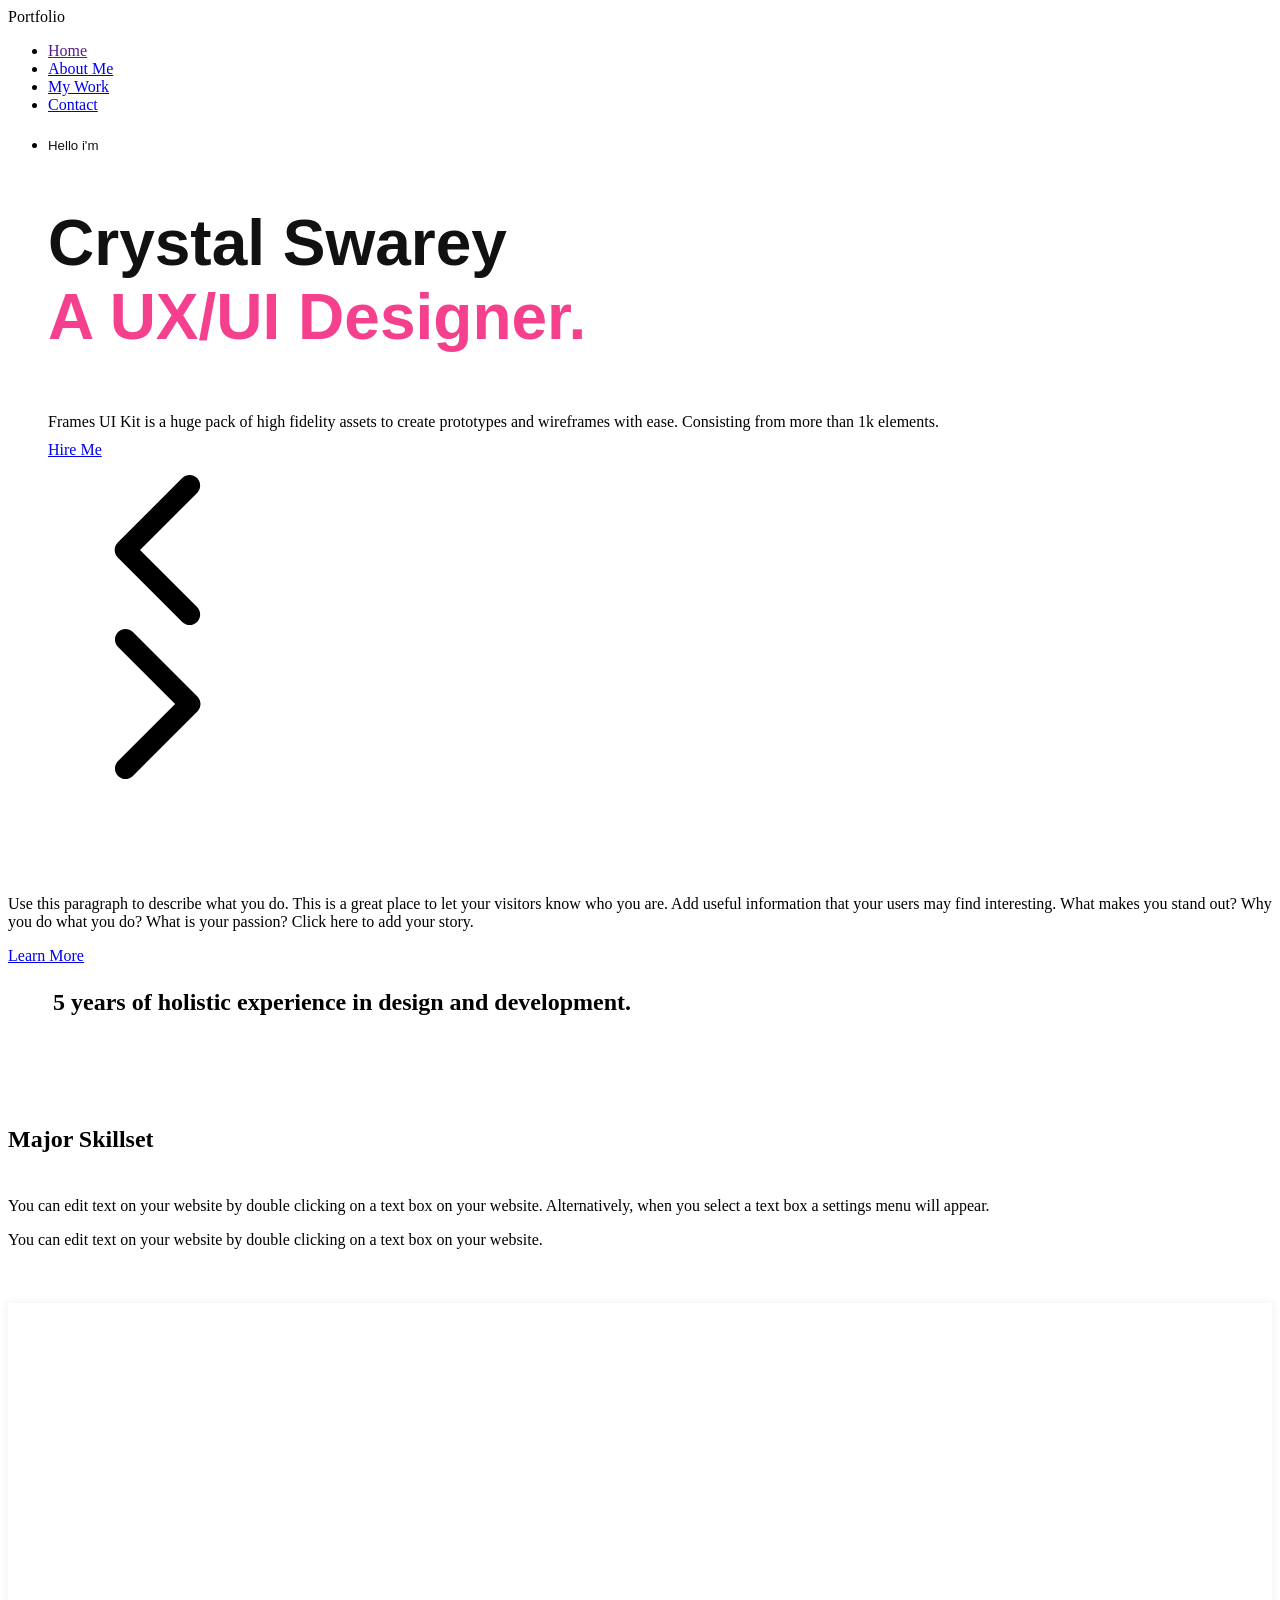
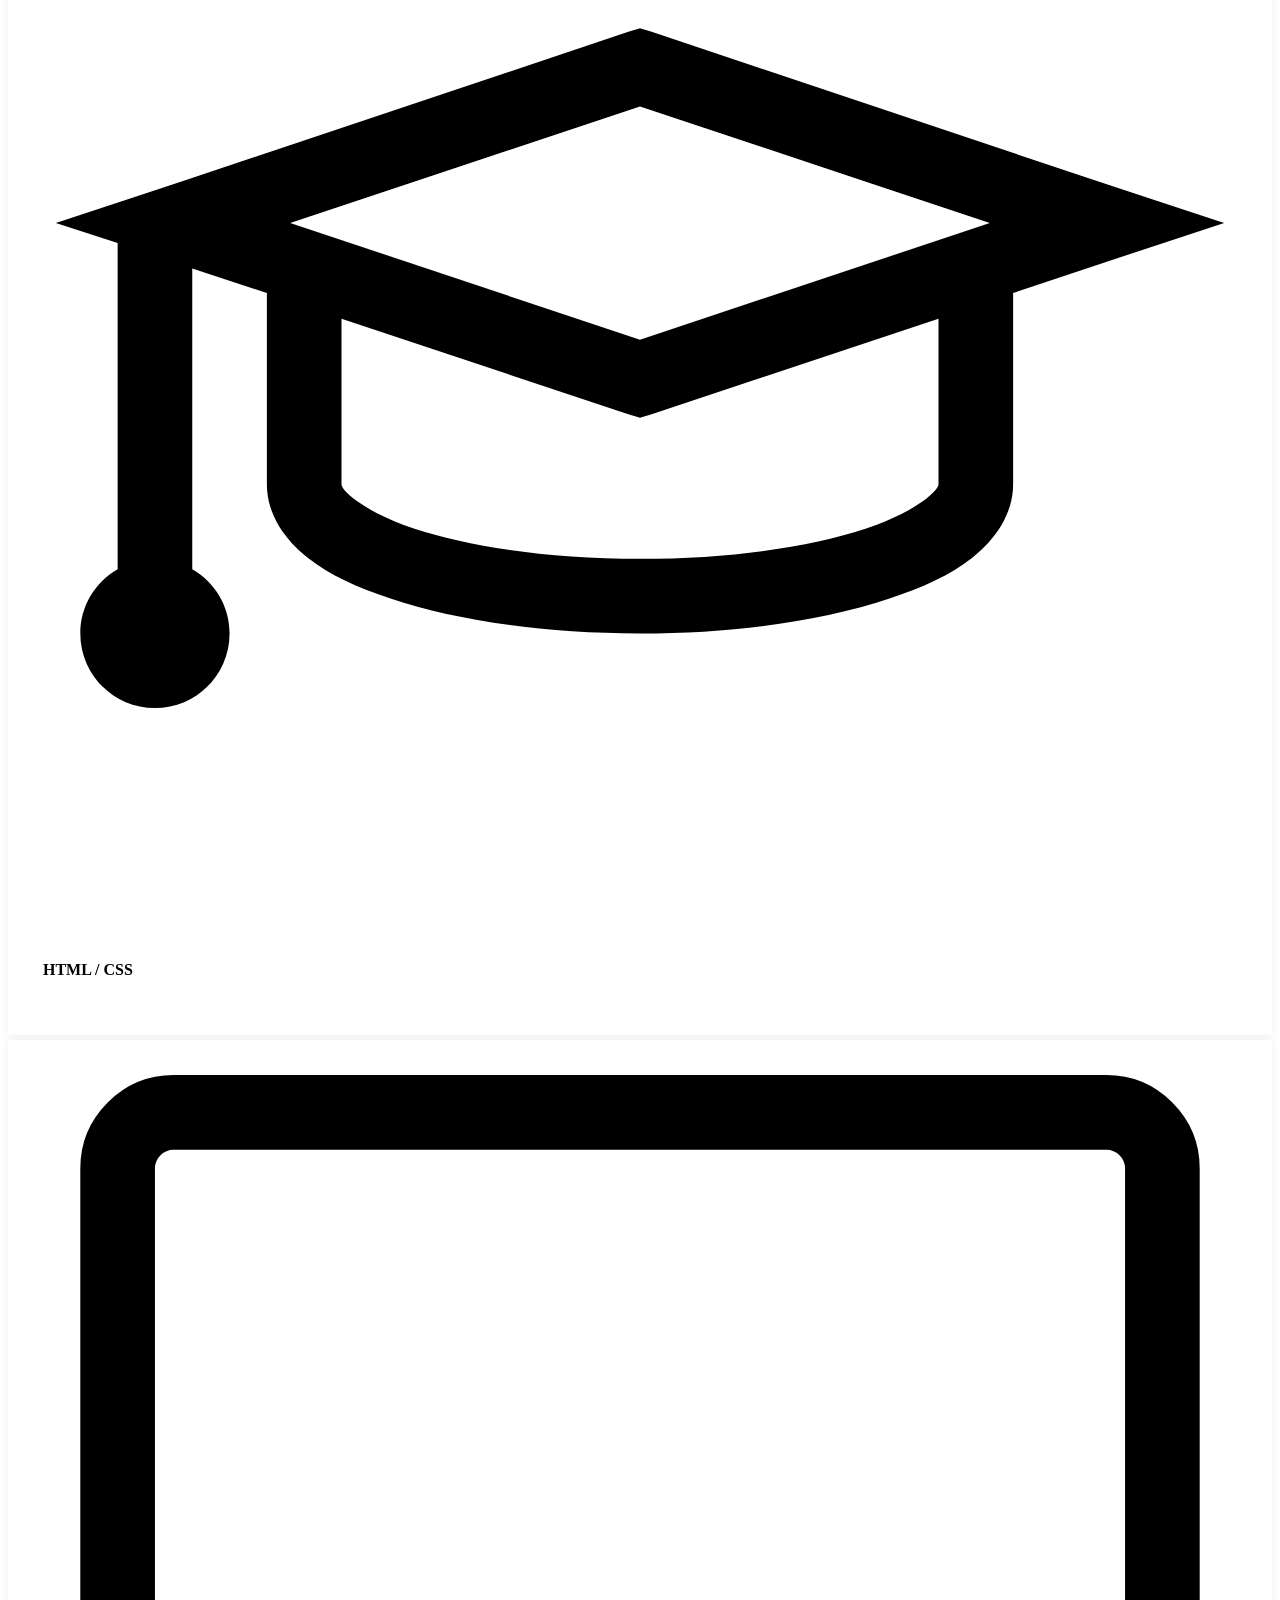
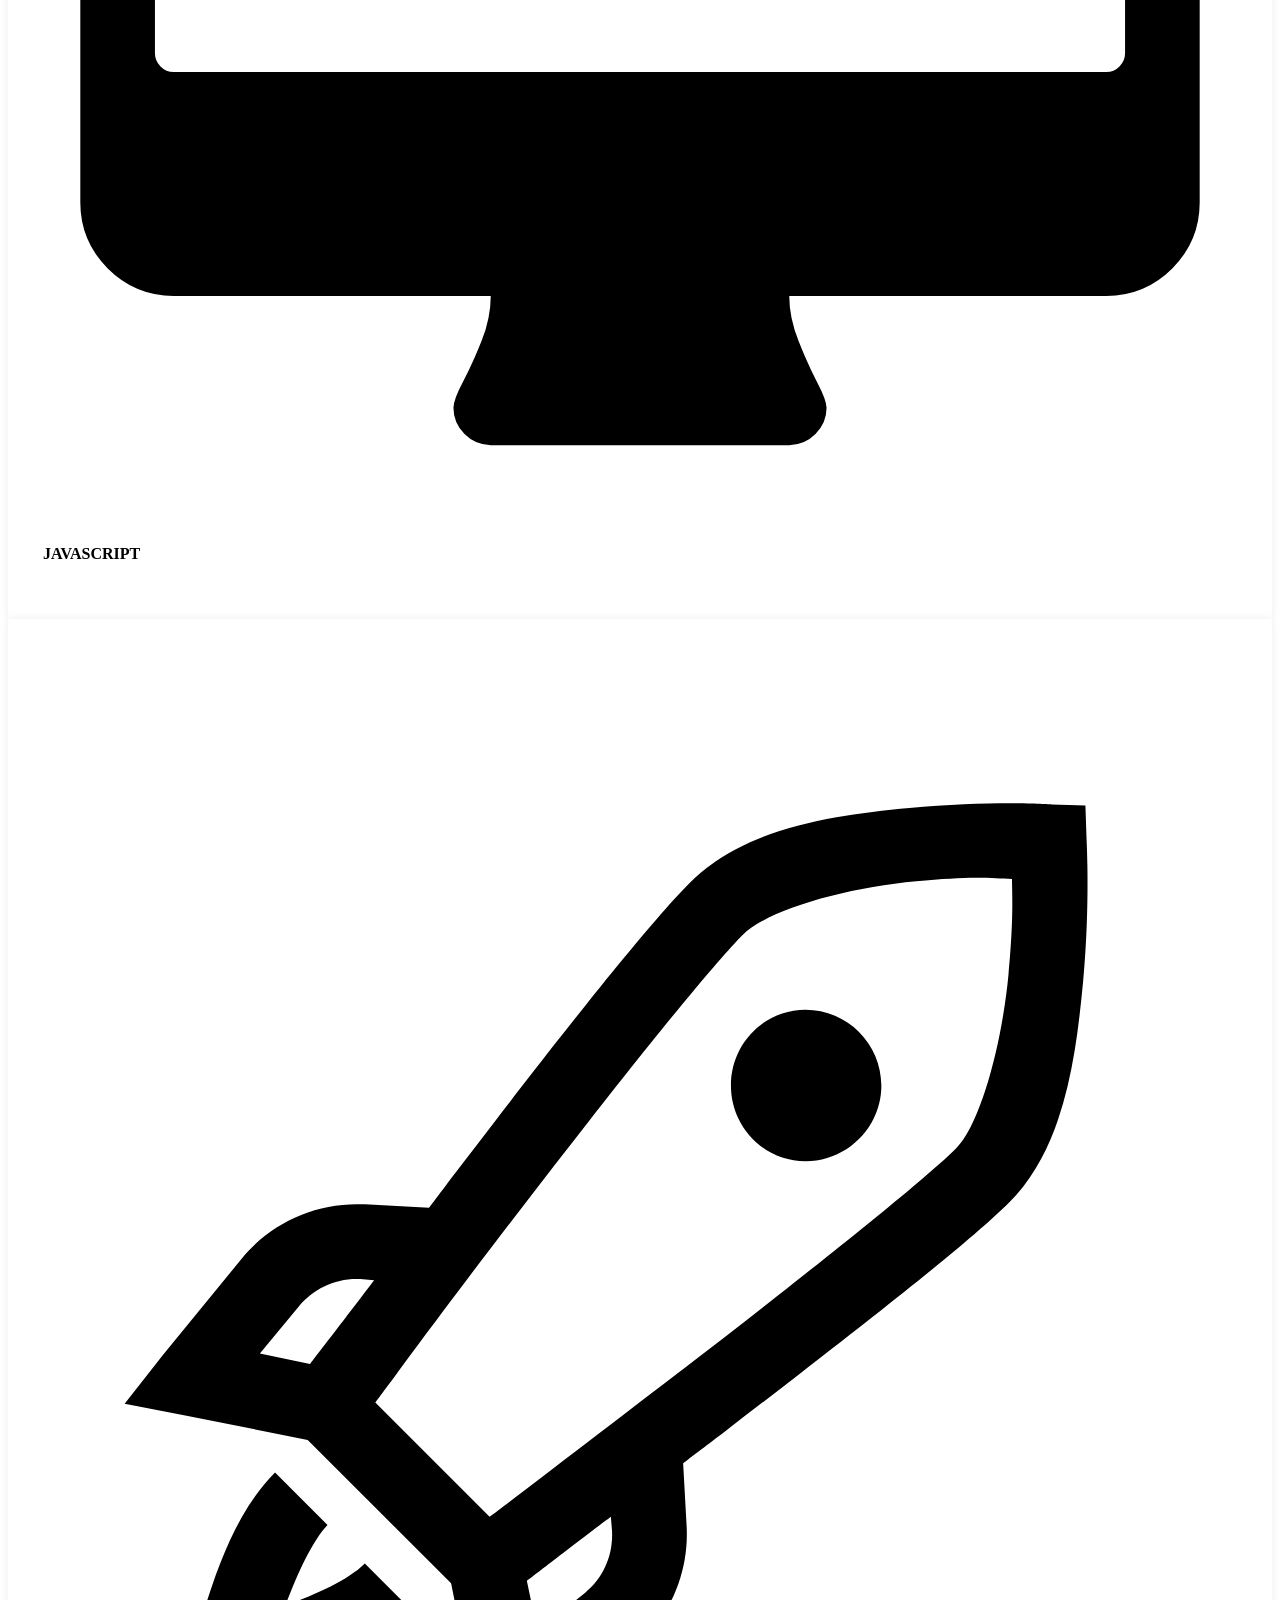
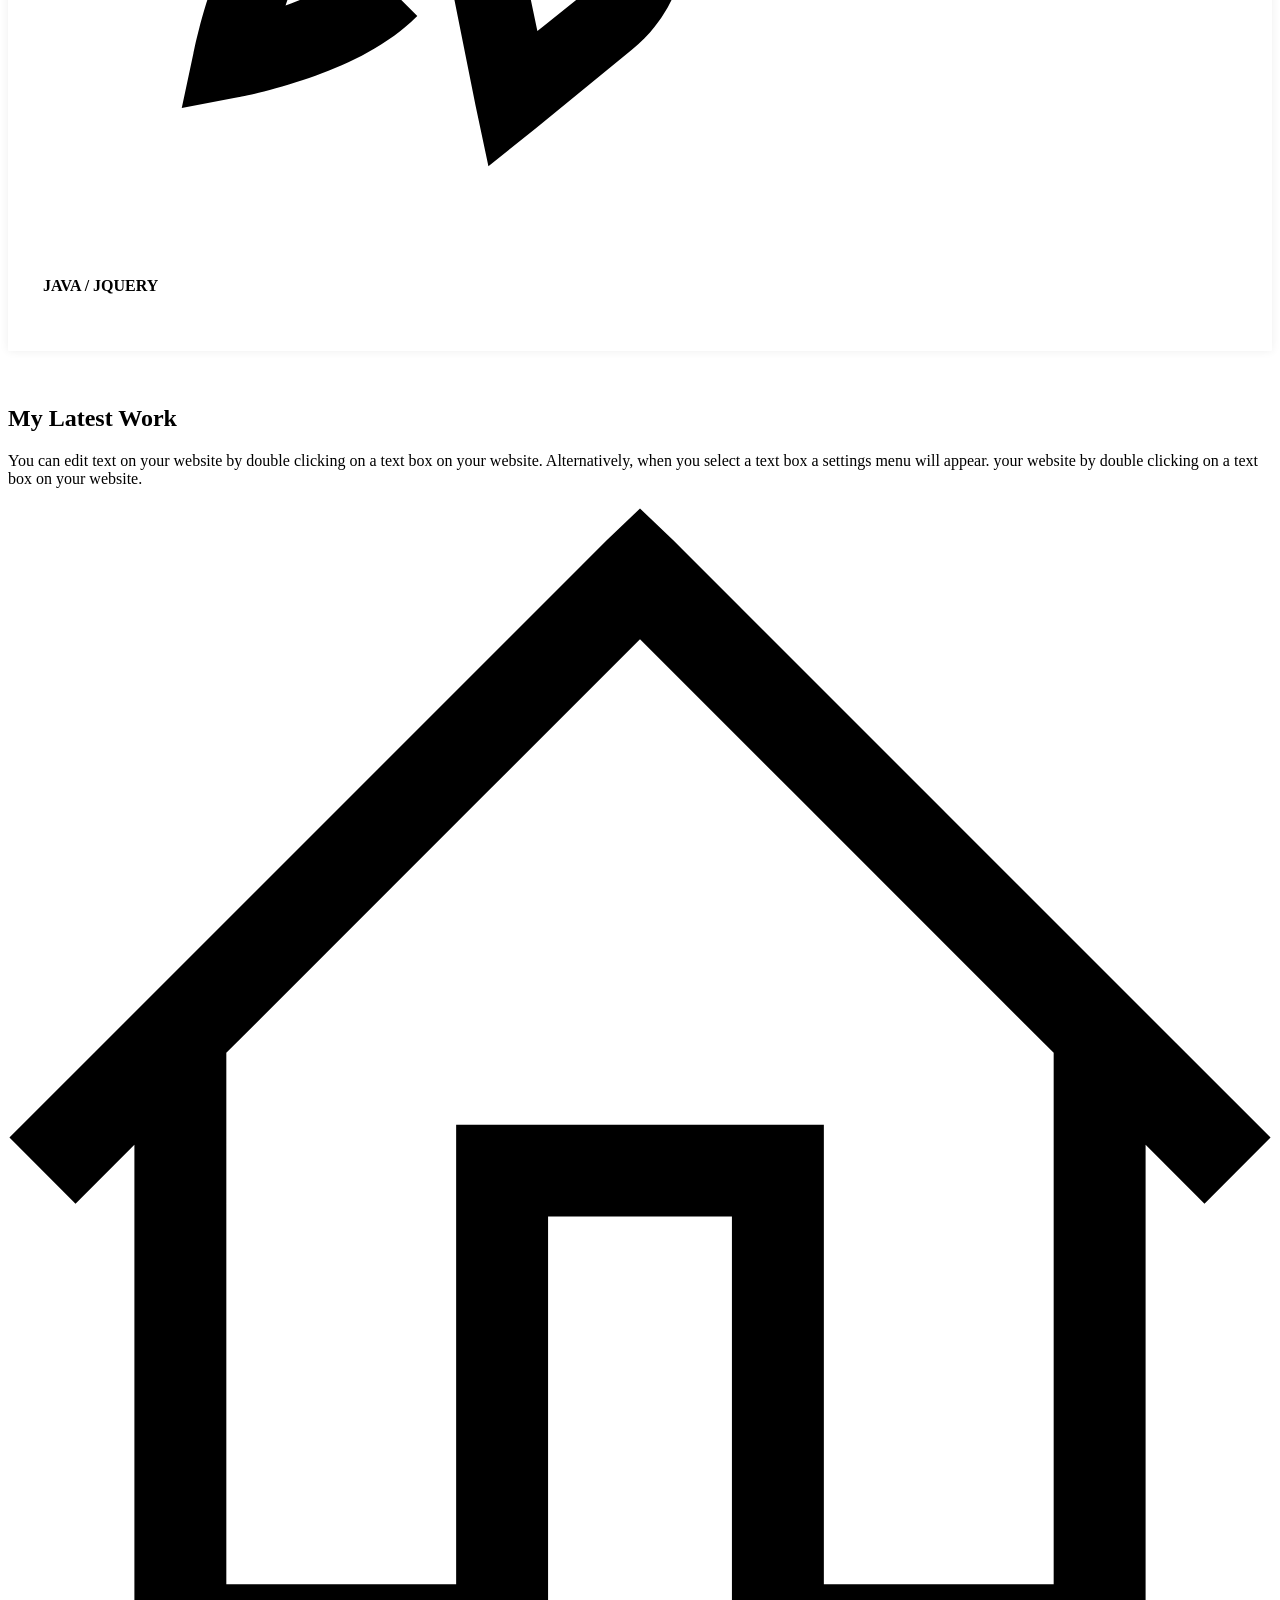
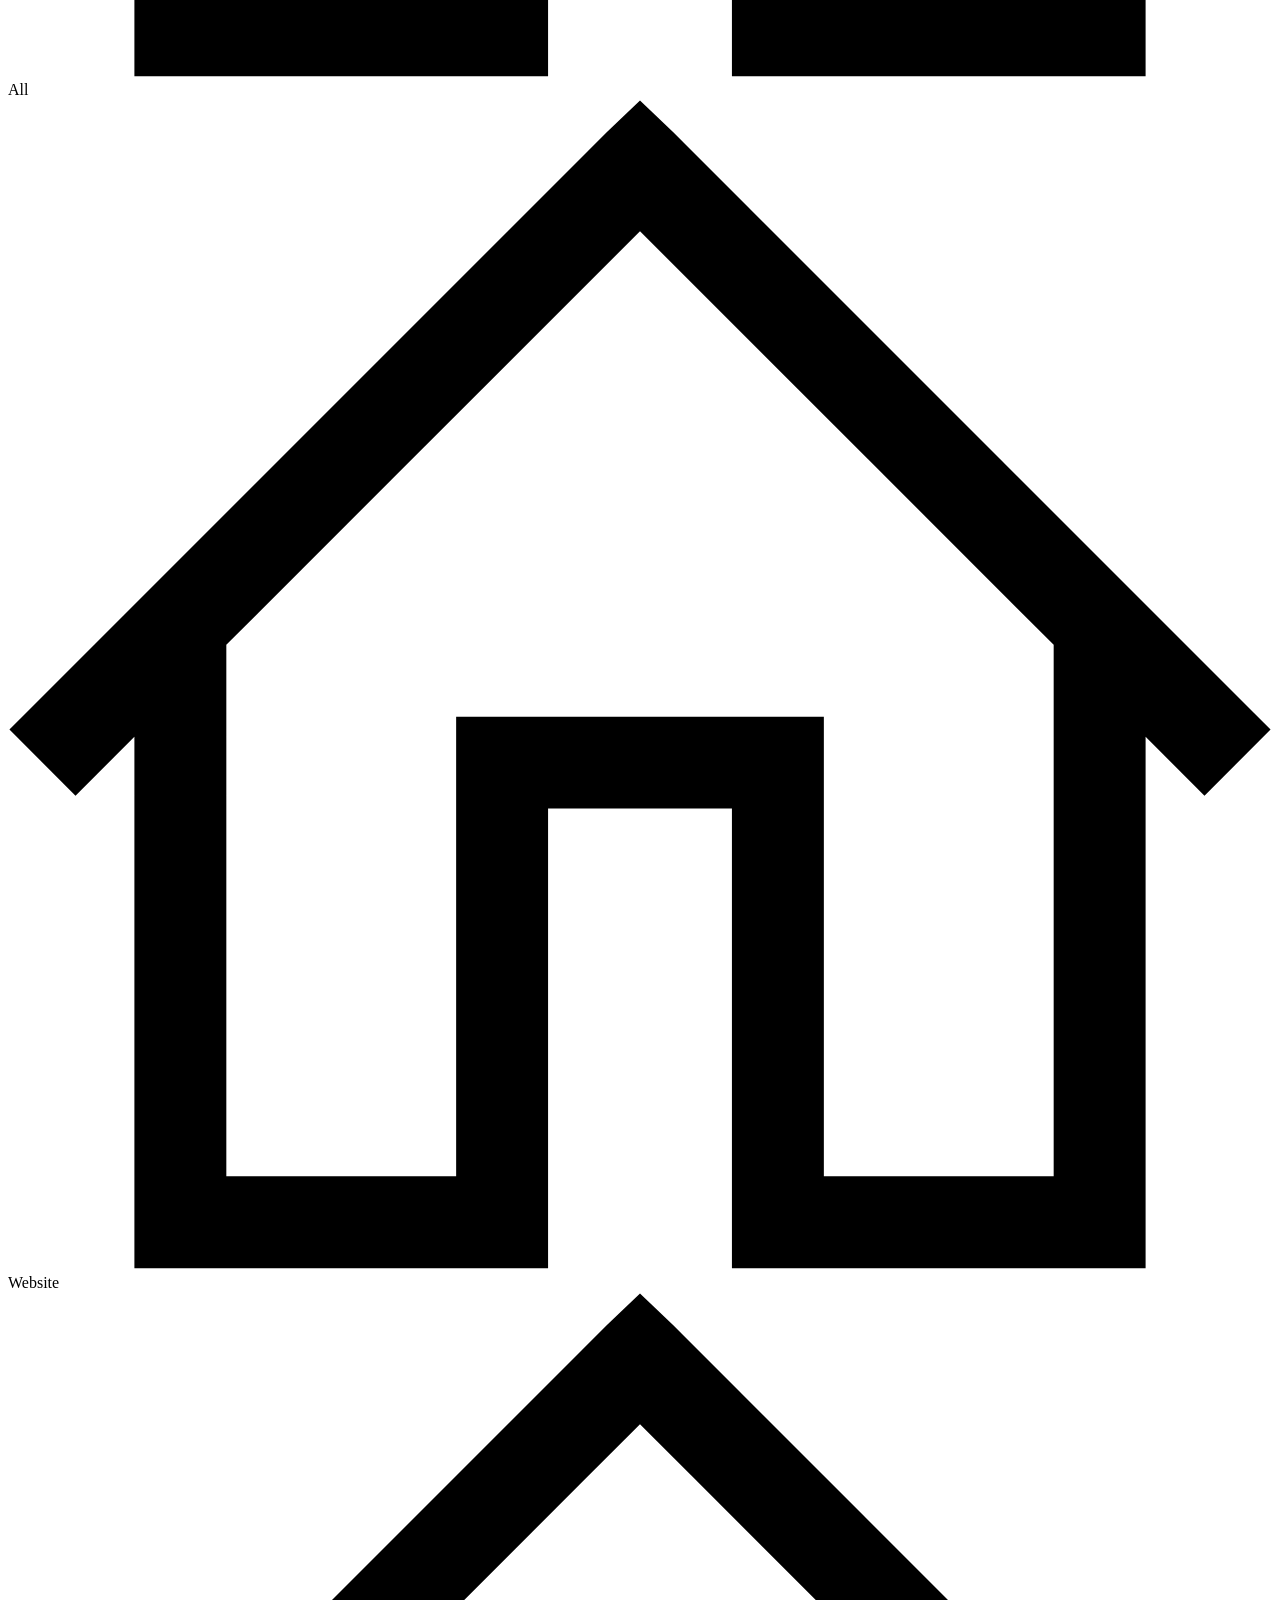
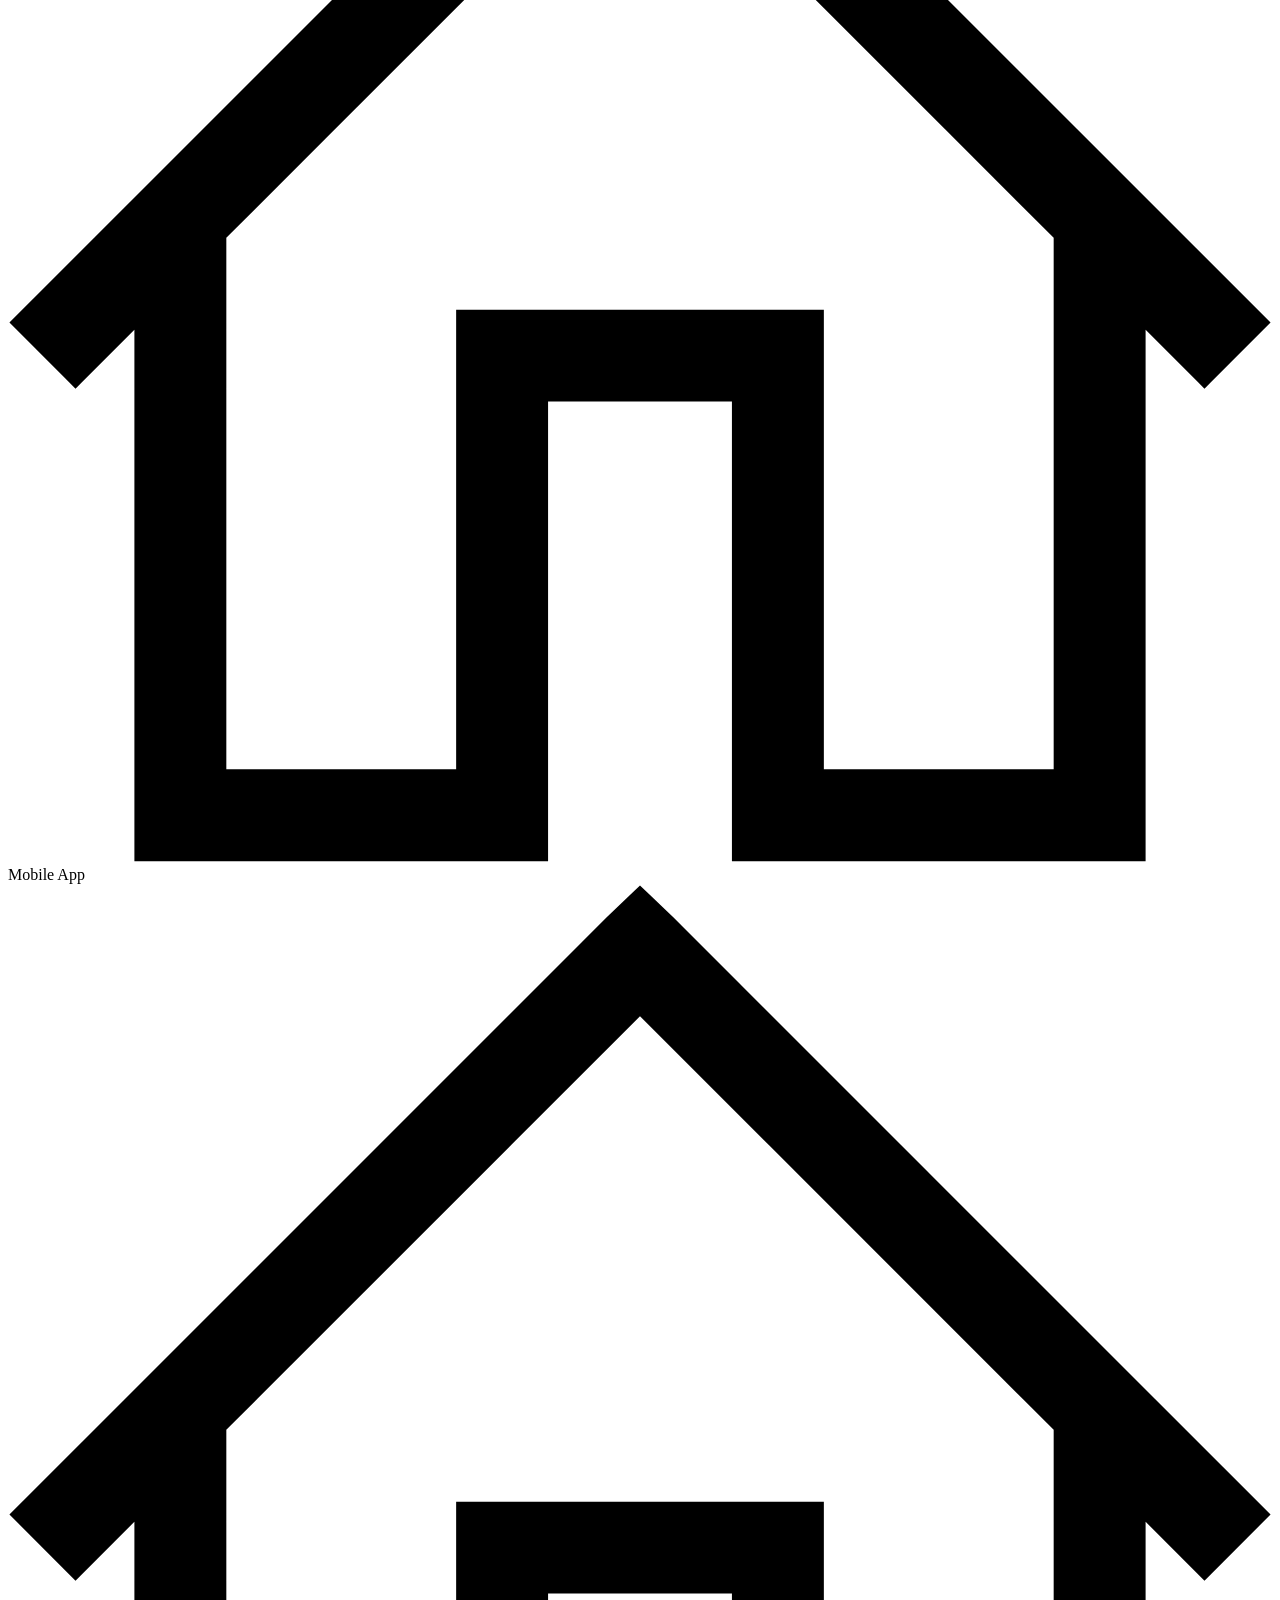
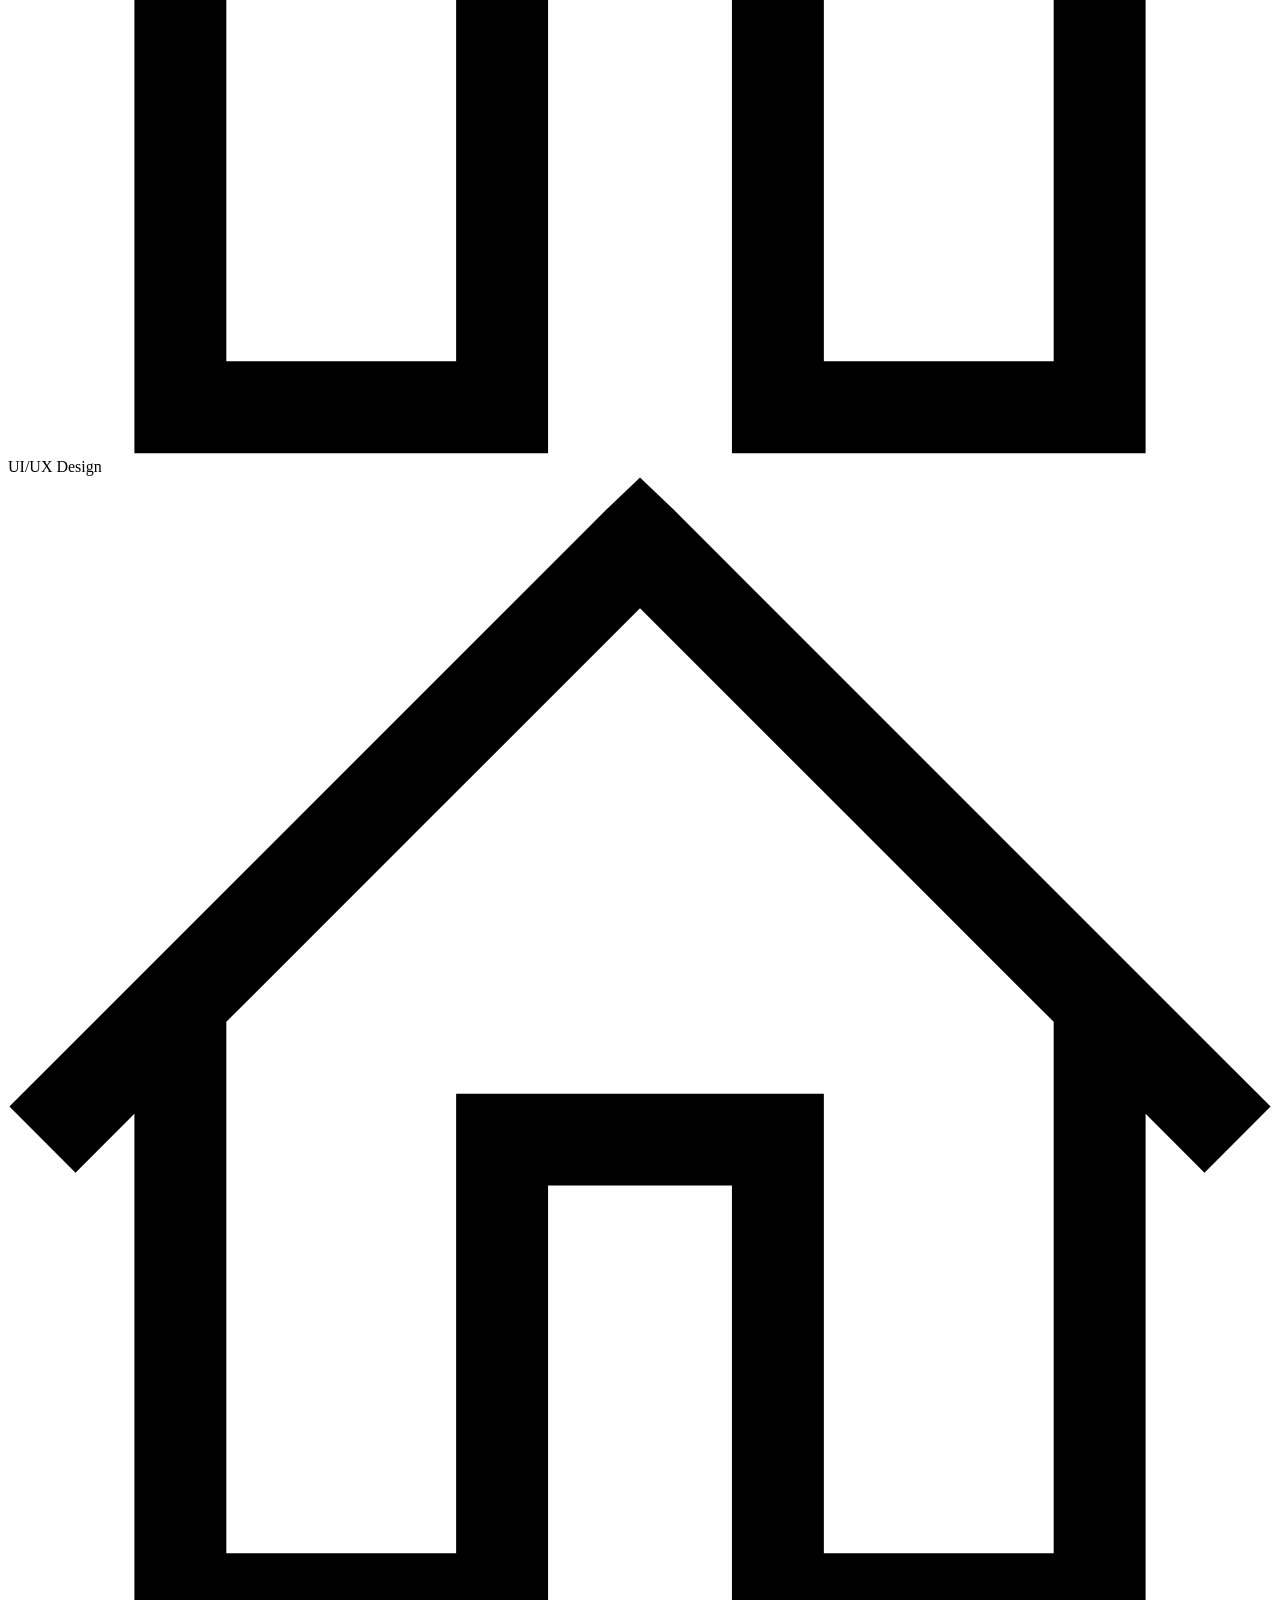
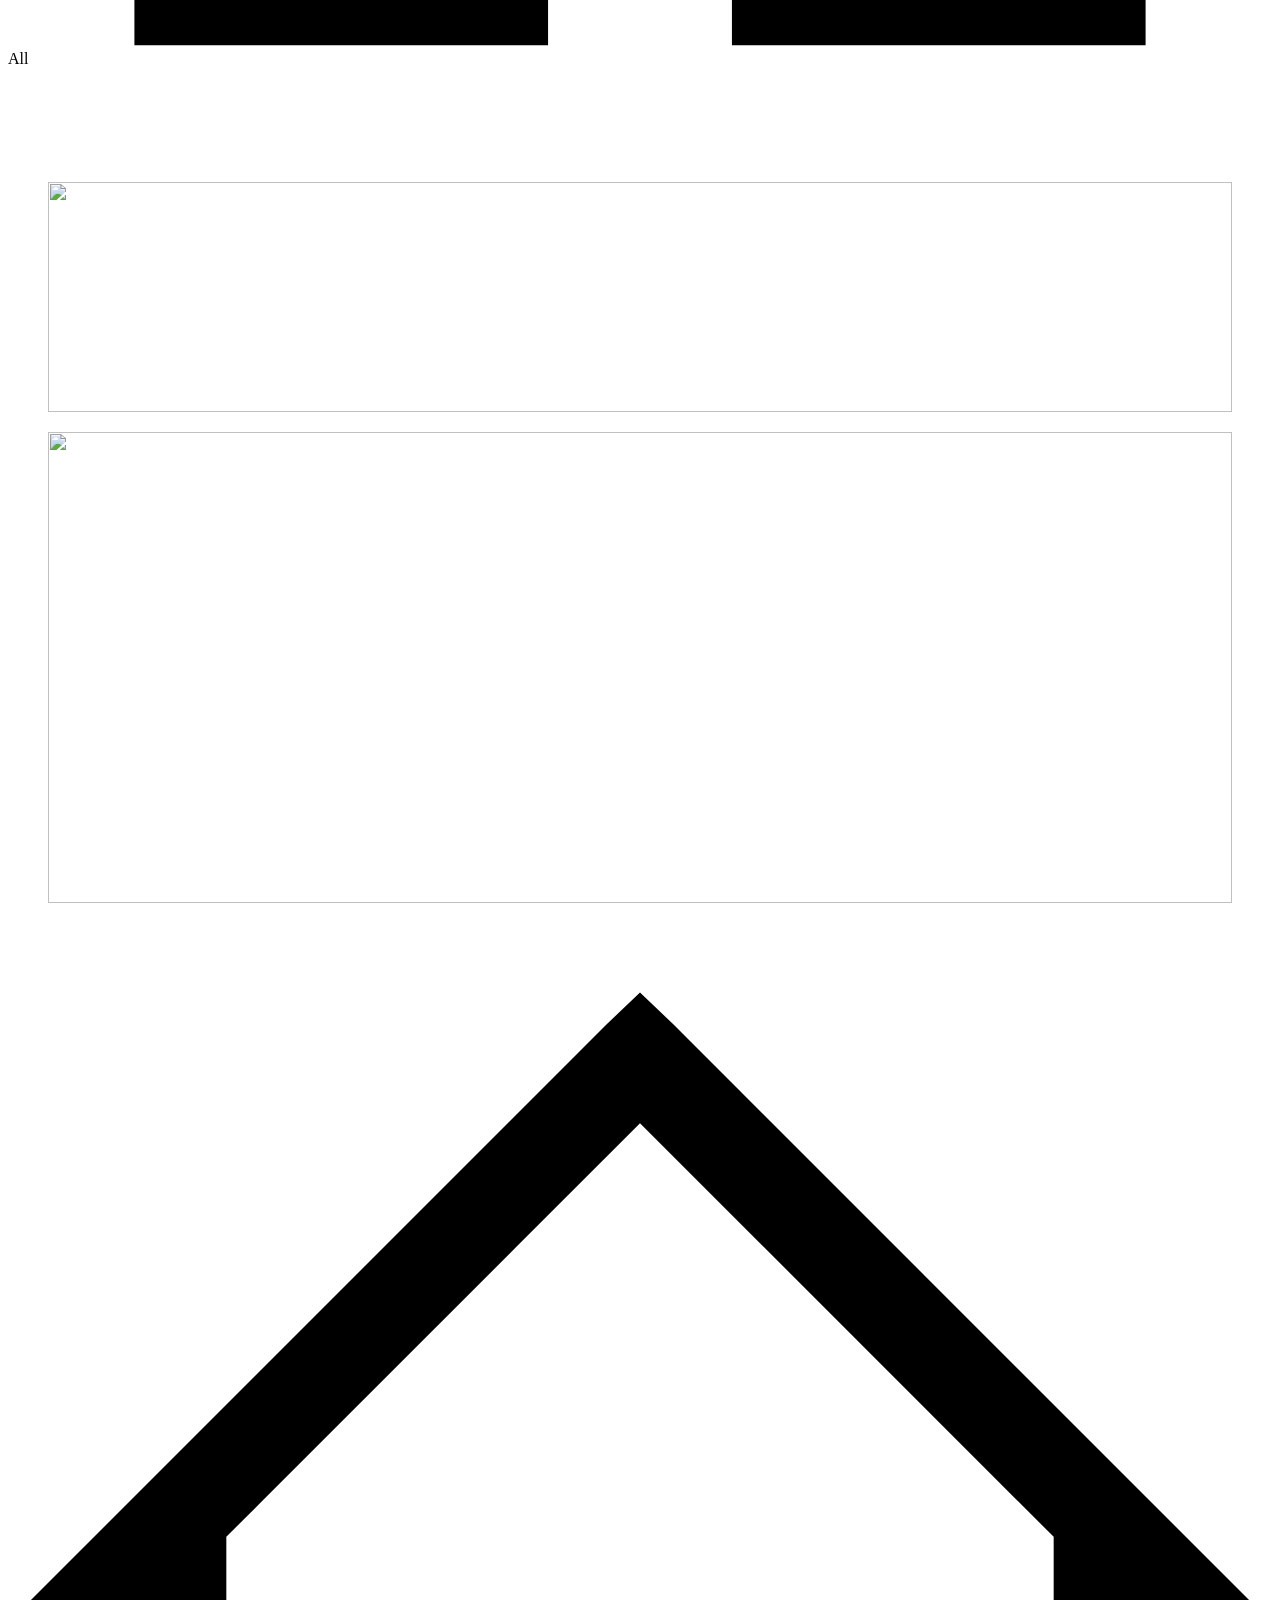
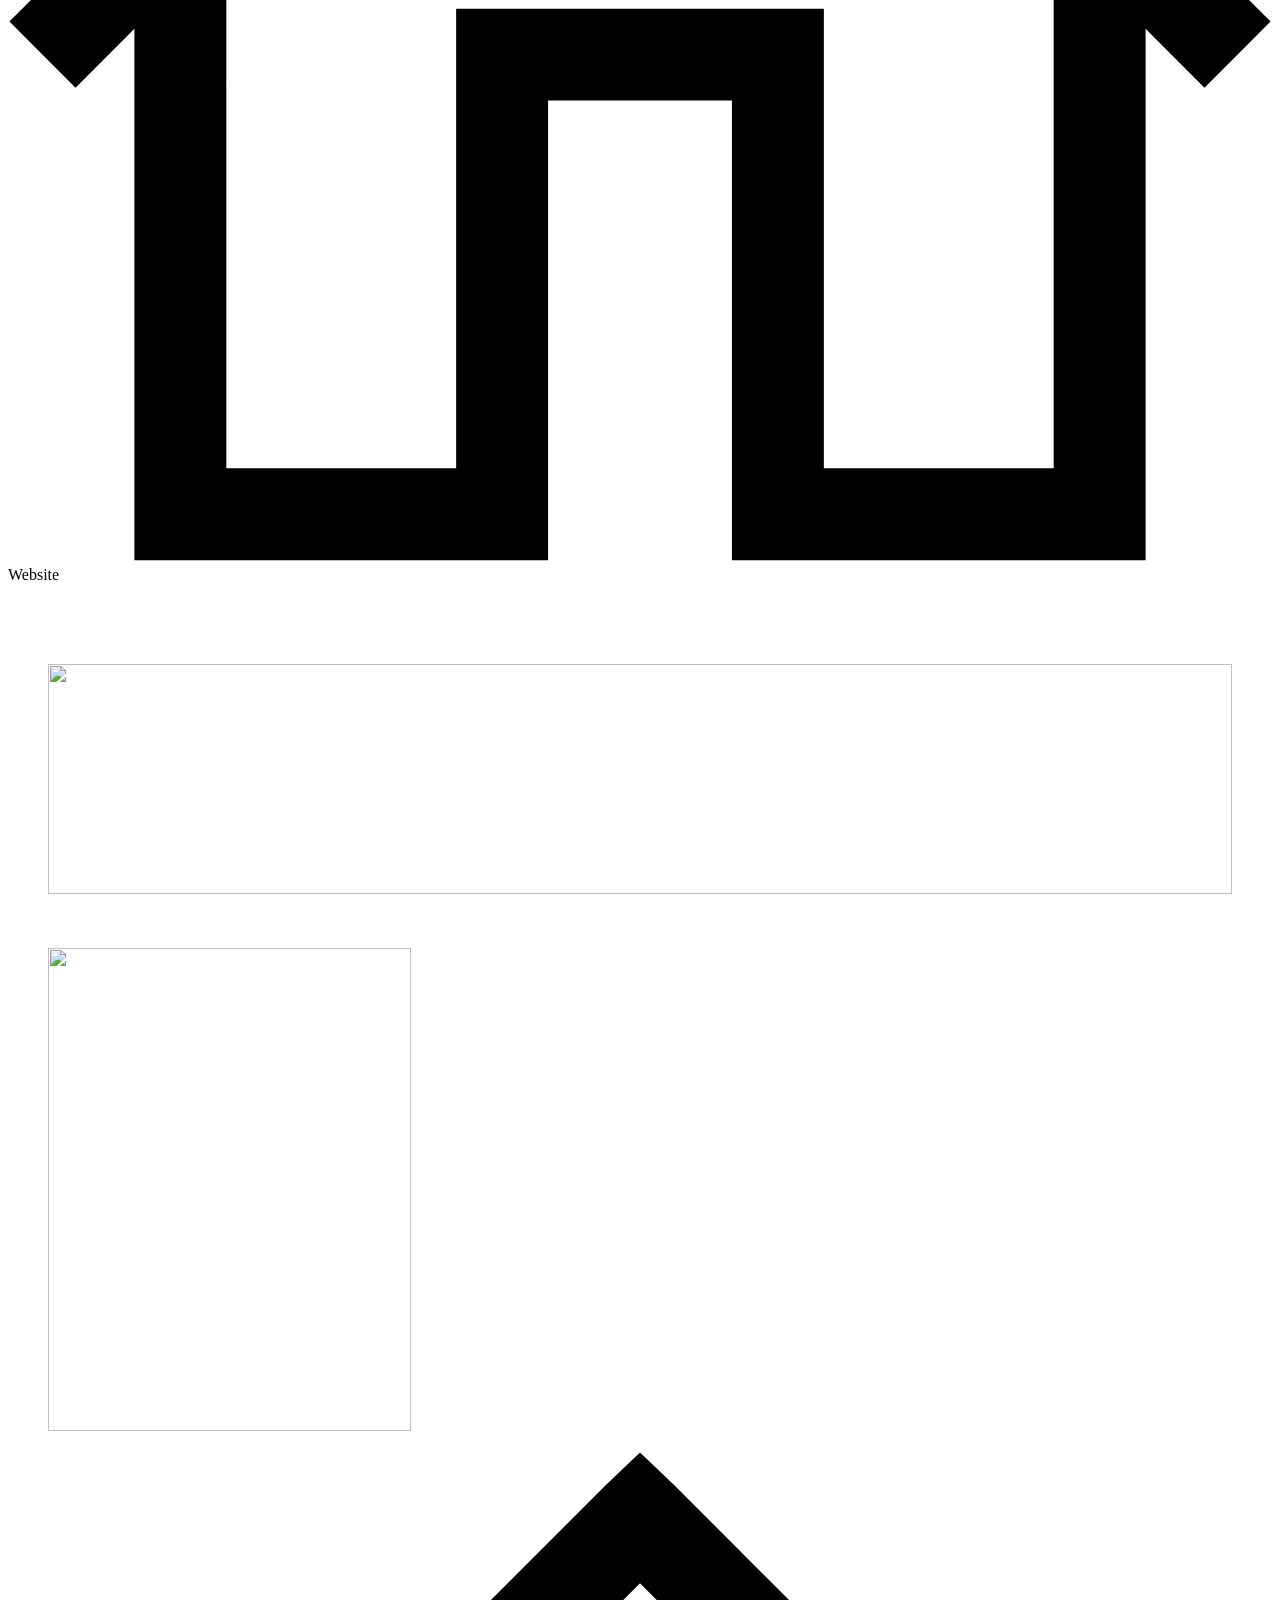
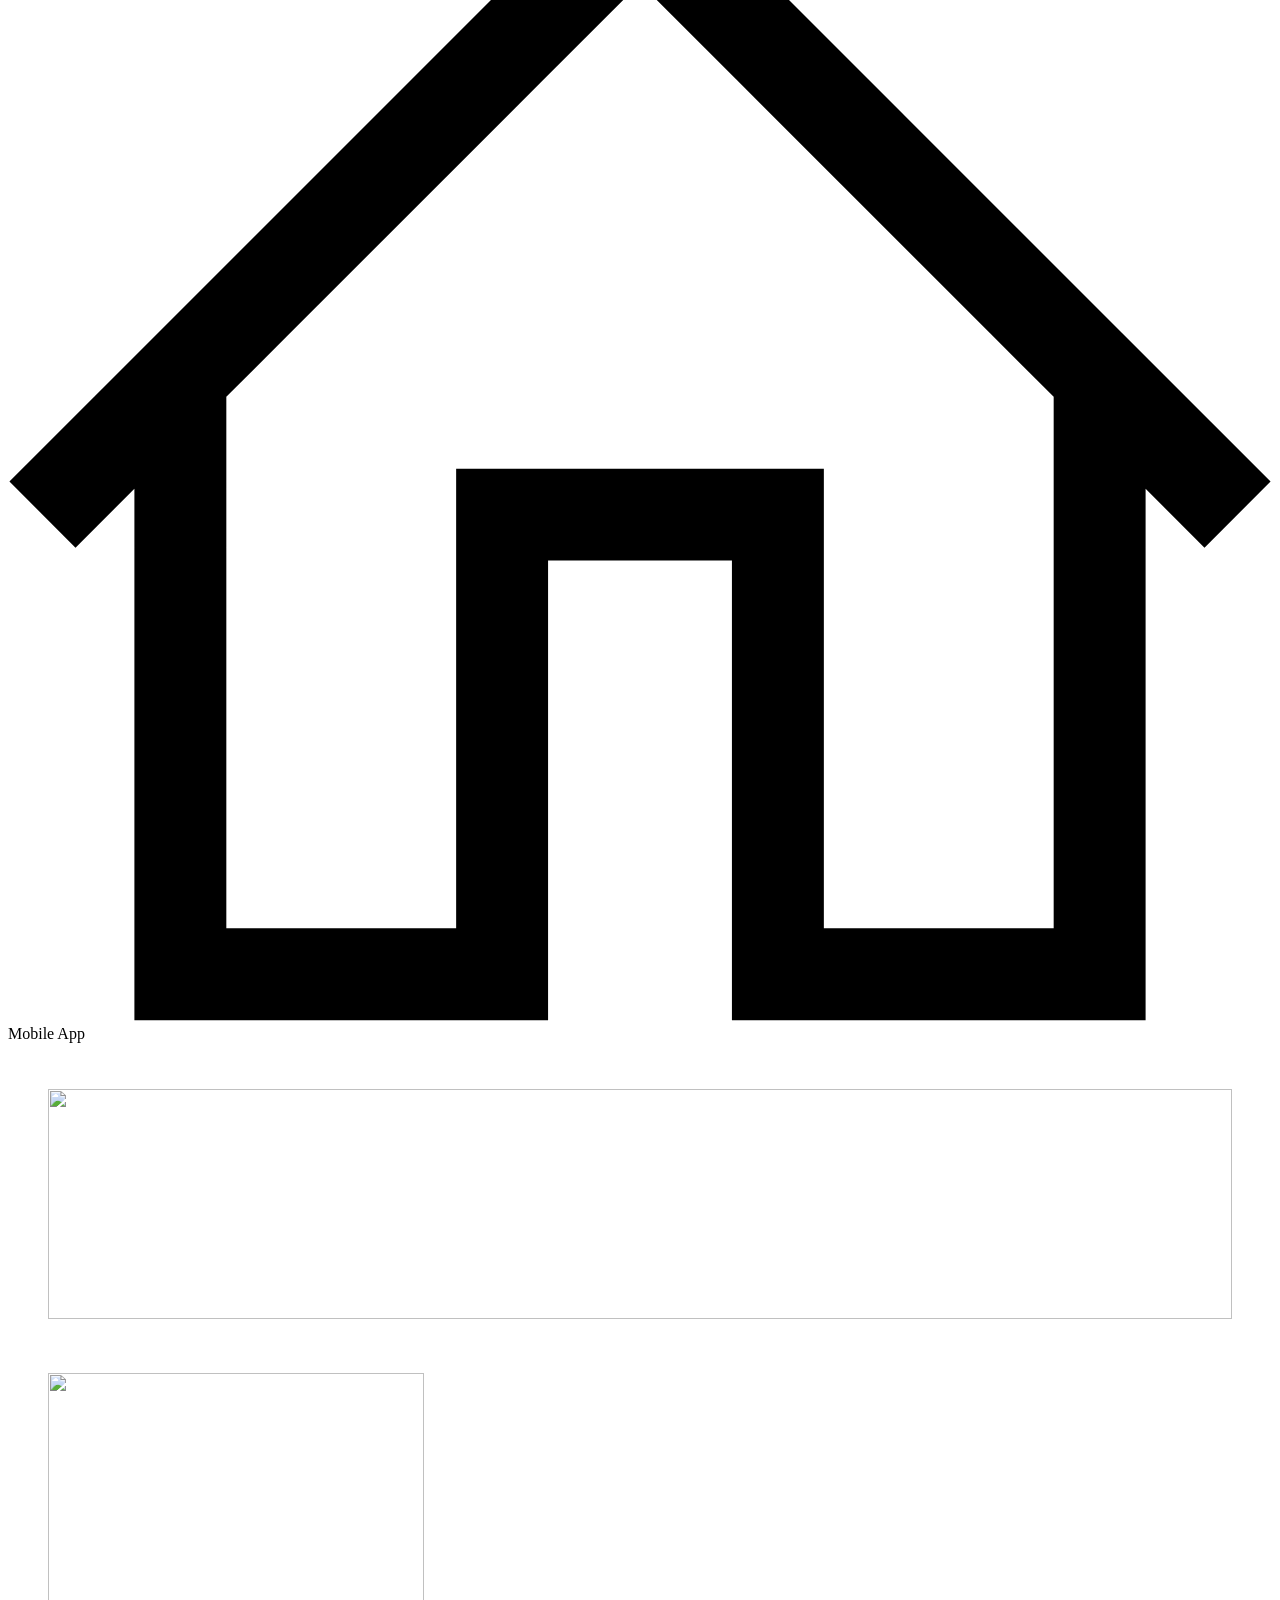
==== static/index.html @ 9805d804 "text" ====
<!doctype html><html><head><title>Home - Portfolio</title><meta name="viewport" content="width=device-width, initial-scale=1.0, shrink-to-fit=no"><meta http-equiv="Content-Type" content="text/html; charset=utf-8"><meta name="generator" content="Zoho Sites 2.0, #"><link rel="canonical" href="#"><meta name="twitter:card" content="summary"><meta name="twitter:url" content="#"><meta name="twitter:title" content="Home - Portfolio"><meta property="og:type" content="website"><meta property="og:url" content="#"><meta property="og:title" content="Home - Portfolio"><link href="static/css/zsite-core.css" rel="stylesheet" type="text/css"><link href="static/css/style.css" rel="stylesheet" type="text/css"><link href="static/css/sub-style.css" rel="stylesheet" type="text/css"><link rel="stylesheet" type="text/css" href="static/css/webfonts.css"><link href="#" rel="stylesheet" type="text/css"><script>window.zs_content_format="0";window.zs_resource_url = "#";window.isDefaultLogo = "true";window.zs_site_resource_id = "1221613000000002010";</script><script>window.is_portal_site="false";</script><script src="static/js/zs-lang_en_US.js" defer=""></script><script src="static/js/zsite-core.js" defer=""></script><script src="static/js/header.js" defer=""></script><script src="static/js/store.js" defer=""></script><script src="static/js/eventhandler.js" defer=""></script><script src="static/js/products-pagination.js" defer=""></script><script>window.stand_alone_path="";</script><script>window.zs_rendering_mode="live";</script><script>window.zs_resource_id = "1221613000000002011";window.zs_resource_type = "1";window.zs_resource_full_path = "/";window.zs_site_resource_id = "1221613000000002010";</script><script type="application/ld+json">{"@context":"#","@type":"Organization","url":"#"}</script></head><body><div data-headercontainer="zptheme-data-headercontainer" class="zpheader-style-01 theme-header-fixed " data-headercontainer="zptheme-data-headercontainer" class="zpheader-style-01 "><div class="theme-header " data-header="zptheme-data-header" data-dark-part-applied="false" data-banner-base-header="theme-banner-base-header"><div class="zpcontainer"><div class="theme-branding-info " data-theme-branding-info="zptheme-branding-info"><div class="theme-site-name-caption "><div class="theme-site-name theme-disable-sitename-mobile"> Portfolio </div>
</div></div><div class="theme-navigation-and-icons"><div class="theme-menu-area" data-zp-nonresponsive-container="mymenu1"><div class="theme-menu" data-non-res-menu='zptheme-menu-non-res' data-zp-theme-menu="id: mymenu1 ;active: theme-menu-selected; maxitem:5;position: theme-sub-menu-position-change; orientation: horizontal; submenu: theme-sub-menu; moretext: More; nonresponsive-icon-el: theme-non-responsive-menu; responsive-icon-el: theme-responsive-menu; burger-close-icon: theme-close-icon; animate-open: theme-toggle-animate; animate-close: theme-toggle-animate-end;open-icon: theme-submenu-down-arrow; close-icon: theme-submenu-up-arrow; root-icon: theme-submenu-down-arrow; subtree-icon: theme-submenu-right-arrow;"><ul><li><a href="" target="_self">Home </a></li><li><a href="#about-me" target="_self">About Me </a></li><li><a href="#my-work" target="_self">My Work </a></li><li><a href="#contact" target="_self">Contact </a></li></ul><div data-zp-submenu-icon="mymenu1" style="display:none;"><span class="theme-sub-li-menu theme-non-responsive-menu"></span><span class="theme-sub-li-menu theme-responsive-menu theme-submenu-down-arrow"></span></div>
</div></div></div></div><div class="theme-responsive-menu-area theme-navigation-and-icons zpcontainer theme-hide-burgericon-cart-mobile"><div class="theme-responsive-menu-container" data-zp-burger-clickable-area="mymenu1"><span class="theme-burger-icon" data-zp-theme-burger-icon="mymenu1"></span></div>
<div class="theme-responsive-menu theme-menu-area" data-zp-responsive-container="mymenu1"></div>
</div></div></div><div data-themebanner="zptheme-banner" class="theme-banner zphero-full-screen "><div class="zpcontent-container hero-container "><div data-element-id="elm_v5QgN7mJR2Oi5hONj0xIag" class="zphero " data-transition="slide_left" data-full-screen="" data-slider-interval="5000" data-zs-autoslide="true" data-element-type="hero" data-zs-slider="slide: zphero-slide; slides-cont: zphero-slides; content-cont : zphero-slider-container" data-zsslider-controller="01" data-zsslider-arrow="01" data-zsslider-arrow-bg="01"><ul class="zphero-slides" data-currentslide-index="0"><li data-element-id="elm_BQFCV-meTq6aF2oevIfpEg" data-slide-name="Slide 06" data-element-type="heroslide" class="zphero-slide zplight-section zplight-section-bg curslide "><div class="zpslider-img zpbackground-size-cover zpbackground-position-center-center zpbackground-repeat-no zpbackground-attachment-fixed" style="background-image:url(static/image/zpstock-image-505.jpg);"></div>
<div class="zphero-slider-container zshero-banner-style-06 "><div class="zpcontainer"><div data-element-id="elm_CZfUQtHaQGyaJMshiQUvQA" data-element-type="row" class="zprow zpalign-items-flex-start zpjustify-content-flex-end "><style type="text/css"> [data-element-id="elm_CZfUQtHaQGyaJMshiQUvQA"].zprow{ border-style:none; border-radius:1px; } </style><div data-element-id="elm_FI6eT41ITYm6PBvQuiMHtQ" data-element-type="column" class="zpelem-col zpcol-md-8 zpcol-sm-10 zpalign-self-center zpdefault-section zpdefault-section-bg "><style type="text/css"> [data-element-id="elm_FI6eT41ITYm6PBvQuiMHtQ"].zpelem-col{ border-style:none; } </style><div data-element-id="elm_9q89Wj6NCc24xmVFqAufyQ" data-element-type="heading" class="zpelement zpelem-heading "><style> [data-element-id="elm_9q89Wj6NCc24xmVFqAufyQ"] h5.zpheading{ color:#111111 ; font-family:Montserrat,sans-serif; font-weight:500; text-transform:none; } [data-element-id="elm_9q89Wj6NCc24xmVFqAufyQ"].zpelem-heading { border-style:none; border-radius:1px; box-shadow:0px 0px 0px 0px #000000; } [data-element-id="elm_9q89Wj6NCc24xmVFqAufyQ"] .zpheading:after,[data-element-id="elm_9q89Wj6NCc24xmVFqAufyQ"] .zpheading:before{ background-color:#111111 !important; } </style><h5 class="zpheading zpheading-style-none zpheading-align-left " data-editor="true">Hello i'm<br></h5></div>
<div data-element-id="elm_b9w9XUGnTYydgupgXnvKQQ" data-element-type="heading" class="zpelement zpelem-heading "><style> [data-element-id="elm_b9w9XUGnTYydgupgXnvKQQ"] h2.zpheading{ color:#111111 ; font-family:Montserrat,sans-serif; font-size:64px; font-weight:700; } [data-element-id="elm_b9w9XUGnTYydgupgXnvKQQ"].zpelem-heading { border-style:none; border-radius:1px; } [data-element-id="elm_b9w9XUGnTYydgupgXnvKQQ"] .zpheading:after,[data-element-id="elm_b9w9XUGnTYydgupgXnvKQQ"] .zpheading:before{ background-color:#111111 !important; } </style><h2 class="zpheading zpheading-style-none zpheading-align-left " data-editor="true">Crystal Swarey<br><span style="color:rgb(245, 65, 141);">A UX/UI Designer.</span></h2></div>
<div data-element-id="elm_QqMs8IapkQI4eKU2bp0D_g" data-element-type="spacer" class="zpelement zpelem-spacer "><style> div[data-element-id="elm_QqMs8IapkQI4eKU2bp0D_g"] div.zpspacer { height:6px; } @media (max-width: 768px) { div[data-element-id="elm_QqMs8IapkQI4eKU2bp0D_g"] div.zpspacer { height:calc(6px / 3); } } </style><div class="zpspacer " data-height="6"></div>
</div><div data-element-id="elm_h-LLwJRcSk64j0ocR1xXfw" data-element-type="text" class="zpelement zpelem-text "><style> [data-element-id="elm_h-LLwJRcSk64j0ocR1xXfw"].zpelem-text{ border-style:none; border-radius:1px; } </style><div class="zptext zptext-align-left " data-editor="true">Frames UI Kit is a huge pack of high fidelity assets to create prototypes and wireframes with ease. Consisting from more than 1k elements.</div>
</div><div data-element-id="elm_sD2rJQW41Di_0oT-d8rpHw" data-element-type="spacer" class="zpelement zpelem-spacer "><style> div[data-element-id="elm_sD2rJQW41Di_0oT-d8rpHw"] div.zpspacer { height:10px; } @media (max-width: 768px) { div[data-element-id="elm_sD2rJQW41Di_0oT-d8rpHw"] div.zpspacer { height:calc(10px / 3); } } </style><div class="zpspacer " data-height="10"></div>
</div><div data-element-id="elm_eP1p0L2jQ2CtNtlppJ4G0A" data-element-type="button" class="zpelement zpelem-button "><style> [data-element-id="elm_eP1p0L2jQ2CtNtlppJ4G0A"].zpelem-button{ border-style:none; } </style><div class="zpbutton-container zpbutton-align-left"><style type="text/css"></style><a class="zpbutton-wrapper zpbutton zpbutton-type-secondary zpbutton-size-md zpbutton-style-none zpbutton-outline " href="javascript:;" target="_blank"><span class="zpbutton-content">Hire Me</span></a></div>
</div></div></div></div></div></li></ul><div class="zsslider-controller-container zsslider-controller-type-01 "><div class="zsslider-controller zsslider-controller-active"></div>
</div><div class="zsslider-arrows-container zsslider-arrow-bg-01 zsslider-arrow-type-01"><div class="zsslider-arrow-left"><svg class="svg-icon-24px"><use xmlns:xlink="http://www.w3.org/1999/xlink" xlink:href="#zs-arrow-left-style01"></use></svg></div>
<div class="zsslider-arrow-right"><svg class="svg-icon-24px"><use xmlns:xlink="http://www.w3.org/1999/xlink" xlink:href="#zs-arrow-right-style01"></use></svg></div>
</div><svg xmlns="http://www.w3.org/2000/svg" style="display:none;"><symbol viewbox="0 0 512 512" id="zs-arrow-left-style01"><g><path d="M118.6,230.7L338.7,10.5c14-14,36.7-14,50.7,0c14,14,14,36.7,0,50.7L194.6,256l194.8,194.8c14,14,14,36.7,0,50.7 c-14,14-36.7,14-50.7,0L118.6,281.3c-7-7-10.5-16.2-10.5-25.3C108.1,246.8,111.6,237.7,118.6,230.7z"></path></g></symbol><symbol viewbox="0 0 32 32" id="zs-arrow-left-style02"><path id="arrow-left-style2-Arrow_Forward" d="M0,16c0,0.3,0.1,0.5,0.3,0.7l9.9,10c0.4,0.4,1,0.4,1.4,0c0.4-0.4,0.4-1,0-1.4L3.4,17H31 c0.6,0,1-0.5,1-1s-0.4-1-1-1H3.4l8.2-8.3c0.4-0.4,0.4-1,0-1.4c-0.4-0.4-1-0.4-1.4,0l-9.9,10C0.1,15.5,0,15.7,0,16z"></path></symbol><symbol viewbox="0 0 512 512" id="zs-arrow-left-style03"><g><path d="M86,256l193.7,193.6c13.9,13.9,13.9,36.5,0,50.4c-13.9,13.9-36.5,13.9-50.4,0L10.4,281.2C3.5,274.2,0,265.1,0,256 c0-9.1,3.5-18.2,10.4-25.2L229.3,12C243.2-2,265.8-2,279.7,12c13.9,13.9,13.9,36.5,0,50.4L86,256z M501.6,62.4 c13.9-13.9,13.9-36.5,0-50.4C487.6-2,465.1-2,451.2,12L232.3,230.8c-7,7-10.4,16.1-10.4,25.2c0,9.1,3.5,18.2,10.4,25.2l218.9,218.9 c13.9,13.9,36.5,13.9,50.4,0c13.9-13.9,13.9-36.5,0-50.4L307.9,256L501.6,62.4z"></path></g></symbol><symbol viewbox="0 0 512 512" id="zs-arrow-left-style04"><g><g id="arrow-left-style4-arrow-drop-up"><polygon points="384,512 128,256 384,0 		"></polygon></g></g></symbol><symbol viewbox="0 0 512 512" id="zs-arrow-right-style01"><g><path d="M390.4,281.3L170.3,501.5c-14,14-36.7,14-50.7,0c-14-14-14-36.7,0-50.7L314.4,256L119.6,61.2c-14-14-14-36.7,0-50.7 c14-14,36.7-14,50.7,0l220.2,220.1c7,7,10.5,16.2,10.5,25.3C400.9,265.2,397.4,274.3,390.4,281.3z"></path></g></symbol><symbol viewbox="0 0 32 32" id="zs-arrow-right-style02"><path id="arrow-right-style2-Arrow_Forward" d="M32,16c0-0.3-0.1-0.5-0.3-0.7l-9.9-10c-0.4-0.4-1-0.4-1.4,0c-0.4,0.4-0.4,1,0,1.4 l8.2,8.3H1c-0.6,0-1,0.5-1,1s0.4,1,1,1h27.6l-8.2,8.3c-0.4,0.4-0.4,1,0,1.4c0.4,0.4,1,0.4,1.4,0l9.9-10C31.9,16.5,32,16.3,32,16z"></path></symbol><symbol viewbox="0 0 512 512" id="zs-arrow-right-style03"><g><path d="M426,256L232.3,62.4c-13.9-13.9-13.9-36.5,0-50.4c13.9-13.9,36.5-13.9,50.4,0l218.9,218.9c7,7,10.4,16.1,10.4,25.2 c0,9.1-3.5,18.2-10.4,25.2L282.7,500c-13.9,13.9-36.5,13.9-50.4,0c-13.9-13.9-13.9-36.5,0-50.4L426,256z M10.4,449.6 c-13.9,13.9-13.9,36.5,0,50.4c13.9,13.9,36.5,13.9,50.4,0l218.9-218.9c7-7,10.4-16.1,10.4-25.2c0-9.1-3.5-18.2-10.4-25.2L60.8,11.9 C46.9-2,24.4-2,10.4,11.9c-13.9,13.9-13.9,36.5,0,50.4L204.1,256L10.4,449.6z"></path></g></symbol><symbol viewbox="0 0 512 512" id="zs-arrow-right-style04"><g><g id="arrow-right-style4-arrow-drop-up"><polygon points="128,0 384,256 128,512 		"></polygon></g></g></symbol></svg></div>
</div></div><div data-theme-content-container="theme-contnet-container" class="theme-content-area "><div class="theme-content-container"><div class="theme-content-area-inner"><div class="zpcontent-container page-container "><div id="about-me" data-element-id="elm_tTHIC8mc4tKB3Tyefq8sFQ" data-element-type="section" class="zpsection zpdefault-section zpdefault-section-bg zscustom-section-103 "><style type="text/css"> [data-element-id="elm_tTHIC8mc4tKB3Tyefq8sFQ"].zpsection{ border-style:none; } </style><div class="zpcontainer"><div data-element-id="elm_2Tfq8Ko4BsSuPU_8rEfi8Q" data-element-type="row" class="zprow zpalign-items-flex-start zpjustify-content-flex-start zpdefault-section zpdefault-section-bg "><style type="text/css"> [data-element-id="elm_2Tfq8Ko4BsSuPU_8rEfi8Q"].zprow{ border-style:none; border-radius:1px; box-shadow:0px 0px 0px 0px #000000; } </style><div data-element-id="elm_-JvtztODlq9HVUj16Gy36w" data-element-type="column" class="zpelem-col zpcol-md-12 zpcol-sm-12 zpalign-self- zpdefault-section zpdefault-section-bg "><style type="text/css"> [data-element-id="elm_-JvtztODlq9HVUj16Gy36w"].zpelem-col{ border-style:none; box-shadow:0px 0px 0px 0px #000000; } </style><div data-element-id="elm_6JWPIxdeOHbgS1NNDclHMA" data-element-type="spacer" class="zpelement zpelem-spacer "><style> div[data-element-id="elm_6JWPIxdeOHbgS1NNDclHMA"] div.zpspacer { height:30px; } @media (max-width: 768px) { div[data-element-id="elm_6JWPIxdeOHbgS1NNDclHMA"] div.zpspacer { height:calc(30px / 3); } } </style><div class="zpspacer " data-height="30"></div>
</div></div></div><div data-element-id="elm_mtxbfTjWa0lBAD6yYARTsQ" data-element-type="row" class="zprow zpalign-items-center zpjustify-content-flex-start "><style type="text/css"> [data-element-id="elm_mtxbfTjWa0lBAD6yYARTsQ"].zprow{ border-style:none; } </style><div data-element-id="elm_1b8EYrtWhh_uL0K9hQAW9g" data-element-type="column" class="zpelem-col zpcol-md-6 zpcol-sm-12 zpalign-self- zpdefault-section zpdefault-section-bg "><style type="text/css"></style><div data-element-id="elm_6_Bnlv2buAuMWps3NuipGw" data-element-type="image" class="zpelement zpelem-image "><style> [data-element-id="elm_6_Bnlv2buAuMWps3NuipGw"] .zpimage-container figure figcaption .zpimage-caption-content { text-transform:none; } [data-element-id="elm_6_Bnlv2buAuMWps3NuipGw"].zpelem-image { border-style:none; } </style><div data-caption-color="" data-align="center" class="zpimage-container zpimage-align-center zpfull-width-image zpimage-size-fit "><figure class="zpimage-data-ref"><a class="zpimage-anchor"><img class="zpimage zpimage-style-none zpimage-space-none " src="static/picture/zpstock-image-506.jpg" width="" size="fit" alt="" title="" style="width:100%;padding:0px;margin:0px;"></a></figure></div>
</div></div><div data-element-id="elm_WhmGAzgyuwTyirA0w1kSXQ" data-element-type="column" class="zpelem-col zpcol-md-5 zpcol-sm-12 zpalign-self- zpdefault-section zpdefault-section-bg "><style type="text/css"> [data-element-id="elm_WhmGAzgyuwTyirA0w1kSXQ"].zpelem-col{ border-style:none; } </style><div data-element-id="elm_RFipMkONG0-0ZW42lz478w" data-element-type="spacer" class="zpelement zpelem-spacer "><style> div[data-element-id="elm_RFipMkONG0-0ZW42lz478w"] div.zpspacer { height:16px; } @media (max-width: 768px) { div[data-element-id="elm_RFipMkONG0-0ZW42lz478w"] div.zpspacer { height:calc(16px / 3); } } </style><div class="zpspacer " data-height="16"></div>
</div><div data-element-id="elm_QfrW6dJa1nZRYESD1gO1HA" data-element-type="text" class="zpelement zpelem-text "><style> [data-element-id="elm_QfrW6dJa1nZRYESD1gO1HA"].zpelem-text{ border-style:none; } </style><div class="zptext zptext-align-left " data-editor="true"><p>Use this paragraph to describe what you do. This is a great place to let your visitors know who you are. Add useful information that your users may find interesting. What makes you stand out? Why you do what you do? What is your passion? Click here to add your story.</p></div>
</div><div data-element-id="elm_Wvx8NN7jAHAOAnrhk6-EJA" data-element-type="button" class="zpelement zpelem-button "><style> [data-element-id="elm_Wvx8NN7jAHAOAnrhk6-EJA"].zpelem-button{ border-style:none; } </style><div class="zpbutton-container zpbutton-align-left"><style type="text/css"></style><a class="zpbutton-wrapper zpbutton zpbutton-type-secondary zpbutton-size-md zpbutton-style-none zpbutton-outline " href="javascript:;" target="_blank"><span class="zpbutton-content">Learn More</span></a></div>
</div><div data-element-id="elm_SIpf25M0nb6z2adLYfW_mg" data-element-type="spacer" class="zpelement zpelem-spacer "><style> div[data-element-id="elm_SIpf25M0nb6z2adLYfW_mg"] div.zpspacer { height:4px; } @media (max-width: 768px) { div[data-element-id="elm_SIpf25M0nb6z2adLYfW_mg"] div.zpspacer { height:calc(4px / 3); } } </style><div class="zpspacer " data-height="4"></div>
</div><div data-element-id="elm_pqh4njbRHRF1qUUSFzeMHQ" data-element-type="heading" class="zpelement zpelem-heading zsoverlay-text-left "><style> [data-element-id="elm_pqh4njbRHRF1qUUSFzeMHQ"].zpelem-heading { border-style:none; padding-left:45px; } </style><h2 class="zpheading zpheading-style-none zpheading-align-left " data-editor="true">5 years of holistic experience in design and development.</h2></div>
</div></div><div data-element-id="elm_ox5ICQIL9Mn2pClxnKiXgA" data-element-type="row" class="zprow zpalign-items-flex-start zpjustify-content-flex-start zpdefault-section zpdefault-section-bg "><style type="text/css"> [data-element-id="elm_ox5ICQIL9Mn2pClxnKiXgA"].zprow{ border-style:none; border-radius:1px; box-shadow:0px 0px 0px 0px #000000; } </style><div data-element-id="elm_igrPR4v9lTcm5sprdb8x0w" data-element-type="column" class="zpelem-col zpcol-md-12 zpcol-sm-12 zpalign-self- zpdefault-section zpdefault-section-bg "><style type="text/css"> [data-element-id="elm_igrPR4v9lTcm5sprdb8x0w"].zpelem-col{ border-style:none; box-shadow:0px 0px 0px 0px #000000; } </style><div data-element-id="elm_ltciuT6jlLfaO-gYhjgLBw" data-element-type="spacer" class="zpelement zpelem-spacer "><style> div[data-element-id="elm_ltciuT6jlLfaO-gYhjgLBw"] div.zpspacer { height:48px; } @media (max-width: 768px) { div[data-element-id="elm_ltciuT6jlLfaO-gYhjgLBw"] div.zpspacer { height:calc(48px / 3); } } </style><div class="zpspacer " data-height="48"></div>
</div></div></div></div></div><div data-element-id="elm_0c9tQBedSvZwzASuDfPdHA" data-element-type="section" class="zpsection zplight-section zplight-section-bg zscustom-section-portfolio-light-01 "><style type="text/css"> [data-element-id="elm_0c9tQBedSvZwzASuDfPdHA"].zpsection{ border-style:none; } </style><div class="zpcontainer"><div data-element-id="elm_wBV4y59obB6oF7giu-WUEQ" data-element-type="row" class="zprow zpalign-items-flex-start zpjustify-content-flex-start zpdefault-section zpdefault-section-bg "><style type="text/css"> [data-element-id="elm_wBV4y59obB6oF7giu-WUEQ"].zprow{ border-style:none; border-radius:1px; box-shadow:0px 0px 0px 0px #000000; } </style><div data-element-id="elm_iQZ2GXdXH-YHaSNOQ-FozA" data-element-type="column" class="zpelem-col zpcol-md-12 zpcol-sm-12 zpalign-self- zpdefault-section zpdefault-section-bg "><style type="text/css"> [data-element-id="elm_iQZ2GXdXH-YHaSNOQ-FozA"].zpelem-col{ border-style:none; box-shadow:0px 0px 0px 0px #000000; } </style><div data-element-id="elm_esCO0nRyZY9A-YDbrI9Iuw" data-element-type="spacer" class="zpelement zpelem-spacer "><style> div[data-element-id="elm_esCO0nRyZY9A-YDbrI9Iuw"] div.zpspacer { height:22px; } @media (max-width: 768px) { div[data-element-id="elm_esCO0nRyZY9A-YDbrI9Iuw"] div.zpspacer { height:calc(22px / 3); } } </style><div class="zpspacer " data-height="22"></div>
</div></div></div><div data-element-id="elm_CaNSO0ei0DKq41UE2Gftsg" data-element-type="row" class="zprow zpalign-items-center zpjustify-content-flex-start zpdefault-section zpdefault-section-bg "><style type="text/css"> [data-element-id="elm_CaNSO0ei0DKq41UE2Gftsg"].zprow{ border-style:none; border-radius:1px; box-shadow:0px 0px 0px 0px #000000; } </style><div data-element-id="elm_wlfQmOwNq-SHEVRn_ipkwg" data-element-type="column" class="zpelem-col zpcol-md-5 zpcol-sm-12 zpalign-self- zpdefault-section zpdefault-section-bg "><style type="text/css"> [data-element-id="elm_wlfQmOwNq-SHEVRn_ipkwg"].zpelem-col{ border-style:none; border-radius:1px; box-shadow:0px 0px 0px 0px #000000; } </style><div data-element-id="elm_TdkNwZ5_Q6XPtG3FD8OT5Q" data-element-type="heading" class="zpelement zpelem-heading "><style> [data-element-id="elm_TdkNwZ5_Q6XPtG3FD8OT5Q"] h2.zpheading{ text-transform:none; } [data-element-id="elm_TdkNwZ5_Q6XPtG3FD8OT5Q"].zpelem-heading { border-style:none; border-radius:1px; box-shadow:0px 0px 0px 0px #000000; } </style><h2 class="zpheading zpheading-style-type2 zpheading-align-left " data-editor="true">Major Skillset</h2></div>
<div data-element-id="elm_-RRJ6v6i6vryOzMBYHmLmA" data-element-type="spacer" class="zpelement zpelem-spacer "><style> div[data-element-id="elm_-RRJ6v6i6vryOzMBYHmLmA"] div.zpspacer { height:8px; } @media (max-width: 768px) { div[data-element-id="elm_-RRJ6v6i6vryOzMBYHmLmA"] div.zpspacer { height:calc(8px / 3); } } </style><div class="zpspacer " data-height="8"></div>
</div><div data-element-id="elm_HdUjrdMK8TbYKLHMrNssww" data-element-type="text" class="zpelement zpelem-text "><style> [data-element-id="elm_HdUjrdMK8TbYKLHMrNssww"].zpelem-text{ text-transform:none; border-style:none; border-radius:1px; box-shadow:0px 0px 0px 0px #000000; } </style><div class="zptext zptext-align-left " data-editor="true"><p>You can edit text on your website by double clicking on a text box on your website. Alternatively, when you select a text box a settings menu will appear. <br></p></div>
</div><div data-element-id="elm_Q0QnXeFPNiMsohMW8rswNg" data-element-type="text" class="zpelement zpelem-text "><style> [data-element-id="elm_Q0QnXeFPNiMsohMW8rswNg"].zpelem-text{ text-transform:none; border-style:none; border-radius:1px; box-shadow:0px 0px 0px 0px #000000; } </style><div class="zptext zptext-align-left " data-editor="true"><p>You can edit text on your website by double clicking on a text box on your website.<br></p></div>
</div><div data-element-id="elm_FAgTVrtA5Oa9teXiaRKzqg" data-element-type="spacer" class="zpelement zpelem-spacer "><style> div[data-element-id="elm_FAgTVrtA5Oa9teXiaRKzqg"] div.zpspacer { height:8px; } @media (max-width: 768px) { div[data-element-id="elm_FAgTVrtA5Oa9teXiaRKzqg"] div.zpspacer { height:calc(8px / 3); } } </style><div class="zpspacer " data-height="8"></div>
</div></div><div data-element-id="elm_NDnwPHgnWqCczfDtcFGagw" data-element-type="column" class="zpelem-col zpcol-md-1 zpcol-sm-12 zpalign-self- zpdefault-section zpdefault-section-bg "><style type="text/css"> [data-element-id="elm_NDnwPHgnWqCczfDtcFGagw"].zpelem-col{ border-style:none; border-radius:1px; box-shadow:0px 0px 0px 0px #000000; } </style><div data-element-id="elm_GyhN_Y46xQZ99GEPFy1C8w" data-element-type="spacer" class="zpelement zpelem-spacer "><style> div[data-element-id="elm_GyhN_Y46xQZ99GEPFy1C8w"] div.zpspacer { height:30px; } @media (max-width: 768px) { div[data-element-id="elm_GyhN_Y46xQZ99GEPFy1C8w"] div.zpspacer { height:calc(30px / 3); } } </style><div class="zpspacer " data-height="30"></div>
</div></div><div data-element-id="elm_pgGAQe2Y8ZQgZRQQ_E8y6Q" data-element-type="column" class="zpelem-col zpcol-md-6 zpcol-sm-12 zpalign-self- zpdefault-section zpdefault-section-bg "><style type="text/css"> [data-element-id="elm_pgGAQe2Y8ZQgZRQQ_E8y6Q"].zpelem-col{ border-style:none; border-radius:1px; box-shadow:0px 0px 0px 0px #000000; } </style><div data-element-id="elm_FbimMgdszl6VdPC9GMy39w" data-element-type="row" class="zprow zpalign-items-flex-start zpjustify-content-center zpdefault-section zpdefault-section-bg "><style type="text/css"> [data-element-id="elm_FbimMgdszl6VdPC9GMy39w"].zprow{ border-style:none; border-radius:1px; box-shadow:0px 0px 0px 0px #000000; } </style><div data-element-id="elm_Lad3MPqd2a1Y2ezdwuhvog" data-element-type="column" class="zpelem-col zpcol-md-6 zpcol-sm-12 zpalign-self- zpdefault-section zpdefault-section-bg "><style type="text/css"> [data-element-id="elm_Lad3MPqd2a1Y2ezdwuhvog"].zpelem-col{ border-style:none; border-radius:1px; box-shadow:0px 0px 0px 0px #000000; } </style><div data-element-id="elm_bKt2AbFigkWbUHoAwU-WJA" data-element-type="box" class="zpelem-box zpelement zpbox-container zpdefault-section zpdefault-section-bg zspadding-box "><style type="text/css"> [data-element-id="elm_bKt2AbFigkWbUHoAwU-WJA"].zpelem-box{ background-color:#ffffff; border-style:none; border-radius:1px; padding:35px; box-shadow:0px 0px 10px 0px rgba(0,0,0,0.07); } </style><div data-element-id="elm_b4owux9MkLVWKLY_jlb6Xg" data-element-type="iconHeading" class="zpelement zpelem-iconheading "><style type="text/css"> [data-element-id="elm_b4owux9MkLVWKLY_jlb6Xg"].zpelem-iconheading h4.zpicon-heading{ text-transform:none; } [data-element-id="elm_b4owux9MkLVWKLY_jlb6Xg"].zpelem-iconheading{ border-style:none; border-radius:1px; box-shadow:0px 0px 0px 0px #000000; } </style><div class="zpicon-container zpicon-align-center "><style></style><span class="zpicon zpicon-common zpicon-size-lg zpicon-style-none "><svg viewbox="0 0 512 513.5" xmlns="http://www.w3.org/2000/svg"><path d="M256 124.5l5 1.5 200 67 45.5 15-45.5 15-45 15v82c0 13.112-7.988 24.003-17.5 31.5S377.187 364.27 363 369c-28.375 9.458-65.791 15-107 15s-78.625-5.542-107-15c-14.188-4.73-25.988-10.003-35.5-17.5S96 333.112 96 320v-82l-32-10.5v129c9.55 5.537 16 15.666 16 27.5 0 17.673-14.327 32-32 32s-32-14.327-32-32c0-11.834 6.45-21.963 16-27.5v-140L5.5 208 51 193l200-67zm0 33.5l-150 50 150 50 150-50zm-128 91v71c0 .144-.06 2.012 5 6s14.129 9.043 26 13c23.741 7.914 58.673 13 97 13s73.259-5.086 97-13c11.871-3.957 20.94-9.012 26-13s5-5.856 5-6v-71l-123 41-5 1.5-5-1.5z"></path></svg></span><h4 class="zpicon-heading " data-editor="true">HTML / CSS<br></h4></div>
</div></div><div data-element-id="elm_Tq8fm6OiSxtFo0cKCBfWIA" data-element-type="spacer" class="zpelement zpelem-spacer "><style> div[data-element-id="elm_Tq8fm6OiSxtFo0cKCBfWIA"] div.zpspacer { height:5px; } @media (max-width: 768px) { div[data-element-id="elm_Tq8fm6OiSxtFo0cKCBfWIA"] div.zpspacer { height:calc(5px / 3); } } </style><div class="zpspacer " data-height="5"></div>
</div></div></div><div data-element-id="elm_nhZiuV3Y3WFKQPOg1Yop5Q" data-element-type="row" class="zprow zpalign-items-flex-start zpjustify-content-center zpdefault-section zpdefault-section-bg "><style type="text/css"> [data-element-id="elm_nhZiuV3Y3WFKQPOg1Yop5Q"].zprow{ border-style:none; border-radius:1px; box-shadow:0px 0px 0px 0px #000000; } </style><div data-element-id="elm_seX5O8g1hJvANYiWTd4fOw" data-element-type="column" class="zpelem-col zpcol-md-12 zpcol-sm-12 zpalign-self- zpdefault-section zpdefault-section-bg "><style type="text/css"> [data-element-id="elm_seX5O8g1hJvANYiWTd4fOw"].zpelem-col{ border-style:none; box-shadow:0px 0px 0px 0px #000000; } </style><div data-element-id="elm_BMN4JFwtI8NX_EE56CXSMA" data-element-type="row" class="zprow zpalign-items-flex-start zpjustify-content-center zpdefault-section zpdefault-section-bg "><style type="text/css"> [data-element-id="elm_BMN4JFwtI8NX_EE56CXSMA"].zprow{ border-style:none; border-radius:1px; box-shadow:0px 0px 0px 0px #000000; } </style><div data-element-id="elm_2OLrRPqDQRvfI58dF6_Brw" data-element-type="column" class="zpelem-col zpcol-md-6 zpcol-sm-12 zpalign-self- zpdefault-section zpdefault-section-bg "><style type="text/css"> [data-element-id="elm_2OLrRPqDQRvfI58dF6_Brw"].zpelem-col{ border-style:none; border-radius:1px; box-shadow:0px 0px 0px 0px #000000; } </style><div data-element-id="elm_uProQ2UvvYKEsmcw942qNQ" data-element-type="box" class="zpelem-box zpelement zpbox-container zpdefault-section zpdefault-section-bg zspadding-box "><style type="text/css"> [data-element-id="elm_uProQ2UvvYKEsmcw942qNQ"].zpelem-box{ background-color:#ffffff; border-style:none; border-radius:1px; padding:35px; box-shadow:0px 0px 10px 0px rgba(0,0,0,0.07); } </style><div data-element-id="elm_yesau2R8Q9sCu8gGbRrsbw" data-element-type="iconHeading" class="zpelement zpelem-iconheading "><style type="text/css"> [data-element-id="elm_yesau2R8Q9sCu8gGbRrsbw"].zpelem-iconheading h4.zpicon-heading{ text-transform:none; } [data-element-id="elm_yesau2R8Q9sCu8gGbRrsbw"].zpelem-iconheading{ border-style:none; border-radius:1px; box-shadow:0px 0px 0px 0px #000000; } </style><div class="zpicon-container zpicon-align-center "><style></style><span class="zpicon zpicon-common zpicon-size-lg zpicon-style-none "><svg viewbox="0 0 2048 1792" xmlns="http://www.w3.org/2000/svg"><path d="M1856 992V160q0-13-9.5-22.5T1824 128H224q-13 0-22.5 9.5T192 160v832q0 13 9.5 22.5t22.5 9.5h1600q13 0 22.5-9.5t9.5-22.5zm128-832v1088q0 66-47 113t-113 47h-544q0 37 16 77.5t32 71 16 43.5q0 26-19 45t-45 19H768q-26 0-45-19t-19-45q0-14 16-44t32-70 16-78H224q-66 0-113-47t-47-113V160q0-66 47-113T224 0h1600q66 0 113 47t47 113z"></path></svg></span><h4 class="zpicon-heading " data-editor="true">JAVASCRIPT<br></h4></div>
</div></div></div><div data-element-id="elm_bRHNUscZMjApdcEr-c9OFw" data-element-type="column" class="zpelem-col zpcol-md-6 zpcol-sm-12 zpalign-self- zpdefault-section zpdefault-section-bg "><style type="text/css"> [data-element-id="elm_bRHNUscZMjApdcEr-c9OFw"].zpelem-col{ border-style:none; border-radius:1px; box-shadow:0px 0px 0px 0px #000000; } </style><div data-element-id="elm_F0FP7drHV9UF6s3lxnQJzQ" data-element-type="box" class="zpelem-box zpelement zpbox-container zpdefault-section zpdefault-section-bg zspadding-box "><style type="text/css"> [data-element-id="elm_F0FP7drHV9UF6s3lxnQJzQ"].zpelem-box{ background-color:#ffffff; border-style:none; border-radius:1px; padding:35px; box-shadow:0px 0px 10px 0px rgba(0,0,0,0.07); } </style><div data-element-id="elm_WkWWAK_E-k9QvABd91UZ_Q" data-element-type="iconHeading" class="zpelement zpelem-iconheading "><style type="text/css"> [data-element-id="elm_WkWWAK_E-k9QvABd91UZ_Q"].zpelem-iconheading h4.zpicon-heading{ text-transform:none; } [data-element-id="elm_WkWWAK_E-k9QvABd91UZ_Q"].zpelem-iconheading{ border-style:none; border-radius:1px; box-shadow:0px 0px 0px 0px #000000; } </style><div class="zpicon-container zpicon-align-center "><style></style><span class="zpicon zpicon-common zpicon-size-lg zpicon-style-none "><svg viewbox="0 0 512 513.5" xmlns="http://www.w3.org/2000/svg"><path d="M414.5 64c11.153.006 18 .5 18 .5l14.5.5.5 14.5s1.581 28.133-1.5 61-8.242 71.254-31.5 94.5c-19.403 19.395-71.8 59.786-121 97.5-9.982 7.651-9.718 7.454-19 14.5l1.5 27c1.088 20.452-7.567 40.117-23.5 53l-41 33.5L191 477l-5.5-26-10.5-52.5-61.5-61.5L61 326.5l-26-5 16.5-21 33.5-41c12.884-15.913 32.548-24.588 53-23.5l27.5 1.5c6.88-9.028 6.56-8.8 14-18.5 37.648-49.083 78.293-101.302 98-121 23.46-23.45 61.224-28.957 94-32 16.389-1.522 31.847-2.006 43-2zM400 96c-6.362.023-14.555.483-25.5 1.5-30.168 2.8-63.56 12.066-74.5 23-14.692 14.685-58.02 69.135-95.5 118-33.031 43.065-55.411 73.669-62 82.5l49 49c8.696-6.49 39.187-29.799 82.5-63 48.987-37.55 103.224-80.73 117.5-95 10.423-10.418 19.657-44.176 22.5-74.5 2.063-22.007 1.687-31.706 1.5-41-4.607-.111-9.138-.523-15.5-.5zm-73 56.5c17.867 0 32.5 14.633 32.5 32.5s-14.633 32.5-32.5 32.5-32-14.633-32-32.5 14.133-32.5 32-32.5zM136 268c-10.235-.544-20.056 4.041-26.5 12L93 300l21.5 4.5c2.111-2.809 17.863-23.257 27.5-36zm-36.5 83l22.5 22.5c-6.03 6.035-13.124 21.168-18 34.5 12.77-4.636 26.868-10.868 34-18l22.5 22.5c-14.297 14.297-33.266 22.156-49 27.5S83 447.5 83 447.5L59.5 452l5-23.5s2.475-13.122 8-29 13.33-34.818 27-48.5zm144 19c-12.752 9.572-33.188 25.406-36 27.5L212 419l20.5-16.5c7.972-6.445 12.044-16.265 11.5-26.5z"></path></svg></span><h4 class="zpicon-heading " data-editor="true">JAVA / JQUERY<br></h4></div>
</div></div></div></div></div></div></div></div><div data-element-id="elm_XVf7ym-vqEb48Ejtq0-tuw" data-element-type="row" class="zprow zpalign-items-flex-start zpjustify-content-flex-start zpdefault-section zpdefault-section-bg "><style type="text/css"> [data-element-id="elm_XVf7ym-vqEb48Ejtq0-tuw"].zprow{ border-style:none; border-radius:1px; box-shadow:0px 0px 0px 0px #000000; } </style><div data-element-id="elm_fLdtdu7LJYfNu6fyBpszvg" data-element-type="column" class="zpelem-col zpcol-md-12 zpcol-sm-12 zpalign-self- zpdefault-section zpdefault-section-bg "><style type="text/css"> [data-element-id="elm_fLdtdu7LJYfNu6fyBpszvg"].zpelem-col{ border-style:none; box-shadow:0px 0px 0px 0px #000000; } </style><div data-element-id="elm_Q4kgSwsNfrKC2kLnPTq0JA" data-element-type="spacer" class="zpelement zpelem-spacer "><style> div[data-element-id="elm_Q4kgSwsNfrKC2kLnPTq0JA"] div.zpspacer { height:34px; } @media (max-width: 768px) { div[data-element-id="elm_Q4kgSwsNfrKC2kLnPTq0JA"] div.zpspacer { height:calc(34px / 3); } } </style><div class="zpspacer " data-height="34"></div>
</div></div></div></div></div><div id="my-work" data-element-id="elm_uKfyTdwaey-1aNAZ1RIA2A" data-element-type="section" class="zpsection zpdefault-section zpdefault-section-bg "><style type="text/css"> [data-element-id="elm_uKfyTdwaey-1aNAZ1RIA2A"].zpsection{ border-style:none; } </style><div class="zpcontainer"><div data-element-id="elm_pAABgLNwhMWnex5GZdl61Q" data-element-type="row" class="zprow zpalign-items-flex-start zpjustify-content-flex-start zpdefault-section zpdefault-section-bg "><style type="text/css"> [data-element-id="elm_pAABgLNwhMWnex5GZdl61Q"].zprow{ border-style:none; box-shadow:0px 0px 0px 0px #000000; } </style><div data-element-id="elm_E5VNjpWzK2GtkGzYCM5_5w" data-element-type="column" class="zpelem-col zpcol-md-12 zpcol-sm-12 zpalign-self- zpdefault-section zpdefault-section-bg "><style type="text/css"> [data-element-id="elm_E5VNjpWzK2GtkGzYCM5_5w"].zpelem-col{ border-style:none; box-shadow:0px 0px 0px 0px #000000; } </style><div data-element-id="elm_UHeomfMAuD96Pk2wQVtpeg" data-element-type="heading" class="zpelement zpelem-heading "><style> [data-element-id="elm_UHeomfMAuD96Pk2wQVtpeg"] h2.zpheading{ text-transform:none; } [data-element-id="elm_UHeomfMAuD96Pk2wQVtpeg"].zpelem-heading { border-style:none; border-radius:1px; box-shadow:0px 0px 0px 0px #000000; } </style><h2 class="zpheading zpheading-style-type1 zpheading-align-center " data-editor="true">My Latest Work</h2></div>
<div data-element-id="elm_L9SH5-H6H3QeAoFLHj45og" data-element-type="text" class="zpelement zpelem-text "><style> [data-element-id="elm_L9SH5-H6H3QeAoFLHj45og"].zpelem-text{ text-transform:none; border-style:none; border-radius:1px; box-shadow:0px 0px 0px 0px #000000; } </style><div class="zptext zptext-align-center " data-editor="true"><p>You can edit text on your website by double clicking on a text box on your website. Alternatively, when you select a text box a settings menu will appear. your website by double clicking on a text box on your website.<br></p></div>
</div><div data-element-id="elm_GoXpO3MPw25reccXqKodBg" data-element-type="divider" class="zpelement zpelem-divider "><style type="text/css"> [data-element-id="elm_GoXpO3MPw25reccXqKodBg"].zpelem-divider{ border-style:none; border-radius:1px; box-shadow:0px 0px 0px 0px #000000; } </style><style></style><div class="zpdivider-container zpdivider-line zpdivider-align-center zpdivider-width40 zpdivider-line-style-solid "><div class="zpdivider-common"></div>
</div></div><div data-element-id="elm_I1cY7t8zDgs5zG3WJ1dUzg" data-element-type="spacer" class="zpelement zpelem-spacer "><style> div[data-element-id="elm_I1cY7t8zDgs5zG3WJ1dUzg"] div.zpspacer { height:3px; } @media (max-width: 768px) { div[data-element-id="elm_I1cY7t8zDgs5zG3WJ1dUzg"] div.zpspacer { height:calc(3px / 3); } } </style><div class="zpspacer " data-height="3"></div>
</div><div data-element-id="elm_hrd_1ejIUgSivI3wH8DiJA" data-element-type="tabs" class="zpelement zpelem-tabs zscustom-tab "><div class="zptabelem-inner-container zptabs-style-01 zptab-type-03 zptabs-align-center zptabicon-align-left zptabicon-size-sm zptabicon-disable "><div class="zptabs-container"><div data-element-id="elm_tqyTJdm2536tOkPBDAJgBQ" data-element-type="tabheader" data-tab-name="All" data-content-id="elm_hKn-h261ooezQLMICPaZrw" class="zpelement zptab " style="margin-top:0;"><span class="zptabicon"><svg viewbox="0 0 256 237" xmlns="http://www.w3.org/2000/svg"><path d="M128,0.289999962 L134.690909,6.68999996 L255.709091,127.708182 L242.327273,141.09 L230.4,129.162727 L230.4,227.49 L230.4,236.799091 L221.090909,236.799091 L155.927273,236.799091 L146.618182,236.799091 L146.618182,227.49 L146.618182,143.708182 L109.381818,143.708182 L109.381818,227.49 L109.381818,236.799091 L100.072727,236.799091 L34.9090909,236.799091 L25.6,236.799091 L25.6,227.49 L25.6,129.162727 L13.6727273,141.09 L0.290909091,127.708182 L121.309091,6.68999996 L128,0.289999962 Z M128,26.7627272 L44.2181818,110.544545 L44.2181818,218.180909 L90.7636364,218.180909 L90.7636364,134.399091 L90.7636364,125.09 L100.072727,125.09 L155.927273,125.09 L165.236364,125.09 L165.236364,134.399091 L165.236364,218.180909 L211.781818,218.180909 L211.781818,110.544545 L128,26.7627272 Z" fill-rule="evenodd"></path></svg></span><div><span class="zptab-name">All</span></div>
</div><div data-element-id="elm_LfF960XWOL8QPHMzJEStBw" data-element-type="tabheader" data-tab-name="Website" data-content-id="elm_pkjMJpO7cUAhnj260nW6aQ" class="zpelement zptab " style="margin-top:0;"><span class="zptabicon"><svg viewbox="0 0 256 237" xmlns="http://www.w3.org/2000/svg"><path d="M128,0.289999962 L134.690909,6.68999996 L255.709091,127.708182 L242.327273,141.09 L230.4,129.162727 L230.4,227.49 L230.4,236.799091 L221.090909,236.799091 L155.927273,236.799091 L146.618182,236.799091 L146.618182,227.49 L146.618182,143.708182 L109.381818,143.708182 L109.381818,227.49 L109.381818,236.799091 L100.072727,236.799091 L34.9090909,236.799091 L25.6,236.799091 L25.6,227.49 L25.6,129.162727 L13.6727273,141.09 L0.290909091,127.708182 L121.309091,6.68999996 L128,0.289999962 Z M128,26.7627272 L44.2181818,110.544545 L44.2181818,218.180909 L90.7636364,218.180909 L90.7636364,134.399091 L90.7636364,125.09 L100.072727,125.09 L155.927273,125.09 L165.236364,125.09 L165.236364,134.399091 L165.236364,218.180909 L211.781818,218.180909 L211.781818,110.544545 L128,26.7627272 Z" fill-rule="evenodd"></path></svg></span><div><span class="zptab-name">Website</span></div>
</div><div data-element-id="elm_b9b1fTsOdj7FmQZ90eDlCg" data-element-type="tabheader" data-tab-name="Mobile App" data-content-id="elm_xuv4ql-QBLlLcSSeT3HrtA" class="zpelement zptab " style="margin-top:0;"><span class="zptabicon"><svg viewbox="0 0 256 237" xmlns="http://www.w3.org/2000/svg"><path d="M128,0.289999962 L134.690909,6.68999996 L255.709091,127.708182 L242.327273,141.09 L230.4,129.162727 L230.4,227.49 L230.4,236.799091 L221.090909,236.799091 L155.927273,236.799091 L146.618182,236.799091 L146.618182,227.49 L146.618182,143.708182 L109.381818,143.708182 L109.381818,227.49 L109.381818,236.799091 L100.072727,236.799091 L34.9090909,236.799091 L25.6,236.799091 L25.6,227.49 L25.6,129.162727 L13.6727273,141.09 L0.290909091,127.708182 L121.309091,6.68999996 L128,0.289999962 Z M128,26.7627272 L44.2181818,110.544545 L44.2181818,218.180909 L90.7636364,218.180909 L90.7636364,134.399091 L90.7636364,125.09 L100.072727,125.09 L155.927273,125.09 L165.236364,125.09 L165.236364,134.399091 L165.236364,218.180909 L211.781818,218.180909 L211.781818,110.544545 L128,26.7627272 Z" fill-rule="evenodd"></path></svg></span><div><span class="zptab-name">Mobile App</span></div>
</div><div data-element-id="elm_adG42EqAYtRkvrRrEGcsjw" data-element-type="tabheader" data-tab-name="UI/UX Design" data-content-id="elm_VpUS81H-7_FBN1yggw_Lug" class="zpelement zptab " style="margin-top:0;"><span class="zptabicon"><svg viewbox="0 0 256 237" xmlns="http://www.w3.org/2000/svg"><path d="M128,0.289999962 L134.690909,6.68999996 L255.709091,127.708182 L242.327273,141.09 L230.4,129.162727 L230.4,227.49 L230.4,236.799091 L221.090909,236.799091 L155.927273,236.799091 L146.618182,236.799091 L146.618182,227.49 L146.618182,143.708182 L109.381818,143.708182 L109.381818,227.49 L109.381818,236.799091 L100.072727,236.799091 L34.9090909,236.799091 L25.6,236.799091 L25.6,227.49 L25.6,129.162727 L13.6727273,141.09 L0.290909091,127.708182 L121.309091,6.68999996 L128,0.289999962 Z M128,26.7627272 L44.2181818,110.544545 L44.2181818,218.180909 L90.7636364,218.180909 L90.7636364,134.399091 L90.7636364,125.09 L100.072727,125.09 L155.927273,125.09 L165.236364,125.09 L165.236364,134.399091 L165.236364,218.180909 L211.781818,218.180909 L211.781818,110.544545 L128,26.7627272 Z" fill-rule="evenodd"></path></svg></span><div><span class="zptab-name">UI/UX Design</span></div>
</div></div><div class="zptabs-content-container"><div data-element-id="elm_tqyTJdm2536tOkPBDAJgBQ" data-element-type="tabheader" data-tab-name="All" data-content-id="elm_hKn-h261ooezQLMICPaZrw" class="zpelement zptab " style="margin-top:0;"><span class="zptabicon"><svg viewbox="0 0 256 237" xmlns="http://www.w3.org/2000/svg"><path d="M128,0.289999962 L134.690909,6.68999996 L255.709091,127.708182 L242.327273,141.09 L230.4,129.162727 L230.4,227.49 L230.4,236.799091 L221.090909,236.799091 L155.927273,236.799091 L146.618182,236.799091 L146.618182,227.49 L146.618182,143.708182 L109.381818,143.708182 L109.381818,227.49 L109.381818,236.799091 L100.072727,236.799091 L34.9090909,236.799091 L25.6,236.799091 L25.6,227.49 L25.6,129.162727 L13.6727273,141.09 L0.290909091,127.708182 L121.309091,6.68999996 L128,0.289999962 Z M128,26.7627272 L44.2181818,110.544545 L44.2181818,218.180909 L90.7636364,218.180909 L90.7636364,134.399091 L90.7636364,125.09 L100.072727,125.09 L155.927273,125.09 L165.236364,125.09 L165.236364,134.399091 L165.236364,218.180909 L211.781818,218.180909 L211.781818,110.544545 L128,26.7627272 Z" fill-rule="evenodd"></path></svg></span><div><span class="zptab-name">All</span></div>
</div><div data-element-id="elm_hKn-h261ooezQLMICPaZrw" data-element-type="tabcontainer" data-header-id="elm_tqyTJdm2536tOkPBDAJgBQ" class="zpelement zptab-content " style="margin-top:0;"><div class="zptab-element-container"><div data-element-id="elm_C5OSBltscC4uc1DPTfksvg" data-element-type="row" class="zprow zpalign-items-flex-start zpjustify-content-flex-start zpdefault-section zpdefault-section-bg "><style type="text/css"> [data-element-id="elm_C5OSBltscC4uc1DPTfksvg"].zprow{ border-style:none; border-radius:1px; box-shadow:0px 0px 0px 0px #000000; } </style><div data-element-id="elm_-3ZuRxcQlQXv5UL6bBJuDw" data-element-type="column" class="zpelem-col zpcol-md-12 zpcol-sm-12 zpalign-self- zpdefault-section zpdefault-section-bg "><style type="text/css"> [data-element-id="elm_-3ZuRxcQlQXv5UL6bBJuDw"].zpelem-col{ border-style:none; border-radius:1px; box-shadow:0px 0px 0px 0px #000000; } </style><div data-element-id="elm_o42n4n87AHG77U8qQXGR5Q" data-element-type="spacer" class="zpelement zpelem-spacer "><style> div[data-element-id="elm_o42n4n87AHG77U8qQXGR5Q"] div.zpspacer { height:30px; } @media (max-width: 768px) { div[data-element-id="elm_o42n4n87AHG77U8qQXGR5Q"] div.zpspacer { height:calc(30px / 3); } } </style><div class="zpspacer " data-height="30"></div>
</div><div data-element-id="elm_vpwzIjNri3R1Nc32DrjHZw" data-element-type="row" class="zprow zpalign-items-flex-start zpjustify-content-flex-start zpdefault-section zpdefault-section-bg "><style type="text/css"> [data-element-id="elm_vpwzIjNri3R1Nc32DrjHZw"].zprow{ border-style:none; border-radius:1px; box-shadow:0px 0px 0px 0px #000000; } </style><div data-element-id="elm_PtU5mLeyoqpdcVkd1lvjKw" data-element-type="column" class="zpelem-col zpcol-md-4 zpcol-sm-12 zpalign-self- zpdefault-section zpdefault-section-bg "><style type="text/css"> [data-element-id="elm_PtU5mLeyoqpdcVkd1lvjKw"].zpelem-col{ border-style:none; border-radius:1px; box-shadow:0px 0px 0px 0px #000000; } </style><div data-element-id="elm_hgoSwS3UJUdKPJAuaJUyuQ" data-element-type="image" class="zpelement zpelem-image "><style> [data-element-id="elm_hgoSwS3UJUdKPJAuaJUyuQ"] .zpimage-container figure figcaption .zpimage-caption-content { text-transform:none; } [data-element-id="elm_hgoSwS3UJUdKPJAuaJUyuQ"].zpelem-image { border-style:none; border-radius:1px; box-shadow:0px 0px 0px 0px #000000; } </style><div data-caption-color="" data-align="center" class="zpimage-container zpimage-align-center zpfull-width-image zpimage-size-fit hb-lightbox " data-lightbox-options="
                type:fullscreen,
                theme:dark"><figure class="zpimage-data-ref"><a class="zpimage-anchor" style="cursor:pointer;"><img class="zpimage zpimage-style-none zpimage-space-none " src="static/picture/zpstock-image-507.jpg" width="" size="fit" alt="" title="" data-lightbox="true" style="width:100%;padding:0px;margin:0px;"></a></figure></div>
</div><div data-element-id="elm_bbRl1-ilwJ81gFPl8nJdxw" data-element-type="image" class="zpelement zpelem-image "><style> [data-element-id="elm_bbRl1-ilwJ81gFPl8nJdxw"] .zpimage-container figure figcaption .zpimage-caption-content { text-transform:none; } [data-element-id="elm_bbRl1-ilwJ81gFPl8nJdxw"].zpelem-image { border-style:none; border-radius:1px; box-shadow:0px 0px 0px 0px #000000; } </style><div data-caption-color="" data-align="center" class="zpimage-container zpimage-align-center zpfull-width-image zpimage-size-fit hb-lightbox " data-lightbox-options="
                type:fullscreen,
                theme:dark"><figure class="zpimage-data-ref"><a class="zpimage-anchor" style="cursor:pointer;"><img class="zpimage zpimage-style-none zpimage-space-none " src="static/picture/zpstock-image-508.jpg" width="" size="fit" alt="" title="" data-lightbox="true" style="width:100%;padding:0px;margin:0px;"></a></figure></div>
</div></div><div data-element-id="elm_bbQU87KYK8Wjy80iQLI4Kw" data-element-type="column" class="zpelem-col zpcol-md-4 zpcol-sm-12 zpalign-self- zpdefault-section zpdefault-section-bg "><style type="text/css"> [data-element-id="elm_bbQU87KYK8Wjy80iQLI4Kw"].zpelem-col{ border-style:none; border-radius:1px; box-shadow:0px 0px 0px 0px #000000; } </style><div data-element-id="elm_HMu3GiR7eAWHma_UZCz64w" data-element-type="image" class="zpelement zpelem-image "><style> [data-element-id="elm_HMu3GiR7eAWHma_UZCz64w"] .zpimage-container figure figcaption .zpimage-caption-content { text-transform:none; } [data-element-id="elm_HMu3GiR7eAWHma_UZCz64w"].zpelem-image { border-style:none; border-radius:1px; box-shadow:0px 0px 0px 0px #000000; } </style><div data-caption-color="" data-align="center" class="zpimage-container zpimage-align-center zpfull-width-image zpimage-size-fit hb-lightbox " data-lightbox-options="
                type:fullscreen,
                theme:dark"><figure class="zpimage-data-ref"><a class="zpimage-anchor" style="cursor:pointer;"><img class="zpimage zpimage-style-none zpimage-space-none " src="static/picture/zpstock-image-509.jpg" width="" size="fit" alt="" title="" data-lightbox="true" style="height:230px;width:100%;padding:0px;margin:0px;"></a></figure></div>
</div><div data-element-id="elm_UwY-Mhn5t0Y_kOfGnhp15Q" data-element-type="image" class="zpelement zpelem-image "><style> [data-element-id="elm_UwY-Mhn5t0Y_kOfGnhp15Q"] .zpimage-container figure figcaption .zpimage-caption-content { text-transform:none; } [data-element-id="elm_UwY-Mhn5t0Y_kOfGnhp15Q"].zpelem-image { border-style:none; border-radius:1px; box-shadow:0px 0px 0px 0px #000000; } </style><div data-caption-color="" data-align="center" class="zpimage-container zpimage-align-center zpfull-width-image zpimage-size-fit hb-lightbox " data-lightbox-options="
                type:fullscreen,
                theme:dark"><figure class="zpimage-data-ref"><a class="zpimage-anchor" style="cursor:pointer;"><img class="zpimage zpimage-style-none zpimage-space-none " src="static/picture/zpstock-image-510.jpg" width="" size="fit" alt="" title="" data-lightbox="true" style="height:471.4px;width:100%;padding:0px;margin:0px;"></a></figure></div>
</div></div><div data-element-id="elm_GGb2OIpotY55u1PxAj0Cpg" data-element-type="column" class="zpelem-col zpcol-md-4 zpcol-sm-12 zpalign-self- zpdefault-section zpdefault-section-bg "><style type="text/css"> [data-element-id="elm_GGb2OIpotY55u1PxAj0Cpg"].zpelem-col{ border-style:none; border-radius:1px; box-shadow:0px 0px 0px 0px #000000; } </style><div data-element-id="elm_-6PPG9MEqWa3OXr37QeRVA" data-element-type="image" class="zpelement zpelem-image "><style> [data-element-id="elm_-6PPG9MEqWa3OXr37QeRVA"] .zpimage-container figure figcaption .zpimage-caption-content { text-transform:none; } [data-element-id="elm_-6PPG9MEqWa3OXr37QeRVA"].zpelem-image { border-style:none; border-radius:1px; box-shadow:0px 0px 0px 0px #000000; } </style><div data-caption-color="" data-align="center" class="zpimage-container zpimage-align-center zpfull-width-image zpimage-size-fit hb-lightbox " data-lightbox-options="
                type:fullscreen,
                theme:dark"><figure class="zpimage-data-ref"><a class="zpimage-anchor" style="cursor:pointer;"><img class="zpimage zpimage-style-none zpimage-space-none " src="static/picture/zpstock-image-511.jpg" width="" size="fit" alt="" title="" data-lightbox="true" style="width:100%;padding:0px;margin:0px;"></a></figure></div>
</div><div data-element-id="elm_nNy8CIdKAdwHozS-8PN9HQ" data-element-type="image" class="zpelement zpelem-image "><style> [data-element-id="elm_nNy8CIdKAdwHozS-8PN9HQ"] .zpimage-container figure figcaption .zpimage-caption-content { text-transform:none; } [data-element-id="elm_nNy8CIdKAdwHozS-8PN9HQ"].zpelem-image { border-style:none; border-radius:1px; box-shadow:0px 0px 0px 0px #000000; } </style><div data-caption-color="" data-align="center" class="zpimage-container zpimage-align-center zpfull-width-image zpimage-size-fit hb-lightbox " data-lightbox-options="
                type:fullscreen,
                theme:dark"><figure class="zpimage-data-ref"><a class="zpimage-anchor" style="cursor:pointer;"><img class="zpimage zpimage-style-none zpimage-space-none " src="static/picture/zpstock-image-512.jpg" width="" size="fit" alt="" title="" data-lightbox="true" style="width:100%;padding:0px;margin:0px;"></a></figure></div>
</div></div></div></div></div></div></div><div data-element-id="elm_LfF960XWOL8QPHMzJEStBw" data-element-type="tabheader" data-tab-name="Website" data-content-id="elm_pkjMJpO7cUAhnj260nW6aQ" class="zpelement zptab " style="margin-top:0;"><span class="zptabicon"><svg viewbox="0 0 256 237" xmlns="http://www.w3.org/2000/svg"><path d="M128,0.289999962 L134.690909,6.68999996 L255.709091,127.708182 L242.327273,141.09 L230.4,129.162727 L230.4,227.49 L230.4,236.799091 L221.090909,236.799091 L155.927273,236.799091 L146.618182,236.799091 L146.618182,227.49 L146.618182,143.708182 L109.381818,143.708182 L109.381818,227.49 L109.381818,236.799091 L100.072727,236.799091 L34.9090909,236.799091 L25.6,236.799091 L25.6,227.49 L25.6,129.162727 L13.6727273,141.09 L0.290909091,127.708182 L121.309091,6.68999996 L128,0.289999962 Z M128,26.7627272 L44.2181818,110.544545 L44.2181818,218.180909 L90.7636364,218.180909 L90.7636364,134.399091 L90.7636364,125.09 L100.072727,125.09 L155.927273,125.09 L165.236364,125.09 L165.236364,134.399091 L165.236364,218.180909 L211.781818,218.180909 L211.781818,110.544545 L128,26.7627272 Z" fill-rule="evenodd"></path></svg></span><div><span class="zptab-name">Website</span></div>
</div><div data-element-id="elm_pkjMJpO7cUAhnj260nW6aQ" data-element-type="tabcontainer" data-header-id="elm_LfF960XWOL8QPHMzJEStBw" class="zpelement zptab-content " style="margin-top:0;"><div class="zptab-element-container"><div data-element-id="elm_8m92zeXXcqxqwOEfGdk7YA" data-element-type="row" class="zprow zpalign-items-flex-start zpjustify-content-flex-start zpdefault-section zpdefault-section-bg "><style type="text/css"> [data-element-id="elm_8m92zeXXcqxqwOEfGdk7YA"].zprow{ border-style:none; box-shadow:0px 0px 0px 0px #000000; } </style><div data-element-id="elm_1gJkuurttpEBuQu-iwT6sw" data-element-type="column" class="zpelem-col zpcol-md-12 zpcol-sm-12 zpalign-self- zpdefault-section zpdefault-section-bg "><style type="text/css"> [data-element-id="elm_1gJkuurttpEBuQu-iwT6sw"].zpelem-col{ border-style:none; box-shadow:0px 0px 0px 0px #000000; } </style><div data-element-id="elm_SP62TXnOYYXcFAD5Ys0vLQ" data-element-type="spacer" class="zpelement zpelem-spacer "><style> div[data-element-id="elm_SP62TXnOYYXcFAD5Ys0vLQ"] div.zpspacer { height:30px; } @media (max-width: 768px) { div[data-element-id="elm_SP62TXnOYYXcFAD5Ys0vLQ"] div.zpspacer { height:calc(30px / 3); } } </style><div class="zpspacer " data-height="30"></div>
</div><div data-element-id="elm_K-ZAQ7Q9MiiLZaDkmfAmWQ" data-element-type="row" class="zprow zpalign-items-flex-start zpjustify-content-flex-start zpdefault-section zpdefault-section-bg " data-animation-name="slideInUp"><style type="text/css"> [data-element-id="elm_K-ZAQ7Q9MiiLZaDkmfAmWQ"].zprow{ border-style:none; border-radius:1px; box-shadow:0px 0px 0px 0px #000000; } </style><div data-element-id="elm_UXVG6jOIqBVy0usxJrF52A" data-element-type="column" class="zpelem-col zpcol-md-4 zpcol-sm-12 zpalign-self- zpdefault-section zpdefault-section-bg "><style type="text/css"> [data-element-id="elm_UXVG6jOIqBVy0usxJrF52A"].zpelem-col{ border-style:none; border-radius:1px; box-shadow:0px 0px 0px 0px #000000; } </style><div data-element-id="elm_puE5p2iJhF78nzqw7J0-9g" data-element-type="image" class="zpelement zpelem-image "><style> [data-element-id="elm_puE5p2iJhF78nzqw7J0-9g"] .zpimage-container figure figcaption .zpimage-caption-content { text-transform:none; } [data-element-id="elm_puE5p2iJhF78nzqw7J0-9g"].zpelem-image { border-style:none; border-radius:1px; box-shadow:0px 0px 0px 0px #000000; } </style><div data-caption-color="" data-align="center" class="zpimage-container zpimage-align-center zpfull-width-image zpimage-size-fit hb-lightbox " data-lightbox-options="
                type:fullscreen,
                theme:dark"><figure class="zpimage-data-ref"><a class="zpimage-anchor" style="cursor:pointer;"><img class="zpimage zpimage-style-none zpimage-space-none " src="static/picture/zpstock-image-507.jpg" width="" size="fit" alt="" title="" data-lightbox="true" style="width:100%;padding:0px;margin:0px;"></a></figure></div>
</div></div><div data-element-id="elm_HnwlLEtQciFdfJ7b4Oqdow" data-element-type="column" class="zpelem-col zpcol-md-4 zpcol-sm-12 zpalign-self- zpdefault-section zpdefault-section-bg "><style type="text/css"> [data-element-id="elm_HnwlLEtQciFdfJ7b4Oqdow"].zpelem-col{ border-style:none; border-radius:1px; box-shadow:0px 0px 0px 0px #000000; } </style><div data-element-id="elm_dy_TUIgNnANnV-9dkQk2MA" data-element-type="image" class="zpelement zpelem-image "><style> [data-element-id="elm_dy_TUIgNnANnV-9dkQk2MA"] .zpimage-container figure figcaption .zpimage-caption-content { text-transform:none; } [data-element-id="elm_dy_TUIgNnANnV-9dkQk2MA"].zpelem-image { border-style:none; border-radius:1px; box-shadow:0px 0px 0px 0px #000000; } </style><div data-caption-color="" data-align="center" class="zpimage-container zpimage-align-center zpfull-width-image zpimage-size-fit hb-lightbox " data-lightbox-options="
                type:fullscreen,
                theme:dark"><figure class="zpimage-data-ref"><a class="zpimage-anchor" style="cursor:pointer;"><img class="zpimage zpimage-style-none zpimage-space-none " src="static/picture/zpstock-image-509.jpg" width="" size="fit" alt="" title="" data-lightbox="true" style="height:230px;width:100%;padding:0px;margin:0px;"></a></figure></div>
</div><div data-element-id="elm_AZc9NwSGFGyqXkAquia2kA" data-element-type="image" class="zpelement zpelem-image "><style> [data-element-id="elm_AZc9NwSGFGyqXkAquia2kA"] .zpimage-container figure figcaption .zpimage-caption-content { text-transform:none; } [data-element-id="elm_AZc9NwSGFGyqXkAquia2kA"].zpelem-image { border-style:none; border-radius:1px; box-shadow:0px 0px 0px 0px #000000; } </style><div data-caption-color="" data-align="center" class="zpimage-container zpimage-align-center zpfull-width-image zpimage-size-fit hb-lightbox " data-lightbox-options="
                type:fullscreen,
                theme:dark"><figure class="zpimage-data-ref"><a class="zpimage-anchor" style="cursor:pointer;"><img class="zpimage zpimage-style-none zpimage-space-none " src="static/picture/zpstock-image-508.jpg" width="" size="fit" alt="" title="" data-lightbox="true" style="width:100%;padding:0px;margin:0px;"></a></figure></div>
</div></div><div data-element-id="elm_2joIPzSwjo8rmJxfDjKQKg" data-element-type="column" class="zpelem-col zpcol-md-4 zpcol-sm-12 zpalign-self- zpdefault-section zpdefault-section-bg "><style type="text/css"> [data-element-id="elm_2joIPzSwjo8rmJxfDjKQKg"].zpelem-col{ border-style:none; border-radius:1px; box-shadow:0px 0px 0px 0px #000000; } </style><div data-element-id="elm_8NNfQY-kC9MVSmIkA9SyOg" data-element-type="image" class="zpelement zpelem-image "><style> [data-element-id="elm_8NNfQY-kC9MVSmIkA9SyOg"] .zpimage-container figure figcaption .zpimage-caption-content { text-transform:none; } [data-element-id="elm_8NNfQY-kC9MVSmIkA9SyOg"].zpelem-image { border-style:none; border-radius:1px; box-shadow:0px 0px 0px 0px #000000; } </style><div data-caption-color="" data-align="center" class="zpimage-container zpimage-align-center zpfull-width-image zpimage-size-fit hb-lightbox " data-lightbox-options="
                type:fullscreen,
                theme:dark"><figure class="zpimage-data-ref"><a class="zpimage-anchor" style="cursor:pointer;"><img class="zpimage zpimage-style-none zpimage-space-none " src="static/picture/zpstock-image-511.jpg" width="" size="fit" alt="" title="" data-lightbox="true" style="height:483.62px;width:363px;"></a></figure></div>
</div></div></div></div></div></div></div><div data-element-id="elm_b9b1fTsOdj7FmQZ90eDlCg" data-element-type="tabheader" data-tab-name="Mobile App" data-content-id="elm_xuv4ql-QBLlLcSSeT3HrtA" class="zpelement zptab " style="margin-top:0;"><span class="zptabicon"><svg viewbox="0 0 256 237" xmlns="http://www.w3.org/2000/svg"><path d="M128,0.289999962 L134.690909,6.68999996 L255.709091,127.708182 L242.327273,141.09 L230.4,129.162727 L230.4,227.49 L230.4,236.799091 L221.090909,236.799091 L155.927273,236.799091 L146.618182,236.799091 L146.618182,227.49 L146.618182,143.708182 L109.381818,143.708182 L109.381818,227.49 L109.381818,236.799091 L100.072727,236.799091 L34.9090909,236.799091 L25.6,236.799091 L25.6,227.49 L25.6,129.162727 L13.6727273,141.09 L0.290909091,127.708182 L121.309091,6.68999996 L128,0.289999962 Z M128,26.7627272 L44.2181818,110.544545 L44.2181818,218.180909 L90.7636364,218.180909 L90.7636364,134.399091 L90.7636364,125.09 L100.072727,125.09 L155.927273,125.09 L165.236364,125.09 L165.236364,134.399091 L165.236364,218.180909 L211.781818,218.180909 L211.781818,110.544545 L128,26.7627272 Z" fill-rule="evenodd"></path></svg></span><div><span class="zptab-name">Mobile App</span></div>
</div><div data-element-id="elm_xuv4ql-QBLlLcSSeT3HrtA" data-element-type="tabcontainer" data-header-id="elm_b9b1fTsOdj7FmQZ90eDlCg" class="zpelement zptab-content " style="margin-top:0;"><div class="zptab-element-container"><div data-element-id="elm_tzBns1ljZ37ZCfzVGfY4gw" data-element-type="row" class="zprow zpalign-items-flex-start zpjustify-content-flex-start zpdefault-section zpdefault-section-bg "><style type="text/css"> [data-element-id="elm_tzBns1ljZ37ZCfzVGfY4gw"].zprow{ border-style:none; box-shadow:0px 0px 0px 0px #000000; } </style><div data-element-id="elm_y5ThuXvgn8-vgQ3NVsIUtA" data-element-type="column" class="zpelem-col zpcol-md-12 zpcol-sm-12 zpalign-self- zpdefault-section zpdefault-section-bg "><style type="text/css"> [data-element-id="elm_y5ThuXvgn8-vgQ3NVsIUtA"].zpelem-col{ border-style:none; box-shadow:0px 0px 0px 0px #000000; } </style><div data-element-id="elm_k9Zd04WLv2RanNj0zRKmNQ" data-element-type="spacer" class="zpelement zpelem-spacer "><style> div[data-element-id="elm_k9Zd04WLv2RanNj0zRKmNQ"] div.zpspacer { height:30px; } @media (max-width: 768px) { div[data-element-id="elm_k9Zd04WLv2RanNj0zRKmNQ"] div.zpspacer { height:calc(30px / 3); } } </style><div class="zpspacer " data-height="30"></div>
</div><div data-element-id="elm_x4a9rEGmlzo7dmTfxgj1-g" data-element-type="row" class="zprow zpalign-items-flex-start zpjustify-content-flex-start zpdefault-section zpdefault-section-bg " data-animation-name="slideInUp"><style type="text/css"> [data-element-id="elm_x4a9rEGmlzo7dmTfxgj1-g"].zprow{ border-style:none; border-radius:1px; box-shadow:0px 0px 0px 0px #000000; } </style><div data-element-id="elm_P4SFanHky7FGm3bI13WkLg" data-element-type="column" class="zpelem-col zpcol-md-4 zpcol-sm-12 zpalign-self- zpdefault-section zpdefault-section-bg "><style type="text/css"> [data-element-id="elm_P4SFanHky7FGm3bI13WkLg"].zpelem-col{ border-style:none; border-radius:1px; box-shadow:0px 0px 0px 0px #000000; } </style><div data-element-id="elm_B4jh1FaiLWNCENKwYhhTzQ" data-element-type="image" class="zpelement zpelem-image "><style> [data-element-id="elm_B4jh1FaiLWNCENKwYhhTzQ"] .zpimage-container figure figcaption .zpimage-caption-content { text-transform:none; } [data-element-id="elm_B4jh1FaiLWNCENKwYhhTzQ"].zpelem-image { border-style:none; border-radius:1px; box-shadow:0px 0px 0px 0px #000000; } </style><div data-caption-color="" data-align="center" class="zpimage-container zpimage-align-center zpfull-width-image zpimage-size-fit hb-lightbox " data-lightbox-options="
                type:fullscreen,
                theme:dark"><figure class="zpimage-data-ref"><a class="zpimage-anchor" style="cursor:pointer;"><img class="zpimage zpimage-style-none zpimage-space-none " src="static/picture/zpstock-image-509.jpg" width="" size="fit" alt="" title="" data-lightbox="true" style="height:230px;width:100%;padding:0px;margin:0px;"></a></figure></div>
</div><div data-element-id="elm_Ys49j0jfS1afK3h3AakZUQ" data-element-type="image" class="zpelement zpelem-image "><style> [data-element-id="elm_Ys49j0jfS1afK3h3AakZUQ"] .zpimage-container figure figcaption .zpimage-caption-content { text-transform:none; } [data-element-id="elm_Ys49j0jfS1afK3h3AakZUQ"].zpelem-image { border-style:none; border-radius:1px; box-shadow:0px 0px 0px 0px #000000; } </style><div data-caption-color="" data-align="center" class="zpimage-container zpimage-align-center zpfull-width-image zpimage-size-fit hb-lightbox " data-lightbox-options="
                type:fullscreen,
                theme:dark"><figure class="zpimage-data-ref"><a class="zpimage-anchor" style="cursor:pointer;"><img class="zpimage zpimage-style-none zpimage-space-none " src="static/picture/zpstock-image-508.jpg" width="" size="fit" alt="" title="" data-lightbox="true" style="width:100%;padding:0px;margin:0px;"></a></figure></div>
</div></div><div data-element-id="elm_UGac0kmPhvRtcLKQEYl5Dw" data-element-type="column" class="zpelem-col zpcol-md-4 zpcol-sm-12 zpalign-self- zpdefault-section zpdefault-section-bg "><style type="text/css"> [data-element-id="elm_UGac0kmPhvRtcLKQEYl5Dw"].zpelem-col{ border-style:none; border-radius:1px; box-shadow:0px 0px 0px 0px #000000; } </style><div data-element-id="elm_8OA5962Vv8t07n1jUJYfIg" data-element-type="image" class="zpelement zpelem-image "><style> [data-element-id="elm_8OA5962Vv8t07n1jUJYfIg"] .zpimage-container figure figcaption .zpimage-caption-content { text-transform:none; } [data-element-id="elm_8OA5962Vv8t07n1jUJYfIg"].zpelem-image { border-style:none; border-radius:1px; box-shadow:0px 0px 0px 0px #000000; } </style><div data-caption-color="" data-align="center" class="zpimage-container zpimage-align-center zpfull-width-image zpimage-size-fit hb-lightbox " data-lightbox-options="
                type:fullscreen,
                theme:dark"><figure class="zpimage-data-ref"><a class="zpimage-anchor" style="cursor:pointer;"><img class="zpimage zpimage-style-none zpimage-space-none " src="static/picture/zpstock-image-510.jpg" width="" size="fit" alt="" title="" data-lightbox="true" style="height:479.56px;width:376px;"></a></figure></div>
</div></div><div data-element-id="elm_YH7ycoLJpC2u7r9JfUoa0w" data-element-type="column" class="zpelem-col zpcol-md-4 zpcol-sm-12 zpalign-self- zpdefault-section zpdefault-section-bg "><style type="text/css"> [data-element-id="elm_YH7ycoLJpC2u7r9JfUoa0w"].zpelem-col{ border-style:none; border-radius:1px; box-shadow:0px 0px 0px 0px #000000; } </style><div data-element-id="elm_5iUF9IkoeSeJhx8kb3uWkA" data-element-type="image" class="zpelement zpelem-image "><style> [data-element-id="elm_5iUF9IkoeSeJhx8kb3uWkA"] .zpimage-container figure figcaption .zpimage-caption-content { text-transform:none; } [data-element-id="elm_5iUF9IkoeSeJhx8kb3uWkA"].zpelem-image { border-style:none; border-radius:1px; box-shadow:0px 0px 0px 0px #000000; } </style><div data-caption-color="" data-align="center" class="zpimage-container zpimage-align-center zpfull-width-image zpimage-size-fit hb-lightbox " data-lightbox-options="
                type:fullscreen,
                theme:dark"><figure class="zpimage-data-ref"><a class="zpimage-anchor" style="cursor:pointer;"><img class="zpimage zpimage-style-none zpimage-space-none " src="static/picture/zpstock-image-507.jpg" width="" size="fit" alt="" title="" data-lightbox="true" style="height:478.3px;width:359px;"></a></figure></div>
</div></div></div></div></div></div></div><div data-element-id="elm_adG42EqAYtRkvrRrEGcsjw" data-element-type="tabheader" data-tab-name="UI/UX Design" data-content-id="elm_VpUS81H-7_FBN1yggw_Lug" class="zpelement zptab " style="margin-top:0;"><span class="zptabicon"><svg viewbox="0 0 256 237" xmlns="http://www.w3.org/2000/svg"><path d="M128,0.289999962 L134.690909,6.68999996 L255.709091,127.708182 L242.327273,141.09 L230.4,129.162727 L230.4,227.49 L230.4,236.799091 L221.090909,236.799091 L155.927273,236.799091 L146.618182,236.799091 L146.618182,227.49 L146.618182,143.708182 L109.381818,143.708182 L109.381818,227.49 L109.381818,236.799091 L100.072727,236.799091 L34.9090909,236.799091 L25.6,236.799091 L25.6,227.49 L25.6,129.162727 L13.6727273,141.09 L0.290909091,127.708182 L121.309091,6.68999996 L128,0.289999962 Z M128,26.7627272 L44.2181818,110.544545 L44.2181818,218.180909 L90.7636364,218.180909 L90.7636364,134.399091 L90.7636364,125.09 L100.072727,125.09 L155.927273,125.09 L165.236364,125.09 L165.236364,134.399091 L165.236364,218.180909 L211.781818,218.180909 L211.781818,110.544545 L128,26.7627272 Z" fill-rule="evenodd"></path></svg></span><div><span class="zptab-name">UI/UX Design</span></div>
</div><div data-element-id="elm_VpUS81H-7_FBN1yggw_Lug" data-element-type="tabcontainer" data-header-id="elm_adG42EqAYtRkvrRrEGcsjw" class="zpelement zptab-content " style="margin-top:0;"><div class="zptab-element-container"><div data-element-id="elm_uxCvX6Ir1SPn10DOiAu20Q" data-element-type="row" class="zprow zpalign-items-flex-start zpjustify-content-flex-start zpdefault-section zpdefault-section-bg "><style type="text/css"> [data-element-id="elm_uxCvX6Ir1SPn10DOiAu20Q"].zprow{ border-style:none; box-shadow:0px 0px 0px 0px #000000; } </style><div data-element-id="elm_EWkPw_NNPFQQ6my69FqxeQ" data-element-type="column" class="zpelem-col zpcol-md-12 zpcol-sm-12 zpalign-self- zpdefault-section zpdefault-section-bg "><style type="text/css"> [data-element-id="elm_EWkPw_NNPFQQ6my69FqxeQ"].zpelem-col{ border-style:none; box-shadow:0px 0px 0px 0px #000000; } </style><div data-element-id="elm_FF6dnc2CYfMwotJ6L-7JQw" data-element-type="spacer" class="zpelement zpelem-spacer "><style> div[data-element-id="elm_FF6dnc2CYfMwotJ6L-7JQw"] div.zpspacer { height:30px; } @media (max-width: 768px) { div[data-element-id="elm_FF6dnc2CYfMwotJ6L-7JQw"] div.zpspacer { height:calc(30px / 3); } } </style><div class="zpspacer " data-height="30"></div>
</div><div data-element-id="elm_MM-7I4S0vtHSVd1MfvUVCA" data-element-type="row" class="zprow zpalign-items-flex-start zpjustify-content-flex-start zpdefault-section zpdefault-section-bg " data-animation-name="slideInUp"><style type="text/css"> [data-element-id="elm_MM-7I4S0vtHSVd1MfvUVCA"].zprow{ border-style:none; border-radius:1px; box-shadow:0px 0px 0px 0px #000000; } </style><div data-element-id="elm_uLQxBk1woCJdK-KOYDCQaw" data-element-type="column" class="zpelem-col zpcol-md-4 zpcol-sm-12 zpalign-self- zpdefault-section zpdefault-section-bg "><style type="text/css"> [data-element-id="elm_uLQxBk1woCJdK-KOYDCQaw"].zpelem-col{ border-style:none; border-radius:1px; box-shadow:0px 0px 0px 0px #000000; } </style><div data-element-id="elm_MFibA8aoOWpXZ2qLJbN6Tg" data-element-type="image" class="zpelement zpelem-image "><style> [data-element-id="elm_MFibA8aoOWpXZ2qLJbN6Tg"] .zpimage-container figure figcaption .zpimage-caption-content { text-transform:none; } [data-element-id="elm_MFibA8aoOWpXZ2qLJbN6Tg"].zpelem-image { border-style:none; border-radius:1px; box-shadow:0px 0px 0px 0px #000000; } </style><div data-caption-color="" data-align="center" class="zpimage-container zpimage-align-center zpfull-width-image zpimage-size-fit hb-lightbox " data-lightbox-options="
                type:fullscreen,
                theme:dark"><figure class="zpimage-data-ref"><a class="zpimage-anchor" style="cursor:pointer;"><img class="zpimage zpimage-style-none zpimage-space-none " src="static/picture/zpstock-image-509.jpg" width="" size="fit" alt="" title="" data-lightbox="true" style="height:230px;width:100%;padding:0px;margin:0px;"></a></figure></div>
</div></div><div data-element-id="elm_6StbxINA7TGGmjRF2M01Gw" data-element-type="column" class="zpelem-col zpcol-md-4 zpcol-sm-12 zpalign-self- zpdefault-section zpdefault-section-bg "><style type="text/css"> [data-element-id="elm_6StbxINA7TGGmjRF2M01Gw"].zpelem-col{ border-style:none; border-radius:1px; box-shadow:0px 0px 0px 0px #000000; } </style><div data-element-id="elm__QKq-Rs-GtX5RukbZEoBJQ" data-element-type="image" class="zpelement zpelem-image "><style> [data-element-id="elm__QKq-Rs-GtX5RukbZEoBJQ"] .zpimage-container figure figcaption .zpimage-caption-content { text-transform:none; } [data-element-id="elm__QKq-Rs-GtX5RukbZEoBJQ"].zpelem-image { border-style:none; border-radius:1px; box-shadow:0px 0px 0px 0px #000000; } </style><div data-caption-color="" data-align="center" class="zpimage-container zpimage-align-center zpfull-width-image zpimage-size-fit hb-lightbox " data-lightbox-options="
                type:fullscreen,
                theme:dark"><figure class="zpimage-data-ref"><a class="zpimage-anchor" style="cursor:pointer;"><img class="zpimage zpimage-style-none zpimage-space-none " src="static/picture/zpstock-image-508.jpg" width="" size="fit" alt="" title="" data-lightbox="true" style="width:100%;padding:0px;margin:0px;"></a></figure></div>
</div></div><div data-element-id="elm_WeBBq8U_agrUaCrVTQGVdQ" data-element-type="column" class="zpelem-col zpcol-md-4 zpcol-sm-12 zpalign-self- zpdefault-section zpdefault-section-bg "><style type="text/css"> [data-element-id="elm_WeBBq8U_agrUaCrVTQGVdQ"].zpelem-col{ border-style:none; border-radius:1px; box-shadow:0px 0px 0px 0px #000000; } </style><div data-element-id="elm_TkLJmY6gZ8EFBdJX-zotRQ" data-element-type="image" class="zpelement zpelem-image "><style> [data-element-id="elm_TkLJmY6gZ8EFBdJX-zotRQ"] .zpimage-container figure figcaption .zpimage-caption-content { text-transform:none; } [data-element-id="elm_TkLJmY6gZ8EFBdJX-zotRQ"].zpelem-image { border-style:none; border-radius:1px; box-shadow:0px 0px 0px 0px #000000; } </style><div data-caption-color="" data-align="center" class="zpimage-container zpimage-align-center zpfull-width-image zpimage-size-fit hb-lightbox " data-lightbox-options="
                type:fullscreen,
                theme:dark"><figure class="zpimage-data-ref"><a class="zpimage-anchor" style="cursor:pointer;"><img class="zpimage zpimage-style-none zpimage-space-none " src="static/picture/zpstock-image-512.jpg" width="" size="fit" alt="" title="" data-lightbox="true" style="width:100%;padding:0px;margin:0px;"></a></figure></div>
</div></div></div></div></div></div></div></div></div></div></div></div><div data-element-id="elm_OA1BXnLAn3Z0inMfjPTMIg" data-element-type="row" class="zprow zpalign-items-flex-start zpjustify-content-flex-start zpdefault-section zpdefault-section-bg "><style type="text/css"> [data-element-id="elm_OA1BXnLAn3Z0inMfjPTMIg"].zprow{ border-style:none; border-radius:1px; box-shadow:0px 0px 0px 0px #000000; } </style><div data-element-id="elm_2F49wHG1Gy0WDjYIdNzxqg" data-element-type="column" class="zpelem-col zpcol-md-12 zpcol-sm-12 zpalign-self- zpdefault-section zpdefault-section-bg "><style type="text/css"> [data-element-id="elm_2F49wHG1Gy0WDjYIdNzxqg"].zpelem-col{ border-style:none; box-shadow:0px 0px 0px 0px #000000; } </style><div data-element-id="elm_ECHzoB6bx1z5Ujpc0H3dkA" data-element-type="spacer" class="zpelement zpelem-spacer "><style> div[data-element-id="elm_ECHzoB6bx1z5Ujpc0H3dkA"] div.zpspacer { height:30px; } @media (max-width: 768px) { div[data-element-id="elm_ECHzoB6bx1z5Ujpc0H3dkA"] div.zpspacer { height:calc(30px / 3); } } </style><div class="zpspacer " data-height="30"></div>
</div></div></div></div></div><div id="contact" data-element-id="elm_ItuD0Y63sR0qCjYX4gXl-Q" data-element-type="section" class="zpsection zplight-section zplight-section-bg zscustom-section-188 zsmap-in-color "><style type="text/css"> [data-element-id="elm_ItuD0Y63sR0qCjYX4gXl-Q"].zpsection{ border-style:none; border-radius:1px; } </style><div class="zpcontainer"><div data-element-id="elm_IJhGcKTE46CYxBsFoFmz0w" data-element-type="row" class="zprow zpalign-items-flex-start zpjustify-content-flex-start "><style type="text/css"></style><div data-element-id="elm_JQs87zIunCCuwfZ2sOkGPg" data-element-type="column" class="zpelem-col zpcol-md-12 zpcol-sm-12 zpalign-self- zpdefault-section zpdefault-section-bg "><style type="text/css"> [data-element-id="elm_JQs87zIunCCuwfZ2sOkGPg"].zpelem-col{ border-style:none; } </style><div data-element-id="elm_61oy0SMci8R4asTabAHTOw" data-element-type="heading" class="zpelement zpelem-heading "><style> [data-element-id="elm_61oy0SMci8R4asTabAHTOw"].zpelem-heading { border-style:none; } </style><h2 class="zpheading zpheading-style-type2 zpheading-align-left " data-editor="true">Get in Touch with Me</h2></div>
<div data-element-id="elm_qefaWvF2XcntrdHASvKmFg" data-element-type="text" class="zpelement zpelem-text "><style> [data-element-id="elm_qefaWvF2XcntrdHASvKmFg"].zpelem-text{ border-style:none; } </style><div class="zptext zptext-align-left " data-editor="true"><p>You can contact me via one of the following options.</p></div>
</div><div data-element-id="elm_kcjZspuVX_MhcZuRwO9_Lw" data-element-type="divider" class="zpelement zpelem-divider "><style type="text/css"></style><style></style><div class="zpdivider-container zpdivider-line zpdivider-align-center zpdivider-width100 zpdivider-line-style-solid "><div class="zpdivider-common"></div>
</div></div><div data-element-id="elm_Ev1_hIQKs0ZshfcF0DvzYQ" data-element-type="spacer" class="zpelement zpelem-spacer "><style> div[data-element-id="elm_Ev1_hIQKs0ZshfcF0DvzYQ"] div.zpspacer { height:0px; } @media (max-width: 768px) { div[data-element-id="elm_Ev1_hIQKs0ZshfcF0DvzYQ"] div.zpspacer { height:calc(0px / 3); } } </style><div class="zpspacer " data-height="0"></div>
</div></div></div><div data-element-id="elm_XcbLfQHYhL5euOXWl-NNJw" data-element-type="row" class="zprow zpalign-items-flex-start zpjustify-content-flex-start "><style type="text/css"></style><div data-element-id="elm_yQA3lCoDaaRNPxcEfo2Ujw" data-element-type="column" class="zpelem-col zpcol-md-4 zpcol-sm-12 zpalign-self- zpdefault-section zpdefault-section-bg "><style type="text/css"></style><div data-element-id="elm_EIZBSYCFY6KdxBlXmY-uOw" data-element-type="text" class="zpelement zpelem-text "><style> [data-element-id="elm_EIZBSYCFY6KdxBlXmY-uOw"].zpelem-text{ border-radius:1px; } </style><div class="zptext zptext-align-left " data-editor="true"><p>Kelley A. Fleming 196 Woodside Circle <br>Mobile, FL 36602 <br>Phone:240-256-1942</p></div>
</div></div><div data-element-id="elm_dURPFw_2idr9CZmclmDBGQ" data-element-type="column" class="zpelem-col zpcol-md-4 zpcol-sm-12 zpalign-self- zpdefault-section zpdefault-section-bg "><style type="text/css"></style><div data-element-id="elm_h-DQ_o2N5UuNua-pQs5ZAA" data-element-type="text" class="zpelement zpelem-text "><style></style><div class="zptext zptext-align-left " data-editor="true"><p>Phone : 240-256-1942</p></div>
</div></div><div data-element-id="elm_UqerkUZrkCaNwvn4PL7eaA" data-element-type="column" class="zpelem-col zpcol-md-4 zpcol-sm-12 zpalign-self- zpdefault-section zpdefault-section-bg "><style type="text/css"></style><div data-element-id="elm_4q7iRYjfXTKciFE5gNf5PA" data-element-type="text" class="zpelement zpelem-text "><style> [data-element-id="elm_4q7iRYjfXTKciFE5gNf5PA"].zpelem-text{ text-transform:none; border-style:none; border-radius:1px; box-shadow:0px 0px 0px 0px #000000; } </style><div class="zptext zptext-align-left " data-editor="true"><p>Email : info@crystalswarey.com www.crystalswarey.com</p></div>
</div></div></div><div data-element-id="elm_GwJc92PD6H-gRAkfx70xfg" data-element-type="row" class="zprow zpalign-items-flex-start zpjustify-content-flex-start "><style type="text/css"></style><div data-element-id="elm_TKOP_LGvV4-No2hRALebHg" data-element-type="column" class="zpelem-col zpcol-md-12 zpcol-sm-12 zpalign-self- zpdefault-section zpdefault-section-bg "><style type="text/css"></style><div data-element-id="elm_B7FiDNOWeMsnuq4Td6t6dg" data-element-type="divider" class="zpelement zpelem-divider "><style type="text/css"></style><style></style><div class="zpdivider-container zpdivider-line zpdivider-align-center zpdivider-width100 zpdivider-line-style-solid "><div class="zpdivider-common"></div>
</div></div></div></div><div data-element-id="elm_OfPkF_P85QT7M_KnwryBgw" data-element-type="row" class="zprow zpalign-items-flex-start zpjustify-content-center "><style type="text/css"></style><div data-element-id="elm__YBBCjr9DHI1Y8WVAkE8jQ" data-element-type="column" class="zpelem-col zpcol-md-12 zpcol-sm-12 zpalign-self- zpdefault-section zpdefault-section-bg "><style type="text/css"> [data-element-id="elm__YBBCjr9DHI1Y8WVAkE8jQ"].zpelem-col{ border-style:none; } </style><div data-element-id="elm_EJs5FclZJrjhDNdivl_z-A" data-element-type="spacer" class="zpelement zpelem-spacer "><style> div[data-element-id="elm_EJs5FclZJrjhDNdivl_z-A"] div.zpspacer { height:13px; } @media (max-width: 768px) { div[data-element-id="elm_EJs5FclZJrjhDNdivl_z-A"] div.zpspacer { height:calc(13px / 3); } } </style><div class="zpspacer " data-height="13"></div>
</div><div data-element-id="elm_iuixb7pPrnIBtY8ilr4zJg" data-element-type="iframe" class="zpelement zpelem-iframe "><style type="text/css"> [data-element-id="elm_iuixb7pPrnIBtY8ilr4zJg"].zpelem-iframe{ background-color:#ffffff; border-style:none; padding:20px; } </style><div class="zpiframe-container zpiframe-align-left"><iframe class="zpiframe " src="javascript:;" width="800" height="450" align="left" frameborder="0" style="width:100%;" data-element-id="elm_m-uGNNCxyd5jnC8w5z8cKQ"></iframe></div>
</div></div></div></div></div></div></div></div></div><div style="clear:both;"></div>
<div class="theme-footer-area zpdark-section "><div class="zpcontent-container footer-container "><div data-element-id="elm_jaBPYnQNSoqyZ9Q9FWiOgg" data-element-type="section" class="zpsection zpdefault-section zpdefault-section-bg "><style type="text/css"> [data-element-id="elm_jaBPYnQNSoqyZ9Q9FWiOgg"].zpsection{ border-style:none; } </style><div class="zpcontainer"><div data-element-id="elm_0buB5UQgRbyqFek1o5ZSwQ" data-element-type="row" class="zprow zpalign-items- zpjustify-content-center "><style type="text/css"> [data-element-id="elm_0buB5UQgRbyqFek1o5ZSwQ"].zprow{ border-style:none; } </style><div data-element-id="elm_FPTZks12RiqJrD47Jv7kqA" data-element-type="column" class="zpelem-col zpcol-md-7 zpcol-sm-12 zpalign-self- zpdefault-section zpdefault-section-bg "><style type="text/css"> [data-element-id="elm_FPTZks12RiqJrD47Jv7kqA"].zpelem-col{ border-style:none; } </style><div data-element-id="elm_MrECTmjzpm2ipSOYYGR-vg" data-element-type="heading" class="zpelement zpelem-heading "><style> [data-element-id="elm_MrECTmjzpm2ipSOYYGR-vg"] h2.zpheading{ text-transform:none; } [data-element-id="elm_MrECTmjzpm2ipSOYYGR-vg"].zpelem-heading { border-style:none; border-radius:1px; box-shadow:0px 0px 0px 0px #000000; } </style><h2 class="zpheading zpheading-style-type1 zpheading-align-center " data-editor="true">Collaborate to Create.</h2></div>
<div data-element-id="elm_niUqzYGWP7tHgSf0M12VaQ" data-element-type="spacer" class="zpelement zpelem-spacer "><style> div[data-element-id="elm_niUqzYGWP7tHgSf0M12VaQ"] div.zpspacer { height:4px; } @media (max-width: 768px) { div[data-element-id="elm_niUqzYGWP7tHgSf0M12VaQ"] div.zpspacer { height:calc(4px / 3); } } </style><div class="zpspacer " data-height="4"></div>
</div><div data-element-id="elm_3WzvtXBKEv7PEObxoOKUXA" data-element-type="button" class="zpelement zpelem-button "><style> [data-element-id="elm_3WzvtXBKEv7PEObxoOKUXA"].zpelem-button{ text-transform:none; border-style:none; border-radius:1px; box-shadow:0px 0px 0px 0px #000000; } </style><div class="zpbutton-container zpbutton-align-center"><style type="text/css"> [data-element-id="elm_3WzvtXBKEv7PEObxoOKUXA"] .zpbutton:hover{ border-color:#000000; } [data-element-id="elm_3WzvtXBKEv7PEObxoOKUXA"] .zpbutton.zpbutton-type-secondary{ text-transform:none; border-style:none; border-radius:1px; box-shadow:0px 0px 0px 0px #000000; } </style><a class="zpbutton-wrapper zpbutton zpbutton-type-secondary zpbutton-size-md zpbutton-style-none " href="javascript:;" target="_blank"><span class="zpbutton-content">Get Quote</span></a></div>
</div><div class="zpapp " data-element-id="elm_br7zcTPQK6k32opsiozNGw" data-element-type="app" data-zs-app="social_share" data-app-type="social_share" data-count="false" data-style="05" data-align="top" data-halign="center"><div class="app-container"></div>
</div></div></div></div></div></div></div></body></html>
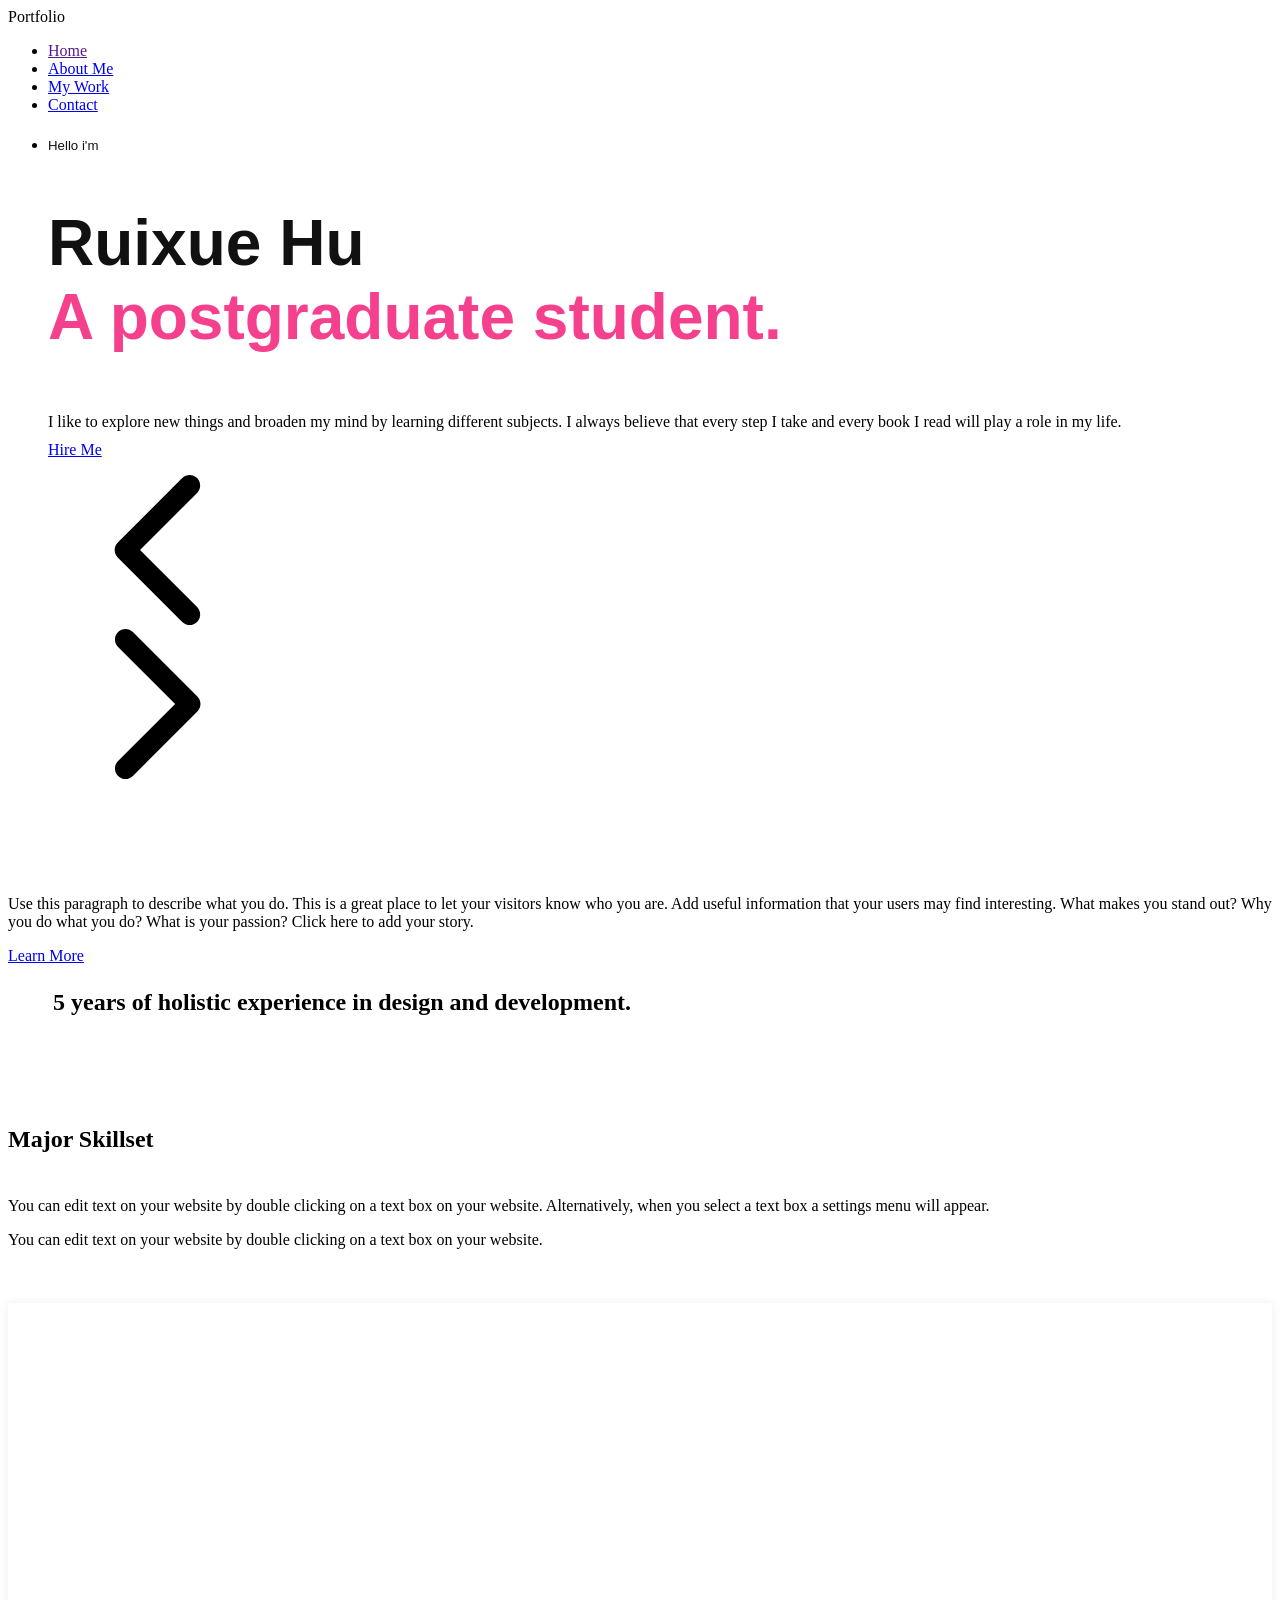
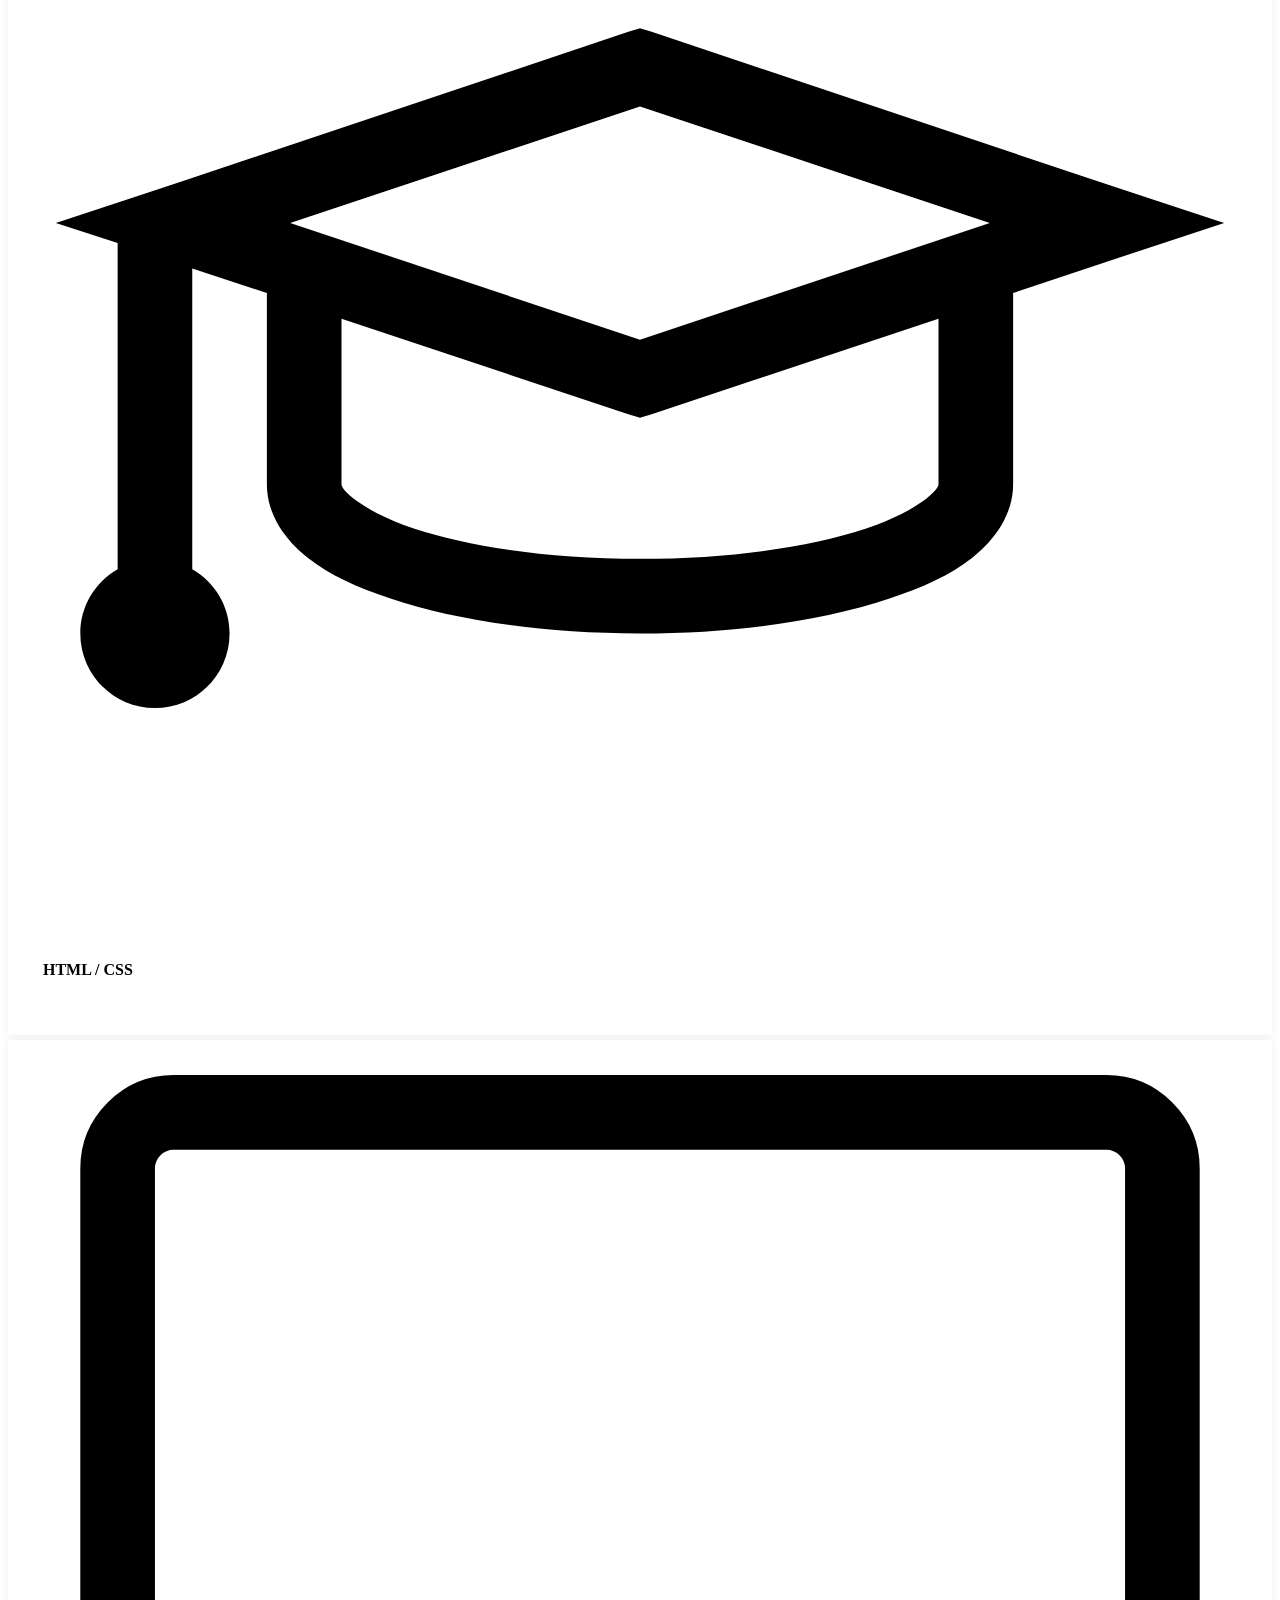
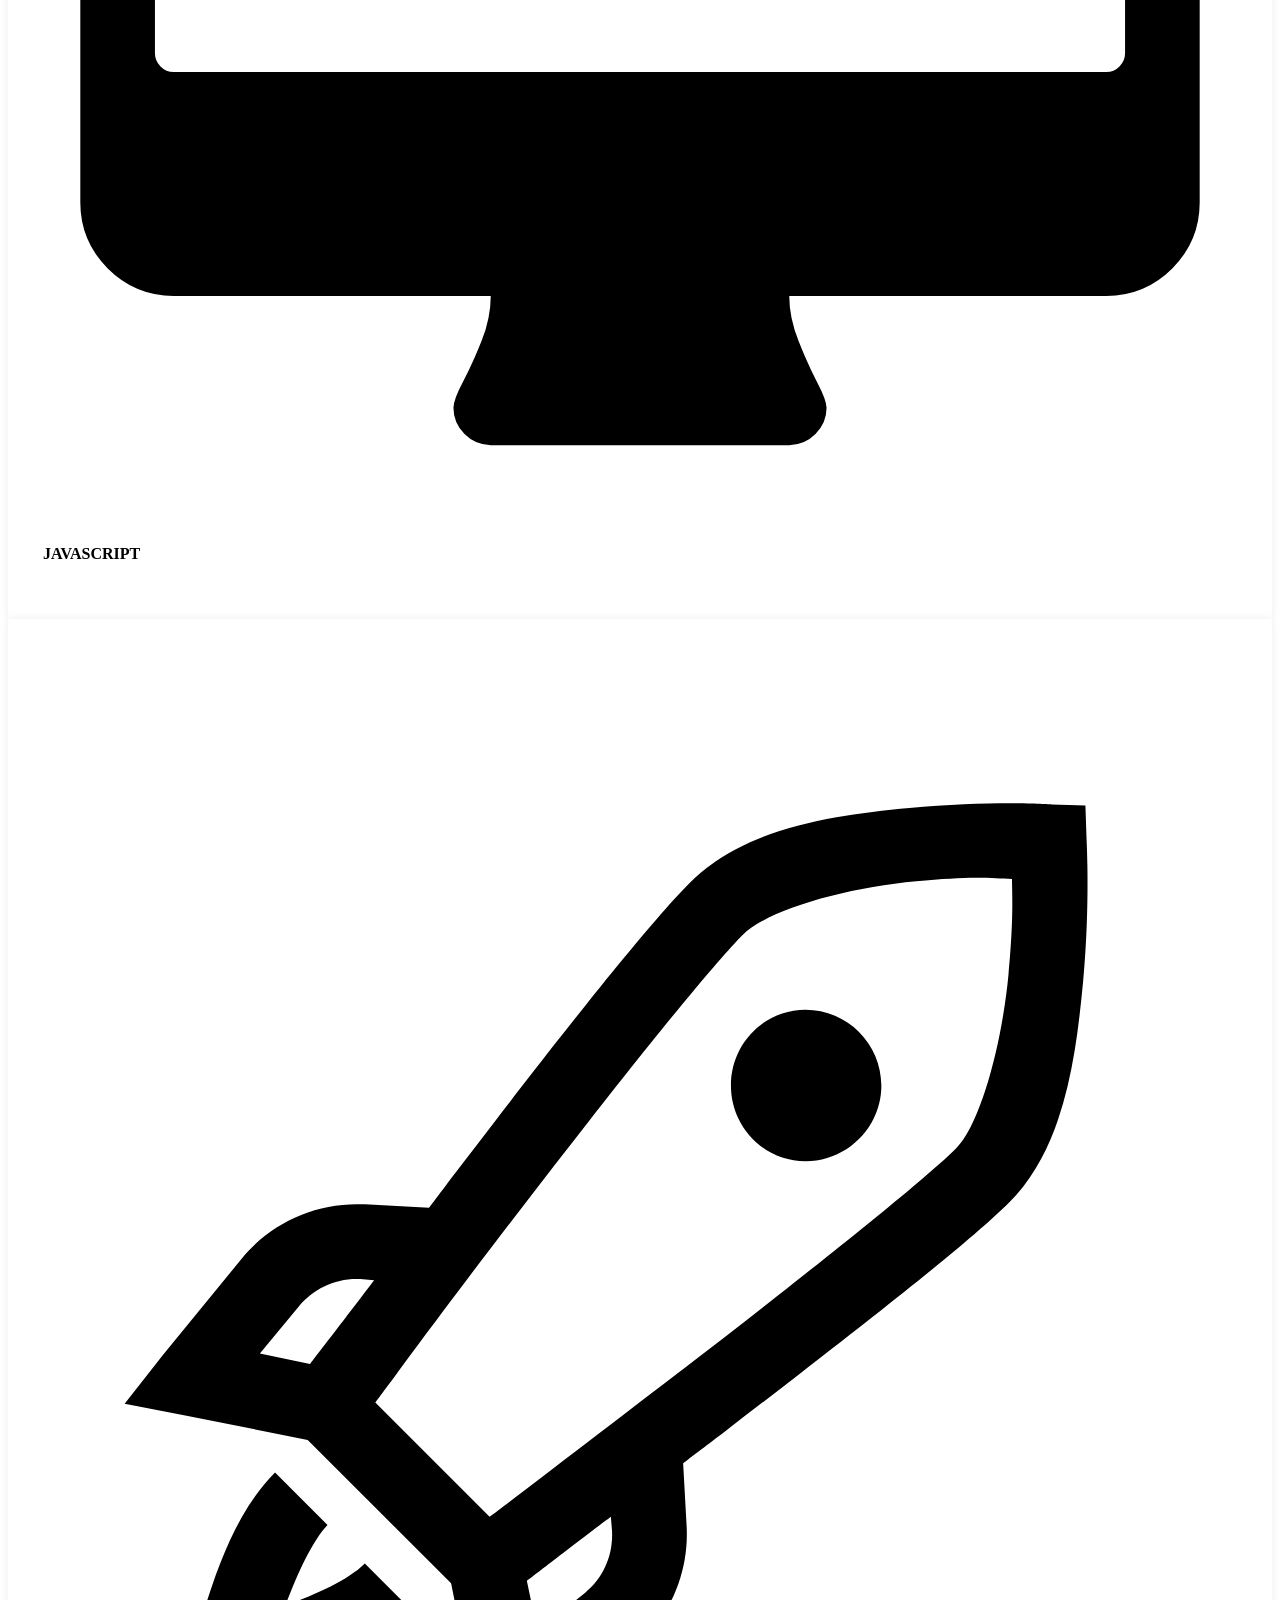
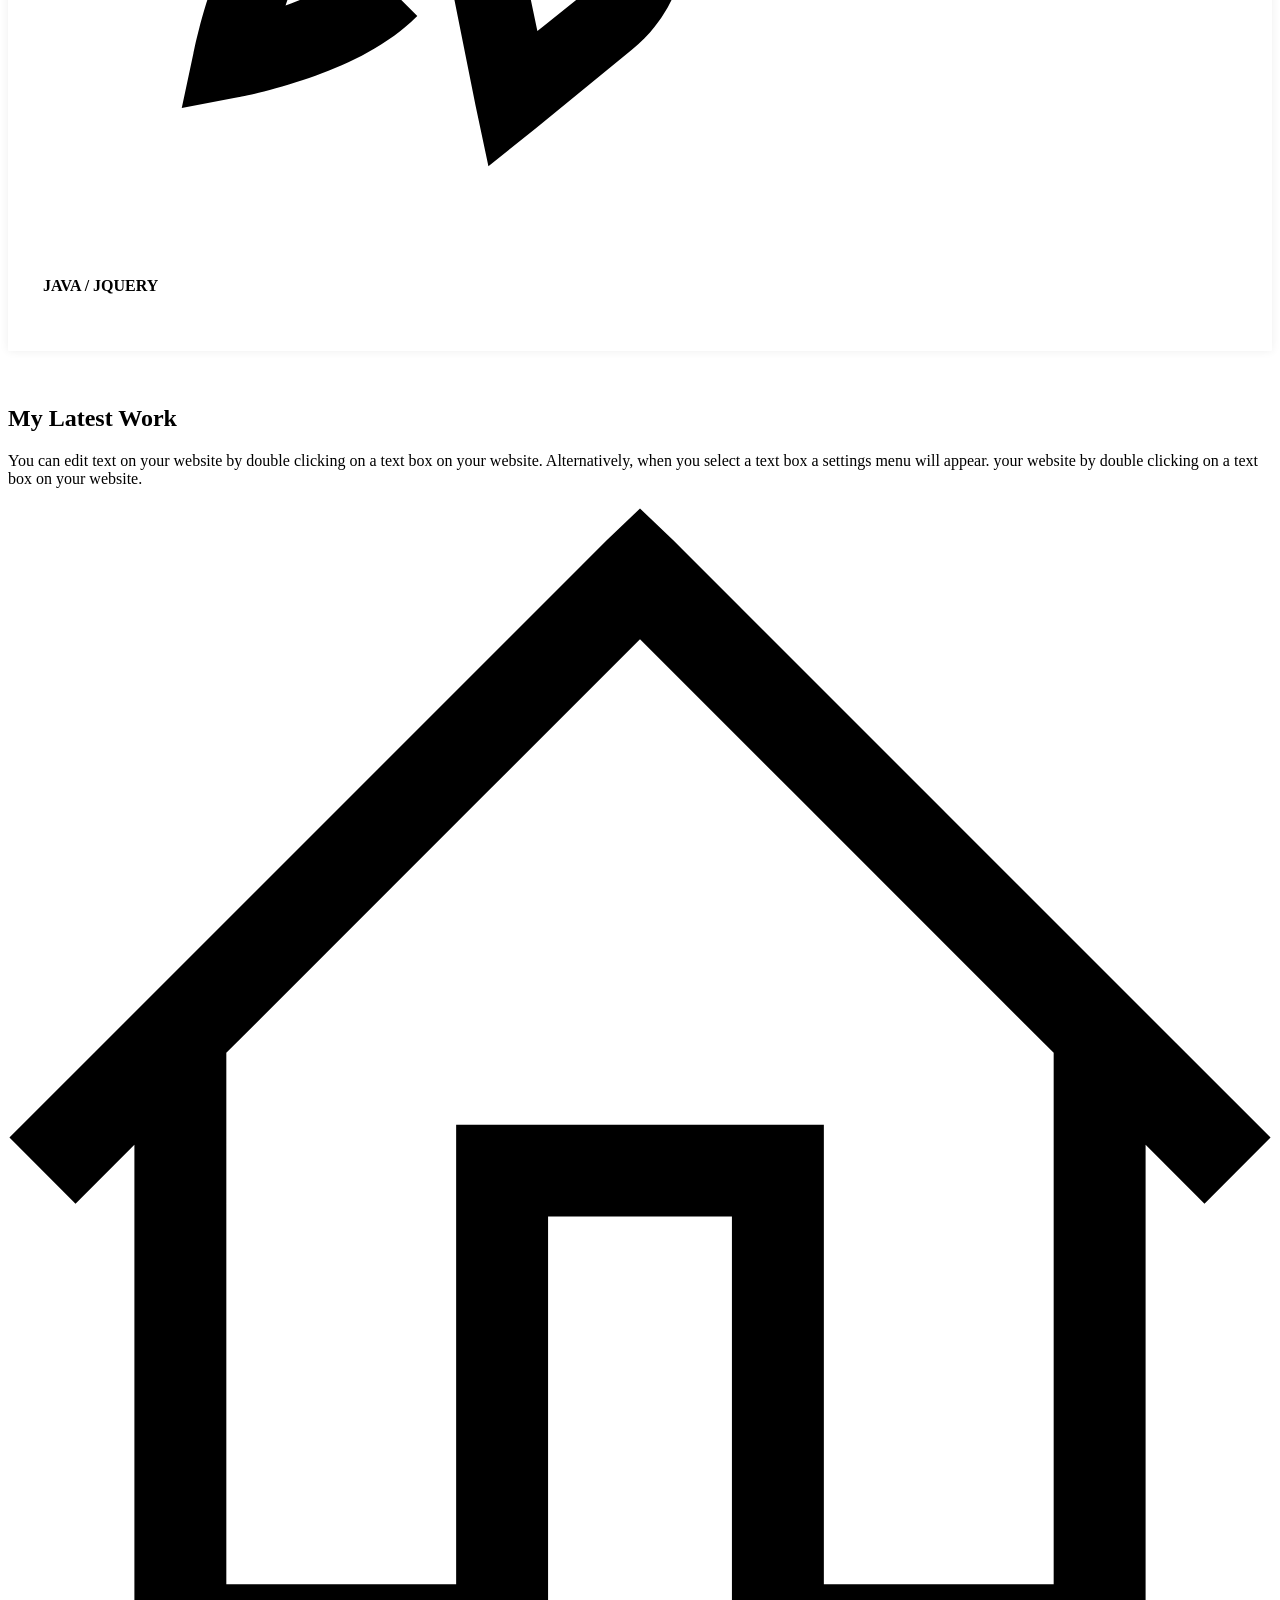
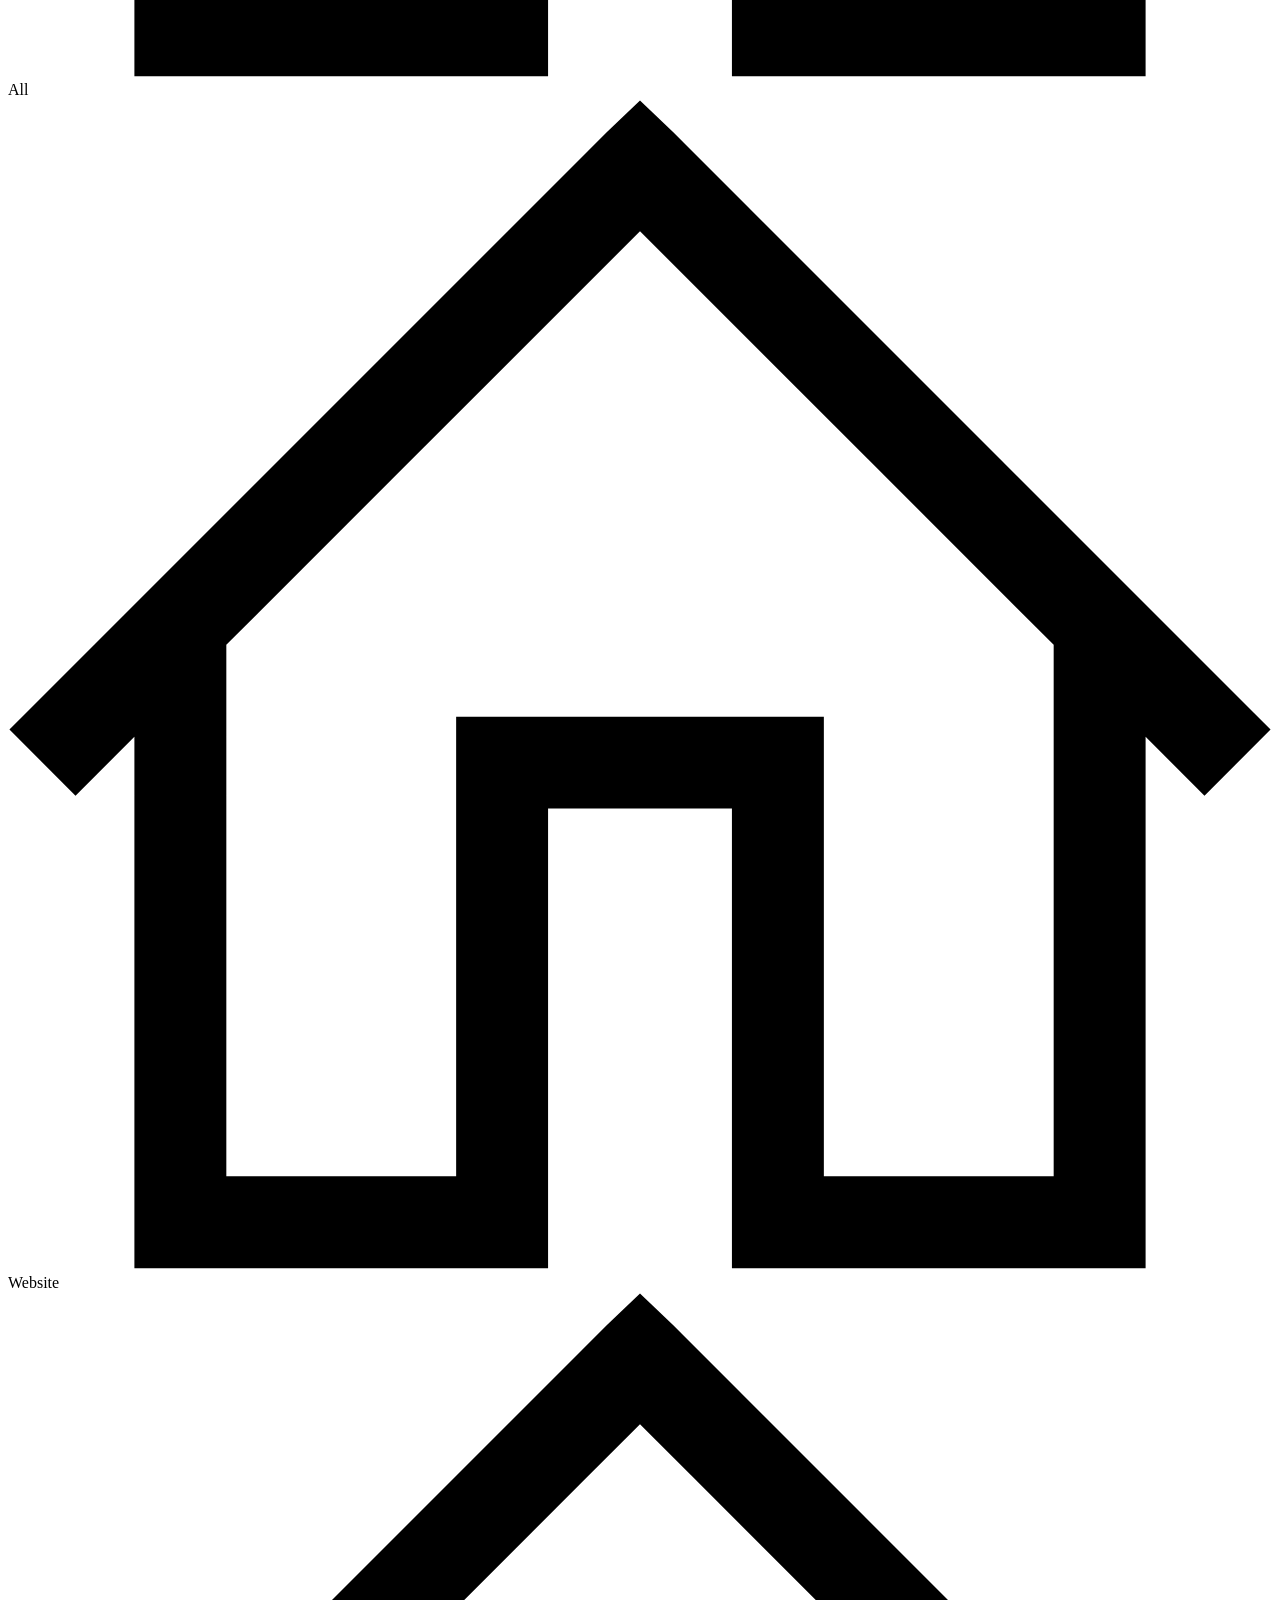
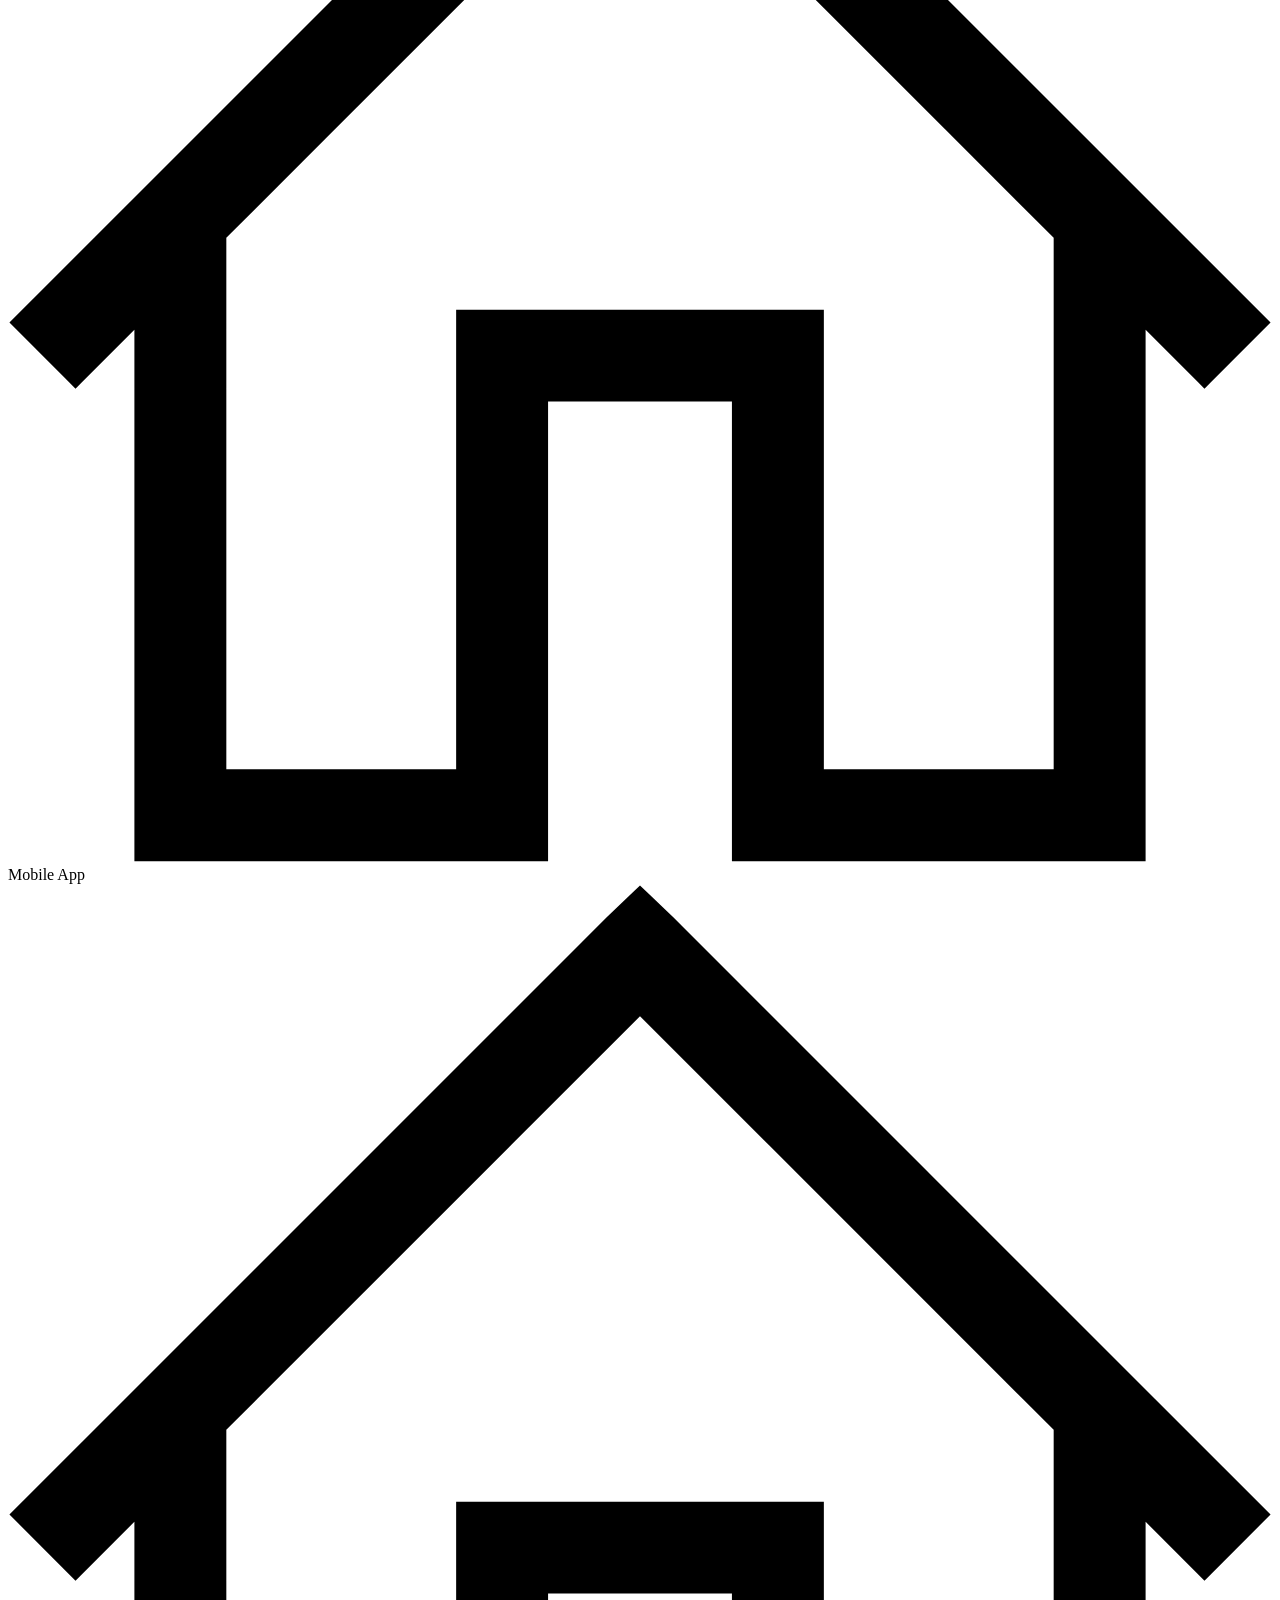
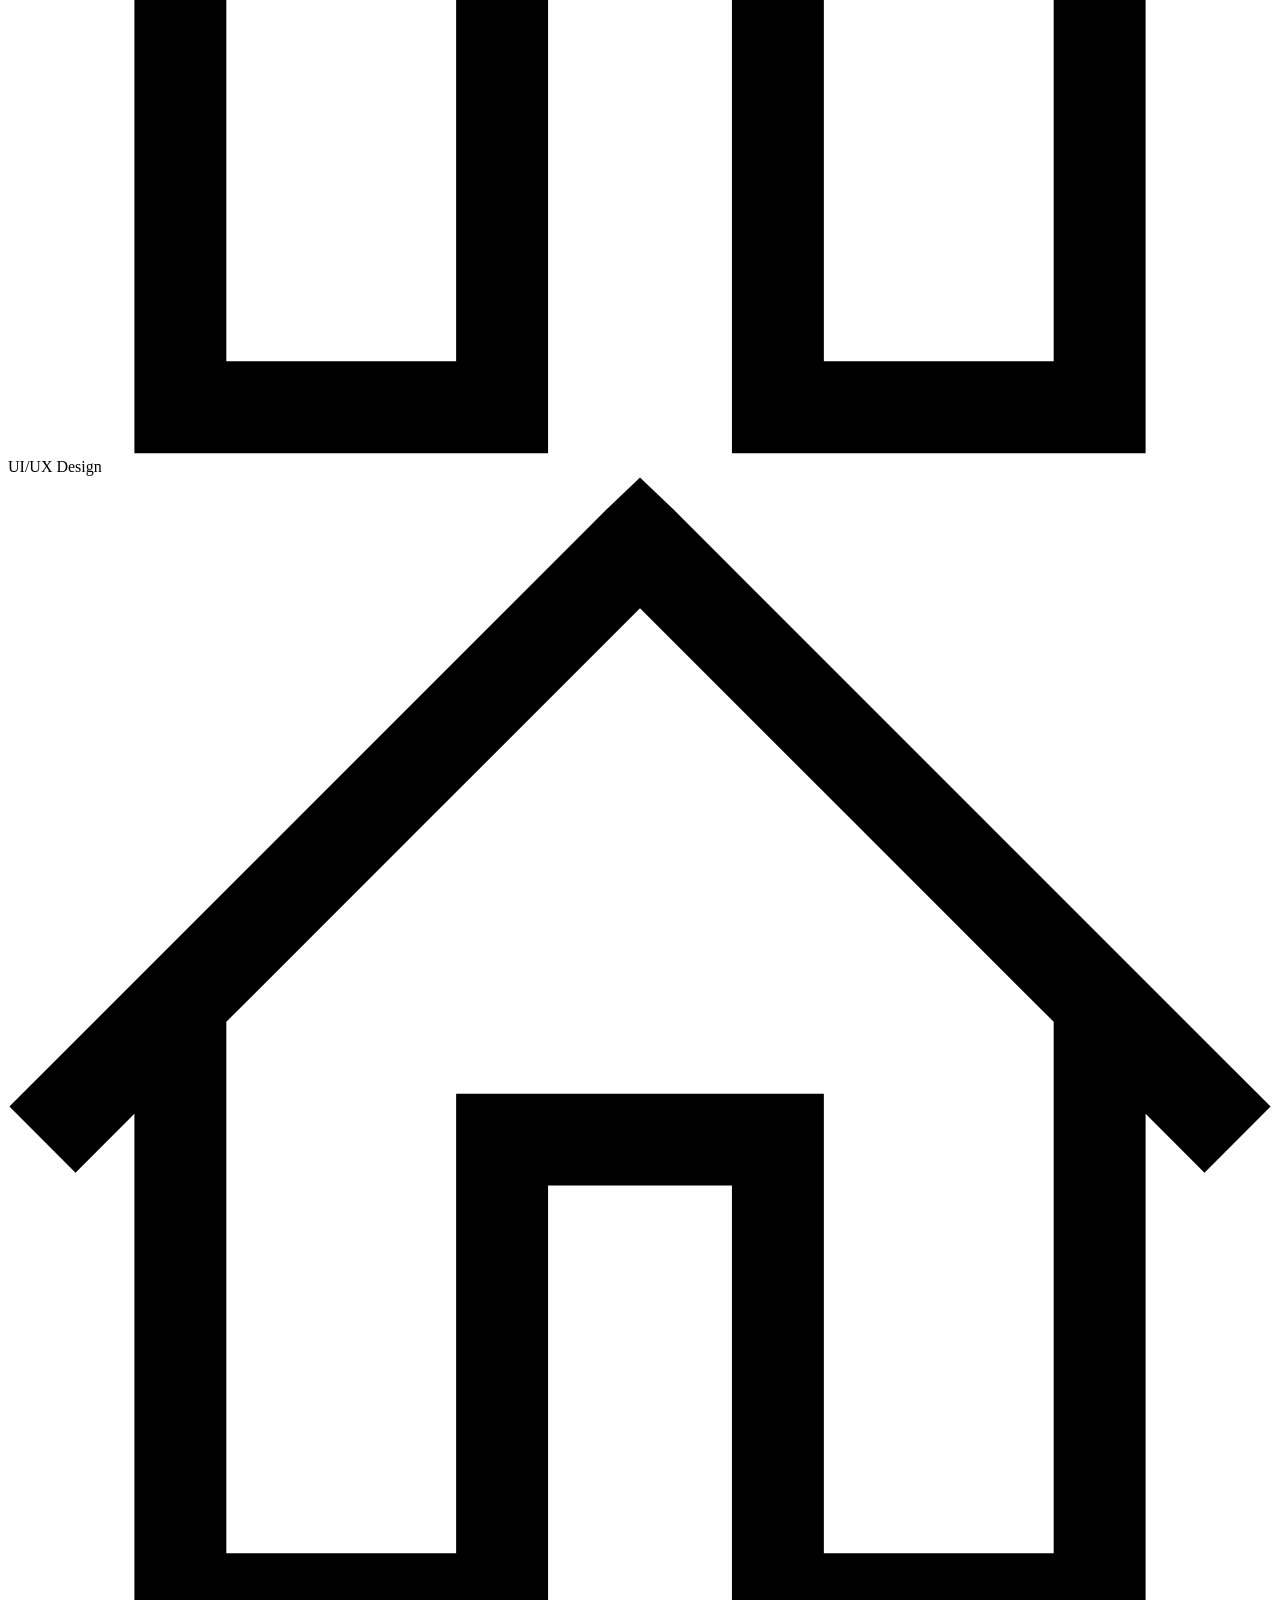
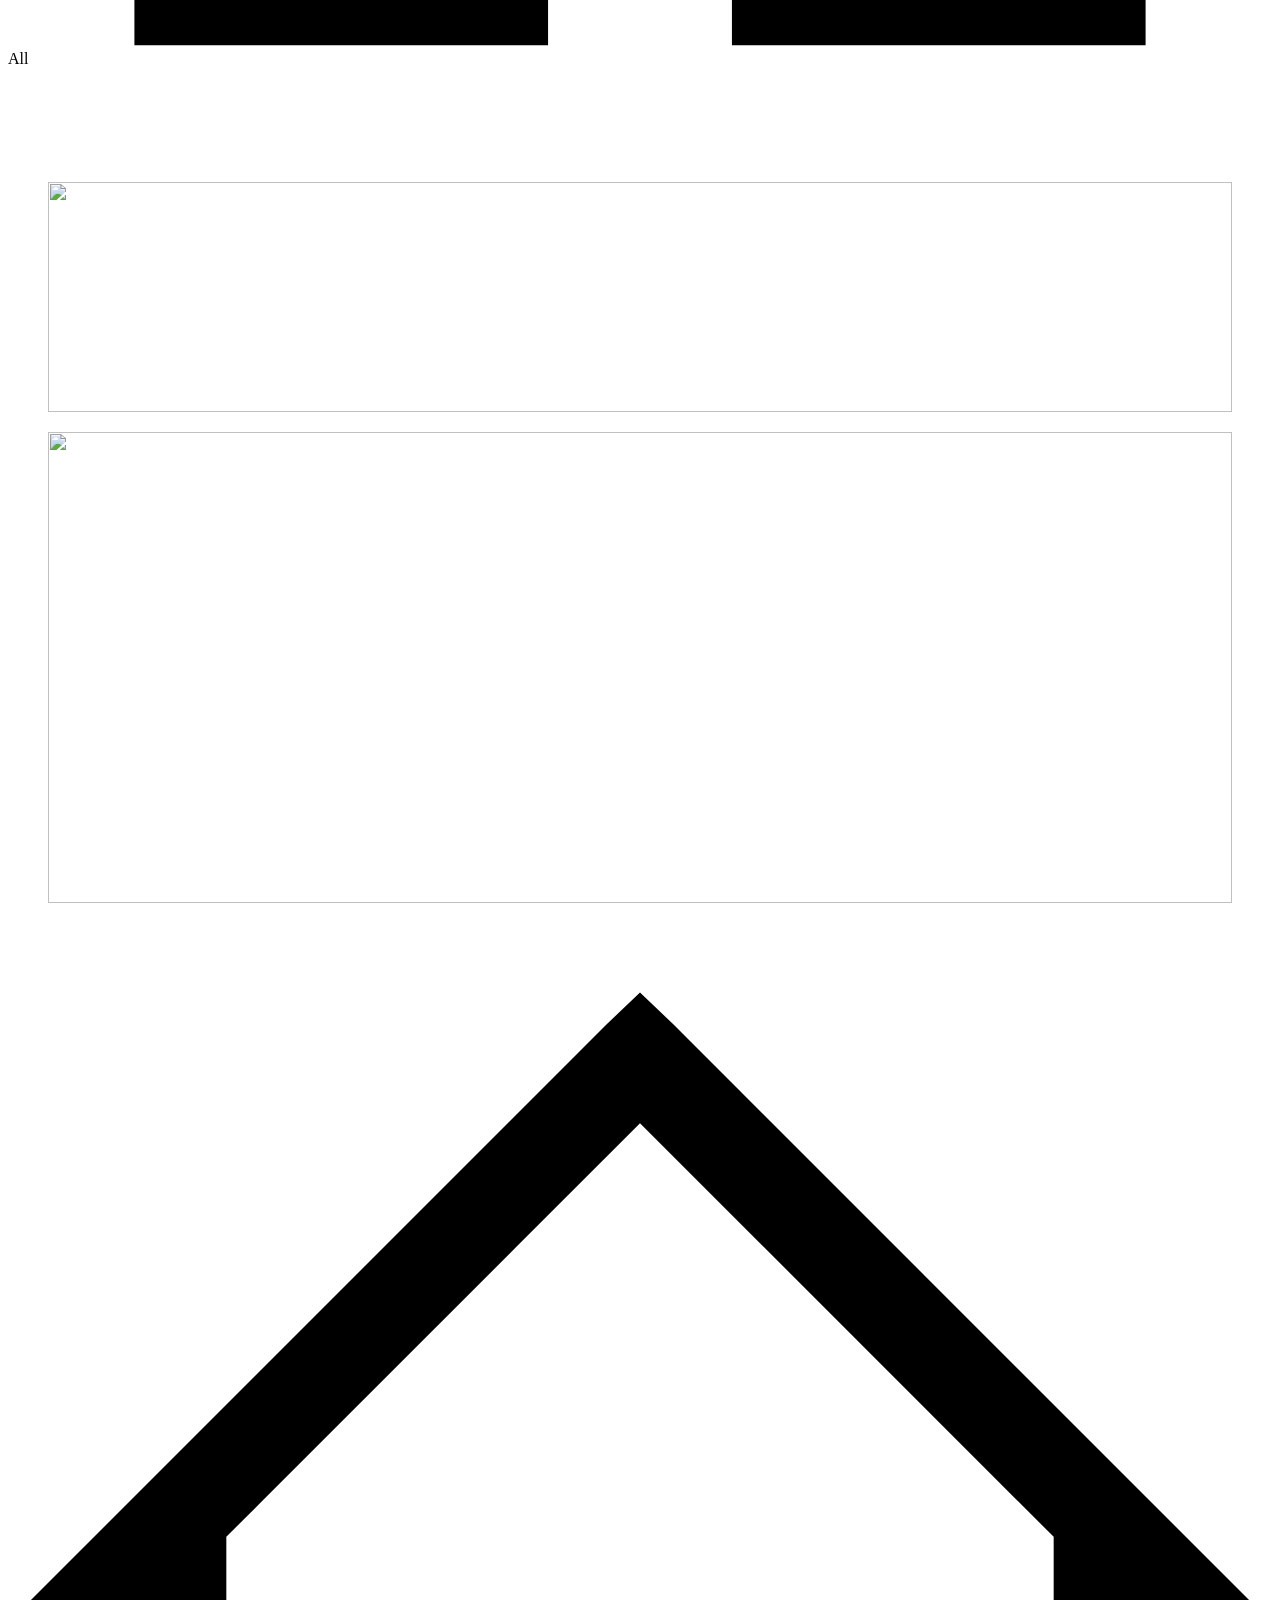
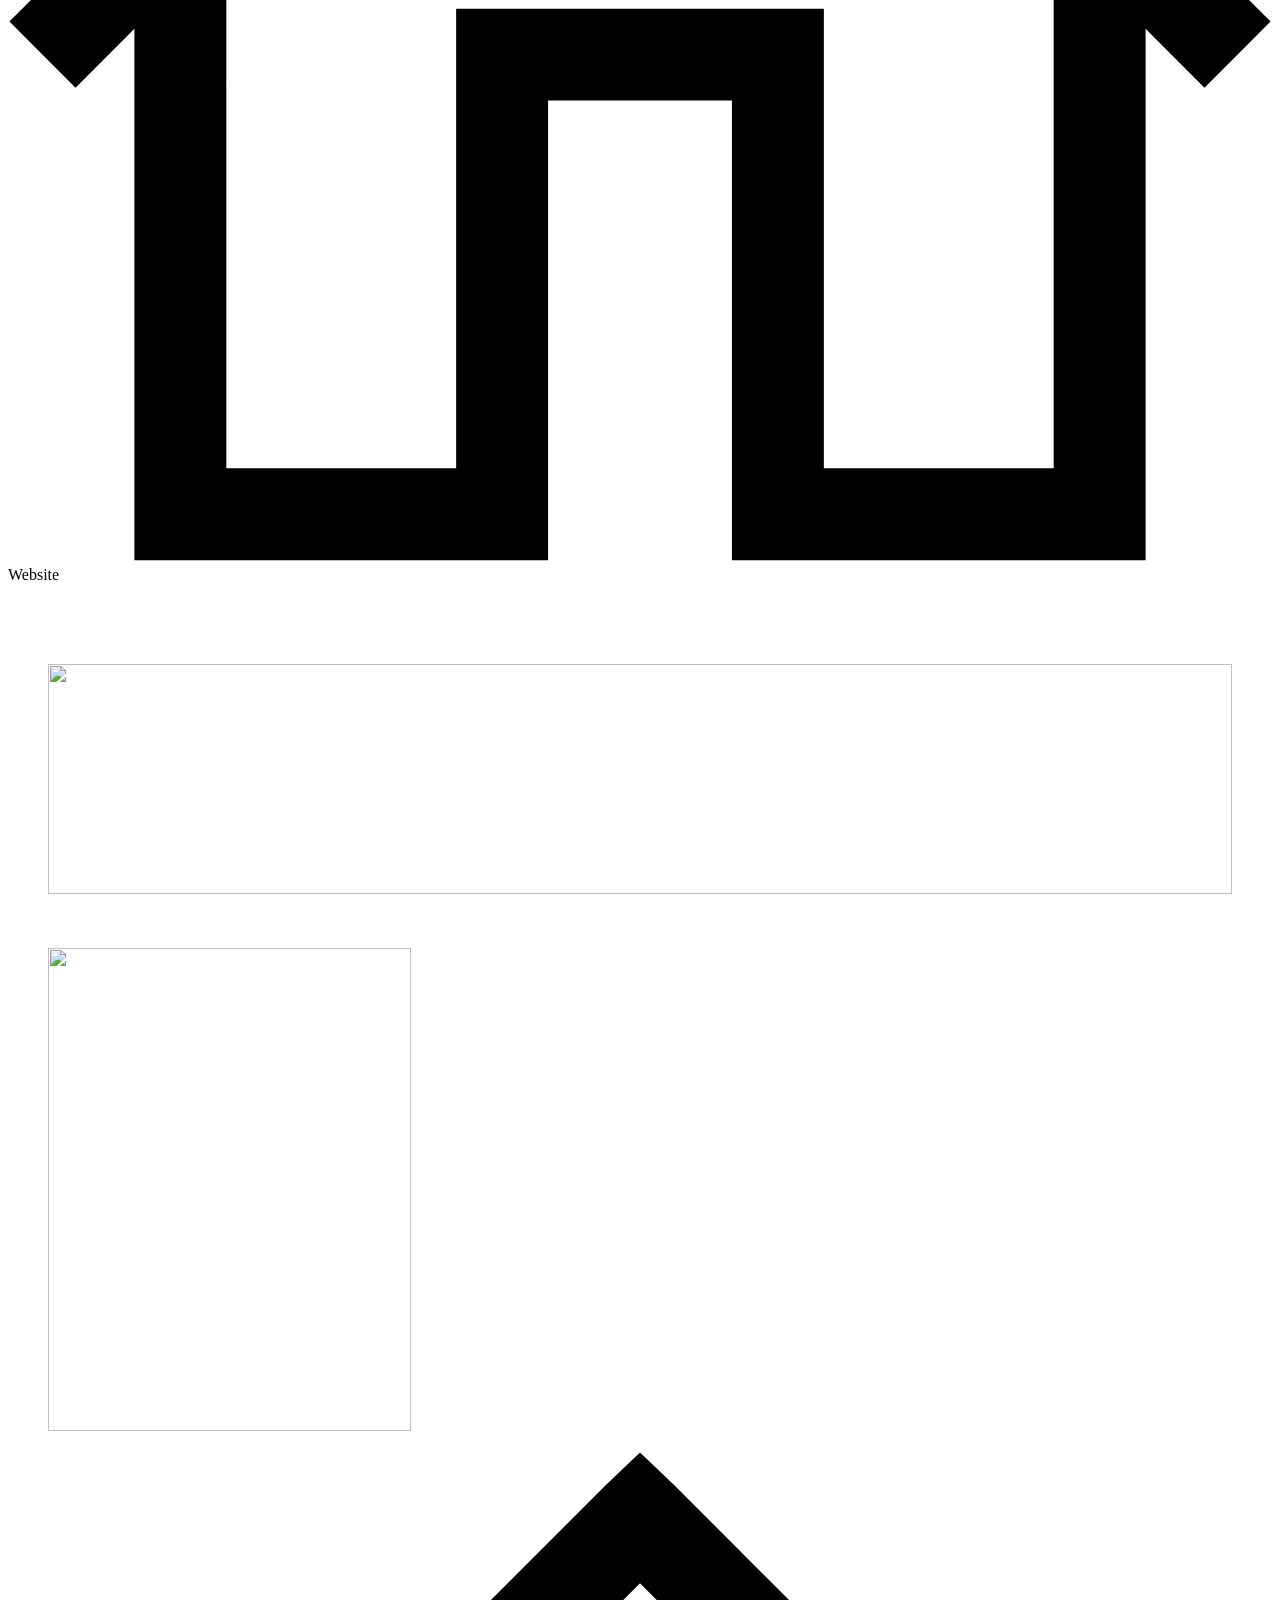
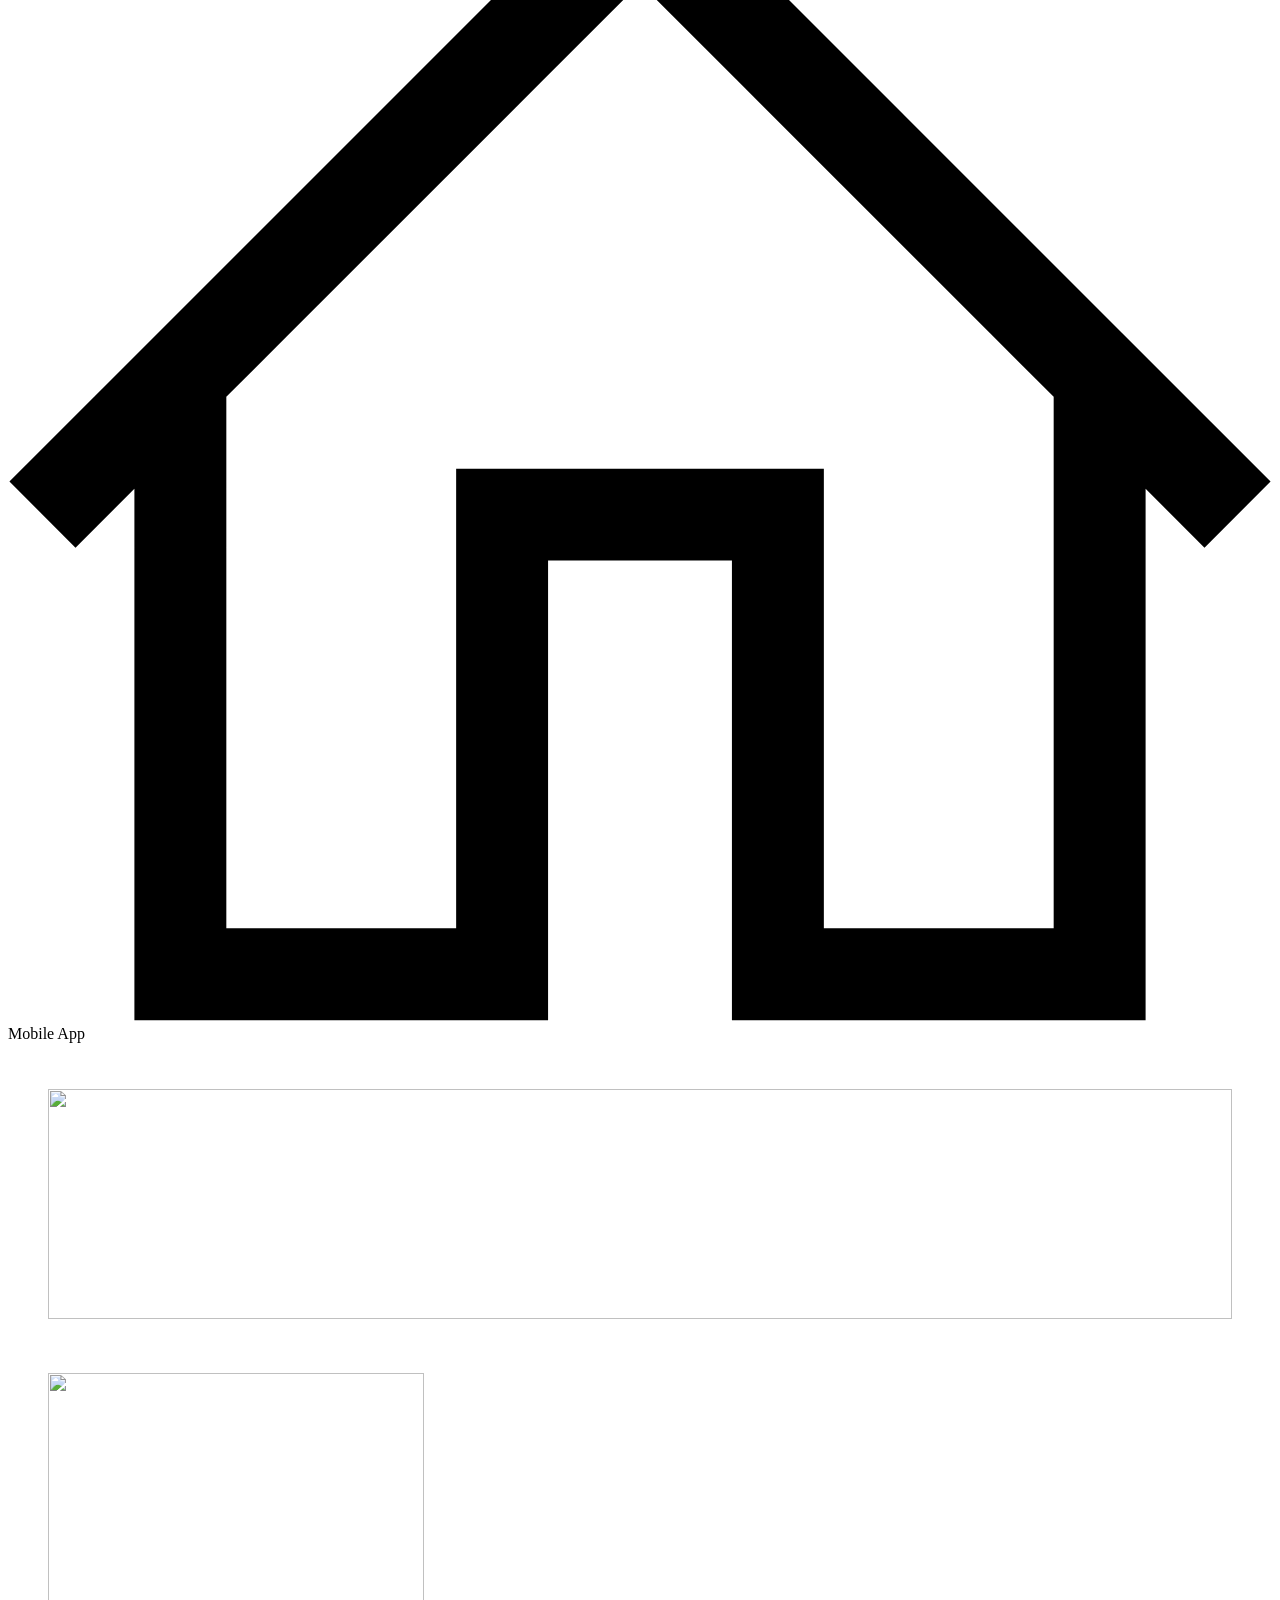
==== commit a933cde3: "text3" ====
--- a/static/index.html
+++ b/static/index.html
@@ -1,119 +1,1859 @@
-<!doctype html><html><head><title>Home - Portfolio</title><meta name="viewport" content="width=device-width, initial-scale=1.0, shrink-to-fit=no"><meta http-equiv="Content-Type" content="text/html; charset=utf-8"><meta name="generator" content="Zoho Sites 2.0, #"><link rel="canonical" href="#"><meta name="twitter:card" content="summary"><meta name="twitter:url" content="#"><meta name="twitter:title" content="Home - Portfolio"><meta property="og:type" content="website"><meta property="og:url" content="#"><meta property="og:title" content="Home - Portfolio"><link href="static/css/zsite-core.css" rel="stylesheet" type="text/css"><link href="static/css/style.css" rel="stylesheet" type="text/css"><link href="static/css/sub-style.css" rel="stylesheet" type="text/css"><link rel="stylesheet" type="text/css" href="static/css/webfonts.css"><link href="#" rel="stylesheet" type="text/css"><script>window.zs_content_format="0";window.zs_resource_url = "#";window.isDefaultLogo = "true";window.zs_site_resource_id = "1221613000000002010";</script><script>window.is_portal_site="false";</script><script src="static/js/zs-lang_en_US.js" defer=""></script><script src="static/js/zsite-core.js" defer=""></script><script src="static/js/header.js" defer=""></script><script src="static/js/store.js" defer=""></script><script src="static/js/eventhandler.js" defer=""></script><script src="static/js/products-pagination.js" defer=""></script><script>window.stand_alone_path="";</script><script>window.zs_rendering_mode="live";</script><script>window.zs_resource_id = "1221613000000002011";window.zs_resource_type = "1";window.zs_resource_full_path = "/";window.zs_site_resource_id = "1221613000000002010";</script><script type="application/ld+json">{"@context":"#","@type":"Organization","url":"#"}</script></head><body><div data-headercontainer="zptheme-data-headercontainer" class="zpheader-style-01 theme-header-fixed " data-headercontainer="zptheme-data-headercontainer" class="zpheader-style-01 "><div class="theme-header " data-header="zptheme-data-header" data-dark-part-applied="false" data-banner-base-header="theme-banner-base-header"><div class="zpcontainer"><div class="theme-branding-info " data-theme-branding-info="zptheme-branding-info"><div class="theme-site-name-caption "><div class="theme-site-name theme-disable-sitename-mobile"> Portfolio </div>
-</div></div><div class="theme-navigation-and-icons"><div class="theme-menu-area" data-zp-nonresponsive-container="mymenu1"><div class="theme-menu" data-non-res-menu='zptheme-menu-non-res' data-zp-theme-menu="id: mymenu1 ;active: theme-menu-selected; maxitem:5;position: theme-sub-menu-position-change; orientation: horizontal; submenu: theme-sub-menu; moretext: More; nonresponsive-icon-el: theme-non-responsive-menu; responsive-icon-el: theme-responsive-menu; burger-close-icon: theme-close-icon; animate-open: theme-toggle-animate; animate-close: theme-toggle-animate-end;open-icon: theme-submenu-down-arrow; close-icon: theme-submenu-up-arrow; root-icon: theme-submenu-down-arrow; subtree-icon: theme-submenu-right-arrow;"><ul><li><a href="" target="_self">Home </a></li><li><a href="#about-me" target="_self">About Me </a></li><li><a href="#my-work" target="_self">My Work </a></li><li><a href="#contact" target="_self">Contact </a></li></ul><div data-zp-submenu-icon="mymenu1" style="display:none;"><span class="theme-sub-li-menu theme-non-responsive-menu"></span><span class="theme-sub-li-menu theme-responsive-menu theme-submenu-down-arrow"></span></div>
-</div></div></div></div><div class="theme-responsive-menu-area theme-navigation-and-icons zpcontainer theme-hide-burgericon-cart-mobile"><div class="theme-responsive-menu-container" data-zp-burger-clickable-area="mymenu1"><span class="theme-burger-icon" data-zp-theme-burger-icon="mymenu1"></span></div>
-<div class="theme-responsive-menu theme-menu-area" data-zp-responsive-container="mymenu1"></div>
-</div></div></div><div data-themebanner="zptheme-banner" class="theme-banner zphero-full-screen "><div class="zpcontent-container hero-container "><div data-element-id="elm_v5QgN7mJR2Oi5hONj0xIag" class="zphero " data-transition="slide_left" data-full-screen="" data-slider-interval="5000" data-zs-autoslide="true" data-element-type="hero" data-zs-slider="slide: zphero-slide; slides-cont: zphero-slides; content-cont : zphero-slider-container" data-zsslider-controller="01" data-zsslider-arrow="01" data-zsslider-arrow-bg="01"><ul class="zphero-slides" data-currentslide-index="0"><li data-element-id="elm_BQFCV-meTq6aF2oevIfpEg" data-slide-name="Slide 06" data-element-type="heroslide" class="zphero-slide zplight-section zplight-section-bg curslide "><div class="zpslider-img zpbackground-size-cover zpbackground-position-center-center zpbackground-repeat-no zpbackground-attachment-fixed" style="background-image:url(static/image/zpstock-image-505.jpg);"></div>
-<div class="zphero-slider-container zshero-banner-style-06 "><div class="zpcontainer"><div data-element-id="elm_CZfUQtHaQGyaJMshiQUvQA" data-element-type="row" class="zprow zpalign-items-flex-start zpjustify-content-flex-end "><style type="text/css"> [data-element-id="elm_CZfUQtHaQGyaJMshiQUvQA"].zprow{ border-style:none; border-radius:1px; } </style><div data-element-id="elm_FI6eT41ITYm6PBvQuiMHtQ" data-element-type="column" class="zpelem-col zpcol-md-8 zpcol-sm-10 zpalign-self-center zpdefault-section zpdefault-section-bg "><style type="text/css"> [data-element-id="elm_FI6eT41ITYm6PBvQuiMHtQ"].zpelem-col{ border-style:none; } </style><div data-element-id="elm_9q89Wj6NCc24xmVFqAufyQ" data-element-type="heading" class="zpelement zpelem-heading "><style> [data-element-id="elm_9q89Wj6NCc24xmVFqAufyQ"] h5.zpheading{ color:#111111 ; font-family:Montserrat,sans-serif; font-weight:500; text-transform:none; } [data-element-id="elm_9q89Wj6NCc24xmVFqAufyQ"].zpelem-heading { border-style:none; border-radius:1px; box-shadow:0px 0px 0px 0px #000000; } [data-element-id="elm_9q89Wj6NCc24xmVFqAufyQ"] .zpheading:after,[data-element-id="elm_9q89Wj6NCc24xmVFqAufyQ"] .zpheading:before{ background-color:#111111 !important; } </style><h5 class="zpheading zpheading-style-none zpheading-align-left " data-editor="true">Hello i'm<br></h5></div>
-<div data-element-id="elm_b9w9XUGnTYydgupgXnvKQQ" data-element-type="heading" class="zpelement zpelem-heading "><style> [data-element-id="elm_b9w9XUGnTYydgupgXnvKQQ"] h2.zpheading{ color:#111111 ; font-family:Montserrat,sans-serif; font-size:64px; font-weight:700; } [data-element-id="elm_b9w9XUGnTYydgupgXnvKQQ"].zpelem-heading { border-style:none; border-radius:1px; } [data-element-id="elm_b9w9XUGnTYydgupgXnvKQQ"] .zpheading:after,[data-element-id="elm_b9w9XUGnTYydgupgXnvKQQ"] .zpheading:before{ background-color:#111111 !important; } </style><h2 class="zpheading zpheading-style-none zpheading-align-left " data-editor="true">Crystal Swarey<br><span style="color:rgb(245, 65, 141);">A UX/UI Designer.</span></h2></div>
-<div data-element-id="elm_QqMs8IapkQI4eKU2bp0D_g" data-element-type="spacer" class="zpelement zpelem-spacer "><style> div[data-element-id="elm_QqMs8IapkQI4eKU2bp0D_g"] div.zpspacer { height:6px; } @media (max-width: 768px) { div[data-element-id="elm_QqMs8IapkQI4eKU2bp0D_g"] div.zpspacer { height:calc(6px / 3); } } </style><div class="zpspacer " data-height="6"></div>
-</div><div data-element-id="elm_h-LLwJRcSk64j0ocR1xXfw" data-element-type="text" class="zpelement zpelem-text "><style> [data-element-id="elm_h-LLwJRcSk64j0ocR1xXfw"].zpelem-text{ border-style:none; border-radius:1px; } </style><div class="zptext zptext-align-left " data-editor="true">Frames UI Kit is a huge pack of high fidelity assets to create prototypes and wireframes with ease. Consisting from more than 1k elements.</div>
-</div><div data-element-id="elm_sD2rJQW41Di_0oT-d8rpHw" data-element-type="spacer" class="zpelement zpelem-spacer "><style> div[data-element-id="elm_sD2rJQW41Di_0oT-d8rpHw"] div.zpspacer { height:10px; } @media (max-width: 768px) { div[data-element-id="elm_sD2rJQW41Di_0oT-d8rpHw"] div.zpspacer { height:calc(10px / 3); } } </style><div class="zpspacer " data-height="10"></div>
-</div><div data-element-id="elm_eP1p0L2jQ2CtNtlppJ4G0A" data-element-type="button" class="zpelement zpelem-button "><style> [data-element-id="elm_eP1p0L2jQ2CtNtlppJ4G0A"].zpelem-button{ border-style:none; } </style><div class="zpbutton-container zpbutton-align-left"><style type="text/css"></style><a class="zpbutton-wrapper zpbutton zpbutton-type-secondary zpbutton-size-md zpbutton-style-none zpbutton-outline " href="javascript:;" target="_blank"><span class="zpbutton-content">Hire Me</span></a></div>
-</div></div></div></div></div></li></ul><div class="zsslider-controller-container zsslider-controller-type-01 "><div class="zsslider-controller zsslider-controller-active"></div>
-</div><div class="zsslider-arrows-container zsslider-arrow-bg-01 zsslider-arrow-type-01"><div class="zsslider-arrow-left"><svg class="svg-icon-24px"><use xmlns:xlink="http://www.w3.org/1999/xlink" xlink:href="#zs-arrow-left-style01"></use></svg></div>
-<div class="zsslider-arrow-right"><svg class="svg-icon-24px"><use xmlns:xlink="http://www.w3.org/1999/xlink" xlink:href="#zs-arrow-right-style01"></use></svg></div>
-</div><svg xmlns="http://www.w3.org/2000/svg" style="display:none;"><symbol viewbox="0 0 512 512" id="zs-arrow-left-style01"><g><path d="M118.6,230.7L338.7,10.5c14-14,36.7-14,50.7,0c14,14,14,36.7,0,50.7L194.6,256l194.8,194.8c14,14,14,36.7,0,50.7 c-14,14-36.7,14-50.7,0L118.6,281.3c-7-7-10.5-16.2-10.5-25.3C108.1,246.8,111.6,237.7,118.6,230.7z"></path></g></symbol><symbol viewbox="0 0 32 32" id="zs-arrow-left-style02"><path id="arrow-left-style2-Arrow_Forward" d="M0,16c0,0.3,0.1,0.5,0.3,0.7l9.9,10c0.4,0.4,1,0.4,1.4,0c0.4-0.4,0.4-1,0-1.4L3.4,17H31 c0.6,0,1-0.5,1-1s-0.4-1-1-1H3.4l8.2-8.3c0.4-0.4,0.4-1,0-1.4c-0.4-0.4-1-0.4-1.4,0l-9.9,10C0.1,15.5,0,15.7,0,16z"></path></symbol><symbol viewbox="0 0 512 512" id="zs-arrow-left-style03"><g><path d="M86,256l193.7,193.6c13.9,13.9,13.9,36.5,0,50.4c-13.9,13.9-36.5,13.9-50.4,0L10.4,281.2C3.5,274.2,0,265.1,0,256 c0-9.1,3.5-18.2,10.4-25.2L229.3,12C243.2-2,265.8-2,279.7,12c13.9,13.9,13.9,36.5,0,50.4L86,256z M501.6,62.4 c13.9-13.9,13.9-36.5,0-50.4C487.6-2,465.1-2,451.2,12L232.3,230.8c-7,7-10.4,16.1-10.4,25.2c0,9.1,3.5,18.2,10.4,25.2l218.9,218.9 c13.9,13.9,36.5,13.9,50.4,0c13.9-13.9,13.9-36.5,0-50.4L307.9,256L501.6,62.4z"></path></g></symbol><symbol viewbox="0 0 512 512" id="zs-arrow-left-style04"><g><g id="arrow-left-style4-arrow-drop-up"><polygon points="384,512 128,256 384,0 		"></polygon></g></g></symbol><symbol viewbox="0 0 512 512" id="zs-arrow-right-style01"><g><path d="M390.4,281.3L170.3,501.5c-14,14-36.7,14-50.7,0c-14-14-14-36.7,0-50.7L314.4,256L119.6,61.2c-14-14-14-36.7,0-50.7 c14-14,36.7-14,50.7,0l220.2,220.1c7,7,10.5,16.2,10.5,25.3C400.9,265.2,397.4,274.3,390.4,281.3z"></path></g></symbol><symbol viewbox="0 0 32 32" id="zs-arrow-right-style02"><path id="arrow-right-style2-Arrow_Forward" d="M32,16c0-0.3-0.1-0.5-0.3-0.7l-9.9-10c-0.4-0.4-1-0.4-1.4,0c-0.4,0.4-0.4,1,0,1.4 l8.2,8.3H1c-0.6,0-1,0.5-1,1s0.4,1,1,1h27.6l-8.2,8.3c-0.4,0.4-0.4,1,0,1.4c0.4,0.4,1,0.4,1.4,0l9.9-10C31.9,16.5,32,16.3,32,16z"></path></symbol><symbol viewbox="0 0 512 512" id="zs-arrow-right-style03"><g><path d="M426,256L232.3,62.4c-13.9-13.9-13.9-36.5,0-50.4c13.9-13.9,36.5-13.9,50.4,0l218.9,218.9c7,7,10.4,16.1,10.4,25.2 c0,9.1-3.5,18.2-10.4,25.2L282.7,500c-13.9,13.9-36.5,13.9-50.4,0c-13.9-13.9-13.9-36.5,0-50.4L426,256z M10.4,449.6 c-13.9,13.9-13.9,36.5,0,50.4c13.9,13.9,36.5,13.9,50.4,0l218.9-218.9c7-7,10.4-16.1,10.4-25.2c0-9.1-3.5-18.2-10.4-25.2L60.8,11.9 C46.9-2,24.4-2,10.4,11.9c-13.9,13.9-13.9,36.5,0,50.4L204.1,256L10.4,449.6z"></path></g></symbol><symbol viewbox="0 0 512 512" id="zs-arrow-right-style04"><g><g id="arrow-right-style4-arrow-drop-up"><polygon points="128,0 384,256 128,512 		"></polygon></g></g></symbol></svg></div>
-</div></div><div data-theme-content-container="theme-contnet-container" class="theme-content-area "><div class="theme-content-container"><div class="theme-content-area-inner"><div class="zpcontent-container page-container "><div id="about-me" data-element-id="elm_tTHIC8mc4tKB3Tyefq8sFQ" data-element-type="section" class="zpsection zpdefault-section zpdefault-section-bg zscustom-section-103 "><style type="text/css"> [data-element-id="elm_tTHIC8mc4tKB3Tyefq8sFQ"].zpsection{ border-style:none; } </style><div class="zpcontainer"><div data-element-id="elm_2Tfq8Ko4BsSuPU_8rEfi8Q" data-element-type="row" class="zprow zpalign-items-flex-start zpjustify-content-flex-start zpdefault-section zpdefault-section-bg "><style type="text/css"> [data-element-id="elm_2Tfq8Ko4BsSuPU_8rEfi8Q"].zprow{ border-style:none; border-radius:1px; box-shadow:0px 0px 0px 0px #000000; } </style><div data-element-id="elm_-JvtztODlq9HVUj16Gy36w" data-element-type="column" class="zpelem-col zpcol-md-12 zpcol-sm-12 zpalign-self- zpdefault-section zpdefault-section-bg "><style type="text/css"> [data-element-id="elm_-JvtztODlq9HVUj16Gy36w"].zpelem-col{ border-style:none; box-shadow:0px 0px 0px 0px #000000; } </style><div data-element-id="elm_6JWPIxdeOHbgS1NNDclHMA" data-element-type="spacer" class="zpelement zpelem-spacer "><style> div[data-element-id="elm_6JWPIxdeOHbgS1NNDclHMA"] div.zpspacer { height:30px; } @media (max-width: 768px) { div[data-element-id="elm_6JWPIxdeOHbgS1NNDclHMA"] div.zpspacer { height:calc(30px / 3); } } </style><div class="zpspacer " data-height="30"></div>
-</div></div></div><div data-element-id="elm_mtxbfTjWa0lBAD6yYARTsQ" data-element-type="row" class="zprow zpalign-items-center zpjustify-content-flex-start "><style type="text/css"> [data-element-id="elm_mtxbfTjWa0lBAD6yYARTsQ"].zprow{ border-style:none; } </style><div data-element-id="elm_1b8EYrtWhh_uL0K9hQAW9g" data-element-type="column" class="zpelem-col zpcol-md-6 zpcol-sm-12 zpalign-self- zpdefault-section zpdefault-section-bg "><style type="text/css"></style><div data-element-id="elm_6_Bnlv2buAuMWps3NuipGw" data-element-type="image" class="zpelement zpelem-image "><style> [data-element-id="elm_6_Bnlv2buAuMWps3NuipGw"] .zpimage-container figure figcaption .zpimage-caption-content { text-transform:none; } [data-element-id="elm_6_Bnlv2buAuMWps3NuipGw"].zpelem-image { border-style:none; } </style><div data-caption-color="" data-align="center" class="zpimage-container zpimage-align-center zpfull-width-image zpimage-size-fit "><figure class="zpimage-data-ref"><a class="zpimage-anchor"><img class="zpimage zpimage-style-none zpimage-space-none " src="static/picture/zpstock-image-506.jpg" width="" size="fit" alt="" title="" style="width:100%;padding:0px;margin:0px;"></a></figure></div>
-</div></div><div data-element-id="elm_WhmGAzgyuwTyirA0w1kSXQ" data-element-type="column" class="zpelem-col zpcol-md-5 zpcol-sm-12 zpalign-self- zpdefault-section zpdefault-section-bg "><style type="text/css"> [data-element-id="elm_WhmGAzgyuwTyirA0w1kSXQ"].zpelem-col{ border-style:none; } </style><div data-element-id="elm_RFipMkONG0-0ZW42lz478w" data-element-type="spacer" class="zpelement zpelem-spacer "><style> div[data-element-id="elm_RFipMkONG0-0ZW42lz478w"] div.zpspacer { height:16px; } @media (max-width: 768px) { div[data-element-id="elm_RFipMkONG0-0ZW42lz478w"] div.zpspacer { height:calc(16px / 3); } } </style><div class="zpspacer " data-height="16"></div>
-</div><div data-element-id="elm_QfrW6dJa1nZRYESD1gO1HA" data-element-type="text" class="zpelement zpelem-text "><style> [data-element-id="elm_QfrW6dJa1nZRYESD1gO1HA"].zpelem-text{ border-style:none; } </style><div class="zptext zptext-align-left " data-editor="true"><p>Use this paragraph to describe what you do. This is a great place to let your visitors know who you are. Add useful information that your users may find interesting. What makes you stand out? Why you do what you do? What is your passion? Click here to add your story.</p></div>
-</div><div data-element-id="elm_Wvx8NN7jAHAOAnrhk6-EJA" data-element-type="button" class="zpelement zpelem-button "><style> [data-element-id="elm_Wvx8NN7jAHAOAnrhk6-EJA"].zpelem-button{ border-style:none; } </style><div class="zpbutton-container zpbutton-align-left"><style type="text/css"></style><a class="zpbutton-wrapper zpbutton zpbutton-type-secondary zpbutton-size-md zpbutton-style-none zpbutton-outline " href="javascript:;" target="_blank"><span class="zpbutton-content">Learn More</span></a></div>
-</div><div data-element-id="elm_SIpf25M0nb6z2adLYfW_mg" data-element-type="spacer" class="zpelement zpelem-spacer "><style> div[data-element-id="elm_SIpf25M0nb6z2adLYfW_mg"] div.zpspacer { height:4px; } @media (max-width: 768px) { div[data-element-id="elm_SIpf25M0nb6z2adLYfW_mg"] div.zpspacer { height:calc(4px / 3); } } </style><div class="zpspacer " data-height="4"></div>
-</div><div data-element-id="elm_pqh4njbRHRF1qUUSFzeMHQ" data-element-type="heading" class="zpelement zpelem-heading zsoverlay-text-left "><style> [data-element-id="elm_pqh4njbRHRF1qUUSFzeMHQ"].zpelem-heading { border-style:none; padding-left:45px; } </style><h2 class="zpheading zpheading-style-none zpheading-align-left " data-editor="true">5 years of holistic experience in design and development.</h2></div>
-</div></div><div data-element-id="elm_ox5ICQIL9Mn2pClxnKiXgA" data-element-type="row" class="zprow zpalign-items-flex-start zpjustify-content-flex-start zpdefault-section zpdefault-section-bg "><style type="text/css"> [data-element-id="elm_ox5ICQIL9Mn2pClxnKiXgA"].zprow{ border-style:none; border-radius:1px; box-shadow:0px 0px 0px 0px #000000; } </style><div data-element-id="elm_igrPR4v9lTcm5sprdb8x0w" data-element-type="column" class="zpelem-col zpcol-md-12 zpcol-sm-12 zpalign-self- zpdefault-section zpdefault-section-bg "><style type="text/css"> [data-element-id="elm_igrPR4v9lTcm5sprdb8x0w"].zpelem-col{ border-style:none; box-shadow:0px 0px 0px 0px #000000; } </style><div data-element-id="elm_ltciuT6jlLfaO-gYhjgLBw" data-element-type="spacer" class="zpelement zpelem-spacer "><style> div[data-element-id="elm_ltciuT6jlLfaO-gYhjgLBw"] div.zpspacer { height:48px; } @media (max-width: 768px) { div[data-element-id="elm_ltciuT6jlLfaO-gYhjgLBw"] div.zpspacer { height:calc(48px / 3); } } </style><div class="zpspacer " data-height="48"></div>
-</div></div></div></div></div><div data-element-id="elm_0c9tQBedSvZwzASuDfPdHA" data-element-type="section" class="zpsection zplight-section zplight-section-bg zscustom-section-portfolio-light-01 "><style type="text/css"> [data-element-id="elm_0c9tQBedSvZwzASuDfPdHA"].zpsection{ border-style:none; } </style><div class="zpcontainer"><div data-element-id="elm_wBV4y59obB6oF7giu-WUEQ" data-element-type="row" class="zprow zpalign-items-flex-start zpjustify-content-flex-start zpdefault-section zpdefault-section-bg "><style type="text/css"> [data-element-id="elm_wBV4y59obB6oF7giu-WUEQ"].zprow{ border-style:none; border-radius:1px; box-shadow:0px 0px 0px 0px #000000; } </style><div data-element-id="elm_iQZ2GXdXH-YHaSNOQ-FozA" data-element-type="column" class="zpelem-col zpcol-md-12 zpcol-sm-12 zpalign-self- zpdefault-section zpdefault-section-bg "><style type="text/css"> [data-element-id="elm_iQZ2GXdXH-YHaSNOQ-FozA"].zpelem-col{ border-style:none; box-shadow:0px 0px 0px 0px #000000; } </style><div data-element-id="elm_esCO0nRyZY9A-YDbrI9Iuw" data-element-type="spacer" class="zpelement zpelem-spacer "><style> div[data-element-id="elm_esCO0nRyZY9A-YDbrI9Iuw"] div.zpspacer { height:22px; } @media (max-width: 768px) { div[data-element-id="elm_esCO0nRyZY9A-YDbrI9Iuw"] div.zpspacer { height:calc(22px / 3); } } </style><div class="zpspacer " data-height="22"></div>
-</div></div></div><div data-element-id="elm_CaNSO0ei0DKq41UE2Gftsg" data-element-type="row" class="zprow zpalign-items-center zpjustify-content-flex-start zpdefault-section zpdefault-section-bg "><style type="text/css"> [data-element-id="elm_CaNSO0ei0DKq41UE2Gftsg"].zprow{ border-style:none; border-radius:1px; box-shadow:0px 0px 0px 0px #000000; } </style><div data-element-id="elm_wlfQmOwNq-SHEVRn_ipkwg" data-element-type="column" class="zpelem-col zpcol-md-5 zpcol-sm-12 zpalign-self- zpdefault-section zpdefault-section-bg "><style type="text/css"> [data-element-id="elm_wlfQmOwNq-SHEVRn_ipkwg"].zpelem-col{ border-style:none; border-radius:1px; box-shadow:0px 0px 0px 0px #000000; } </style><div data-element-id="elm_TdkNwZ5_Q6XPtG3FD8OT5Q" data-element-type="heading" class="zpelement zpelem-heading "><style> [data-element-id="elm_TdkNwZ5_Q6XPtG3FD8OT5Q"] h2.zpheading{ text-transform:none; } [data-element-id="elm_TdkNwZ5_Q6XPtG3FD8OT5Q"].zpelem-heading { border-style:none; border-radius:1px; box-shadow:0px 0px 0px 0px #000000; } </style><h2 class="zpheading zpheading-style-type2 zpheading-align-left " data-editor="true">Major Skillset</h2></div>
-<div data-element-id="elm_-RRJ6v6i6vryOzMBYHmLmA" data-element-type="spacer" class="zpelement zpelem-spacer "><style> div[data-element-id="elm_-RRJ6v6i6vryOzMBYHmLmA"] div.zpspacer { height:8px; } @media (max-width: 768px) { div[data-element-id="elm_-RRJ6v6i6vryOzMBYHmLmA"] div.zpspacer { height:calc(8px / 3); } } </style><div class="zpspacer " data-height="8"></div>
-</div><div data-element-id="elm_HdUjrdMK8TbYKLHMrNssww" data-element-type="text" class="zpelement zpelem-text "><style> [data-element-id="elm_HdUjrdMK8TbYKLHMrNssww"].zpelem-text{ text-transform:none; border-style:none; border-radius:1px; box-shadow:0px 0px 0px 0px #000000; } </style><div class="zptext zptext-align-left " data-editor="true"><p>You can edit text on your website by double clicking on a text box on your website. Alternatively, when you select a text box a settings menu will appear. <br></p></div>
-</div><div data-element-id="elm_Q0QnXeFPNiMsohMW8rswNg" data-element-type="text" class="zpelement zpelem-text "><style> [data-element-id="elm_Q0QnXeFPNiMsohMW8rswNg"].zpelem-text{ text-transform:none; border-style:none; border-radius:1px; box-shadow:0px 0px 0px 0px #000000; } </style><div class="zptext zptext-align-left " data-editor="true"><p>You can edit text on your website by double clicking on a text box on your website.<br></p></div>
-</div><div data-element-id="elm_FAgTVrtA5Oa9teXiaRKzqg" data-element-type="spacer" class="zpelement zpelem-spacer "><style> div[data-element-id="elm_FAgTVrtA5Oa9teXiaRKzqg"] div.zpspacer { height:8px; } @media (max-width: 768px) { div[data-element-id="elm_FAgTVrtA5Oa9teXiaRKzqg"] div.zpspacer { height:calc(8px / 3); } } </style><div class="zpspacer " data-height="8"></div>
-</div></div><div data-element-id="elm_NDnwPHgnWqCczfDtcFGagw" data-element-type="column" class="zpelem-col zpcol-md-1 zpcol-sm-12 zpalign-self- zpdefault-section zpdefault-section-bg "><style type="text/css"> [data-element-id="elm_NDnwPHgnWqCczfDtcFGagw"].zpelem-col{ border-style:none; border-radius:1px; box-shadow:0px 0px 0px 0px #000000; } </style><div data-element-id="elm_GyhN_Y46xQZ99GEPFy1C8w" data-element-type="spacer" class="zpelement zpelem-spacer "><style> div[data-element-id="elm_GyhN_Y46xQZ99GEPFy1C8w"] div.zpspacer { height:30px; } @media (max-width: 768px) { div[data-element-id="elm_GyhN_Y46xQZ99GEPFy1C8w"] div.zpspacer { height:calc(30px / 3); } } </style><div class="zpspacer " data-height="30"></div>
-</div></div><div data-element-id="elm_pgGAQe2Y8ZQgZRQQ_E8y6Q" data-element-type="column" class="zpelem-col zpcol-md-6 zpcol-sm-12 zpalign-self- zpdefault-section zpdefault-section-bg "><style type="text/css"> [data-element-id="elm_pgGAQe2Y8ZQgZRQQ_E8y6Q"].zpelem-col{ border-style:none; border-radius:1px; box-shadow:0px 0px 0px 0px #000000; } </style><div data-element-id="elm_FbimMgdszl6VdPC9GMy39w" data-element-type="row" class="zprow zpalign-items-flex-start zpjustify-content-center zpdefault-section zpdefault-section-bg "><style type="text/css"> [data-element-id="elm_FbimMgdszl6VdPC9GMy39w"].zprow{ border-style:none; border-radius:1px; box-shadow:0px 0px 0px 0px #000000; } </style><div data-element-id="elm_Lad3MPqd2a1Y2ezdwuhvog" data-element-type="column" class="zpelem-col zpcol-md-6 zpcol-sm-12 zpalign-self- zpdefault-section zpdefault-section-bg "><style type="text/css"> [data-element-id="elm_Lad3MPqd2a1Y2ezdwuhvog"].zpelem-col{ border-style:none; border-radius:1px; box-shadow:0px 0px 0px 0px #000000; } </style><div data-element-id="elm_bKt2AbFigkWbUHoAwU-WJA" data-element-type="box" class="zpelem-box zpelement zpbox-container zpdefault-section zpdefault-section-bg zspadding-box "><style type="text/css"> [data-element-id="elm_bKt2AbFigkWbUHoAwU-WJA"].zpelem-box{ background-color:#ffffff; border-style:none; border-radius:1px; padding:35px; box-shadow:0px 0px 10px 0px rgba(0,0,0,0.07); } </style><div data-element-id="elm_b4owux9MkLVWKLY_jlb6Xg" data-element-type="iconHeading" class="zpelement zpelem-iconheading "><style type="text/css"> [data-element-id="elm_b4owux9MkLVWKLY_jlb6Xg"].zpelem-iconheading h4.zpicon-heading{ text-transform:none; } [data-element-id="elm_b4owux9MkLVWKLY_jlb6Xg"].zpelem-iconheading{ border-style:none; border-radius:1px; box-shadow:0px 0px 0px 0px #000000; } </style><div class="zpicon-container zpicon-align-center "><style></style><span class="zpicon zpicon-common zpicon-size-lg zpicon-style-none "><svg viewbox="0 0 512 513.5" xmlns="http://www.w3.org/2000/svg"><path d="M256 124.5l5 1.5 200 67 45.5 15-45.5 15-45 15v82c0 13.112-7.988 24.003-17.5 31.5S377.187 364.27 363 369c-28.375 9.458-65.791 15-107 15s-78.625-5.542-107-15c-14.188-4.73-25.988-10.003-35.5-17.5S96 333.112 96 320v-82l-32-10.5v129c9.55 5.537 16 15.666 16 27.5 0 17.673-14.327 32-32 32s-32-14.327-32-32c0-11.834 6.45-21.963 16-27.5v-140L5.5 208 51 193l200-67zm0 33.5l-150 50 150 50 150-50zm-128 91v71c0 .144-.06 2.012 5 6s14.129 9.043 26 13c23.741 7.914 58.673 13 97 13s73.259-5.086 97-13c11.871-3.957 20.94-9.012 26-13s5-5.856 5-6v-71l-123 41-5 1.5-5-1.5z"></path></svg></span><h4 class="zpicon-heading " data-editor="true">HTML / CSS<br></h4></div>
-</div></div><div data-element-id="elm_Tq8fm6OiSxtFo0cKCBfWIA" data-element-type="spacer" class="zpelement zpelem-spacer "><style> div[data-element-id="elm_Tq8fm6OiSxtFo0cKCBfWIA"] div.zpspacer { height:5px; } @media (max-width: 768px) { div[data-element-id="elm_Tq8fm6OiSxtFo0cKCBfWIA"] div.zpspacer { height:calc(5px / 3); } } </style><div class="zpspacer " data-height="5"></div>
-</div></div></div><div data-element-id="elm_nhZiuV3Y3WFKQPOg1Yop5Q" data-element-type="row" class="zprow zpalign-items-flex-start zpjustify-content-center zpdefault-section zpdefault-section-bg "><style type="text/css"> [data-element-id="elm_nhZiuV3Y3WFKQPOg1Yop5Q"].zprow{ border-style:none; border-radius:1px; box-shadow:0px 0px 0px 0px #000000; } </style><div data-element-id="elm_seX5O8g1hJvANYiWTd4fOw" data-element-type="column" class="zpelem-col zpcol-md-12 zpcol-sm-12 zpalign-self- zpdefault-section zpdefault-section-bg "><style type="text/css"> [data-element-id="elm_seX5O8g1hJvANYiWTd4fOw"].zpelem-col{ border-style:none; box-shadow:0px 0px 0px 0px #000000; } </style><div data-element-id="elm_BMN4JFwtI8NX_EE56CXSMA" data-element-type="row" class="zprow zpalign-items-flex-start zpjustify-content-center zpdefault-section zpdefault-section-bg "><style type="text/css"> [data-element-id="elm_BMN4JFwtI8NX_EE56CXSMA"].zprow{ border-style:none; border-radius:1px; box-shadow:0px 0px 0px 0px #000000; } </style><div data-element-id="elm_2OLrRPqDQRvfI58dF6_Brw" data-element-type="column" class="zpelem-col zpcol-md-6 zpcol-sm-12 zpalign-self- zpdefault-section zpdefault-section-bg "><style type="text/css"> [data-element-id="elm_2OLrRPqDQRvfI58dF6_Brw"].zpelem-col{ border-style:none; border-radius:1px; box-shadow:0px 0px 0px 0px #000000; } </style><div data-element-id="elm_uProQ2UvvYKEsmcw942qNQ" data-element-type="box" class="zpelem-box zpelement zpbox-container zpdefault-section zpdefault-section-bg zspadding-box "><style type="text/css"> [data-element-id="elm_uProQ2UvvYKEsmcw942qNQ"].zpelem-box{ background-color:#ffffff; border-style:none; border-radius:1px; padding:35px; box-shadow:0px 0px 10px 0px rgba(0,0,0,0.07); } </style><div data-element-id="elm_yesau2R8Q9sCu8gGbRrsbw" data-element-type="iconHeading" class="zpelement zpelem-iconheading "><style type="text/css"> [data-element-id="elm_yesau2R8Q9sCu8gGbRrsbw"].zpelem-iconheading h4.zpicon-heading{ text-transform:none; } [data-element-id="elm_yesau2R8Q9sCu8gGbRrsbw"].zpelem-iconheading{ border-style:none; border-radius:1px; box-shadow:0px 0px 0px 0px #000000; } </style><div class="zpicon-container zpicon-align-center "><style></style><span class="zpicon zpicon-common zpicon-size-lg zpicon-style-none "><svg viewbox="0 0 2048 1792" xmlns="http://www.w3.org/2000/svg"><path d="M1856 992V160q0-13-9.5-22.5T1824 128H224q-13 0-22.5 9.5T192 160v832q0 13 9.5 22.5t22.5 9.5h1600q13 0 22.5-9.5t9.5-22.5zm128-832v1088q0 66-47 113t-113 47h-544q0 37 16 77.5t32 71 16 43.5q0 26-19 45t-45 19H768q-26 0-45-19t-19-45q0-14 16-44t32-70 16-78H224q-66 0-113-47t-47-113V160q0-66 47-113T224 0h1600q66 0 113 47t47 113z"></path></svg></span><h4 class="zpicon-heading " data-editor="true">JAVASCRIPT<br></h4></div>
-</div></div></div><div data-element-id="elm_bRHNUscZMjApdcEr-c9OFw" data-element-type="column" class="zpelem-col zpcol-md-6 zpcol-sm-12 zpalign-self- zpdefault-section zpdefault-section-bg "><style type="text/css"> [data-element-id="elm_bRHNUscZMjApdcEr-c9OFw"].zpelem-col{ border-style:none; border-radius:1px; box-shadow:0px 0px 0px 0px #000000; } </style><div data-element-id="elm_F0FP7drHV9UF6s3lxnQJzQ" data-element-type="box" class="zpelem-box zpelement zpbox-container zpdefault-section zpdefault-section-bg zspadding-box "><style type="text/css"> [data-element-id="elm_F0FP7drHV9UF6s3lxnQJzQ"].zpelem-box{ background-color:#ffffff; border-style:none; border-radius:1px; padding:35px; box-shadow:0px 0px 10px 0px rgba(0,0,0,0.07); } </style><div data-element-id="elm_WkWWAK_E-k9QvABd91UZ_Q" data-element-type="iconHeading" class="zpelement zpelem-iconheading "><style type="text/css"> [data-element-id="elm_WkWWAK_E-k9QvABd91UZ_Q"].zpelem-iconheading h4.zpicon-heading{ text-transform:none; } [data-element-id="elm_WkWWAK_E-k9QvABd91UZ_Q"].zpelem-iconheading{ border-style:none; border-radius:1px; box-shadow:0px 0px 0px 0px #000000; } </style><div class="zpicon-container zpicon-align-center "><style></style><span class="zpicon zpicon-common zpicon-size-lg zpicon-style-none "><svg viewbox="0 0 512 513.5" xmlns="http://www.w3.org/2000/svg"><path d="M414.5 64c11.153.006 18 .5 18 .5l14.5.5.5 14.5s1.581 28.133-1.5 61-8.242 71.254-31.5 94.5c-19.403 19.395-71.8 59.786-121 97.5-9.982 7.651-9.718 7.454-19 14.5l1.5 27c1.088 20.452-7.567 40.117-23.5 53l-41 33.5L191 477l-5.5-26-10.5-52.5-61.5-61.5L61 326.5l-26-5 16.5-21 33.5-41c12.884-15.913 32.548-24.588 53-23.5l27.5 1.5c6.88-9.028 6.56-8.8 14-18.5 37.648-49.083 78.293-101.302 98-121 23.46-23.45 61.224-28.957 94-32 16.389-1.522 31.847-2.006 43-2zM400 96c-6.362.023-14.555.483-25.5 1.5-30.168 2.8-63.56 12.066-74.5 23-14.692 14.685-58.02 69.135-95.5 118-33.031 43.065-55.411 73.669-62 82.5l49 49c8.696-6.49 39.187-29.799 82.5-63 48.987-37.55 103.224-80.73 117.5-95 10.423-10.418 19.657-44.176 22.5-74.5 2.063-22.007 1.687-31.706 1.5-41-4.607-.111-9.138-.523-15.5-.5zm-73 56.5c17.867 0 32.5 14.633 32.5 32.5s-14.633 32.5-32.5 32.5-32-14.633-32-32.5 14.133-32.5 32-32.5zM136 268c-10.235-.544-20.056 4.041-26.5 12L93 300l21.5 4.5c2.111-2.809 17.863-23.257 27.5-36zm-36.5 83l22.5 22.5c-6.03 6.035-13.124 21.168-18 34.5 12.77-4.636 26.868-10.868 34-18l22.5 22.5c-14.297 14.297-33.266 22.156-49 27.5S83 447.5 83 447.5L59.5 452l5-23.5s2.475-13.122 8-29 13.33-34.818 27-48.5zm144 19c-12.752 9.572-33.188 25.406-36 27.5L212 419l20.5-16.5c7.972-6.445 12.044-16.265 11.5-26.5z"></path></svg></span><h4 class="zpicon-heading " data-editor="true">JAVA / JQUERY<br></h4></div>
-</div></div></div></div></div></div></div></div><div data-element-id="elm_XVf7ym-vqEb48Ejtq0-tuw" data-element-type="row" class="zprow zpalign-items-flex-start zpjustify-content-flex-start zpdefault-section zpdefault-section-bg "><style type="text/css"> [data-element-id="elm_XVf7ym-vqEb48Ejtq0-tuw"].zprow{ border-style:none; border-radius:1px; box-shadow:0px 0px 0px 0px #000000; } </style><div data-element-id="elm_fLdtdu7LJYfNu6fyBpszvg" data-element-type="column" class="zpelem-col zpcol-md-12 zpcol-sm-12 zpalign-self- zpdefault-section zpdefault-section-bg "><style type="text/css"> [data-element-id="elm_fLdtdu7LJYfNu6fyBpszvg"].zpelem-col{ border-style:none; box-shadow:0px 0px 0px 0px #000000; } </style><div data-element-id="elm_Q4kgSwsNfrKC2kLnPTq0JA" data-element-type="spacer" class="zpelement zpelem-spacer "><style> div[data-element-id="elm_Q4kgSwsNfrKC2kLnPTq0JA"] div.zpspacer { height:34px; } @media (max-width: 768px) { div[data-element-id="elm_Q4kgSwsNfrKC2kLnPTq0JA"] div.zpspacer { height:calc(34px / 3); } } </style><div class="zpspacer " data-height="34"></div>
-</div></div></div></div></div><div id="my-work" data-element-id="elm_uKfyTdwaey-1aNAZ1RIA2A" data-element-type="section" class="zpsection zpdefault-section zpdefault-section-bg "><style type="text/css"> [data-element-id="elm_uKfyTdwaey-1aNAZ1RIA2A"].zpsection{ border-style:none; } </style><div class="zpcontainer"><div data-element-id="elm_pAABgLNwhMWnex5GZdl61Q" data-element-type="row" class="zprow zpalign-items-flex-start zpjustify-content-flex-start zpdefault-section zpdefault-section-bg "><style type="text/css"> [data-element-id="elm_pAABgLNwhMWnex5GZdl61Q"].zprow{ border-style:none; box-shadow:0px 0px 0px 0px #000000; } </style><div data-element-id="elm_E5VNjpWzK2GtkGzYCM5_5w" data-element-type="column" class="zpelem-col zpcol-md-12 zpcol-sm-12 zpalign-self- zpdefault-section zpdefault-section-bg "><style type="text/css"> [data-element-id="elm_E5VNjpWzK2GtkGzYCM5_5w"].zpelem-col{ border-style:none; box-shadow:0px 0px 0px 0px #000000; } </style><div data-element-id="elm_UHeomfMAuD96Pk2wQVtpeg" data-element-type="heading" class="zpelement zpelem-heading "><style> [data-element-id="elm_UHeomfMAuD96Pk2wQVtpeg"] h2.zpheading{ text-transform:none; } [data-element-id="elm_UHeomfMAuD96Pk2wQVtpeg"].zpelem-heading { border-style:none; border-radius:1px; box-shadow:0px 0px 0px 0px #000000; } </style><h2 class="zpheading zpheading-style-type1 zpheading-align-center " data-editor="true">My Latest Work</h2></div>
-<div data-element-id="elm_L9SH5-H6H3QeAoFLHj45og" data-element-type="text" class="zpelement zpelem-text "><style> [data-element-id="elm_L9SH5-H6H3QeAoFLHj45og"].zpelem-text{ text-transform:none; border-style:none; border-radius:1px; box-shadow:0px 0px 0px 0px #000000; } </style><div class="zptext zptext-align-center " data-editor="true"><p>You can edit text on your website by double clicking on a text box on your website. Alternatively, when you select a text box a settings menu will appear. your website by double clicking on a text box on your website.<br></p></div>
-</div><div data-element-id="elm_GoXpO3MPw25reccXqKodBg" data-element-type="divider" class="zpelement zpelem-divider "><style type="text/css"> [data-element-id="elm_GoXpO3MPw25reccXqKodBg"].zpelem-divider{ border-style:none; border-radius:1px; box-shadow:0px 0px 0px 0px #000000; } </style><style></style><div class="zpdivider-container zpdivider-line zpdivider-align-center zpdivider-width40 zpdivider-line-style-solid "><div class="zpdivider-common"></div>
-</div></div><div data-element-id="elm_I1cY7t8zDgs5zG3WJ1dUzg" data-element-type="spacer" class="zpelement zpelem-spacer "><style> div[data-element-id="elm_I1cY7t8zDgs5zG3WJ1dUzg"] div.zpspacer { height:3px; } @media (max-width: 768px) { div[data-element-id="elm_I1cY7t8zDgs5zG3WJ1dUzg"] div.zpspacer { height:calc(3px / 3); } } </style><div class="zpspacer " data-height="3"></div>
-</div><div data-element-id="elm_hrd_1ejIUgSivI3wH8DiJA" data-element-type="tabs" class="zpelement zpelem-tabs zscustom-tab "><div class="zptabelem-inner-container zptabs-style-01 zptab-type-03 zptabs-align-center zptabicon-align-left zptabicon-size-sm zptabicon-disable "><div class="zptabs-container"><div data-element-id="elm_tqyTJdm2536tOkPBDAJgBQ" data-element-type="tabheader" data-tab-name="All" data-content-id="elm_hKn-h261ooezQLMICPaZrw" class="zpelement zptab " style="margin-top:0;"><span class="zptabicon"><svg viewbox="0 0 256 237" xmlns="http://www.w3.org/2000/svg"><path d="M128,0.289999962 L134.690909,6.68999996 L255.709091,127.708182 L242.327273,141.09 L230.4,129.162727 L230.4,227.49 L230.4,236.799091 L221.090909,236.799091 L155.927273,236.799091 L146.618182,236.799091 L146.618182,227.49 L146.618182,143.708182 L109.381818,143.708182 L109.381818,227.49 L109.381818,236.799091 L100.072727,236.799091 L34.9090909,236.799091 L25.6,236.799091 L25.6,227.49 L25.6,129.162727 L13.6727273,141.09 L0.290909091,127.708182 L121.309091,6.68999996 L128,0.289999962 Z M128,26.7627272 L44.2181818,110.544545 L44.2181818,218.180909 L90.7636364,218.180909 L90.7636364,134.399091 L90.7636364,125.09 L100.072727,125.09 L155.927273,125.09 L165.236364,125.09 L165.236364,134.399091 L165.236364,218.180909 L211.781818,218.180909 L211.781818,110.544545 L128,26.7627272 Z" fill-rule="evenodd"></path></svg></span><div><span class="zptab-name">All</span></div>
-</div><div data-element-id="elm_LfF960XWOL8QPHMzJEStBw" data-element-type="tabheader" data-tab-name="Website" data-content-id="elm_pkjMJpO7cUAhnj260nW6aQ" class="zpelement zptab " style="margin-top:0;"><span class="zptabicon"><svg viewbox="0 0 256 237" xmlns="http://www.w3.org/2000/svg"><path d="M128,0.289999962 L134.690909,6.68999996 L255.709091,127.708182 L242.327273,141.09 L230.4,129.162727 L230.4,227.49 L230.4,236.799091 L221.090909,236.799091 L155.927273,236.799091 L146.618182,236.799091 L146.618182,227.49 L146.618182,143.708182 L109.381818,143.708182 L109.381818,227.49 L109.381818,236.799091 L100.072727,236.799091 L34.9090909,236.799091 L25.6,236.799091 L25.6,227.49 L25.6,129.162727 L13.6727273,141.09 L0.290909091,127.708182 L121.309091,6.68999996 L128,0.289999962 Z M128,26.7627272 L44.2181818,110.544545 L44.2181818,218.180909 L90.7636364,218.180909 L90.7636364,134.399091 L90.7636364,125.09 L100.072727,125.09 L155.927273,125.09 L165.236364,125.09 L165.236364,134.399091 L165.236364,218.180909 L211.781818,218.180909 L211.781818,110.544545 L128,26.7627272 Z" fill-rule="evenodd"></path></svg></span><div><span class="zptab-name">Website</span></div>
-</div><div data-element-id="elm_b9b1fTsOdj7FmQZ90eDlCg" data-element-type="tabheader" data-tab-name="Mobile App" data-content-id="elm_xuv4ql-QBLlLcSSeT3HrtA" class="zpelement zptab " style="margin-top:0;"><span class="zptabicon"><svg viewbox="0 0 256 237" xmlns="http://www.w3.org/2000/svg"><path d="M128,0.289999962 L134.690909,6.68999996 L255.709091,127.708182 L242.327273,141.09 L230.4,129.162727 L230.4,227.49 L230.4,236.799091 L221.090909,236.799091 L155.927273,236.799091 L146.618182,236.799091 L146.618182,227.49 L146.618182,143.708182 L109.381818,143.708182 L109.381818,227.49 L109.381818,236.799091 L100.072727,236.799091 L34.9090909,236.799091 L25.6,236.799091 L25.6,227.49 L25.6,129.162727 L13.6727273,141.09 L0.290909091,127.708182 L121.309091,6.68999996 L128,0.289999962 Z M128,26.7627272 L44.2181818,110.544545 L44.2181818,218.180909 L90.7636364,218.180909 L90.7636364,134.399091 L90.7636364,125.09 L100.072727,125.09 L155.927273,125.09 L165.236364,125.09 L165.236364,134.399091 L165.236364,218.180909 L211.781818,218.180909 L211.781818,110.544545 L128,26.7627272 Z" fill-rule="evenodd"></path></svg></span><div><span class="zptab-name">Mobile App</span></div>
-</div><div data-element-id="elm_adG42EqAYtRkvrRrEGcsjw" data-element-type="tabheader" data-tab-name="UI/UX Design" data-content-id="elm_VpUS81H-7_FBN1yggw_Lug" class="zpelement zptab " style="margin-top:0;"><span class="zptabicon"><svg viewbox="0 0 256 237" xmlns="http://www.w3.org/2000/svg"><path d="M128,0.289999962 L134.690909,6.68999996 L255.709091,127.708182 L242.327273,141.09 L230.4,129.162727 L230.4,227.49 L230.4,236.799091 L221.090909,236.799091 L155.927273,236.799091 L146.618182,236.799091 L146.618182,227.49 L146.618182,143.708182 L109.381818,143.708182 L109.381818,227.49 L109.381818,236.799091 L100.072727,236.799091 L34.9090909,236.799091 L25.6,236.799091 L25.6,227.49 L25.6,129.162727 L13.6727273,141.09 L0.290909091,127.708182 L121.309091,6.68999996 L128,0.289999962 Z M128,26.7627272 L44.2181818,110.544545 L44.2181818,218.180909 L90.7636364,218.180909 L90.7636364,134.399091 L90.7636364,125.09 L100.072727,125.09 L155.927273,125.09 L165.236364,125.09 L165.236364,134.399091 L165.236364,218.180909 L211.781818,218.180909 L211.781818,110.544545 L128,26.7627272 Z" fill-rule="evenodd"></path></svg></span><div><span class="zptab-name">UI/UX Design</span></div>
-</div></div><div class="zptabs-content-container"><div data-element-id="elm_tqyTJdm2536tOkPBDAJgBQ" data-element-type="tabheader" data-tab-name="All" data-content-id="elm_hKn-h261ooezQLMICPaZrw" class="zpelement zptab " style="margin-top:0;"><span class="zptabicon"><svg viewbox="0 0 256 237" xmlns="http://www.w3.org/2000/svg"><path d="M128,0.289999962 L134.690909,6.68999996 L255.709091,127.708182 L242.327273,141.09 L230.4,129.162727 L230.4,227.49 L230.4,236.799091 L221.090909,236.799091 L155.927273,236.799091 L146.618182,236.799091 L146.618182,227.49 L146.618182,143.708182 L109.381818,143.708182 L109.381818,227.49 L109.381818,236.799091 L100.072727,236.799091 L34.9090909,236.799091 L25.6,236.799091 L25.6,227.49 L25.6,129.162727 L13.6727273,141.09 L0.290909091,127.708182 L121.309091,6.68999996 L128,0.289999962 Z M128,26.7627272 L44.2181818,110.544545 L44.2181818,218.180909 L90.7636364,218.180909 L90.7636364,134.399091 L90.7636364,125.09 L100.072727,125.09 L155.927273,125.09 L165.236364,125.09 L165.236364,134.399091 L165.236364,218.180909 L211.781818,218.180909 L211.781818,110.544545 L128,26.7627272 Z" fill-rule="evenodd"></path></svg></span><div><span class="zptab-name">All</span></div>
-</div><div data-element-id="elm_hKn-h261ooezQLMICPaZrw" data-element-type="tabcontainer" data-header-id="elm_tqyTJdm2536tOkPBDAJgBQ" class="zpelement zptab-content " style="margin-top:0;"><div class="zptab-element-container"><div data-element-id="elm_C5OSBltscC4uc1DPTfksvg" data-element-type="row" class="zprow zpalign-items-flex-start zpjustify-content-flex-start zpdefault-section zpdefault-section-bg "><style type="text/css"> [data-element-id="elm_C5OSBltscC4uc1DPTfksvg"].zprow{ border-style:none; border-radius:1px; box-shadow:0px 0px 0px 0px #000000; } </style><div data-element-id="elm_-3ZuRxcQlQXv5UL6bBJuDw" data-element-type="column" class="zpelem-col zpcol-md-12 zpcol-sm-12 zpalign-self- zpdefault-section zpdefault-section-bg "><style type="text/css"> [data-element-id="elm_-3ZuRxcQlQXv5UL6bBJuDw"].zpelem-col{ border-style:none; border-radius:1px; box-shadow:0px 0px 0px 0px #000000; } </style><div data-element-id="elm_o42n4n87AHG77U8qQXGR5Q" data-element-type="spacer" class="zpelement zpelem-spacer "><style> div[data-element-id="elm_o42n4n87AHG77U8qQXGR5Q"] div.zpspacer { height:30px; } @media (max-width: 768px) { div[data-element-id="elm_o42n4n87AHG77U8qQXGR5Q"] div.zpspacer { height:calc(30px / 3); } } </style><div class="zpspacer " data-height="30"></div>
-</div><div data-element-id="elm_vpwzIjNri3R1Nc32DrjHZw" data-element-type="row" class="zprow zpalign-items-flex-start zpjustify-content-flex-start zpdefault-section zpdefault-section-bg "><style type="text/css"> [data-element-id="elm_vpwzIjNri3R1Nc32DrjHZw"].zprow{ border-style:none; border-radius:1px; box-shadow:0px 0px 0px 0px #000000; } </style><div data-element-id="elm_PtU5mLeyoqpdcVkd1lvjKw" data-element-type="column" class="zpelem-col zpcol-md-4 zpcol-sm-12 zpalign-self- zpdefault-section zpdefault-section-bg "><style type="text/css"> [data-element-id="elm_PtU5mLeyoqpdcVkd1lvjKw"].zpelem-col{ border-style:none; border-radius:1px; box-shadow:0px 0px 0px 0px #000000; } </style><div data-element-id="elm_hgoSwS3UJUdKPJAuaJUyuQ" data-element-type="image" class="zpelement zpelem-image "><style> [data-element-id="elm_hgoSwS3UJUdKPJAuaJUyuQ"] .zpimage-container figure figcaption .zpimage-caption-content { text-transform:none; } [data-element-id="elm_hgoSwS3UJUdKPJAuaJUyuQ"].zpelem-image { border-style:none; border-radius:1px; box-shadow:0px 0px 0px 0px #000000; } </style><div data-caption-color="" data-align="center" class="zpimage-container zpimage-align-center zpfull-width-image zpimage-size-fit hb-lightbox " data-lightbox-options="
-                type:fullscreen,
-                theme:dark"><figure class="zpimage-data-ref"><a class="zpimage-anchor" style="cursor:pointer;"><img class="zpimage zpimage-style-none zpimage-space-none " src="static/picture/zpstock-image-507.jpg" width="" size="fit" alt="" title="" data-lightbox="true" style="width:100%;padding:0px;margin:0px;"></a></figure></div>
-</div><div data-element-id="elm_bbRl1-ilwJ81gFPl8nJdxw" data-element-type="image" class="zpelement zpelem-image "><style> [data-element-id="elm_bbRl1-ilwJ81gFPl8nJdxw"] .zpimage-container figure figcaption .zpimage-caption-content { text-transform:none; } [data-element-id="elm_bbRl1-ilwJ81gFPl8nJdxw"].zpelem-image { border-style:none; border-radius:1px; box-shadow:0px 0px 0px 0px #000000; } </style><div data-caption-color="" data-align="center" class="zpimage-container zpimage-align-center zpfull-width-image zpimage-size-fit hb-lightbox " data-lightbox-options="
-                type:fullscreen,
-                theme:dark"><figure class="zpimage-data-ref"><a class="zpimage-anchor" style="cursor:pointer;"><img class="zpimage zpimage-style-none zpimage-space-none " src="static/picture/zpstock-image-508.jpg" width="" size="fit" alt="" title="" data-lightbox="true" style="width:100%;padding:0px;margin:0px;"></a></figure></div>
-</div></div><div data-element-id="elm_bbQU87KYK8Wjy80iQLI4Kw" data-element-type="column" class="zpelem-col zpcol-md-4 zpcol-sm-12 zpalign-self- zpdefault-section zpdefault-section-bg "><style type="text/css"> [data-element-id="elm_bbQU87KYK8Wjy80iQLI4Kw"].zpelem-col{ border-style:none; border-radius:1px; box-shadow:0px 0px 0px 0px #000000; } </style><div data-element-id="elm_HMu3GiR7eAWHma_UZCz64w" data-element-type="image" class="zpelement zpelem-image "><style> [data-element-id="elm_HMu3GiR7eAWHma_UZCz64w"] .zpimage-container figure figcaption .zpimage-caption-content { text-transform:none; } [data-element-id="elm_HMu3GiR7eAWHma_UZCz64w"].zpelem-image { border-style:none; border-radius:1px; box-shadow:0px 0px 0px 0px #000000; } </style><div data-caption-color="" data-align="center" class="zpimage-container zpimage-align-center zpfull-width-image zpimage-size-fit hb-lightbox " data-lightbox-options="
-                type:fullscreen,
-                theme:dark"><figure class="zpimage-data-ref"><a class="zpimage-anchor" style="cursor:pointer;"><img class="zpimage zpimage-style-none zpimage-space-none " src="static/picture/zpstock-image-509.jpg" width="" size="fit" alt="" title="" data-lightbox="true" style="height:230px;width:100%;padding:0px;margin:0px;"></a></figure></div>
-</div><div data-element-id="elm_UwY-Mhn5t0Y_kOfGnhp15Q" data-element-type="image" class="zpelement zpelem-image "><style> [data-element-id="elm_UwY-Mhn5t0Y_kOfGnhp15Q"] .zpimage-container figure figcaption .zpimage-caption-content { text-transform:none; } [data-element-id="elm_UwY-Mhn5t0Y_kOfGnhp15Q"].zpelem-image { border-style:none; border-radius:1px; box-shadow:0px 0px 0px 0px #000000; } </style><div data-caption-color="" data-align="center" class="zpimage-container zpimage-align-center zpfull-width-image zpimage-size-fit hb-lightbox " data-lightbox-options="
-                type:fullscreen,
-                theme:dark"><figure class="zpimage-data-ref"><a class="zpimage-anchor" style="cursor:pointer;"><img class="zpimage zpimage-style-none zpimage-space-none " src="static/picture/zpstock-image-510.jpg" width="" size="fit" alt="" title="" data-lightbox="true" style="height:471.4px;width:100%;padding:0px;margin:0px;"></a></figure></div>
-</div></div><div data-element-id="elm_GGb2OIpotY55u1PxAj0Cpg" data-element-type="column" class="zpelem-col zpcol-md-4 zpcol-sm-12 zpalign-self- zpdefault-section zpdefault-section-bg "><style type="text/css"> [data-element-id="elm_GGb2OIpotY55u1PxAj0Cpg"].zpelem-col{ border-style:none; border-radius:1px; box-shadow:0px 0px 0px 0px #000000; } </style><div data-element-id="elm_-6PPG9MEqWa3OXr37QeRVA" data-element-type="image" class="zpelement zpelem-image "><style> [data-element-id="elm_-6PPG9MEqWa3OXr37QeRVA"] .zpimage-container figure figcaption .zpimage-caption-content { text-transform:none; } [data-element-id="elm_-6PPG9MEqWa3OXr37QeRVA"].zpelem-image { border-style:none; border-radius:1px; box-shadow:0px 0px 0px 0px #000000; } </style><div data-caption-color="" data-align="center" class="zpimage-container zpimage-align-center zpfull-width-image zpimage-size-fit hb-lightbox " data-lightbox-options="
-                type:fullscreen,
-                theme:dark"><figure class="zpimage-data-ref"><a class="zpimage-anchor" style="cursor:pointer;"><img class="zpimage zpimage-style-none zpimage-space-none " src="static/picture/zpstock-image-511.jpg" width="" size="fit" alt="" title="" data-lightbox="true" style="width:100%;padding:0px;margin:0px;"></a></figure></div>
-</div><div data-element-id="elm_nNy8CIdKAdwHozS-8PN9HQ" data-element-type="image" class="zpelement zpelem-image "><style> [data-element-id="elm_nNy8CIdKAdwHozS-8PN9HQ"] .zpimage-container figure figcaption .zpimage-caption-content { text-transform:none; } [data-element-id="elm_nNy8CIdKAdwHozS-8PN9HQ"].zpelem-image { border-style:none; border-radius:1px; box-shadow:0px 0px 0px 0px #000000; } </style><div data-caption-color="" data-align="center" class="zpimage-container zpimage-align-center zpfull-width-image zpimage-size-fit hb-lightbox " data-lightbox-options="
-                type:fullscreen,
-                theme:dark"><figure class="zpimage-data-ref"><a class="zpimage-anchor" style="cursor:pointer;"><img class="zpimage zpimage-style-none zpimage-space-none " src="static/picture/zpstock-image-512.jpg" width="" size="fit" alt="" title="" data-lightbox="true" style="width:100%;padding:0px;margin:0px;"></a></figure></div>
-</div></div></div></div></div></div></div><div data-element-id="elm_LfF960XWOL8QPHMzJEStBw" data-element-type="tabheader" data-tab-name="Website" data-content-id="elm_pkjMJpO7cUAhnj260nW6aQ" class="zpelement zptab " style="margin-top:0;"><span class="zptabicon"><svg viewbox="0 0 256 237" xmlns="http://www.w3.org/2000/svg"><path d="M128,0.289999962 L134.690909,6.68999996 L255.709091,127.708182 L242.327273,141.09 L230.4,129.162727 L230.4,227.49 L230.4,236.799091 L221.090909,236.799091 L155.927273,236.799091 L146.618182,236.799091 L146.618182,227.49 L146.618182,143.708182 L109.381818,143.708182 L109.381818,227.49 L109.381818,236.799091 L100.072727,236.799091 L34.9090909,236.799091 L25.6,236.799091 L25.6,227.49 L25.6,129.162727 L13.6727273,141.09 L0.290909091,127.708182 L121.309091,6.68999996 L128,0.289999962 Z M128,26.7627272 L44.2181818,110.544545 L44.2181818,218.180909 L90.7636364,218.180909 L90.7636364,134.399091 L90.7636364,125.09 L100.072727,125.09 L155.927273,125.09 L165.236364,125.09 L165.236364,134.399091 L165.236364,218.180909 L211.781818,218.180909 L211.781818,110.544545 L128,26.7627272 Z" fill-rule="evenodd"></path></svg></span><div><span class="zptab-name">Website</span></div>
-</div><div data-element-id="elm_pkjMJpO7cUAhnj260nW6aQ" data-element-type="tabcontainer" data-header-id="elm_LfF960XWOL8QPHMzJEStBw" class="zpelement zptab-content " style="margin-top:0;"><div class="zptab-element-container"><div data-element-id="elm_8m92zeXXcqxqwOEfGdk7YA" data-element-type="row" class="zprow zpalign-items-flex-start zpjustify-content-flex-start zpdefault-section zpdefault-section-bg "><style type="text/css"> [data-element-id="elm_8m92zeXXcqxqwOEfGdk7YA"].zprow{ border-style:none; box-shadow:0px 0px 0px 0px #000000; } </style><div data-element-id="elm_1gJkuurttpEBuQu-iwT6sw" data-element-type="column" class="zpelem-col zpcol-md-12 zpcol-sm-12 zpalign-self- zpdefault-section zpdefault-section-bg "><style type="text/css"> [data-element-id="elm_1gJkuurttpEBuQu-iwT6sw"].zpelem-col{ border-style:none; box-shadow:0px 0px 0px 0px #000000; } </style><div data-element-id="elm_SP62TXnOYYXcFAD5Ys0vLQ" data-element-type="spacer" class="zpelement zpelem-spacer "><style> div[data-element-id="elm_SP62TXnOYYXcFAD5Ys0vLQ"] div.zpspacer { height:30px; } @media (max-width: 768px) { div[data-element-id="elm_SP62TXnOYYXcFAD5Ys0vLQ"] div.zpspacer { height:calc(30px / 3); } } </style><div class="zpspacer " data-height="30"></div>
-</div><div data-element-id="elm_K-ZAQ7Q9MiiLZaDkmfAmWQ" data-element-type="row" class="zprow zpalign-items-flex-start zpjustify-content-flex-start zpdefault-section zpdefault-section-bg " data-animation-name="slideInUp"><style type="text/css"> [data-element-id="elm_K-ZAQ7Q9MiiLZaDkmfAmWQ"].zprow{ border-style:none; border-radius:1px; box-shadow:0px 0px 0px 0px #000000; } </style><div data-element-id="elm_UXVG6jOIqBVy0usxJrF52A" data-element-type="column" class="zpelem-col zpcol-md-4 zpcol-sm-12 zpalign-self- zpdefault-section zpdefault-section-bg "><style type="text/css"> [data-element-id="elm_UXVG6jOIqBVy0usxJrF52A"].zpelem-col{ border-style:none; border-radius:1px; box-shadow:0px 0px 0px 0px #000000; } </style><div data-element-id="elm_puE5p2iJhF78nzqw7J0-9g" data-element-type="image" class="zpelement zpelem-image "><style> [data-element-id="elm_puE5p2iJhF78nzqw7J0-9g"] .zpimage-container figure figcaption .zpimage-caption-content { text-transform:none; } [data-element-id="elm_puE5p2iJhF78nzqw7J0-9g"].zpelem-image { border-style:none; border-radius:1px; box-shadow:0px 0px 0px 0px #000000; } </style><div data-caption-color="" data-align="center" class="zpimage-container zpimage-align-center zpfull-width-image zpimage-size-fit hb-lightbox " data-lightbox-options="
-                type:fullscreen,
-                theme:dark"><figure class="zpimage-data-ref"><a class="zpimage-anchor" style="cursor:pointer;"><img class="zpimage zpimage-style-none zpimage-space-none " src="static/picture/zpstock-image-507.jpg" width="" size="fit" alt="" title="" data-lightbox="true" style="width:100%;padding:0px;margin:0px;"></a></figure></div>
-</div></div><div data-element-id="elm_HnwlLEtQciFdfJ7b4Oqdow" data-element-type="column" class="zpelem-col zpcol-md-4 zpcol-sm-12 zpalign-self- zpdefault-section zpdefault-section-bg "><style type="text/css"> [data-element-id="elm_HnwlLEtQciFdfJ7b4Oqdow"].zpelem-col{ border-style:none; border-radius:1px; box-shadow:0px 0px 0px 0px #000000; } </style><div data-element-id="elm_dy_TUIgNnANnV-9dkQk2MA" data-element-type="image" class="zpelement zpelem-image "><style> [data-element-id="elm_dy_TUIgNnANnV-9dkQk2MA"] .zpimage-container figure figcaption .zpimage-caption-content { text-transform:none; } [data-element-id="elm_dy_TUIgNnANnV-9dkQk2MA"].zpelem-image { border-style:none; border-radius:1px; box-shadow:0px 0px 0px 0px #000000; } </style><div data-caption-color="" data-align="center" class="zpimage-container zpimage-align-center zpfull-width-image zpimage-size-fit hb-lightbox " data-lightbox-options="
-                type:fullscreen,
-                theme:dark"><figure class="zpimage-data-ref"><a class="zpimage-anchor" style="cursor:pointer;"><img class="zpimage zpimage-style-none zpimage-space-none " src="static/picture/zpstock-image-509.jpg" width="" size="fit" alt="" title="" data-lightbox="true" style="height:230px;width:100%;padding:0px;margin:0px;"></a></figure></div>
-</div><div data-element-id="elm_AZc9NwSGFGyqXkAquia2kA" data-element-type="image" class="zpelement zpelem-image "><style> [data-element-id="elm_AZc9NwSGFGyqXkAquia2kA"] .zpimage-container figure figcaption .zpimage-caption-content { text-transform:none; } [data-element-id="elm_AZc9NwSGFGyqXkAquia2kA"].zpelem-image { border-style:none; border-radius:1px; box-shadow:0px 0px 0px 0px #000000; } </style><div data-caption-color="" data-align="center" class="zpimage-container zpimage-align-center zpfull-width-image zpimage-size-fit hb-lightbox " data-lightbox-options="
-                type:fullscreen,
-                theme:dark"><figure class="zpimage-data-ref"><a class="zpimage-anchor" style="cursor:pointer;"><img class="zpimage zpimage-style-none zpimage-space-none " src="static/picture/zpstock-image-508.jpg" width="" size="fit" alt="" title="" data-lightbox="true" style="width:100%;padding:0px;margin:0px;"></a></figure></div>
-</div></div><div data-element-id="elm_2joIPzSwjo8rmJxfDjKQKg" data-element-type="column" class="zpelem-col zpcol-md-4 zpcol-sm-12 zpalign-self- zpdefault-section zpdefault-section-bg "><style type="text/css"> [data-element-id="elm_2joIPzSwjo8rmJxfDjKQKg"].zpelem-col{ border-style:none; border-radius:1px; box-shadow:0px 0px 0px 0px #000000; } </style><div data-element-id="elm_8NNfQY-kC9MVSmIkA9SyOg" data-element-type="image" class="zpelement zpelem-image "><style> [data-element-id="elm_8NNfQY-kC9MVSmIkA9SyOg"] .zpimage-container figure figcaption .zpimage-caption-content { text-transform:none; } [data-element-id="elm_8NNfQY-kC9MVSmIkA9SyOg"].zpelem-image { border-style:none; border-radius:1px; box-shadow:0px 0px 0px 0px #000000; } </style><div data-caption-color="" data-align="center" class="zpimage-container zpimage-align-center zpfull-width-image zpimage-size-fit hb-lightbox " data-lightbox-options="
-                type:fullscreen,
-                theme:dark"><figure class="zpimage-data-ref"><a class="zpimage-anchor" style="cursor:pointer;"><img class="zpimage zpimage-style-none zpimage-space-none " src="static/picture/zpstock-image-511.jpg" width="" size="fit" alt="" title="" data-lightbox="true" style="height:483.62px;width:363px;"></a></figure></div>
-</div></div></div></div></div></div></div><div data-element-id="elm_b9b1fTsOdj7FmQZ90eDlCg" data-element-type="tabheader" data-tab-name="Mobile App" data-content-id="elm_xuv4ql-QBLlLcSSeT3HrtA" class="zpelement zptab " style="margin-top:0;"><span class="zptabicon"><svg viewbox="0 0 256 237" xmlns="http://www.w3.org/2000/svg"><path d="M128,0.289999962 L134.690909,6.68999996 L255.709091,127.708182 L242.327273,141.09 L230.4,129.162727 L230.4,227.49 L230.4,236.799091 L221.090909,236.799091 L155.927273,236.799091 L146.618182,236.799091 L146.618182,227.49 L146.618182,143.708182 L109.381818,143.708182 L109.381818,227.49 L109.381818,236.799091 L100.072727,236.799091 L34.9090909,236.799091 L25.6,236.799091 L25.6,227.49 L25.6,129.162727 L13.6727273,141.09 L0.290909091,127.708182 L121.309091,6.68999996 L128,0.289999962 Z M128,26.7627272 L44.2181818,110.544545 L44.2181818,218.180909 L90.7636364,218.180909 L90.7636364,134.399091 L90.7636364,125.09 L100.072727,125.09 L155.927273,125.09 L165.236364,125.09 L165.236364,134.399091 L165.236364,218.180909 L211.781818,218.180909 L211.781818,110.544545 L128,26.7627272 Z" fill-rule="evenodd"></path></svg></span><div><span class="zptab-name">Mobile App</span></div>
-</div><div data-element-id="elm_xuv4ql-QBLlLcSSeT3HrtA" data-element-type="tabcontainer" data-header-id="elm_b9b1fTsOdj7FmQZ90eDlCg" class="zpelement zptab-content " style="margin-top:0;"><div class="zptab-element-container"><div data-element-id="elm_tzBns1ljZ37ZCfzVGfY4gw" data-element-type="row" class="zprow zpalign-items-flex-start zpjustify-content-flex-start zpdefault-section zpdefault-section-bg "><style type="text/css"> [data-element-id="elm_tzBns1ljZ37ZCfzVGfY4gw"].zprow{ border-style:none; box-shadow:0px 0px 0px 0px #000000; } </style><div data-element-id="elm_y5ThuXvgn8-vgQ3NVsIUtA" data-element-type="column" class="zpelem-col zpcol-md-12 zpcol-sm-12 zpalign-self- zpdefault-section zpdefault-section-bg "><style type="text/css"> [data-element-id="elm_y5ThuXvgn8-vgQ3NVsIUtA"].zpelem-col{ border-style:none; box-shadow:0px 0px 0px 0px #000000; } </style><div data-element-id="elm_k9Zd04WLv2RanNj0zRKmNQ" data-element-type="spacer" class="zpelement zpelem-spacer "><style> div[data-element-id="elm_k9Zd04WLv2RanNj0zRKmNQ"] div.zpspacer { height:30px; } @media (max-width: 768px) { div[data-element-id="elm_k9Zd04WLv2RanNj0zRKmNQ"] div.zpspacer { height:calc(30px / 3); } } </style><div class="zpspacer " data-height="30"></div>
-</div><div data-element-id="elm_x4a9rEGmlzo7dmTfxgj1-g" data-element-type="row" class="zprow zpalign-items-flex-start zpjustify-content-flex-start zpdefault-section zpdefault-section-bg " data-animation-name="slideInUp"><style type="text/css"> [data-element-id="elm_x4a9rEGmlzo7dmTfxgj1-g"].zprow{ border-style:none; border-radius:1px; box-shadow:0px 0px 0px 0px #000000; } </style><div data-element-id="elm_P4SFanHky7FGm3bI13WkLg" data-element-type="column" class="zpelem-col zpcol-md-4 zpcol-sm-12 zpalign-self- zpdefault-section zpdefault-section-bg "><style type="text/css"> [data-element-id="elm_P4SFanHky7FGm3bI13WkLg"].zpelem-col{ border-style:none; border-radius:1px; box-shadow:0px 0px 0px 0px #000000; } </style><div data-element-id="elm_B4jh1FaiLWNCENKwYhhTzQ" data-element-type="image" class="zpelement zpelem-image "><style> [data-element-id="elm_B4jh1FaiLWNCENKwYhhTzQ"] .zpimage-container figure figcaption .zpimage-caption-content { text-transform:none; } [data-element-id="elm_B4jh1FaiLWNCENKwYhhTzQ"].zpelem-image { border-style:none; border-radius:1px; box-shadow:0px 0px 0px 0px #000000; } </style><div data-caption-color="" data-align="center" class="zpimage-container zpimage-align-center zpfull-width-image zpimage-size-fit hb-lightbox " data-lightbox-options="
-                type:fullscreen,
-                theme:dark"><figure class="zpimage-data-ref"><a class="zpimage-anchor" style="cursor:pointer;"><img class="zpimage zpimage-style-none zpimage-space-none " src="static/picture/zpstock-image-509.jpg" width="" size="fit" alt="" title="" data-lightbox="true" style="height:230px;width:100%;padding:0px;margin:0px;"></a></figure></div>
-</div><div data-element-id="elm_Ys49j0jfS1afK3h3AakZUQ" data-element-type="image" class="zpelement zpelem-image "><style> [data-element-id="elm_Ys49j0jfS1afK3h3AakZUQ"] .zpimage-container figure figcaption .zpimage-caption-content { text-transform:none; } [data-element-id="elm_Ys49j0jfS1afK3h3AakZUQ"].zpelem-image { border-style:none; border-radius:1px; box-shadow:0px 0px 0px 0px #000000; } </style><div data-caption-color="" data-align="center" class="zpimage-container zpimage-align-center zpfull-width-image zpimage-size-fit hb-lightbox " data-lightbox-options="
-                type:fullscreen,
-                theme:dark"><figure class="zpimage-data-ref"><a class="zpimage-anchor" style="cursor:pointer;"><img class="zpimage zpimage-style-none zpimage-space-none " src="static/picture/zpstock-image-508.jpg" width="" size="fit" alt="" title="" data-lightbox="true" style="width:100%;padding:0px;margin:0px;"></a></figure></div>
-</div></div><div data-element-id="elm_UGac0kmPhvRtcLKQEYl5Dw" data-element-type="column" class="zpelem-col zpcol-md-4 zpcol-sm-12 zpalign-self- zpdefault-section zpdefault-section-bg "><style type="text/css"> [data-element-id="elm_UGac0kmPhvRtcLKQEYl5Dw"].zpelem-col{ border-style:none; border-radius:1px; box-shadow:0px 0px 0px 0px #000000; } </style><div data-element-id="elm_8OA5962Vv8t07n1jUJYfIg" data-element-type="image" class="zpelement zpelem-image "><style> [data-element-id="elm_8OA5962Vv8t07n1jUJYfIg"] .zpimage-container figure figcaption .zpimage-caption-content { text-transform:none; } [data-element-id="elm_8OA5962Vv8t07n1jUJYfIg"].zpelem-image { border-style:none; border-radius:1px; box-shadow:0px 0px 0px 0px #000000; } </style><div data-caption-color="" data-align="center" class="zpimage-container zpimage-align-center zpfull-width-image zpimage-size-fit hb-lightbox " data-lightbox-options="
-                type:fullscreen,
-                theme:dark"><figure class="zpimage-data-ref"><a class="zpimage-anchor" style="cursor:pointer;"><img class="zpimage zpimage-style-none zpimage-space-none " src="static/picture/zpstock-image-510.jpg" width="" size="fit" alt="" title="" data-lightbox="true" style="height:479.56px;width:376px;"></a></figure></div>
-</div></div><div data-element-id="elm_YH7ycoLJpC2u7r9JfUoa0w" data-element-type="column" class="zpelem-col zpcol-md-4 zpcol-sm-12 zpalign-self- zpdefault-section zpdefault-section-bg "><style type="text/css"> [data-element-id="elm_YH7ycoLJpC2u7r9JfUoa0w"].zpelem-col{ border-style:none; border-radius:1px; box-shadow:0px 0px 0px 0px #000000; } </style><div data-element-id="elm_5iUF9IkoeSeJhx8kb3uWkA" data-element-type="image" class="zpelement zpelem-image "><style> [data-element-id="elm_5iUF9IkoeSeJhx8kb3uWkA"] .zpimage-container figure figcaption .zpimage-caption-content { text-transform:none; } [data-element-id="elm_5iUF9IkoeSeJhx8kb3uWkA"].zpelem-image { border-style:none; border-radius:1px; box-shadow:0px 0px 0px 0px #000000; } </style><div data-caption-color="" data-align="center" class="zpimage-container zpimage-align-center zpfull-width-image zpimage-size-fit hb-lightbox " data-lightbox-options="
-                type:fullscreen,
-                theme:dark"><figure class="zpimage-data-ref"><a class="zpimage-anchor" style="cursor:pointer;"><img class="zpimage zpimage-style-none zpimage-space-none " src="static/picture/zpstock-image-507.jpg" width="" size="fit" alt="" title="" data-lightbox="true" style="height:478.3px;width:359px;"></a></figure></div>
-</div></div></div></div></div></div></div><div data-element-id="elm_adG42EqAYtRkvrRrEGcsjw" data-element-type="tabheader" data-tab-name="UI/UX Design" data-content-id="elm_VpUS81H-7_FBN1yggw_Lug" class="zpelement zptab " style="margin-top:0;"><span class="zptabicon"><svg viewbox="0 0 256 237" xmlns="http://www.w3.org/2000/svg"><path d="M128,0.289999962 L134.690909,6.68999996 L255.709091,127.708182 L242.327273,141.09 L230.4,129.162727 L230.4,227.49 L230.4,236.799091 L221.090909,236.799091 L155.927273,236.799091 L146.618182,236.799091 L146.618182,227.49 L146.618182,143.708182 L109.381818,143.708182 L109.381818,227.49 L109.381818,236.799091 L100.072727,236.799091 L34.9090909,236.799091 L25.6,236.799091 L25.6,227.49 L25.6,129.162727 L13.6727273,141.09 L0.290909091,127.708182 L121.309091,6.68999996 L128,0.289999962 Z M128,26.7627272 L44.2181818,110.544545 L44.2181818,218.180909 L90.7636364,218.180909 L90.7636364,134.399091 L90.7636364,125.09 L100.072727,125.09 L155.927273,125.09 L165.236364,125.09 L165.236364,134.399091 L165.236364,218.180909 L211.781818,218.180909 L211.781818,110.544545 L128,26.7627272 Z" fill-rule="evenodd"></path></svg></span><div><span class="zptab-name">UI/UX Design</span></div>
-</div><div data-element-id="elm_VpUS81H-7_FBN1yggw_Lug" data-element-type="tabcontainer" data-header-id="elm_adG42EqAYtRkvrRrEGcsjw" class="zpelement zptab-content " style="margin-top:0;"><div class="zptab-element-container"><div data-element-id="elm_uxCvX6Ir1SPn10DOiAu20Q" data-element-type="row" class="zprow zpalign-items-flex-start zpjustify-content-flex-start zpdefault-section zpdefault-section-bg "><style type="text/css"> [data-element-id="elm_uxCvX6Ir1SPn10DOiAu20Q"].zprow{ border-style:none; box-shadow:0px 0px 0px 0px #000000; } </style><div data-element-id="elm_EWkPw_NNPFQQ6my69FqxeQ" data-element-type="column" class="zpelem-col zpcol-md-12 zpcol-sm-12 zpalign-self- zpdefault-section zpdefault-section-bg "><style type="text/css"> [data-element-id="elm_EWkPw_NNPFQQ6my69FqxeQ"].zpelem-col{ border-style:none; box-shadow:0px 0px 0px 0px #000000; } </style><div data-element-id="elm_FF6dnc2CYfMwotJ6L-7JQw" data-element-type="spacer" class="zpelement zpelem-spacer "><style> div[data-element-id="elm_FF6dnc2CYfMwotJ6L-7JQw"] div.zpspacer { height:30px; } @media (max-width: 768px) { div[data-element-id="elm_FF6dnc2CYfMwotJ6L-7JQw"] div.zpspacer { height:calc(30px / 3); } } </style><div class="zpspacer " data-height="30"></div>
-</div><div data-element-id="elm_MM-7I4S0vtHSVd1MfvUVCA" data-element-type="row" class="zprow zpalign-items-flex-start zpjustify-content-flex-start zpdefault-section zpdefault-section-bg " data-animation-name="slideInUp"><style type="text/css"> [data-element-id="elm_MM-7I4S0vtHSVd1MfvUVCA"].zprow{ border-style:none; border-radius:1px; box-shadow:0px 0px 0px 0px #000000; } </style><div data-element-id="elm_uLQxBk1woCJdK-KOYDCQaw" data-element-type="column" class="zpelem-col zpcol-md-4 zpcol-sm-12 zpalign-self- zpdefault-section zpdefault-section-bg "><style type="text/css"> [data-element-id="elm_uLQxBk1woCJdK-KOYDCQaw"].zpelem-col{ border-style:none; border-radius:1px; box-shadow:0px 0px 0px 0px #000000; } </style><div data-element-id="elm_MFibA8aoOWpXZ2qLJbN6Tg" data-element-type="image" class="zpelement zpelem-image "><style> [data-element-id="elm_MFibA8aoOWpXZ2qLJbN6Tg"] .zpimage-container figure figcaption .zpimage-caption-content { text-transform:none; } [data-element-id="elm_MFibA8aoOWpXZ2qLJbN6Tg"].zpelem-image { border-style:none; border-radius:1px; box-shadow:0px 0px 0px 0px #000000; } </style><div data-caption-color="" data-align="center" class="zpimage-container zpimage-align-center zpfull-width-image zpimage-size-fit hb-lightbox " data-lightbox-options="
-                type:fullscreen,
-                theme:dark"><figure class="zpimage-data-ref"><a class="zpimage-anchor" style="cursor:pointer;"><img class="zpimage zpimage-style-none zpimage-space-none " src="static/picture/zpstock-image-509.jpg" width="" size="fit" alt="" title="" data-lightbox="true" style="height:230px;width:100%;padding:0px;margin:0px;"></a></figure></div>
-</div></div><div data-element-id="elm_6StbxINA7TGGmjRF2M01Gw" data-element-type="column" class="zpelem-col zpcol-md-4 zpcol-sm-12 zpalign-self- zpdefault-section zpdefault-section-bg "><style type="text/css"> [data-element-id="elm_6StbxINA7TGGmjRF2M01Gw"].zpelem-col{ border-style:none; border-radius:1px; box-shadow:0px 0px 0px 0px #000000; } </style><div data-element-id="elm__QKq-Rs-GtX5RukbZEoBJQ" data-element-type="image" class="zpelement zpelem-image "><style> [data-element-id="elm__QKq-Rs-GtX5RukbZEoBJQ"] .zpimage-container figure figcaption .zpimage-caption-content { text-transform:none; } [data-element-id="elm__QKq-Rs-GtX5RukbZEoBJQ"].zpelem-image { border-style:none; border-radius:1px; box-shadow:0px 0px 0px 0px #000000; } </style><div data-caption-color="" data-align="center" class="zpimage-container zpimage-align-center zpfull-width-image zpimage-size-fit hb-lightbox " data-lightbox-options="
-                type:fullscreen,
-                theme:dark"><figure class="zpimage-data-ref"><a class="zpimage-anchor" style="cursor:pointer;"><img class="zpimage zpimage-style-none zpimage-space-none " src="static/picture/zpstock-image-508.jpg" width="" size="fit" alt="" title="" data-lightbox="true" style="width:100%;padding:0px;margin:0px;"></a></figure></div>
-</div></div><div data-element-id="elm_WeBBq8U_agrUaCrVTQGVdQ" data-element-type="column" class="zpelem-col zpcol-md-4 zpcol-sm-12 zpalign-self- zpdefault-section zpdefault-section-bg "><style type="text/css"> [data-element-id="elm_WeBBq8U_agrUaCrVTQGVdQ"].zpelem-col{ border-style:none; border-radius:1px; box-shadow:0px 0px 0px 0px #000000; } </style><div data-element-id="elm_TkLJmY6gZ8EFBdJX-zotRQ" data-element-type="image" class="zpelement zpelem-image "><style> [data-element-id="elm_TkLJmY6gZ8EFBdJX-zotRQ"] .zpimage-container figure figcaption .zpimage-caption-content { text-transform:none; } [data-element-id="elm_TkLJmY6gZ8EFBdJX-zotRQ"].zpelem-image { border-style:none; border-radius:1px; box-shadow:0px 0px 0px 0px #000000; } </style><div data-caption-color="" data-align="center" class="zpimage-container zpimage-align-center zpfull-width-image zpimage-size-fit hb-lightbox " data-lightbox-options="
-                type:fullscreen,
-                theme:dark"><figure class="zpimage-data-ref"><a class="zpimage-anchor" style="cursor:pointer;"><img class="zpimage zpimage-style-none zpimage-space-none " src="static/picture/zpstock-image-512.jpg" width="" size="fit" alt="" title="" data-lightbox="true" style="width:100%;padding:0px;margin:0px;"></a></figure></div>
-</div></div></div></div></div></div></div></div></div></div></div></div><div data-element-id="elm_OA1BXnLAn3Z0inMfjPTMIg" data-element-type="row" class="zprow zpalign-items-flex-start zpjustify-content-flex-start zpdefault-section zpdefault-section-bg "><style type="text/css"> [data-element-id="elm_OA1BXnLAn3Z0inMfjPTMIg"].zprow{ border-style:none; border-radius:1px; box-shadow:0px 0px 0px 0px #000000; } </style><div data-element-id="elm_2F49wHG1Gy0WDjYIdNzxqg" data-element-type="column" class="zpelem-col zpcol-md-12 zpcol-sm-12 zpalign-self- zpdefault-section zpdefault-section-bg "><style type="text/css"> [data-element-id="elm_2F49wHG1Gy0WDjYIdNzxqg"].zpelem-col{ border-style:none; box-shadow:0px 0px 0px 0px #000000; } </style><div data-element-id="elm_ECHzoB6bx1z5Ujpc0H3dkA" data-element-type="spacer" class="zpelement zpelem-spacer "><style> div[data-element-id="elm_ECHzoB6bx1z5Ujpc0H3dkA"] div.zpspacer { height:30px; } @media (max-width: 768px) { div[data-element-id="elm_ECHzoB6bx1z5Ujpc0H3dkA"] div.zpspacer { height:calc(30px / 3); } } </style><div class="zpspacer " data-height="30"></div>
-</div></div></div></div></div><div id="contact" data-element-id="elm_ItuD0Y63sR0qCjYX4gXl-Q" data-element-type="section" class="zpsection zplight-section zplight-section-bg zscustom-section-188 zsmap-in-color "><style type="text/css"> [data-element-id="elm_ItuD0Y63sR0qCjYX4gXl-Q"].zpsection{ border-style:none; border-radius:1px; } </style><div class="zpcontainer"><div data-element-id="elm_IJhGcKTE46CYxBsFoFmz0w" data-element-type="row" class="zprow zpalign-items-flex-start zpjustify-content-flex-start "><style type="text/css"></style><div data-element-id="elm_JQs87zIunCCuwfZ2sOkGPg" data-element-type="column" class="zpelem-col zpcol-md-12 zpcol-sm-12 zpalign-self- zpdefault-section zpdefault-section-bg "><style type="text/css"> [data-element-id="elm_JQs87zIunCCuwfZ2sOkGPg"].zpelem-col{ border-style:none; } </style><div data-element-id="elm_61oy0SMci8R4asTabAHTOw" data-element-type="heading" class="zpelement zpelem-heading "><style> [data-element-id="elm_61oy0SMci8R4asTabAHTOw"].zpelem-heading { border-style:none; } </style><h2 class="zpheading zpheading-style-type2 zpheading-align-left " data-editor="true">Get in Touch with Me</h2></div>
-<div data-element-id="elm_qefaWvF2XcntrdHASvKmFg" data-element-type="text" class="zpelement zpelem-text "><style> [data-element-id="elm_qefaWvF2XcntrdHASvKmFg"].zpelem-text{ border-style:none; } </style><div class="zptext zptext-align-left " data-editor="true"><p>You can contact me via one of the following options.</p></div>
-</div><div data-element-id="elm_kcjZspuVX_MhcZuRwO9_Lw" data-element-type="divider" class="zpelement zpelem-divider "><style type="text/css"></style><style></style><div class="zpdivider-container zpdivider-line zpdivider-align-center zpdivider-width100 zpdivider-line-style-solid "><div class="zpdivider-common"></div>
-</div></div><div data-element-id="elm_Ev1_hIQKs0ZshfcF0DvzYQ" data-element-type="spacer" class="zpelement zpelem-spacer "><style> div[data-element-id="elm_Ev1_hIQKs0ZshfcF0DvzYQ"] div.zpspacer { height:0px; } @media (max-width: 768px) { div[data-element-id="elm_Ev1_hIQKs0ZshfcF0DvzYQ"] div.zpspacer { height:calc(0px / 3); } } </style><div class="zpspacer " data-height="0"></div>
-</div></div></div><div data-element-id="elm_XcbLfQHYhL5euOXWl-NNJw" data-element-type="row" class="zprow zpalign-items-flex-start zpjustify-content-flex-start "><style type="text/css"></style><div data-element-id="elm_yQA3lCoDaaRNPxcEfo2Ujw" data-element-type="column" class="zpelem-col zpcol-md-4 zpcol-sm-12 zpalign-self- zpdefault-section zpdefault-section-bg "><style type="text/css"></style><div data-element-id="elm_EIZBSYCFY6KdxBlXmY-uOw" data-element-type="text" class="zpelement zpelem-text "><style> [data-element-id="elm_EIZBSYCFY6KdxBlXmY-uOw"].zpelem-text{ border-radius:1px; } </style><div class="zptext zptext-align-left " data-editor="true"><p>Kelley A. Fleming 196 Woodside Circle <br>Mobile, FL 36602 <br>Phone:240-256-1942</p></div>
-</div></div><div data-element-id="elm_dURPFw_2idr9CZmclmDBGQ" data-element-type="column" class="zpelem-col zpcol-md-4 zpcol-sm-12 zpalign-self- zpdefault-section zpdefault-section-bg "><style type="text/css"></style><div data-element-id="elm_h-DQ_o2N5UuNua-pQs5ZAA" data-element-type="text" class="zpelement zpelem-text "><style></style><div class="zptext zptext-align-left " data-editor="true"><p>Phone : 240-256-1942</p></div>
-</div></div><div data-element-id="elm_UqerkUZrkCaNwvn4PL7eaA" data-element-type="column" class="zpelem-col zpcol-md-4 zpcol-sm-12 zpalign-self- zpdefault-section zpdefault-section-bg "><style type="text/css"></style><div data-element-id="elm_4q7iRYjfXTKciFE5gNf5PA" data-element-type="text" class="zpelement zpelem-text "><style> [data-element-id="elm_4q7iRYjfXTKciFE5gNf5PA"].zpelem-text{ text-transform:none; border-style:none; border-radius:1px; box-shadow:0px 0px 0px 0px #000000; } </style><div class="zptext zptext-align-left " data-editor="true"><p>Email : info@crystalswarey.com www.crystalswarey.com</p></div>
-</div></div></div><div data-element-id="elm_GwJc92PD6H-gRAkfx70xfg" data-element-type="row" class="zprow zpalign-items-flex-start zpjustify-content-flex-start "><style type="text/css"></style><div data-element-id="elm_TKOP_LGvV4-No2hRALebHg" data-element-type="column" class="zpelem-col zpcol-md-12 zpcol-sm-12 zpalign-self- zpdefault-section zpdefault-section-bg "><style type="text/css"></style><div data-element-id="elm_B7FiDNOWeMsnuq4Td6t6dg" data-element-type="divider" class="zpelement zpelem-divider "><style type="text/css"></style><style></style><div class="zpdivider-container zpdivider-line zpdivider-align-center zpdivider-width100 zpdivider-line-style-solid "><div class="zpdivider-common"></div>
-</div></div></div></div><div data-element-id="elm_OfPkF_P85QT7M_KnwryBgw" data-element-type="row" class="zprow zpalign-items-flex-start zpjustify-content-center "><style type="text/css"></style><div data-element-id="elm__YBBCjr9DHI1Y8WVAkE8jQ" data-element-type="column" class="zpelem-col zpcol-md-12 zpcol-sm-12 zpalign-self- zpdefault-section zpdefault-section-bg "><style type="text/css"> [data-element-id="elm__YBBCjr9DHI1Y8WVAkE8jQ"].zpelem-col{ border-style:none; } </style><div data-element-id="elm_EJs5FclZJrjhDNdivl_z-A" data-element-type="spacer" class="zpelement zpelem-spacer "><style> div[data-element-id="elm_EJs5FclZJrjhDNdivl_z-A"] div.zpspacer { height:13px; } @media (max-width: 768px) { div[data-element-id="elm_EJs5FclZJrjhDNdivl_z-A"] div.zpspacer { height:calc(13px / 3); } } </style><div class="zpspacer " data-height="13"></div>
-</div><div data-element-id="elm_iuixb7pPrnIBtY8ilr4zJg" data-element-type="iframe" class="zpelement zpelem-iframe "><style type="text/css"> [data-element-id="elm_iuixb7pPrnIBtY8ilr4zJg"].zpelem-iframe{ background-color:#ffffff; border-style:none; padding:20px; } </style><div class="zpiframe-container zpiframe-align-left"><iframe class="zpiframe " src="javascript:;" width="800" height="450" align="left" frameborder="0" style="width:100%;" data-element-id="elm_m-uGNNCxyd5jnC8w5z8cKQ"></iframe></div>
-</div></div></div></div></div></div></div></div></div><div style="clear:both;"></div>
-<div class="theme-footer-area zpdark-section "><div class="zpcontent-container footer-container "><div data-element-id="elm_jaBPYnQNSoqyZ9Q9FWiOgg" data-element-type="section" class="zpsection zpdefault-section zpdefault-section-bg "><style type="text/css"> [data-element-id="elm_jaBPYnQNSoqyZ9Q9FWiOgg"].zpsection{ border-style:none; } </style><div class="zpcontainer"><div data-element-id="elm_0buB5UQgRbyqFek1o5ZSwQ" data-element-type="row" class="zprow zpalign-items- zpjustify-content-center "><style type="text/css"> [data-element-id="elm_0buB5UQgRbyqFek1o5ZSwQ"].zprow{ border-style:none; } </style><div data-element-id="elm_FPTZks12RiqJrD47Jv7kqA" data-element-type="column" class="zpelem-col zpcol-md-7 zpcol-sm-12 zpalign-self- zpdefault-section zpdefault-section-bg "><style type="text/css"> [data-element-id="elm_FPTZks12RiqJrD47Jv7kqA"].zpelem-col{ border-style:none; } </style><div data-element-id="elm_MrECTmjzpm2ipSOYYGR-vg" data-element-type="heading" class="zpelement zpelem-heading "><style> [data-element-id="elm_MrECTmjzpm2ipSOYYGR-vg"] h2.zpheading{ text-transform:none; } [data-element-id="elm_MrECTmjzpm2ipSOYYGR-vg"].zpelem-heading { border-style:none; border-radius:1px; box-shadow:0px 0px 0px 0px #000000; } </style><h2 class="zpheading zpheading-style-type1 zpheading-align-center " data-editor="true">Collaborate to Create.</h2></div>
-<div data-element-id="elm_niUqzYGWP7tHgSf0M12VaQ" data-element-type="spacer" class="zpelement zpelem-spacer "><style> div[data-element-id="elm_niUqzYGWP7tHgSf0M12VaQ"] div.zpspacer { height:4px; } @media (max-width: 768px) { div[data-element-id="elm_niUqzYGWP7tHgSf0M12VaQ"] div.zpspacer { height:calc(4px / 3); } } </style><div class="zpspacer " data-height="4"></div>
-</div><div data-element-id="elm_3WzvtXBKEv7PEObxoOKUXA" data-element-type="button" class="zpelement zpelem-button "><style> [data-element-id="elm_3WzvtXBKEv7PEObxoOKUXA"].zpelem-button{ text-transform:none; border-style:none; border-radius:1px; box-shadow:0px 0px 0px 0px #000000; } </style><div class="zpbutton-container zpbutton-align-center"><style type="text/css"> [data-element-id="elm_3WzvtXBKEv7PEObxoOKUXA"] .zpbutton:hover{ border-color:#000000; } [data-element-id="elm_3WzvtXBKEv7PEObxoOKUXA"] .zpbutton.zpbutton-type-secondary{ text-transform:none; border-style:none; border-radius:1px; box-shadow:0px 0px 0px 0px #000000; } </style><a class="zpbutton-wrapper zpbutton zpbutton-type-secondary zpbutton-size-md zpbutton-style-none " href="javascript:;" target="_blank"><span class="zpbutton-content">Get Quote</span></a></div>
-</div><div class="zpapp " data-element-id="elm_br7zcTPQK6k32opsiozNGw" data-element-type="app" data-zs-app="social_share" data-app-type="social_share" data-count="false" data-style="05" data-align="top" data-halign="center"><div class="app-container"></div>
-</div></div></div></div></div></div></div></body></html>+<!doctype html>
+<html>
+	<head>
+		<title>Home - Portfolio</title>
+		<meta name="viewport" content="width=device-width, initial-scale=1.0, shrink-to-fit=no">
+		<meta http-equiv="Content-Type" content="text/html; charset=utf-8">
+		<meta name="generator" content="Zoho Sites 2.0, #">
+		<link rel="canonical" href="#">
+		<meta name="twitter:card" content="summary">
+		<meta name="twitter:url" content="#">
+		<meta name="twitter:title" content="Home - Portfolio">
+		<meta property="og:type" content="website">
+		<meta property="og:url" content="#">
+		<meta property="og:title" content="Home - Portfolio">
+		<link href="static/css/zsite-core.css" rel="stylesheet" type="text/css">
+		<link href="static/css/style.css" rel="stylesheet" type="text/css">
+		<link href="static/css/sub-style.css" rel="stylesheet" type="text/css">
+		<link rel="stylesheet" type="text/css" href="static/css/webfonts.css">
+		<link href="#" rel="stylesheet" type="text/css">
+		<script>
+			window.zs_content_format = "0";
+			window.zs_resource_url = "#";
+			window.isDefaultLogo = "true";
+			window.zs_site_resource_id = "1221613000000002010";
+		</script>
+		<script>
+			window.is_portal_site = "false";
+		</script>
+		<script src="static/js/zs-lang_en_US.js" defer=""></script>
+		<script src="static/js/zsite-core.js" defer=""></script>
+		<script src="static/js/header.js" defer=""></script>
+		<script src="static/js/store.js" defer=""></script>
+		<script src="static/js/eventhandler.js" defer=""></script>
+		<script src="static/js/products-pagination.js" defer=""></script>
+		<script>
+			window.stand_alone_path = "";
+		</script>
+		<script>
+			window.zs_rendering_mode = "live";
+		</script>
+		<script>
+			window.zs_resource_id = "1221613000000002011";
+			window.zs_resource_type = "1";
+			window.zs_resource_full_path = "/";
+			window.zs_site_resource_id = "1221613000000002010";
+		</script>
+		<script type="application/ld+json">
+			{
+				"@context": "#",
+				"@type": "Organization",
+				"url": "#"
+			}
+		</script>
+	</head>
+	<body>
+		<div data-headercontainer="zptheme-data-headercontainer" class="zpheader-style-01 theme-header-fixed "
+		 data-headercontainer="zptheme-data-headercontainer" class="zpheader-style-01 ">
+			<div class="theme-header " data-header="zptheme-data-header" data-dark-part-applied="false" data-banner-base-header="theme-banner-base-header">
+				<div class="zpcontainer">
+					<div class="theme-branding-info " data-theme-branding-info="zptheme-branding-info">
+						<div class="theme-site-name-caption ">
+							<div class="theme-site-name theme-disable-sitename-mobile"> Portfolio </div>
+						</div>
+					</div>
+					<div class="theme-navigation-and-icons">
+						<div class="theme-menu-area" data-zp-nonresponsive-container="mymenu1">
+							<div class="theme-menu" data-non-res-menu='zptheme-menu-non-res' data-zp-theme-menu="id: mymenu1 ;active: theme-menu-selected; maxitem:5;position: theme-sub-menu-position-change; orientation: horizontal; submenu: theme-sub-menu; moretext: More; nonresponsive-icon-el: theme-non-responsive-menu; responsive-icon-el: theme-responsive-menu; burger-close-icon: theme-close-icon; animate-open: theme-toggle-animate; animate-close: theme-toggle-animate-end;open-icon: theme-submenu-down-arrow; close-icon: theme-submenu-up-arrow; root-icon: theme-submenu-down-arrow; subtree-icon: theme-submenu-right-arrow;">
+								<ul>
+									<li><a href="" target="_self">Home </a></li>
+									<li><a href="#about-me" target="_self">About Me </a></li>
+									<li><a href="#my-work" target="_self">My Work </a></li>
+									<li><a href="#contact" target="_self">Contact </a></li>
+								</ul>
+								<div data-zp-submenu-icon="mymenu1" style="display:none;"><span class="theme-sub-li-menu theme-non-responsive-menu"></span><span
+									 class="theme-sub-li-menu theme-responsive-menu theme-submenu-down-arrow"></span></div>
+							</div>
+						</div>
+					</div>
+				</div>
+				<div class="theme-responsive-menu-area theme-navigation-and-icons zpcontainer theme-hide-burgericon-cart-mobile">
+					<div class="theme-responsive-menu-container" data-zp-burger-clickable-area="mymenu1"><span class="theme-burger-icon"
+						 data-zp-theme-burger-icon="mymenu1"></span></div>
+					<div class="theme-responsive-menu theme-menu-area" data-zp-responsive-container="mymenu1"></div>
+				</div>
+			</div>
+		</div>
+		<div data-themebanner="zptheme-banner" class="theme-banner zphero-full-screen ">
+			<div class="zpcontent-container hero-container ">
+				<div data-element-id="elm_v5QgN7mJR2Oi5hONj0xIag" class="zphero " data-transition="slide_left" data-full-screen=""
+				 data-slider-interval="5000" data-zs-autoslide="true" data-element-type="hero" data-zs-slider="slide: zphero-slide; slides-cont: zphero-slides; content-cont : zphero-slider-container"
+				 data-zsslider-controller="01" data-zsslider-arrow="01" data-zsslider-arrow-bg="01">
+					<ul class="zphero-slides" data-currentslide-index="0">
+						<li data-element-id="elm_BQFCV-meTq6aF2oevIfpEg" data-slide-name="Slide 06" data-element-type="heroslide" class="zphero-slide zplight-section zplight-section-bg curslide ">
+							<div class="zpslider-img zpbackground-size-cover zpbackground-position-center-center zpbackground-repeat-no zpbackground-attachment-fixed"
+							 style="background-image:url(static/image/zpstock-image-505.jpg);"></div>
+							<div class="zphero-slider-container zshero-banner-style-06 ">
+								<div class="zpcontainer">
+									<div data-element-id="elm_CZfUQtHaQGyaJMshiQUvQA" data-element-type="row" class="zprow zpalign-items-flex-start zpjustify-content-flex-end ">
+										<style type="text/css">
+											[data-element-id="elm_CZfUQtHaQGyaJMshiQUvQA"].zprow {
+												border-style: none;
+												border-radius: 1px;
+											}
+										</style>
+										<div data-element-id="elm_FI6eT41ITYm6PBvQuiMHtQ" data-element-type="column" class="zpelem-col zpcol-md-8 zpcol-sm-10 zpalign-self-center zpdefault-section zpdefault-section-bg ">
+											<style type="text/css">
+												[data-element-id="elm_FI6eT41ITYm6PBvQuiMHtQ"].zpelem-col {
+													border-style: none;
+												}
+											</style>
+											<div data-element-id="elm_9q89Wj6NCc24xmVFqAufyQ" data-element-type="heading" class="zpelement zpelem-heading ">
+												<style>
+													[data-element-id="elm_9q89Wj6NCc24xmVFqAufyQ"] h5.zpheading {
+														color: #111111;
+														font-family: Montserrat, sans-serif;
+														font-weight: 500;
+														text-transform: none;
+													}
+
+													[data-element-id="elm_9q89Wj6NCc24xmVFqAufyQ"].zpelem-heading {
+														border-style: none;
+														border-radius: 1px;
+														box-shadow: 0px 0px 0px 0px #000000;
+													}
+
+													[data-element-id="elm_9q89Wj6NCc24xmVFqAufyQ"] .zpheading:after,
+													[data-element-id="elm_9q89Wj6NCc24xmVFqAufyQ"] .zpheading:before {
+														background-color: #111111 !important;
+													}
+												</style>
+												<h5 class="zpheading zpheading-style-none zpheading-align-left " data-editor="true">Hello i'm<br></h5>
+											</div>
+											<div data-element-id="elm_b9w9XUGnTYydgupgXnvKQQ" data-element-type="heading" class="zpelement zpelem-heading ">
+												<style>
+													[data-element-id="elm_b9w9XUGnTYydgupgXnvKQQ"] h2.zpheading {
+														color: #111111;
+														font-family: Montserrat, sans-serif;
+														font-size: 64px;
+														font-weight: 700;
+													}
+
+													[data-element-id="elm_b9w9XUGnTYydgupgXnvKQQ"].zpelem-heading {
+														border-style: none;
+														border-radius: 1px;
+													}
+
+													[data-element-id="elm_b9w9XUGnTYydgupgXnvKQQ"] .zpheading:after,
+													[data-element-id="elm_b9w9XUGnTYydgupgXnvKQQ"] .zpheading:before {
+														background-color: #111111 !important;
+													}
+												</style>
+												<h2 class="zpheading zpheading-style-none zpheading-align-left " data-editor="true">Ruixue Hu<br><span
+													 style="color:rgb(245, 65, 141);">A postgraduate student.</span></h2>
+											</div>
+											<div data-element-id="elm_QqMs8IapkQI4eKU2bp0D_g" data-element-type="spacer" class="zpelement zpelem-spacer ">
+												<style>
+													div[data-element-id="elm_QqMs8IapkQI4eKU2bp0D_g"] div.zpspacer {
+														height: 6px;
+													}
+
+													@media (max-width: 768px) {
+														div[data-element-id="elm_QqMs8IapkQI4eKU2bp0D_g"] div.zpspacer {
+															height: calc(6px / 3);
+														}
+													}
+												</style>
+												<div class="zpspacer " data-height="6"></div>
+											</div>
+											<div data-element-id="elm_h-LLwJRcSk64j0ocR1xXfw" data-element-type="text" class="zpelement zpelem-text ">
+												<style>
+													[data-element-id="elm_h-LLwJRcSk64j0ocR1xXfw"].zpelem-text {
+														border-style: none;
+														border-radius: 1px;
+													}
+												</style>
+												<div class="zptext zptext-align-left " data-editor="true">I like to explore new things and broaden my mind by learning different subjects. I always believe that every step I take and every book I read will play a role in my life.</div>
+											</div>
+											<div data-element-id="elm_sD2rJQW41Di_0oT-d8rpHw" data-element-type="spacer" class="zpelement zpelem-spacer ">
+												<style>
+													div[data-element-id="elm_sD2rJQW41Di_0oT-d8rpHw"] div.zpspacer {
+														height: 10px;
+													}
+
+													@media (max-width: 768px) {
+														div[data-element-id="elm_sD2rJQW41Di_0oT-d8rpHw"] div.zpspacer {
+															height: calc(10px / 3);
+														}
+													}
+												</style>
+												<div class="zpspacer " data-height="10"></div>
+											</div>
+											<div data-element-id="elm_eP1p0L2jQ2CtNtlppJ4G0A" data-element-type="button" class="zpelement zpelem-button ">
+												<style>
+													[data-element-id="elm_eP1p0L2jQ2CtNtlppJ4G0A"].zpelem-button {
+														border-style: none;
+													}
+												</style>
+												<div class="zpbutton-container zpbutton-align-left">
+													<style type="text/css"></style><a class="zpbutton-wrapper zpbutton zpbutton-type-secondary zpbutton-size-md zpbutton-style-none zpbutton-outline "
+													 href="javascript:;" target="_blank"><span class="zpbutton-content">Hire Me</span></a>
+												</div>
+											</div>
+										</div>
+									</div>
+								</div>
+							</div>
+						</li>
+					</ul>
+					<div class="zsslider-controller-container zsslider-controller-type-01 ">
+						<div class="zsslider-controller zsslider-controller-active"></div>
+					</div>
+					<div class="zsslider-arrows-container zsslider-arrow-bg-01 zsslider-arrow-type-01">
+						<div class="zsslider-arrow-left"><svg class="svg-icon-24px">
+								<use xmlns:xlink="http://www.w3.org/1999/xlink" xlink:href="#zs-arrow-left-style01"></use>
+							</svg></div>
+						<div class="zsslider-arrow-right"><svg class="svg-icon-24px">
+								<use xmlns:xlink="http://www.w3.org/1999/xlink" xlink:href="#zs-arrow-right-style01"></use>
+							</svg></div>
+					</div><svg xmlns="http://www.w3.org/2000/svg" style="display:none;">
+						<symbol viewbox="0 0 512 512" id="zs-arrow-left-style01">
+							<g>
+								<path d="M118.6,230.7L338.7,10.5c14-14,36.7-14,50.7,0c14,14,14,36.7,0,50.7L194.6,256l194.8,194.8c14,14,14,36.7,0,50.7 c-14,14-36.7,14-50.7,0L118.6,281.3c-7-7-10.5-16.2-10.5-25.3C108.1,246.8,111.6,237.7,118.6,230.7z"></path>
+							</g>
+						</symbol>
+						<symbol viewbox="0 0 32 32" id="zs-arrow-left-style02">
+							<path id="arrow-left-style2-Arrow_Forward" d="M0,16c0,0.3,0.1,0.5,0.3,0.7l9.9,10c0.4,0.4,1,0.4,1.4,0c0.4-0.4,0.4-1,0-1.4L3.4,17H31 c0.6,0,1-0.5,1-1s-0.4-1-1-1H3.4l8.2-8.3c0.4-0.4,0.4-1,0-1.4c-0.4-0.4-1-0.4-1.4,0l-9.9,10C0.1,15.5,0,15.7,0,16z"></path>
+						</symbol>
+						<symbol viewbox="0 0 512 512" id="zs-arrow-left-style03">
+							<g>
+								<path d="M86,256l193.7,193.6c13.9,13.9,13.9,36.5,0,50.4c-13.9,13.9-36.5,13.9-50.4,0L10.4,281.2C3.5,274.2,0,265.1,0,256 c0-9.1,3.5-18.2,10.4-25.2L229.3,12C243.2-2,265.8-2,279.7,12c13.9,13.9,13.9,36.5,0,50.4L86,256z M501.6,62.4 c13.9-13.9,13.9-36.5,0-50.4C487.6-2,465.1-2,451.2,12L232.3,230.8c-7,7-10.4,16.1-10.4,25.2c0,9.1,3.5,18.2,10.4,25.2l218.9,218.9 c13.9,13.9,36.5,13.9,50.4,0c13.9-13.9,13.9-36.5,0-50.4L307.9,256L501.6,62.4z"></path>
+							</g>
+						</symbol>
+						<symbol viewbox="0 0 512 512" id="zs-arrow-left-style04">
+							<g>
+								<g id="arrow-left-style4-arrow-drop-up">
+									<polygon points="384,512 128,256 384,0 		"></polygon>
+								</g>
+							</g>
+						</symbol>
+						<symbol viewbox="0 0 512 512" id="zs-arrow-right-style01">
+							<g>
+								<path d="M390.4,281.3L170.3,501.5c-14,14-36.7,14-50.7,0c-14-14-14-36.7,0-50.7L314.4,256L119.6,61.2c-14-14-14-36.7,0-50.7 c14-14,36.7-14,50.7,0l220.2,220.1c7,7,10.5,16.2,10.5,25.3C400.9,265.2,397.4,274.3,390.4,281.3z"></path>
+							</g>
+						</symbol>
+						<symbol viewbox="0 0 32 32" id="zs-arrow-right-style02">
+							<path id="arrow-right-style2-Arrow_Forward" d="M32,16c0-0.3-0.1-0.5-0.3-0.7l-9.9-10c-0.4-0.4-1-0.4-1.4,0c-0.4,0.4-0.4,1,0,1.4 l8.2,8.3H1c-0.6,0-1,0.5-1,1s0.4,1,1,1h27.6l-8.2,8.3c-0.4,0.4-0.4,1,0,1.4c0.4,0.4,1,0.4,1.4,0l9.9-10C31.9,16.5,32,16.3,32,16z"></path>
+						</symbol>
+						<symbol viewbox="0 0 512 512" id="zs-arrow-right-style03">
+							<g>
+								<path d="M426,256L232.3,62.4c-13.9-13.9-13.9-36.5,0-50.4c13.9-13.9,36.5-13.9,50.4,0l218.9,218.9c7,7,10.4,16.1,10.4,25.2 c0,9.1-3.5,18.2-10.4,25.2L282.7,500c-13.9,13.9-36.5,13.9-50.4,0c-13.9-13.9-13.9-36.5,0-50.4L426,256z M10.4,449.6 c-13.9,13.9-13.9,36.5,0,50.4c13.9,13.9,36.5,13.9,50.4,0l218.9-218.9c7-7,10.4-16.1,10.4-25.2c0-9.1-3.5-18.2-10.4-25.2L60.8,11.9 C46.9-2,24.4-2,10.4,11.9c-13.9,13.9-13.9,36.5,0,50.4L204.1,256L10.4,449.6z"></path>
+							</g>
+						</symbol>
+						<symbol viewbox="0 0 512 512" id="zs-arrow-right-style04">
+							<g>
+								<g id="arrow-right-style4-arrow-drop-up">
+									<polygon points="128,0 384,256 128,512 		"></polygon>
+								</g>
+							</g>
+						</symbol>
+					</svg>
+				</div>
+			</div>
+		</div>
+		<div data-theme-content-container="theme-contnet-container" class="theme-content-area ">
+			<div class="theme-content-container">
+				<div class="theme-content-area-inner">
+					<div class="zpcontent-container page-container ">
+						<div id="about-me" data-element-id="elm_tTHIC8mc4tKB3Tyefq8sFQ" data-element-type="section" class="zpsection zpdefault-section zpdefault-section-bg zscustom-section-103 ">
+							<style type="text/css">
+								[data-element-id="elm_tTHIC8mc4tKB3Tyefq8sFQ"].zpsection {
+									border-style: none;
+								}
+							</style>
+							<div class="zpcontainer">
+								<div data-element-id="elm_2Tfq8Ko4BsSuPU_8rEfi8Q" data-element-type="row" class="zprow zpalign-items-flex-start zpjustify-content-flex-start zpdefault-section zpdefault-section-bg ">
+									<style type="text/css">
+										[data-element-id="elm_2Tfq8Ko4BsSuPU_8rEfi8Q"].zprow {
+											border-style: none;
+											border-radius: 1px;
+											box-shadow: 0px 0px 0px 0px #000000;
+										}
+									</style>
+									<div data-element-id="elm_-JvtztODlq9HVUj16Gy36w" data-element-type="column" class="zpelem-col zpcol-md-12 zpcol-sm-12 zpalign-self- zpdefault-section zpdefault-section-bg ">
+										<style type="text/css">
+											[data-element-id="elm_-JvtztODlq9HVUj16Gy36w"].zpelem-col {
+												border-style: none;
+												box-shadow: 0px 0px 0px 0px #000000;
+											}
+										</style>
+										<div data-element-id="elm_6JWPIxdeOHbgS1NNDclHMA" data-element-type="spacer" class="zpelement zpelem-spacer ">
+											<style>
+												div[data-element-id="elm_6JWPIxdeOHbgS1NNDclHMA"] div.zpspacer {
+													height: 30px;
+												}
+
+												@media (max-width: 768px) {
+													div[data-element-id="elm_6JWPIxdeOHbgS1NNDclHMA"] div.zpspacer {
+														height: calc(30px / 3);
+													}
+												}
+											</style>
+											<div class="zpspacer " data-height="30"></div>
+										</div>
+									</div>
+								</div>
+								<div data-element-id="elm_mtxbfTjWa0lBAD6yYARTsQ" data-element-type="row" class="zprow zpalign-items-center zpjustify-content-flex-start ">
+									<style type="text/css">
+										[data-element-id="elm_mtxbfTjWa0lBAD6yYARTsQ"].zprow {
+											border-style: none;
+										}
+									</style>
+									<div data-element-id="elm_1b8EYrtWhh_uL0K9hQAW9g" data-element-type="column" class="zpelem-col zpcol-md-6 zpcol-sm-12 zpalign-self- zpdefault-section zpdefault-section-bg ">
+										<style type="text/css"></style>
+										<div data-element-id="elm_6_Bnlv2buAuMWps3NuipGw" data-element-type="image" class="zpelement zpelem-image ">
+											<style>
+												[data-element-id="elm_6_Bnlv2buAuMWps3NuipGw"] .zpimage-container figure figcaption .zpimage-caption-content {
+													text-transform: none;
+												}
+
+												[data-element-id="elm_6_Bnlv2buAuMWps3NuipGw"].zpelem-image {
+													border-style: none;
+												}
+											</style>
+											<div data-caption-color="" data-align="center" class="zpimage-container zpimage-align-center zpfull-width-image zpimage-size-fit ">
+												<figure class="zpimage-data-ref"><a class="zpimage-anchor"><img class="zpimage zpimage-style-none zpimage-space-none "
+														 src="static/picture/zpstock-image-506.jpg" width="" size="fit" alt="" title="" style="width:100%;padding:0px;margin:0px;"></a></figure>
+											</div>
+										</div>
+									</div>
+									<div data-element-id="elm_WhmGAzgyuwTyirA0w1kSXQ" data-element-type="column" class="zpelem-col zpcol-md-5 zpcol-sm-12 zpalign-self- zpdefault-section zpdefault-section-bg ">
+										<style type="text/css">
+											[data-element-id="elm_WhmGAzgyuwTyirA0w1kSXQ"].zpelem-col {
+												border-style: none;
+											}
+										</style>
+										<div data-element-id="elm_RFipMkONG0-0ZW42lz478w" data-element-type="spacer" class="zpelement zpelem-spacer ">
+											<style>
+												div[data-element-id="elm_RFipMkONG0-0ZW42lz478w"] div.zpspacer {
+													height: 16px;
+												}
+
+												@media (max-width: 768px) {
+													div[data-element-id="elm_RFipMkONG0-0ZW42lz478w"] div.zpspacer {
+														height: calc(16px / 3);
+													}
+												}
+											</style>
+											<div class="zpspacer " data-height="16"></div>
+										</div>
+										<div data-element-id="elm_QfrW6dJa1nZRYESD1gO1HA" data-element-type="text" class="zpelement zpelem-text ">
+											<style>
+												[data-element-id="elm_QfrW6dJa1nZRYESD1gO1HA"].zpelem-text {
+													border-style: none;
+												}
+											</style>
+											<div class="zptext zptext-align-left " data-editor="true">
+												<p>Use this paragraph to describe what you do. This is a great place to let your visitors know who you are.
+													Add useful information that your users may find interesting. What makes you stand out? Why you do what you
+													do? What is your passion? Click here to add your story.</p>
+											</div>
+										</div>
+										<div data-element-id="elm_Wvx8NN7jAHAOAnrhk6-EJA" data-element-type="button" class="zpelement zpelem-button ">
+											<style>
+												[data-element-id="elm_Wvx8NN7jAHAOAnrhk6-EJA"].zpelem-button {
+													border-style: none;
+												}
+											</style>
+											<div class="zpbutton-container zpbutton-align-left">
+												<style type="text/css"></style><a class="zpbutton-wrapper zpbutton zpbutton-type-secondary zpbutton-size-md zpbutton-style-none zpbutton-outline "
+												 href="javascript:;" target="_blank"><span class="zpbutton-content">Learn More</span></a>
+											</div>
+										</div>
+										<div data-element-id="elm_SIpf25M0nb6z2adLYfW_mg" data-element-type="spacer" class="zpelement zpelem-spacer ">
+											<style>
+												div[data-element-id="elm_SIpf25M0nb6z2adLYfW_mg"] div.zpspacer {
+													height: 4px;
+												}
+
+												@media (max-width: 768px) {
+													div[data-element-id="elm_SIpf25M0nb6z2adLYfW_mg"] div.zpspacer {
+														height: calc(4px / 3);
+													}
+												}
+											</style>
+											<div class="zpspacer " data-height="4"></div>
+										</div>
+										<div data-element-id="elm_pqh4njbRHRF1qUUSFzeMHQ" data-element-type="heading" class="zpelement zpelem-heading zsoverlay-text-left ">
+											<style>
+												[data-element-id="elm_pqh4njbRHRF1qUUSFzeMHQ"].zpelem-heading {
+													border-style: none;
+													padding-left: 45px;
+												}
+											</style>
+											<h2 class="zpheading zpheading-style-none zpheading-align-left " data-editor="true">5 years of holistic
+												experience in design and development.</h2>
+										</div>
+									</div>
+								</div>
+								<div data-element-id="elm_ox5ICQIL9Mn2pClxnKiXgA" data-element-type="row" class="zprow zpalign-items-flex-start zpjustify-content-flex-start zpdefault-section zpdefault-section-bg ">
+									<style type="text/css">
+										[data-element-id="elm_ox5ICQIL9Mn2pClxnKiXgA"].zprow {
+											border-style: none;
+											border-radius: 1px;
+											box-shadow: 0px 0px 0px 0px #000000;
+										}
+									</style>
+									<div data-element-id="elm_igrPR4v9lTcm5sprdb8x0w" data-element-type="column" class="zpelem-col zpcol-md-12 zpcol-sm-12 zpalign-self- zpdefault-section zpdefault-section-bg ">
+										<style type="text/css">
+											[data-element-id="elm_igrPR4v9lTcm5sprdb8x0w"].zpelem-col {
+												border-style: none;
+												box-shadow: 0px 0px 0px 0px #000000;
+											}
+										</style>
+										<div data-element-id="elm_ltciuT6jlLfaO-gYhjgLBw" data-element-type="spacer" class="zpelement zpelem-spacer ">
+											<style>
+												div[data-element-id="elm_ltciuT6jlLfaO-gYhjgLBw"] div.zpspacer {
+													height: 48px;
+												}
+
+												@media (max-width: 768px) {
+													div[data-element-id="elm_ltciuT6jlLfaO-gYhjgLBw"] div.zpspacer {
+														height: calc(48px / 3);
+													}
+												}
+											</style>
+											<div class="zpspacer " data-height="48"></div>
+										</div>
+									</div>
+								</div>
+							</div>
+						</div>
+						<div data-element-id="elm_0c9tQBedSvZwzASuDfPdHA" data-element-type="section" class="zpsection zplight-section zplight-section-bg zscustom-section-portfolio-light-01 ">
+							<style type="text/css">
+								[data-element-id="elm_0c9tQBedSvZwzASuDfPdHA"].zpsection {
+									border-style: none;
+								}
+							</style>
+							<div class="zpcontainer">
+								<div data-element-id="elm_wBV4y59obB6oF7giu-WUEQ" data-element-type="row" class="zprow zpalign-items-flex-start zpjustify-content-flex-start zpdefault-section zpdefault-section-bg ">
+									<style type="text/css">
+										[data-element-id="elm_wBV4y59obB6oF7giu-WUEQ"].zprow {
+											border-style: none;
+											border-radius: 1px;
+											box-shadow: 0px 0px 0px 0px #000000;
+										}
+									</style>
+									<div data-element-id="elm_iQZ2GXdXH-YHaSNOQ-FozA" data-element-type="column" class="zpelem-col zpcol-md-12 zpcol-sm-12 zpalign-self- zpdefault-section zpdefault-section-bg ">
+										<style type="text/css">
+											[data-element-id="elm_iQZ2GXdXH-YHaSNOQ-FozA"].zpelem-col {
+												border-style: none;
+												box-shadow: 0px 0px 0px 0px #000000;
+											}
+										</style>
+										<div data-element-id="elm_esCO0nRyZY9A-YDbrI9Iuw" data-element-type="spacer" class="zpelement zpelem-spacer ">
+											<style>
+												div[data-element-id="elm_esCO0nRyZY9A-YDbrI9Iuw"] div.zpspacer {
+													height: 22px;
+												}
+
+												@media (max-width: 768px) {
+													div[data-element-id="elm_esCO0nRyZY9A-YDbrI9Iuw"] div.zpspacer {
+														height: calc(22px / 3);
+													}
+												}
+											</style>
+											<div class="zpspacer " data-height="22"></div>
+										</div>
+									</div>
+								</div>
+								<div data-element-id="elm_CaNSO0ei0DKq41UE2Gftsg" data-element-type="row" class="zprow zpalign-items-center zpjustify-content-flex-start zpdefault-section zpdefault-section-bg ">
+									<style type="text/css">
+										[data-element-id="elm_CaNSO0ei0DKq41UE2Gftsg"].zprow {
+											border-style: none;
+											border-radius: 1px;
+											box-shadow: 0px 0px 0px 0px #000000;
+										}
+									</style>
+									<div data-element-id="elm_wlfQmOwNq-SHEVRn_ipkwg" data-element-type="column" class="zpelem-col zpcol-md-5 zpcol-sm-12 zpalign-self- zpdefault-section zpdefault-section-bg ">
+										<style type="text/css">
+											[data-element-id="elm_wlfQmOwNq-SHEVRn_ipkwg"].zpelem-col {
+												border-style: none;
+												border-radius: 1px;
+												box-shadow: 0px 0px 0px 0px #000000;
+											}
+										</style>
+										<div data-element-id="elm_TdkNwZ5_Q6XPtG3FD8OT5Q" data-element-type="heading" class="zpelement zpelem-heading ">
+											<style>
+												[data-element-id="elm_TdkNwZ5_Q6XPtG3FD8OT5Q"] h2.zpheading {
+													text-transform: none;
+												}
+
+												[data-element-id="elm_TdkNwZ5_Q6XPtG3FD8OT5Q"].zpelem-heading {
+													border-style: none;
+													border-radius: 1px;
+													box-shadow: 0px 0px 0px 0px #000000;
+												}
+											</style>
+											<h2 class="zpheading zpheading-style-type2 zpheading-align-left " data-editor="true">Major Skillset</h2>
+										</div>
+										<div data-element-id="elm_-RRJ6v6i6vryOzMBYHmLmA" data-element-type="spacer" class="zpelement zpelem-spacer ">
+											<style>
+												div[data-element-id="elm_-RRJ6v6i6vryOzMBYHmLmA"] div.zpspacer {
+													height: 8px;
+												}
+
+												@media (max-width: 768px) {
+													div[data-element-id="elm_-RRJ6v6i6vryOzMBYHmLmA"] div.zpspacer {
+														height: calc(8px / 3);
+													}
+												}
+											</style>
+											<div class="zpspacer " data-height="8"></div>
+										</div>
+										<div data-element-id="elm_HdUjrdMK8TbYKLHMrNssww" data-element-type="text" class="zpelement zpelem-text ">
+											<style>
+												[data-element-id="elm_HdUjrdMK8TbYKLHMrNssww"].zpelem-text {
+													text-transform: none;
+													border-style: none;
+													border-radius: 1px;
+													box-shadow: 0px 0px 0px 0px #000000;
+												}
+											</style>
+											<div class="zptext zptext-align-left " data-editor="true">
+												<p>You can edit text on your website by double clicking on a text box on your website. Alternatively, when
+													you select a text box a settings menu will appear. <br></p>
+											</div>
+										</div>
+										<div data-element-id="elm_Q0QnXeFPNiMsohMW8rswNg" data-element-type="text" class="zpelement zpelem-text ">
+											<style>
+												[data-element-id="elm_Q0QnXeFPNiMsohMW8rswNg"].zpelem-text {
+													text-transform: none;
+													border-style: none;
+													border-radius: 1px;
+													box-shadow: 0px 0px 0px 0px #000000;
+												}
+											</style>
+											<div class="zptext zptext-align-left " data-editor="true">
+												<p>You can edit text on your website by double clicking on a text box on your website.<br></p>
+											</div>
+										</div>
+										<div data-element-id="elm_FAgTVrtA5Oa9teXiaRKzqg" data-element-type="spacer" class="zpelement zpelem-spacer ">
+											<style>
+												div[data-element-id="elm_FAgTVrtA5Oa9teXiaRKzqg"] div.zpspacer {
+													height: 8px;
+												}
+
+												@media (max-width: 768px) {
+													div[data-element-id="elm_FAgTVrtA5Oa9teXiaRKzqg"] div.zpspacer {
+														height: calc(8px / 3);
+													}
+												}
+											</style>
+											<div class="zpspacer " data-height="8"></div>
+										</div>
+									</div>
+									<div data-element-id="elm_NDnwPHgnWqCczfDtcFGagw" data-element-type="column" class="zpelem-col zpcol-md-1 zpcol-sm-12 zpalign-self- zpdefault-section zpdefault-section-bg ">
+										<style type="text/css">
+											[data-element-id="elm_NDnwPHgnWqCczfDtcFGagw"].zpelem-col {
+												border-style: none;
+												border-radius: 1px;
+												box-shadow: 0px 0px 0px 0px #000000;
+											}
+										</style>
+										<div data-element-id="elm_GyhN_Y46xQZ99GEPFy1C8w" data-element-type="spacer" class="zpelement zpelem-spacer ">
+											<style>
+												div[data-element-id="elm_GyhN_Y46xQZ99GEPFy1C8w"] div.zpspacer {
+													height: 30px;
+												}
+
+												@media (max-width: 768px) {
+													div[data-element-id="elm_GyhN_Y46xQZ99GEPFy1C8w"] div.zpspacer {
+														height: calc(30px / 3);
+													}
+												}
+											</style>
+											<div class="zpspacer " data-height="30"></div>
+										</div>
+									</div>
+									<div data-element-id="elm_pgGAQe2Y8ZQgZRQQ_E8y6Q" data-element-type="column" class="zpelem-col zpcol-md-6 zpcol-sm-12 zpalign-self- zpdefault-section zpdefault-section-bg ">
+										<style type="text/css">
+											[data-element-id="elm_pgGAQe2Y8ZQgZRQQ_E8y6Q"].zpelem-col {
+												border-style: none;
+												border-radius: 1px;
+												box-shadow: 0px 0px 0px 0px #000000;
+											}
+										</style>
+										<div data-element-id="elm_FbimMgdszl6VdPC9GMy39w" data-element-type="row" class="zprow zpalign-items-flex-start zpjustify-content-center zpdefault-section zpdefault-section-bg ">
+											<style type="text/css">
+												[data-element-id="elm_FbimMgdszl6VdPC9GMy39w"].zprow {
+													border-style: none;
+													border-radius: 1px;
+													box-shadow: 0px 0px 0px 0px #000000;
+												}
+											</style>
+											<div data-element-id="elm_Lad3MPqd2a1Y2ezdwuhvog" data-element-type="column" class="zpelem-col zpcol-md-6 zpcol-sm-12 zpalign-self- zpdefault-section zpdefault-section-bg ">
+												<style type="text/css">
+													[data-element-id="elm_Lad3MPqd2a1Y2ezdwuhvog"].zpelem-col {
+														border-style: none;
+														border-radius: 1px;
+														box-shadow: 0px 0px 0px 0px #000000;
+													}
+												</style>
+												<div data-element-id="elm_bKt2AbFigkWbUHoAwU-WJA" data-element-type="box" class="zpelem-box zpelement zpbox-container zpdefault-section zpdefault-section-bg zspadding-box ">
+													<style type="text/css">
+														[data-element-id="elm_bKt2AbFigkWbUHoAwU-WJA"].zpelem-box {
+															background-color: #ffffff;
+															border-style: none;
+															border-radius: 1px;
+															padding: 35px;
+															box-shadow: 0px 0px 10px 0px rgba(0, 0, 0, 0.07);
+														}
+													</style>
+													<div data-element-id="elm_b4owux9MkLVWKLY_jlb6Xg" data-element-type="iconHeading" class="zpelement zpelem-iconheading ">
+														<style type="text/css">
+															[data-element-id="elm_b4owux9MkLVWKLY_jlb6Xg"].zpelem-iconheading h4.zpicon-heading {
+																text-transform: none;
+															}
+
+															[data-element-id="elm_b4owux9MkLVWKLY_jlb6Xg"].zpelem-iconheading {
+																border-style: none;
+																border-radius: 1px;
+																box-shadow: 0px 0px 0px 0px #000000;
+															}
+														</style>
+														<div class="zpicon-container zpicon-align-center ">
+															<style></style><span class="zpicon zpicon-common zpicon-size-lg zpicon-style-none "><svg viewbox="0 0 512 513.5"
+																 xmlns="http://www.w3.org/2000/svg">
+																	<path d="M256 124.5l5 1.5 200 67 45.5 15-45.5 15-45 15v82c0 13.112-7.988 24.003-17.5 31.5S377.187 364.27 363 369c-28.375 9.458-65.791 15-107 15s-78.625-5.542-107-15c-14.188-4.73-25.988-10.003-35.5-17.5S96 333.112 96 320v-82l-32-10.5v129c9.55 5.537 16 15.666 16 27.5 0 17.673-14.327 32-32 32s-32-14.327-32-32c0-11.834 6.45-21.963 16-27.5v-140L5.5 208 51 193l200-67zm0 33.5l-150 50 150 50 150-50zm-128 91v71c0 .144-.06 2.012 5 6s14.129 9.043 26 13c23.741 7.914 58.673 13 97 13s73.259-5.086 97-13c11.871-3.957 20.94-9.012 26-13s5-5.856 5-6v-71l-123 41-5 1.5-5-1.5z"></path>
+																</svg></span>
+															<h4 class="zpicon-heading " data-editor="true">HTML / CSS<br></h4>
+														</div>
+													</div>
+												</div>
+												<div data-element-id="elm_Tq8fm6OiSxtFo0cKCBfWIA" data-element-type="spacer" class="zpelement zpelem-spacer ">
+													<style>
+														div[data-element-id="elm_Tq8fm6OiSxtFo0cKCBfWIA"] div.zpspacer {
+															height: 5px;
+														}
+
+														@media (max-width: 768px) {
+															div[data-element-id="elm_Tq8fm6OiSxtFo0cKCBfWIA"] div.zpspacer {
+																height: calc(5px / 3);
+															}
+														}
+													</style>
+													<div class="zpspacer " data-height="5"></div>
+												</div>
+											</div>
+										</div>
+										<div data-element-id="elm_nhZiuV3Y3WFKQPOg1Yop5Q" data-element-type="row" class="zprow zpalign-items-flex-start zpjustify-content-center zpdefault-section zpdefault-section-bg ">
+											<style type="text/css">
+												[data-element-id="elm_nhZiuV3Y3WFKQPOg1Yop5Q"].zprow {
+													border-style: none;
+													border-radius: 1px;
+													box-shadow: 0px 0px 0px 0px #000000;
+												}
+											</style>
+											<div data-element-id="elm_seX5O8g1hJvANYiWTd4fOw" data-element-type="column" class="zpelem-col zpcol-md-12 zpcol-sm-12 zpalign-self- zpdefault-section zpdefault-section-bg ">
+												<style type="text/css">
+													[data-element-id="elm_seX5O8g1hJvANYiWTd4fOw"].zpelem-col {
+														border-style: none;
+														box-shadow: 0px 0px 0px 0px #000000;
+													}
+												</style>
+												<div data-element-id="elm_BMN4JFwtI8NX_EE56CXSMA" data-element-type="row" class="zprow zpalign-items-flex-start zpjustify-content-center zpdefault-section zpdefault-section-bg ">
+													<style type="text/css">
+														[data-element-id="elm_BMN4JFwtI8NX_EE56CXSMA"].zprow {
+															border-style: none;
+															border-radius: 1px;
+															box-shadow: 0px 0px 0px 0px #000000;
+														}
+													</style>
+													<div data-element-id="elm_2OLrRPqDQRvfI58dF6_Brw" data-element-type="column" class="zpelem-col zpcol-md-6 zpcol-sm-12 zpalign-self- zpdefault-section zpdefault-section-bg ">
+														<style type="text/css">
+															[data-element-id="elm_2OLrRPqDQRvfI58dF6_Brw"].zpelem-col {
+																border-style: none;
+																border-radius: 1px;
+																box-shadow: 0px 0px 0px 0px #000000;
+															}
+														</style>
+														<div data-element-id="elm_uProQ2UvvYKEsmcw942qNQ" data-element-type="box" class="zpelem-box zpelement zpbox-container zpdefault-section zpdefault-section-bg zspadding-box ">
+															<style type="text/css">
+																[data-element-id="elm_uProQ2UvvYKEsmcw942qNQ"].zpelem-box {
+																	background-color: #ffffff;
+																	border-style: none;
+																	border-radius: 1px;
+																	padding: 35px;
+																	box-shadow: 0px 0px 10px 0px rgba(0, 0, 0, 0.07);
+																}
+															</style>
+															<div data-element-id="elm_yesau2R8Q9sCu8gGbRrsbw" data-element-type="iconHeading" class="zpelement zpelem-iconheading ">
+																<style type="text/css">
+																	[data-element-id="elm_yesau2R8Q9sCu8gGbRrsbw"].zpelem-iconheading h4.zpicon-heading {
+																		text-transform: none;
+																	}
+
+																	[data-element-id="elm_yesau2R8Q9sCu8gGbRrsbw"].zpelem-iconheading {
+																		border-style: none;
+																		border-radius: 1px;
+																		box-shadow: 0px 0px 0px 0px #000000;
+																	}
+																</style>
+																<div class="zpicon-container zpicon-align-center ">
+																	<style></style><span class="zpicon zpicon-common zpicon-size-lg zpicon-style-none "><svg viewbox="0 0 2048 1792"
+																		 xmlns="http://www.w3.org/2000/svg">
+																			<path d="M1856 992V160q0-13-9.5-22.5T1824 128H224q-13 0-22.5 9.5T192 160v832q0 13 9.5 22.5t22.5 9.5h1600q13 0 22.5-9.5t9.5-22.5zm128-832v1088q0 66-47 113t-113 47h-544q0 37 16 77.5t32 71 16 43.5q0 26-19 45t-45 19H768q-26 0-45-19t-19-45q0-14 16-44t32-70 16-78H224q-66 0-113-47t-47-113V160q0-66 47-113T224 0h1600q66 0 113 47t47 113z"></path>
+																		</svg></span>
+																	<h4 class="zpicon-heading " data-editor="true">JAVASCRIPT<br></h4>
+																</div>
+															</div>
+														</div>
+													</div>
+													<div data-element-id="elm_bRHNUscZMjApdcEr-c9OFw" data-element-type="column" class="zpelem-col zpcol-md-6 zpcol-sm-12 zpalign-self- zpdefault-section zpdefault-section-bg ">
+														<style type="text/css">
+															[data-element-id="elm_bRHNUscZMjApdcEr-c9OFw"].zpelem-col {
+																border-style: none;
+																border-radius: 1px;
+																box-shadow: 0px 0px 0px 0px #000000;
+															}
+														</style>
+														<div data-element-id="elm_F0FP7drHV9UF6s3lxnQJzQ" data-element-type="box" class="zpelem-box zpelement zpbox-container zpdefault-section zpdefault-section-bg zspadding-box ">
+															<style type="text/css">
+																[data-element-id="elm_F0FP7drHV9UF6s3lxnQJzQ"].zpelem-box {
+																	background-color: #ffffff;
+																	border-style: none;
+																	border-radius: 1px;
+																	padding: 35px;
+																	box-shadow: 0px 0px 10px 0px rgba(0, 0, 0, 0.07);
+																}
+															</style>
+															<div data-element-id="elm_WkWWAK_E-k9QvABd91UZ_Q" data-element-type="iconHeading" class="zpelement zpelem-iconheading ">
+																<style type="text/css">
+																	[data-element-id="elm_WkWWAK_E-k9QvABd91UZ_Q"].zpelem-iconheading h4.zpicon-heading {
+																		text-transform: none;
+																	}
+
+																	[data-element-id="elm_WkWWAK_E-k9QvABd91UZ_Q"].zpelem-iconheading {
+																		border-style: none;
+																		border-radius: 1px;
+																		box-shadow: 0px 0px 0px 0px #000000;
+																	}
+																</style>
+																<div class="zpicon-container zpicon-align-center ">
+																	<style></style><span class="zpicon zpicon-common zpicon-size-lg zpicon-style-none "><svg viewbox="0 0 512 513.5"
+																		 xmlns="http://www.w3.org/2000/svg">
+																			<path d="M414.5 64c11.153.006 18 .5 18 .5l14.5.5.5 14.5s1.581 28.133-1.5 61-8.242 71.254-31.5 94.5c-19.403 19.395-71.8 59.786-121 97.5-9.982 7.651-9.718 7.454-19 14.5l1.5 27c1.088 20.452-7.567 40.117-23.5 53l-41 33.5L191 477l-5.5-26-10.5-52.5-61.5-61.5L61 326.5l-26-5 16.5-21 33.5-41c12.884-15.913 32.548-24.588 53-23.5l27.5 1.5c6.88-9.028 6.56-8.8 14-18.5 37.648-49.083 78.293-101.302 98-121 23.46-23.45 61.224-28.957 94-32 16.389-1.522 31.847-2.006 43-2zM400 96c-6.362.023-14.555.483-25.5 1.5-30.168 2.8-63.56 12.066-74.5 23-14.692 14.685-58.02 69.135-95.5 118-33.031 43.065-55.411 73.669-62 82.5l49 49c8.696-6.49 39.187-29.799 82.5-63 48.987-37.55 103.224-80.73 117.5-95 10.423-10.418 19.657-44.176 22.5-74.5 2.063-22.007 1.687-31.706 1.5-41-4.607-.111-9.138-.523-15.5-.5zm-73 56.5c17.867 0 32.5 14.633 32.5 32.5s-14.633 32.5-32.5 32.5-32-14.633-32-32.5 14.133-32.5 32-32.5zM136 268c-10.235-.544-20.056 4.041-26.5 12L93 300l21.5 4.5c2.111-2.809 17.863-23.257 27.5-36zm-36.5 83l22.5 22.5c-6.03 6.035-13.124 21.168-18 34.5 12.77-4.636 26.868-10.868 34-18l22.5 22.5c-14.297 14.297-33.266 22.156-49 27.5S83 447.5 83 447.5L59.5 452l5-23.5s2.475-13.122 8-29 13.33-34.818 27-48.5zm144 19c-12.752 9.572-33.188 25.406-36 27.5L212 419l20.5-16.5c7.972-6.445 12.044-16.265 11.5-26.5z"></path>
+																		</svg></span>
+																	<h4 class="zpicon-heading " data-editor="true">JAVA / JQUERY<br></h4>
+																</div>
+															</div>
+														</div>
+													</div>
+												</div>
+											</div>
+										</div>
+									</div>
+								</div>
+								<div data-element-id="elm_XVf7ym-vqEb48Ejtq0-tuw" data-element-type="row" class="zprow zpalign-items-flex-start zpjustify-content-flex-start zpdefault-section zpdefault-section-bg ">
+									<style type="text/css">
+										[data-element-id="elm_XVf7ym-vqEb48Ejtq0-tuw"].zprow {
+											border-style: none;
+											border-radius: 1px;
+											box-shadow: 0px 0px 0px 0px #000000;
+										}
+									</style>
+									<div data-element-id="elm_fLdtdu7LJYfNu6fyBpszvg" data-element-type="column" class="zpelem-col zpcol-md-12 zpcol-sm-12 zpalign-self- zpdefault-section zpdefault-section-bg ">
+										<style type="text/css">
+											[data-element-id="elm_fLdtdu7LJYfNu6fyBpszvg"].zpelem-col {
+												border-style: none;
+												box-shadow: 0px 0px 0px 0px #000000;
+											}
+										</style>
+										<div data-element-id="elm_Q4kgSwsNfrKC2kLnPTq0JA" data-element-type="spacer" class="zpelement zpelem-spacer ">
+											<style>
+												div[data-element-id="elm_Q4kgSwsNfrKC2kLnPTq0JA"] div.zpspacer {
+													height: 34px;
+												}
+
+												@media (max-width: 768px) {
+													div[data-element-id="elm_Q4kgSwsNfrKC2kLnPTq0JA"] div.zpspacer {
+														height: calc(34px / 3);
+													}
+												}
+											</style>
+											<div class="zpspacer " data-height="34"></div>
+										</div>
+									</div>
+								</div>
+							</div>
+						</div>
+						<div id="my-work" data-element-id="elm_uKfyTdwaey-1aNAZ1RIA2A" data-element-type="section" class="zpsection zpdefault-section zpdefault-section-bg ">
+							<style type="text/css">
+								[data-element-id="elm_uKfyTdwaey-1aNAZ1RIA2A"].zpsection {
+									border-style: none;
+								}
+							</style>
+							<div class="zpcontainer">
+								<div data-element-id="elm_pAABgLNwhMWnex5GZdl61Q" data-element-type="row" class="zprow zpalign-items-flex-start zpjustify-content-flex-start zpdefault-section zpdefault-section-bg ">
+									<style type="text/css">
+										[data-element-id="elm_pAABgLNwhMWnex5GZdl61Q"].zprow {
+											border-style: none;
+											box-shadow: 0px 0px 0px 0px #000000;
+										}
+									</style>
+									<div data-element-id="elm_E5VNjpWzK2GtkGzYCM5_5w" data-element-type="column" class="zpelem-col zpcol-md-12 zpcol-sm-12 zpalign-self- zpdefault-section zpdefault-section-bg ">
+										<style type="text/css">
+											[data-element-id="elm_E5VNjpWzK2GtkGzYCM5_5w"].zpelem-col {
+												border-style: none;
+												box-shadow: 0px 0px 0px 0px #000000;
+											}
+										</style>
+										<div data-element-id="elm_UHeomfMAuD96Pk2wQVtpeg" data-element-type="heading" class="zpelement zpelem-heading ">
+											<style>
+												[data-element-id="elm_UHeomfMAuD96Pk2wQVtpeg"] h2.zpheading {
+													text-transform: none;
+												}
+
+												[data-element-id="elm_UHeomfMAuD96Pk2wQVtpeg"].zpelem-heading {
+													border-style: none;
+													border-radius: 1px;
+													box-shadow: 0px 0px 0px 0px #000000;
+												}
+											</style>
+											<h2 class="zpheading zpheading-style-type1 zpheading-align-center " data-editor="true">My Latest Work</h2>
+										</div>
+										<div data-element-id="elm_L9SH5-H6H3QeAoFLHj45og" data-element-type="text" class="zpelement zpelem-text ">
+											<style>
+												[data-element-id="elm_L9SH5-H6H3QeAoFLHj45og"].zpelem-text {
+													text-transform: none;
+													border-style: none;
+													border-radius: 1px;
+													box-shadow: 0px 0px 0px 0px #000000;
+												}
+											</style>
+											<div class="zptext zptext-align-center " data-editor="true">
+												<p>You can edit text on your website by double clicking on a text box on your website. Alternatively, when
+													you select a text box a settings menu will appear. your website by double clicking on a text box on your
+													website.<br></p>
+											</div>
+										</div>
+										<div data-element-id="elm_GoXpO3MPw25reccXqKodBg" data-element-type="divider" class="zpelement zpelem-divider ">
+											<style type="text/css">
+												[data-element-id="elm_GoXpO3MPw25reccXqKodBg"].zpelem-divider {
+													border-style: none;
+													border-radius: 1px;
+													box-shadow: 0px 0px 0px 0px #000000;
+												}
+											</style>
+											<style></style>
+											<div class="zpdivider-container zpdivider-line zpdivider-align-center zpdivider-width40 zpdivider-line-style-solid ">
+												<div class="zpdivider-common"></div>
+											</div>
+										</div>
+										<div data-element-id="elm_I1cY7t8zDgs5zG3WJ1dUzg" data-element-type="spacer" class="zpelement zpelem-spacer ">
+											<style>
+												div[data-element-id="elm_I1cY7t8zDgs5zG3WJ1dUzg"] div.zpspacer {
+													height: 3px;
+												}
+
+												@media (max-width: 768px) {
+													div[data-element-id="elm_I1cY7t8zDgs5zG3WJ1dUzg"] div.zpspacer {
+														height: calc(3px / 3);
+													}
+												}
+											</style>
+											<div class="zpspacer " data-height="3"></div>
+										</div>
+										<div data-element-id="elm_hrd_1ejIUgSivI3wH8DiJA" data-element-type="tabs" class="zpelement zpelem-tabs zscustom-tab ">
+											<div class="zptabelem-inner-container zptabs-style-01 zptab-type-03 zptabs-align-center zptabicon-align-left zptabicon-size-sm zptabicon-disable ">
+												<div class="zptabs-container">
+													<div data-element-id="elm_tqyTJdm2536tOkPBDAJgBQ" data-element-type="tabheader" data-tab-name="All"
+													 data-content-id="elm_hKn-h261ooezQLMICPaZrw" class="zpelement zptab " style="margin-top:0;"><span class="zptabicon"><svg
+															 viewbox="0 0 256 237" xmlns="http://www.w3.org/2000/svg">
+																<path d="M128,0.289999962 L134.690909,6.68999996 L255.709091,127.708182 L242.327273,141.09 L230.4,129.162727 L230.4,227.49 L230.4,236.799091 L221.090909,236.799091 L155.927273,236.799091 L146.618182,236.799091 L146.618182,227.49 L146.618182,143.708182 L109.381818,143.708182 L109.381818,227.49 L109.381818,236.799091 L100.072727,236.799091 L34.9090909,236.799091 L25.6,236.799091 L25.6,227.49 L25.6,129.162727 L13.6727273,141.09 L0.290909091,127.708182 L121.309091,6.68999996 L128,0.289999962 Z M128,26.7627272 L44.2181818,110.544545 L44.2181818,218.180909 L90.7636364,218.180909 L90.7636364,134.399091 L90.7636364,125.09 L100.072727,125.09 L155.927273,125.09 L165.236364,125.09 L165.236364,134.399091 L165.236364,218.180909 L211.781818,218.180909 L211.781818,110.544545 L128,26.7627272 Z"
+																 fill-rule="evenodd"></path>
+															</svg></span>
+														<div><span class="zptab-name">All</span></div>
+													</div>
+													<div data-element-id="elm_LfF960XWOL8QPHMzJEStBw" data-element-type="tabheader" data-tab-name="Website"
+													 data-content-id="elm_pkjMJpO7cUAhnj260nW6aQ" class="zpelement zptab " style="margin-top:0;"><span class="zptabicon"><svg
+															 viewbox="0 0 256 237" xmlns="http://www.w3.org/2000/svg">
+																<path d="M128,0.289999962 L134.690909,6.68999996 L255.709091,127.708182 L242.327273,141.09 L230.4,129.162727 L230.4,227.49 L230.4,236.799091 L221.090909,236.799091 L155.927273,236.799091 L146.618182,236.799091 L146.618182,227.49 L146.618182,143.708182 L109.381818,143.708182 L109.381818,227.49 L109.381818,236.799091 L100.072727,236.799091 L34.9090909,236.799091 L25.6,236.799091 L25.6,227.49 L25.6,129.162727 L13.6727273,141.09 L0.290909091,127.708182 L121.309091,6.68999996 L128,0.289999962 Z M128,26.7627272 L44.2181818,110.544545 L44.2181818,218.180909 L90.7636364,218.180909 L90.7636364,134.399091 L90.7636364,125.09 L100.072727,125.09 L155.927273,125.09 L165.236364,125.09 L165.236364,134.399091 L165.236364,218.180909 L211.781818,218.180909 L211.781818,110.544545 L128,26.7627272 Z"
+																 fill-rule="evenodd"></path>
+															</svg></span>
+														<div><span class="zptab-name">Website</span></div>
+													</div>
+													<div data-element-id="elm_b9b1fTsOdj7FmQZ90eDlCg" data-element-type="tabheader" data-tab-name="Mobile App"
+													 data-content-id="elm_xuv4ql-QBLlLcSSeT3HrtA" class="zpelement zptab " style="margin-top:0;"><span class="zptabicon"><svg
+															 viewbox="0 0 256 237" xmlns="http://www.w3.org/2000/svg">
+																<path d="M128,0.289999962 L134.690909,6.68999996 L255.709091,127.708182 L242.327273,141.09 L230.4,129.162727 L230.4,227.49 L230.4,236.799091 L221.090909,236.799091 L155.927273,236.799091 L146.618182,236.799091 L146.618182,227.49 L146.618182,143.708182 L109.381818,143.708182 L109.381818,227.49 L109.381818,236.799091 L100.072727,236.799091 L34.9090909,236.799091 L25.6,236.799091 L25.6,227.49 L25.6,129.162727 L13.6727273,141.09 L0.290909091,127.708182 L121.309091,6.68999996 L128,0.289999962 Z M128,26.7627272 L44.2181818,110.544545 L44.2181818,218.180909 L90.7636364,218.180909 L90.7636364,134.399091 L90.7636364,125.09 L100.072727,125.09 L155.927273,125.09 L165.236364,125.09 L165.236364,134.399091 L165.236364,218.180909 L211.781818,218.180909 L211.781818,110.544545 L128,26.7627272 Z"
+																 fill-rule="evenodd"></path>
+															</svg></span>
+														<div><span class="zptab-name">Mobile App</span></div>
+													</div>
+													<div data-element-id="elm_adG42EqAYtRkvrRrEGcsjw" data-element-type="tabheader" data-tab-name="UI/UX Design"
+													 data-content-id="elm_VpUS81H-7_FBN1yggw_Lug" class="zpelement zptab " style="margin-top:0;"><span class="zptabicon"><svg
+															 viewbox="0 0 256 237" xmlns="http://www.w3.org/2000/svg">
+																<path d="M128,0.289999962 L134.690909,6.68999996 L255.709091,127.708182 L242.327273,141.09 L230.4,129.162727 L230.4,227.49 L230.4,236.799091 L221.090909,236.799091 L155.927273,236.799091 L146.618182,236.799091 L146.618182,227.49 L146.618182,143.708182 L109.381818,143.708182 L109.381818,227.49 L109.381818,236.799091 L100.072727,236.799091 L34.9090909,236.799091 L25.6,236.799091 L25.6,227.49 L25.6,129.162727 L13.6727273,141.09 L0.290909091,127.708182 L121.309091,6.68999996 L128,0.289999962 Z M128,26.7627272 L44.2181818,110.544545 L44.2181818,218.180909 L90.7636364,218.180909 L90.7636364,134.399091 L90.7636364,125.09 L100.072727,125.09 L155.927273,125.09 L165.236364,125.09 L165.236364,134.399091 L165.236364,218.180909 L211.781818,218.180909 L211.781818,110.544545 L128,26.7627272 Z"
+																 fill-rule="evenodd"></path>
+															</svg></span>
+														<div><span class="zptab-name">UI/UX Design</span></div>
+													</div>
+												</div>
+												<div class="zptabs-content-container">
+													<div data-element-id="elm_tqyTJdm2536tOkPBDAJgBQ" data-element-type="tabheader" data-tab-name="All"
+													 data-content-id="elm_hKn-h261ooezQLMICPaZrw" class="zpelement zptab " style="margin-top:0;"><span class="zptabicon"><svg
+															 viewbox="0 0 256 237" xmlns="http://www.w3.org/2000/svg">
+																<path d="M128,0.289999962 L134.690909,6.68999996 L255.709091,127.708182 L242.327273,141.09 L230.4,129.162727 L230.4,227.49 L230.4,236.799091 L221.090909,236.799091 L155.927273,236.799091 L146.618182,236.799091 L146.618182,227.49 L146.618182,143.708182 L109.381818,143.708182 L109.381818,227.49 L109.381818,236.799091 L100.072727,236.799091 L34.9090909,236.799091 L25.6,236.799091 L25.6,227.49 L25.6,129.162727 L13.6727273,141.09 L0.290909091,127.708182 L121.309091,6.68999996 L128,0.289999962 Z M128,26.7627272 L44.2181818,110.544545 L44.2181818,218.180909 L90.7636364,218.180909 L90.7636364,134.399091 L90.7636364,125.09 L100.072727,125.09 L155.927273,125.09 L165.236364,125.09 L165.236364,134.399091 L165.236364,218.180909 L211.781818,218.180909 L211.781818,110.544545 L128,26.7627272 Z"
+																 fill-rule="evenodd"></path>
+															</svg></span>
+														<div><span class="zptab-name">All</span></div>
+													</div>
+													<div data-element-id="elm_hKn-h261ooezQLMICPaZrw" data-element-type="tabcontainer" data-header-id="elm_tqyTJdm2536tOkPBDAJgBQ"
+													 class="zpelement zptab-content " style="margin-top:0;">
+														<div class="zptab-element-container">
+															<div data-element-id="elm_C5OSBltscC4uc1DPTfksvg" data-element-type="row" class="zprow zpalign-items-flex-start zpjustify-content-flex-start zpdefault-section zpdefault-section-bg ">
+																<style type="text/css">
+																	[data-element-id="elm_C5OSBltscC4uc1DPTfksvg"].zprow {
+																		border-style: none;
+																		border-radius: 1px;
+																		box-shadow: 0px 0px 0px 0px #000000;
+																	}
+																</style>
+																<div data-element-id="elm_-3ZuRxcQlQXv5UL6bBJuDw" data-element-type="column" class="zpelem-col zpcol-md-12 zpcol-sm-12 zpalign-self- zpdefault-section zpdefault-section-bg ">
+																	<style type="text/css">
+																		[data-element-id="elm_-3ZuRxcQlQXv5UL6bBJuDw"].zpelem-col {
+																			border-style: none;
+																			border-radius: 1px;
+																			box-shadow: 0px 0px 0px 0px #000000;
+																		}
+																	</style>
+																	<div data-element-id="elm_o42n4n87AHG77U8qQXGR5Q" data-element-type="spacer" class="zpelement zpelem-spacer ">
+																		<style>
+																			div[data-element-id="elm_o42n4n87AHG77U8qQXGR5Q"] div.zpspacer {
+																				height: 30px;
+																			}
+
+																			@media (max-width: 768px) {
+																				div[data-element-id="elm_o42n4n87AHG77U8qQXGR5Q"] div.zpspacer {
+																					height: calc(30px / 3);
+																				}
+																			}
+																		</style>
+																		<div class="zpspacer " data-height="30"></div>
+																	</div>
+																	<div data-element-id="elm_vpwzIjNri3R1Nc32DrjHZw" data-element-type="row" class="zprow zpalign-items-flex-start zpjustify-content-flex-start zpdefault-section zpdefault-section-bg ">
+																		<style type="text/css">
+																			[data-element-id="elm_vpwzIjNri3R1Nc32DrjHZw"].zprow {
+																				border-style: none;
+																				border-radius: 1px;
+																				box-shadow: 0px 0px 0px 0px #000000;
+																			}
+																		</style>
+																		<div data-element-id="elm_PtU5mLeyoqpdcVkd1lvjKw" data-element-type="column" class="zpelem-col zpcol-md-4 zpcol-sm-12 zpalign-self- zpdefault-section zpdefault-section-bg ">
+																			<style type="text/css">
+																				[data-element-id="elm_PtU5mLeyoqpdcVkd1lvjKw"].zpelem-col {
+																					border-style: none;
+																					border-radius: 1px;
+																					box-shadow: 0px 0px 0px 0px #000000;
+																				}
+																			</style>
+																			<div data-element-id="elm_hgoSwS3UJUdKPJAuaJUyuQ" data-element-type="image" class="zpelement zpelem-image ">
+																				<style>
+																					[data-element-id="elm_hgoSwS3UJUdKPJAuaJUyuQ"] .zpimage-container figure figcaption .zpimage-caption-content {
+																						text-transform: none;
+																					}
+
+																					[data-element-id="elm_hgoSwS3UJUdKPJAuaJUyuQ"].zpelem-image {
+																						border-style: none;
+																						border-radius: 1px;
+																						box-shadow: 0px 0px 0px 0px #000000;
+																					}
+																				</style>
+																				<div data-caption-color="" data-align="center" class="zpimage-container zpimage-align-center zpfull-width-image zpimage-size-fit hb-lightbox "
+																				 data-lightbox-options="
+                type:fullscreen,
+                theme:dark">
+																					<figure class="zpimage-data-ref"><a class="zpimage-anchor" style="cursor:pointer;"><img class="zpimage zpimage-style-none zpimage-space-none "
+																							 src="static/picture/zpstock-image-507.jpg" width="" size="fit" alt="" title="" data-lightbox="true"
+																							 style="width:100%;padding:0px;margin:0px;"></a></figure>
+																				</div>
+																			</div>
+																			<div data-element-id="elm_bbRl1-ilwJ81gFPl8nJdxw" data-element-type="image" class="zpelement zpelem-image ">
+																				<style>
+																					[data-element-id="elm_bbRl1-ilwJ81gFPl8nJdxw"] .zpimage-container figure figcaption .zpimage-caption-content {
+																						text-transform: none;
+																					}
+
+																					[data-element-id="elm_bbRl1-ilwJ81gFPl8nJdxw"].zpelem-image {
+																						border-style: none;
+																						border-radius: 1px;
+																						box-shadow: 0px 0px 0px 0px #000000;
+																					}
+																				</style>
+																				<div data-caption-color="" data-align="center" class="zpimage-container zpimage-align-center zpfull-width-image zpimage-size-fit hb-lightbox "
+																				 data-lightbox-options="
+                type:fullscreen,
+                theme:dark">
+																					<figure class="zpimage-data-ref"><a class="zpimage-anchor" style="cursor:pointer;"><img class="zpimage zpimage-style-none zpimage-space-none "
+																							 src="static/picture/zpstock-image-508.jpg" width="" size="fit" alt="" title="" data-lightbox="true"
+																							 style="width:100%;padding:0px;margin:0px;"></a></figure>
+																				</div>
+																			</div>
+																		</div>
+																		<div data-element-id="elm_bbQU87KYK8Wjy80iQLI4Kw" data-element-type="column" class="zpelem-col zpcol-md-4 zpcol-sm-12 zpalign-self- zpdefault-section zpdefault-section-bg ">
+																			<style type="text/css">
+																				[data-element-id="elm_bbQU87KYK8Wjy80iQLI4Kw"].zpelem-col {
+																					border-style: none;
+																					border-radius: 1px;
+																					box-shadow: 0px 0px 0px 0px #000000;
+																				}
+																			</style>
+																			<div data-element-id="elm_HMu3GiR7eAWHma_UZCz64w" data-element-type="image" class="zpelement zpelem-image ">
+																				<style>
+																					[data-element-id="elm_HMu3GiR7eAWHma_UZCz64w"] .zpimage-container figure figcaption .zpimage-caption-content {
+																						text-transform: none;
+																					}
+
+																					[data-element-id="elm_HMu3GiR7eAWHma_UZCz64w"].zpelem-image {
+																						border-style: none;
+																						border-radius: 1px;
+																						box-shadow: 0px 0px 0px 0px #000000;
+																					}
+																				</style>
+																				<div data-caption-color="" data-align="center" class="zpimage-container zpimage-align-center zpfull-width-image zpimage-size-fit hb-lightbox "
+																				 data-lightbox-options="
+                type:fullscreen,
+                theme:dark">
+																					<figure class="zpimage-data-ref"><a class="zpimage-anchor" style="cursor:pointer;"><img class="zpimage zpimage-style-none zpimage-space-none "
+																							 src="static/picture/zpstock-image-509.jpg" width="" size="fit" alt="" title="" data-lightbox="true"
+																							 style="height:230px;width:100%;padding:0px;margin:0px;"></a></figure>
+																				</div>
+																			</div>
+																			<div data-element-id="elm_UwY-Mhn5t0Y_kOfGnhp15Q" data-element-type="image" class="zpelement zpelem-image ">
+																				<style>
+																					[data-element-id="elm_UwY-Mhn5t0Y_kOfGnhp15Q"] .zpimage-container figure figcaption .zpimage-caption-content {
+																						text-transform: none;
+																					}
+
+																					[data-element-id="elm_UwY-Mhn5t0Y_kOfGnhp15Q"].zpelem-image {
+																						border-style: none;
+																						border-radius: 1px;
+																						box-shadow: 0px 0px 0px 0px #000000;
+																					}
+																				</style>
+																				<div data-caption-color="" data-align="center" class="zpimage-container zpimage-align-center zpfull-width-image zpimage-size-fit hb-lightbox "
+																				 data-lightbox-options="
+                type:fullscreen,
+                theme:dark">
+																					<figure class="zpimage-data-ref"><a class="zpimage-anchor" style="cursor:pointer;"><img class="zpimage zpimage-style-none zpimage-space-none "
+																							 src="static/picture/zpstock-image-510.jpg" width="" size="fit" alt="" title="" data-lightbox="true"
+																							 style="height:471.4px;width:100%;padding:0px;margin:0px;"></a></figure>
+																				</div>
+																			</div>
+																		</div>
+																		<div data-element-id="elm_GGb2OIpotY55u1PxAj0Cpg" data-element-type="column" class="zpelem-col zpcol-md-4 zpcol-sm-12 zpalign-self- zpdefault-section zpdefault-section-bg ">
+																			<style type="text/css">
+																				[data-element-id="elm_GGb2OIpotY55u1PxAj0Cpg"].zpelem-col {
+																					border-style: none;
+																					border-radius: 1px;
+																					box-shadow: 0px 0px 0px 0px #000000;
+																				}
+																			</style>
+																			<div data-element-id="elm_-6PPG9MEqWa3OXr37QeRVA" data-element-type="image" class="zpelement zpelem-image ">
+																				<style>
+																					[data-element-id="elm_-6PPG9MEqWa3OXr37QeRVA"] .zpimage-container figure figcaption .zpimage-caption-content {
+																						text-transform: none;
+																					}
+
+																					[data-element-id="elm_-6PPG9MEqWa3OXr37QeRVA"].zpelem-image {
+																						border-style: none;
+																						border-radius: 1px;
+																						box-shadow: 0px 0px 0px 0px #000000;
+																					}
+																				</style>
+																				<div data-caption-color="" data-align="center" class="zpimage-container zpimage-align-center zpfull-width-image zpimage-size-fit hb-lightbox "
+																				 data-lightbox-options="
+                type:fullscreen,
+                theme:dark">
+																					<figure class="zpimage-data-ref"><a class="zpimage-anchor" style="cursor:pointer;"><img class="zpimage zpimage-style-none zpimage-space-none "
+																							 src="static/picture/zpstock-image-511.jpg" width="" size="fit" alt="" title="" data-lightbox="true"
+																							 style="width:100%;padding:0px;margin:0px;"></a></figure>
+																				</div>
+																			</div>
+																			<div data-element-id="elm_nNy8CIdKAdwHozS-8PN9HQ" data-element-type="image" class="zpelement zpelem-image ">
+																				<style>
+																					[data-element-id="elm_nNy8CIdKAdwHozS-8PN9HQ"] .zpimage-container figure figcaption .zpimage-caption-content {
+																						text-transform: none;
+																					}
+
+																					[data-element-id="elm_nNy8CIdKAdwHozS-8PN9HQ"].zpelem-image {
+																						border-style: none;
+																						border-radius: 1px;
+																						box-shadow: 0px 0px 0px 0px #000000;
+																					}
+																				</style>
+																				<div data-caption-color="" data-align="center" class="zpimage-container zpimage-align-center zpfull-width-image zpimage-size-fit hb-lightbox "
+																				 data-lightbox-options="
+                type:fullscreen,
+                theme:dark">
+																					<figure class="zpimage-data-ref"><a class="zpimage-anchor" style="cursor:pointer;"><img class="zpimage zpimage-style-none zpimage-space-none "
+																							 src="static/picture/zpstock-image-512.jpg" width="" size="fit" alt="" title="" data-lightbox="true"
+																							 style="width:100%;padding:0px;margin:0px;"></a></figure>
+																				</div>
+																			</div>
+																		</div>
+																	</div>
+																</div>
+															</div>
+														</div>
+													</div>
+													<div data-element-id="elm_LfF960XWOL8QPHMzJEStBw" data-element-type="tabheader" data-tab-name="Website"
+													 data-content-id="elm_pkjMJpO7cUAhnj260nW6aQ" class="zpelement zptab " style="margin-top:0;"><span class="zptabicon"><svg
+															 viewbox="0 0 256 237" xmlns="http://www.w3.org/2000/svg">
+																<path d="M128,0.289999962 L134.690909,6.68999996 L255.709091,127.708182 L242.327273,141.09 L230.4,129.162727 L230.4,227.49 L230.4,236.799091 L221.090909,236.799091 L155.927273,236.799091 L146.618182,236.799091 L146.618182,227.49 L146.618182,143.708182 L109.381818,143.708182 L109.381818,227.49 L109.381818,236.799091 L100.072727,236.799091 L34.9090909,236.799091 L25.6,236.799091 L25.6,227.49 L25.6,129.162727 L13.6727273,141.09 L0.290909091,127.708182 L121.309091,6.68999996 L128,0.289999962 Z M128,26.7627272 L44.2181818,110.544545 L44.2181818,218.180909 L90.7636364,218.180909 L90.7636364,134.399091 L90.7636364,125.09 L100.072727,125.09 L155.927273,125.09 L165.236364,125.09 L165.236364,134.399091 L165.236364,218.180909 L211.781818,218.180909 L211.781818,110.544545 L128,26.7627272 Z"
+																 fill-rule="evenodd"></path>
+															</svg></span>
+														<div><span class="zptab-name">Website</span></div>
+													</div>
+													<div data-element-id="elm_pkjMJpO7cUAhnj260nW6aQ" data-element-type="tabcontainer" data-header-id="elm_LfF960XWOL8QPHMzJEStBw"
+													 class="zpelement zptab-content " style="margin-top:0;">
+														<div class="zptab-element-container">
+															<div data-element-id="elm_8m92zeXXcqxqwOEfGdk7YA" data-element-type="row" class="zprow zpalign-items-flex-start zpjustify-content-flex-start zpdefault-section zpdefault-section-bg ">
+																<style type="text/css">
+																	[data-element-id="elm_8m92zeXXcqxqwOEfGdk7YA"].zprow {
+																		border-style: none;
+																		box-shadow: 0px 0px 0px 0px #000000;
+																	}
+																</style>
+																<div data-element-id="elm_1gJkuurttpEBuQu-iwT6sw" data-element-type="column" class="zpelem-col zpcol-md-12 zpcol-sm-12 zpalign-self- zpdefault-section zpdefault-section-bg ">
+																	<style type="text/css">
+																		[data-element-id="elm_1gJkuurttpEBuQu-iwT6sw"].zpelem-col {
+																			border-style: none;
+																			box-shadow: 0px 0px 0px 0px #000000;
+																		}
+																	</style>
+																	<div data-element-id="elm_SP62TXnOYYXcFAD5Ys0vLQ" data-element-type="spacer" class="zpelement zpelem-spacer ">
+																		<style>
+																			div[data-element-id="elm_SP62TXnOYYXcFAD5Ys0vLQ"] div.zpspacer {
+																				height: 30px;
+																			}
+
+																			@media (max-width: 768px) {
+																				div[data-element-id="elm_SP62TXnOYYXcFAD5Ys0vLQ"] div.zpspacer {
+																					height: calc(30px / 3);
+																				}
+																			}
+																		</style>
+																		<div class="zpspacer " data-height="30"></div>
+																	</div>
+																	<div data-element-id="elm_K-ZAQ7Q9MiiLZaDkmfAmWQ" data-element-type="row" class="zprow zpalign-items-flex-start zpjustify-content-flex-start zpdefault-section zpdefault-section-bg "
+																	 data-animation-name="slideInUp">
+																		<style type="text/css">
+																			[data-element-id="elm_K-ZAQ7Q9MiiLZaDkmfAmWQ"].zprow {
+																				border-style: none;
+																				border-radius: 1px;
+																				box-shadow: 0px 0px 0px 0px #000000;
+																			}
+																		</style>
+																		<div data-element-id="elm_UXVG6jOIqBVy0usxJrF52A" data-element-type="column" class="zpelem-col zpcol-md-4 zpcol-sm-12 zpalign-self- zpdefault-section zpdefault-section-bg ">
+																			<style type="text/css">
+																				[data-element-id="elm_UXVG6jOIqBVy0usxJrF52A"].zpelem-col {
+																					border-style: none;
+																					border-radius: 1px;
+																					box-shadow: 0px 0px 0px 0px #000000;
+																				}
+																			</style>
+																			<div data-element-id="elm_puE5p2iJhF78nzqw7J0-9g" data-element-type="image" class="zpelement zpelem-image ">
+																				<style>
+																					[data-element-id="elm_puE5p2iJhF78nzqw7J0-9g"] .zpimage-container figure figcaption .zpimage-caption-content {
+																						text-transform: none;
+																					}
+
+																					[data-element-id="elm_puE5p2iJhF78nzqw7J0-9g"].zpelem-image {
+																						border-style: none;
+																						border-radius: 1px;
+																						box-shadow: 0px 0px 0px 0px #000000;
+																					}
+																				</style>
+																				<div data-caption-color="" data-align="center" class="zpimage-container zpimage-align-center zpfull-width-image zpimage-size-fit hb-lightbox "
+																				 data-lightbox-options="
+                type:fullscreen,
+                theme:dark">
+																					<figure class="zpimage-data-ref"><a class="zpimage-anchor" style="cursor:pointer;"><img class="zpimage zpimage-style-none zpimage-space-none "
+																							 src="static/picture/zpstock-image-507.jpg" width="" size="fit" alt="" title="" data-lightbox="true"
+																							 style="width:100%;padding:0px;margin:0px;"></a></figure>
+																				</div>
+																			</div>
+																		</div>
+																		<div data-element-id="elm_HnwlLEtQciFdfJ7b4Oqdow" data-element-type="column" class="zpelem-col zpcol-md-4 zpcol-sm-12 zpalign-self- zpdefault-section zpdefault-section-bg ">
+																			<style type="text/css">
+																				[data-element-id="elm_HnwlLEtQciFdfJ7b4Oqdow"].zpelem-col {
+																					border-style: none;
+																					border-radius: 1px;
+																					box-shadow: 0px 0px 0px 0px #000000;
+																				}
+																			</style>
+																			<div data-element-id="elm_dy_TUIgNnANnV-9dkQk2MA" data-element-type="image" class="zpelement zpelem-image ">
+																				<style>
+																					[data-element-id="elm_dy_TUIgNnANnV-9dkQk2MA"] .zpimage-container figure figcaption .zpimage-caption-content {
+																						text-transform: none;
+																					}
+
+																					[data-element-id="elm_dy_TUIgNnANnV-9dkQk2MA"].zpelem-image {
+																						border-style: none;
+																						border-radius: 1px;
+																						box-shadow: 0px 0px 0px 0px #000000;
+																					}
+																				</style>
+																				<div data-caption-color="" data-align="center" class="zpimage-container zpimage-align-center zpfull-width-image zpimage-size-fit hb-lightbox "
+																				 data-lightbox-options="
+                type:fullscreen,
+                theme:dark">
+																					<figure class="zpimage-data-ref"><a class="zpimage-anchor" style="cursor:pointer;"><img class="zpimage zpimage-style-none zpimage-space-none "
+																							 src="static/picture/zpstock-image-509.jpg" width="" size="fit" alt="" title="" data-lightbox="true"
+																							 style="height:230px;width:100%;padding:0px;margin:0px;"></a></figure>
+																				</div>
+																			</div>
+																			<div data-element-id="elm_AZc9NwSGFGyqXkAquia2kA" data-element-type="image" class="zpelement zpelem-image ">
+																				<style>
+																					[data-element-id="elm_AZc9NwSGFGyqXkAquia2kA"] .zpimage-container figure figcaption .zpimage-caption-content {
+																						text-transform: none;
+																					}
+
+																					[data-element-id="elm_AZc9NwSGFGyqXkAquia2kA"].zpelem-image {
+																						border-style: none;
+																						border-radius: 1px;
+																						box-shadow: 0px 0px 0px 0px #000000;
+																					}
+																				</style>
+																				<div data-caption-color="" data-align="center" class="zpimage-container zpimage-align-center zpfull-width-image zpimage-size-fit hb-lightbox "
+																				 data-lightbox-options="
+                type:fullscreen,
+                theme:dark">
+																					<figure class="zpimage-data-ref"><a class="zpimage-anchor" style="cursor:pointer;"><img class="zpimage zpimage-style-none zpimage-space-none "
+																							 src="static/picture/zpstock-image-508.jpg" width="" size="fit" alt="" title="" data-lightbox="true"
+																							 style="width:100%;padding:0px;margin:0px;"></a></figure>
+																				</div>
+																			</div>
+																		</div>
+																		<div data-element-id="elm_2joIPzSwjo8rmJxfDjKQKg" data-element-type="column" class="zpelem-col zpcol-md-4 zpcol-sm-12 zpalign-self- zpdefault-section zpdefault-section-bg ">
+																			<style type="text/css">
+																				[data-element-id="elm_2joIPzSwjo8rmJxfDjKQKg"].zpelem-col {
+																					border-style: none;
+																					border-radius: 1px;
+																					box-shadow: 0px 0px 0px 0px #000000;
+																				}
+																			</style>
+																			<div data-element-id="elm_8NNfQY-kC9MVSmIkA9SyOg" data-element-type="image" class="zpelement zpelem-image ">
+																				<style>
+																					[data-element-id="elm_8NNfQY-kC9MVSmIkA9SyOg"] .zpimage-container figure figcaption .zpimage-caption-content {
+																						text-transform: none;
+																					}
+
+																					[data-element-id="elm_8NNfQY-kC9MVSmIkA9SyOg"].zpelem-image {
+																						border-style: none;
+																						border-radius: 1px;
+																						box-shadow: 0px 0px 0px 0px #000000;
+																					}
+																				</style>
+																				<div data-caption-color="" data-align="center" class="zpimage-container zpimage-align-center zpfull-width-image zpimage-size-fit hb-lightbox "
+																				 data-lightbox-options="
+                type:fullscreen,
+                theme:dark">
+																					<figure class="zpimage-data-ref"><a class="zpimage-anchor" style="cursor:pointer;"><img class="zpimage zpimage-style-none zpimage-space-none "
+																							 src="static/picture/zpstock-image-511.jpg" width="" size="fit" alt="" title="" data-lightbox="true"
+																							 style="height:483.62px;width:363px;"></a></figure>
+																				</div>
+																			</div>
+																		</div>
+																	</div>
+																</div>
+															</div>
+														</div>
+													</div>
+													<div data-element-id="elm_b9b1fTsOdj7FmQZ90eDlCg" data-element-type="tabheader" data-tab-name="Mobile App"
+													 data-content-id="elm_xuv4ql-QBLlLcSSeT3HrtA" class="zpelement zptab " style="margin-top:0;"><span class="zptabicon"><svg
+															 viewbox="0 0 256 237" xmlns="http://www.w3.org/2000/svg">
+																<path d="M128,0.289999962 L134.690909,6.68999996 L255.709091,127.708182 L242.327273,141.09 L230.4,129.162727 L230.4,227.49 L230.4,236.799091 L221.090909,236.799091 L155.927273,236.799091 L146.618182,236.799091 L146.618182,227.49 L146.618182,143.708182 L109.381818,143.708182 L109.381818,227.49 L109.381818,236.799091 L100.072727,236.799091 L34.9090909,236.799091 L25.6,236.799091 L25.6,227.49 L25.6,129.162727 L13.6727273,141.09 L0.290909091,127.708182 L121.309091,6.68999996 L128,0.289999962 Z M128,26.7627272 L44.2181818,110.544545 L44.2181818,218.180909 L90.7636364,218.180909 L90.7636364,134.399091 L90.7636364,125.09 L100.072727,125.09 L155.927273,125.09 L165.236364,125.09 L165.236364,134.399091 L165.236364,218.180909 L211.781818,218.180909 L211.781818,110.544545 L128,26.7627272 Z"
+																 fill-rule="evenodd"></path>
+															</svg></span>
+														<div><span class="zptab-name">Mobile App</span></div>
+													</div>
+													<div data-element-id="elm_xuv4ql-QBLlLcSSeT3HrtA" data-element-type="tabcontainer" data-header-id="elm_b9b1fTsOdj7FmQZ90eDlCg"
+													 class="zpelement zptab-content " style="margin-top:0;">
+														<div class="zptab-element-container">
+															<div data-element-id="elm_tzBns1ljZ37ZCfzVGfY4gw" data-element-type="row" class="zprow zpalign-items-flex-start zpjustify-content-flex-start zpdefault-section zpdefault-section-bg ">
+																<style type="text/css">
+																	[data-element-id="elm_tzBns1ljZ37ZCfzVGfY4gw"].zprow {
+																		border-style: none;
+																		box-shadow: 0px 0px 0px 0px #000000;
+																	}
+																</style>
+																<div data-element-id="elm_y5ThuXvgn8-vgQ3NVsIUtA" data-element-type="column" class="zpelem-col zpcol-md-12 zpcol-sm-12 zpalign-self- zpdefault-section zpdefault-section-bg ">
+																	<style type="text/css">
+																		[data-element-id="elm_y5ThuXvgn8-vgQ3NVsIUtA"].zpelem-col {
+																			border-style: none;
+																			box-shadow: 0px 0px 0px 0px #000000;
+																		}
+																	</style>
+																	<div data-element-id="elm_k9Zd04WLv2RanNj0zRKmNQ" data-element-type="spacer" class="zpelement zpelem-spacer ">
+																		<style>
+																			div[data-element-id="elm_k9Zd04WLv2RanNj0zRKmNQ"] div.zpspacer {
+																				height: 30px;
+																			}
+
+																			@media (max-width: 768px) {
+																				div[data-element-id="elm_k9Zd04WLv2RanNj0zRKmNQ"] div.zpspacer {
+																					height: calc(30px / 3);
+																				}
+																			}
+																		</style>
+																		<div class="zpspacer " data-height="30"></div>
+																	</div>
+																	<div data-element-id="elm_x4a9rEGmlzo7dmTfxgj1-g" data-element-type="row" class="zprow zpalign-items-flex-start zpjustify-content-flex-start zpdefault-section zpdefault-section-bg "
+																	 data-animation-name="slideInUp">
+																		<style type="text/css">
+																			[data-element-id="elm_x4a9rEGmlzo7dmTfxgj1-g"].zprow {
+																				border-style: none;
+																				border-radius: 1px;
+																				box-shadow: 0px 0px 0px 0px #000000;
+																			}
+																		</style>
+																		<div data-element-id="elm_P4SFanHky7FGm3bI13WkLg" data-element-type="column" class="zpelem-col zpcol-md-4 zpcol-sm-12 zpalign-self- zpdefault-section zpdefault-section-bg ">
+																			<style type="text/css">
+																				[data-element-id="elm_P4SFanHky7FGm3bI13WkLg"].zpelem-col {
+																					border-style: none;
+																					border-radius: 1px;
+																					box-shadow: 0px 0px 0px 0px #000000;
+																				}
+																			</style>
+																			<div data-element-id="elm_B4jh1FaiLWNCENKwYhhTzQ" data-element-type="image" class="zpelement zpelem-image ">
+																				<style>
+																					[data-element-id="elm_B4jh1FaiLWNCENKwYhhTzQ"] .zpimage-container figure figcaption .zpimage-caption-content {
+																						text-transform: none;
+																					}
+
+																					[data-element-id="elm_B4jh1FaiLWNCENKwYhhTzQ"].zpelem-image {
+																						border-style: none;
+																						border-radius: 1px;
+																						box-shadow: 0px 0px 0px 0px #000000;
+																					}
+																				</style>
+																				<div data-caption-color="" data-align="center" class="zpimage-container zpimage-align-center zpfull-width-image zpimage-size-fit hb-lightbox "
+																				 data-lightbox-options="
+                type:fullscreen,
+                theme:dark">
+																					<figure class="zpimage-data-ref"><a class="zpimage-anchor" style="cursor:pointer;"><img class="zpimage zpimage-style-none zpimage-space-none "
+																							 src="static/picture/zpstock-image-509.jpg" width="" size="fit" alt="" title="" data-lightbox="true"
+																							 style="height:230px;width:100%;padding:0px;margin:0px;"></a></figure>
+																				</div>
+																			</div>
+																			<div data-element-id="elm_Ys49j0jfS1afK3h3AakZUQ" data-element-type="image" class="zpelement zpelem-image ">
+																				<style>
+																					[data-element-id="elm_Ys49j0jfS1afK3h3AakZUQ"] .zpimage-container figure figcaption .zpimage-caption-content {
+																						text-transform: none;
+																					}
+
+																					[data-element-id="elm_Ys49j0jfS1afK3h3AakZUQ"].zpelem-image {
+																						border-style: none;
+																						border-radius: 1px;
+																						box-shadow: 0px 0px 0px 0px #000000;
+																					}
+																				</style>
+																				<div data-caption-color="" data-align="center" class="zpimage-container zpimage-align-center zpfull-width-image zpimage-size-fit hb-lightbox "
+																				 data-lightbox-options="
+                type:fullscreen,
+                theme:dark">
+																					<figure class="zpimage-data-ref"><a class="zpimage-anchor" style="cursor:pointer;"><img class="zpimage zpimage-style-none zpimage-space-none "
+																							 src="static/picture/zpstock-image-508.jpg" width="" size="fit" alt="" title="" data-lightbox="true"
+																							 style="width:100%;padding:0px;margin:0px;"></a></figure>
+																				</div>
+																			</div>
+																		</div>
+																		<div data-element-id="elm_UGac0kmPhvRtcLKQEYl5Dw" data-element-type="column" class="zpelem-col zpcol-md-4 zpcol-sm-12 zpalign-self- zpdefault-section zpdefault-section-bg ">
+																			<style type="text/css">
+																				[data-element-id="elm_UGac0kmPhvRtcLKQEYl5Dw"].zpelem-col {
+																					border-style: none;
+																					border-radius: 1px;
+																					box-shadow: 0px 0px 0px 0px #000000;
+																				}
+																			</style>
+																			<div data-element-id="elm_8OA5962Vv8t07n1jUJYfIg" data-element-type="image" class="zpelement zpelem-image ">
+																				<style>
+																					[data-element-id="elm_8OA5962Vv8t07n1jUJYfIg"] .zpimage-container figure figcaption .zpimage-caption-content {
+																						text-transform: none;
+																					}
+
+																					[data-element-id="elm_8OA5962Vv8t07n1jUJYfIg"].zpelem-image {
+																						border-style: none;
+																						border-radius: 1px;
+																						box-shadow: 0px 0px 0px 0px #000000;
+																					}
+																				</style>
+																				<div data-caption-color="" data-align="center" class="zpimage-container zpimage-align-center zpfull-width-image zpimage-size-fit hb-lightbox "
+																				 data-lightbox-options="
+                type:fullscreen,
+                theme:dark">
+																					<figure class="zpimage-data-ref"><a class="zpimage-anchor" style="cursor:pointer;"><img class="zpimage zpimage-style-none zpimage-space-none "
+																							 src="static/picture/zpstock-image-510.jpg" width="" size="fit" alt="" title="" data-lightbox="true"
+																							 style="height:479.56px;width:376px;"></a></figure>
+																				</div>
+																			</div>
+																		</div>
+																		<div data-element-id="elm_YH7ycoLJpC2u7r9JfUoa0w" data-element-type="column" class="zpelem-col zpcol-md-4 zpcol-sm-12 zpalign-self- zpdefault-section zpdefault-section-bg ">
+																			<style type="text/css">
+																				[data-element-id="elm_YH7ycoLJpC2u7r9JfUoa0w"].zpelem-col {
+																					border-style: none;
+																					border-radius: 1px;
+																					box-shadow: 0px 0px 0px 0px #000000;
+																				}
+																			</style>
+																			<div data-element-id="elm_5iUF9IkoeSeJhx8kb3uWkA" data-element-type="image" class="zpelement zpelem-image ">
+																				<style>
+																					[data-element-id="elm_5iUF9IkoeSeJhx8kb3uWkA"] .zpimage-container figure figcaption .zpimage-caption-content {
+																						text-transform: none;
+																					}
+
+																					[data-element-id="elm_5iUF9IkoeSeJhx8kb3uWkA"].zpelem-image {
+																						border-style: none;
+																						border-radius: 1px;
+																						box-shadow: 0px 0px 0px 0px #000000;
+																					}
+																				</style>
+																				<div data-caption-color="" data-align="center" class="zpimage-container zpimage-align-center zpfull-width-image zpimage-size-fit hb-lightbox "
+																				 data-lightbox-options="
+                type:fullscreen,
+                theme:dark">
+																					<figure class="zpimage-data-ref"><a class="zpimage-anchor" style="cursor:pointer;"><img class="zpimage zpimage-style-none zpimage-space-none "
+																							 src="static/picture/zpstock-image-507.jpg" width="" size="fit" alt="" title="" data-lightbox="true"
+																							 style="height:478.3px;width:359px;"></a></figure>
+																				</div>
+																			</div>
+																		</div>
+																	</div>
+																</div>
+															</div>
+														</div>
+													</div>
+													<div data-element-id="elm_adG42EqAYtRkvrRrEGcsjw" data-element-type="tabheader" data-tab-name="UI/UX Design"
+													 data-content-id="elm_VpUS81H-7_FBN1yggw_Lug" class="zpelement zptab " style="margin-top:0;"><span class="zptabicon"><svg
+															 viewbox="0 0 256 237" xmlns="http://www.w3.org/2000/svg">
+																<path d="M128,0.289999962 L134.690909,6.68999996 L255.709091,127.708182 L242.327273,141.09 L230.4,129.162727 L230.4,227.49 L230.4,236.799091 L221.090909,236.799091 L155.927273,236.799091 L146.618182,236.799091 L146.618182,227.49 L146.618182,143.708182 L109.381818,143.708182 L109.381818,227.49 L109.381818,236.799091 L100.072727,236.799091 L34.9090909,236.799091 L25.6,236.799091 L25.6,227.49 L25.6,129.162727 L13.6727273,141.09 L0.290909091,127.708182 L121.309091,6.68999996 L128,0.289999962 Z M128,26.7627272 L44.2181818,110.544545 L44.2181818,218.180909 L90.7636364,218.180909 L90.7636364,134.399091 L90.7636364,125.09 L100.072727,125.09 L155.927273,125.09 L165.236364,125.09 L165.236364,134.399091 L165.236364,218.180909 L211.781818,218.180909 L211.781818,110.544545 L128,26.7627272 Z"
+																 fill-rule="evenodd"></path>
+															</svg></span>
+														<div><span class="zptab-name">UI/UX Design</span></div>
+													</div>
+													<div data-element-id="elm_VpUS81H-7_FBN1yggw_Lug" data-element-type="tabcontainer" data-header-id="elm_adG42EqAYtRkvrRrEGcsjw"
+													 class="zpelement zptab-content " style="margin-top:0;">
+														<div class="zptab-element-container">
+															<div data-element-id="elm_uxCvX6Ir1SPn10DOiAu20Q" data-element-type="row" class="zprow zpalign-items-flex-start zpjustify-content-flex-start zpdefault-section zpdefault-section-bg ">
+																<style type="text/css">
+																	[data-element-id="elm_uxCvX6Ir1SPn10DOiAu20Q"].zprow {
+																		border-style: none;
+																		box-shadow: 0px 0px 0px 0px #000000;
+																	}
+																</style>
+																<div data-element-id="elm_EWkPw_NNPFQQ6my69FqxeQ" data-element-type="column" class="zpelem-col zpcol-md-12 zpcol-sm-12 zpalign-self- zpdefault-section zpdefault-section-bg ">
+																	<style type="text/css">
+																		[data-element-id="elm_EWkPw_NNPFQQ6my69FqxeQ"].zpelem-col {
+																			border-style: none;
+																			box-shadow: 0px 0px 0px 0px #000000;
+																		}
+																	</style>
+																	<div data-element-id="elm_FF6dnc2CYfMwotJ6L-7JQw" data-element-type="spacer" class="zpelement zpelem-spacer ">
+																		<style>
+																			div[data-element-id="elm_FF6dnc2CYfMwotJ6L-7JQw"] div.zpspacer {
+																				height: 30px;
+																			}
+
+																			@media (max-width: 768px) {
+																				div[data-element-id="elm_FF6dnc2CYfMwotJ6L-7JQw"] div.zpspacer {
+																					height: calc(30px / 3);
+																				}
+																			}
+																		</style>
+																		<div class="zpspacer " data-height="30"></div>
+																	</div>
+																	<div data-element-id="elm_MM-7I4S0vtHSVd1MfvUVCA" data-element-type="row" class="zprow zpalign-items-flex-start zpjustify-content-flex-start zpdefault-section zpdefault-section-bg "
+																	 data-animation-name="slideInUp">
+																		<style type="text/css">
+																			[data-element-id="elm_MM-7I4S0vtHSVd1MfvUVCA"].zprow {
+																				border-style: none;
+																				border-radius: 1px;
+																				box-shadow: 0px 0px 0px 0px #000000;
+																			}
+																		</style>
+																		<div data-element-id="elm_uLQxBk1woCJdK-KOYDCQaw" data-element-type="column" class="zpelem-col zpcol-md-4 zpcol-sm-12 zpalign-self- zpdefault-section zpdefault-section-bg ">
+																			<style type="text/css">
+																				[data-element-id="elm_uLQxBk1woCJdK-KOYDCQaw"].zpelem-col {
+																					border-style: none;
+																					border-radius: 1px;
+																					box-shadow: 0px 0px 0px 0px #000000;
+																				}
+																			</style>
+																			<div data-element-id="elm_MFibA8aoOWpXZ2qLJbN6Tg" data-element-type="image" class="zpelement zpelem-image ">
+																				<style>
+																					[data-element-id="elm_MFibA8aoOWpXZ2qLJbN6Tg"] .zpimage-container figure figcaption .zpimage-caption-content {
+																						text-transform: none;
+																					}
+
+																					[data-element-id="elm_MFibA8aoOWpXZ2qLJbN6Tg"].zpelem-image {
+																						border-style: none;
+																						border-radius: 1px;
+																						box-shadow: 0px 0px 0px 0px #000000;
+																					}
+																				</style>
+																				<div data-caption-color="" data-align="center" class="zpimage-container zpimage-align-center zpfull-width-image zpimage-size-fit hb-lightbox "
+																				 data-lightbox-options="
+                type:fullscreen,
+                theme:dark">
+																					<figure class="zpimage-data-ref"><a class="zpimage-anchor" style="cursor:pointer;"><img class="zpimage zpimage-style-none zpimage-space-none "
+																							 src="static/picture/zpstock-image-509.jpg" width="" size="fit" alt="" title="" data-lightbox="true"
+																							 style="height:230px;width:100%;padding:0px;margin:0px;"></a></figure>
+																				</div>
+																			</div>
+																		</div>
+																		<div data-element-id="elm_6StbxINA7TGGmjRF2M01Gw" data-element-type="column" class="zpelem-col zpcol-md-4 zpcol-sm-12 zpalign-self- zpdefault-section zpdefault-section-bg ">
+																			<style type="text/css">
+																				[data-element-id="elm_6StbxINA7TGGmjRF2M01Gw"].zpelem-col {
+																					border-style: none;
+																					border-radius: 1px;
+																					box-shadow: 0px 0px 0px 0px #000000;
+																				}
+																			</style>
+																			<div data-element-id="elm__QKq-Rs-GtX5RukbZEoBJQ" data-element-type="image" class="zpelement zpelem-image ">
+																				<style>
+																					[data-element-id="elm__QKq-Rs-GtX5RukbZEoBJQ"] .zpimage-container figure figcaption .zpimage-caption-content {
+																						text-transform: none;
+																					}
+
+																					[data-element-id="elm__QKq-Rs-GtX5RukbZEoBJQ"].zpelem-image {
+																						border-style: none;
+																						border-radius: 1px;
+																						box-shadow: 0px 0px 0px 0px #000000;
+																					}
+																				</style>
+																				<div data-caption-color="" data-align="center" class="zpimage-container zpimage-align-center zpfull-width-image zpimage-size-fit hb-lightbox "
+																				 data-lightbox-options="
+                type:fullscreen,
+                theme:dark">
+																					<figure class="zpimage-data-ref"><a class="zpimage-anchor" style="cursor:pointer;"><img class="zpimage zpimage-style-none zpimage-space-none "
+																							 src="static/picture/zpstock-image-508.jpg" width="" size="fit" alt="" title="" data-lightbox="true"
+																							 style="width:100%;padding:0px;margin:0px;"></a></figure>
+																				</div>
+																			</div>
+																		</div>
+																		<div data-element-id="elm_WeBBq8U_agrUaCrVTQGVdQ" data-element-type="column" class="zpelem-col zpcol-md-4 zpcol-sm-12 zpalign-self- zpdefault-section zpdefault-section-bg ">
+																			<style type="text/css">
+																				[data-element-id="elm_WeBBq8U_agrUaCrVTQGVdQ"].zpelem-col {
+																					border-style: none;
+																					border-radius: 1px;
+																					box-shadow: 0px 0px 0px 0px #000000;
+																				}
+																			</style>
+																			<div data-element-id="elm_TkLJmY6gZ8EFBdJX-zotRQ" data-element-type="image" class="zpelement zpelem-image ">
+																				<style>
+																					[data-element-id="elm_TkLJmY6gZ8EFBdJX-zotRQ"] .zpimage-container figure figcaption .zpimage-caption-content {
+																						text-transform: none;
+																					}
+
+																					[data-element-id="elm_TkLJmY6gZ8EFBdJX-zotRQ"].zpelem-image {
+																						border-style: none;
+																						border-radius: 1px;
+																						box-shadow: 0px 0px 0px 0px #000000;
+																					}
+																				</style>
+																				<div data-caption-color="" data-align="center" class="zpimage-container zpimage-align-center zpfull-width-image zpimage-size-fit hb-lightbox "
+																				 data-lightbox-options="
+                type:fullscreen,
+                theme:dark">
+																					<figure class="zpimage-data-ref"><a class="zpimage-anchor" style="cursor:pointer;"><img class="zpimage zpimage-style-none zpimage-space-none "
+																							 src="static/picture/zpstock-image-512.jpg" width="" size="fit" alt="" title="" data-lightbox="true"
+																							 style="width:100%;padding:0px;margin:0px;"></a></figure>
+																				</div>
+																			</div>
+																		</div>
+																	</div>
+																</div>
+															</div>
+														</div>
+													</div>
+												</div>
+											</div>
+										</div>
+									</div>
+								</div>
+								<div data-element-id="elm_OA1BXnLAn3Z0inMfjPTMIg" data-element-type="row" class="zprow zpalign-items-flex-start zpjustify-content-flex-start zpdefault-section zpdefault-section-bg ">
+									<style type="text/css">
+										[data-element-id="elm_OA1BXnLAn3Z0inMfjPTMIg"].zprow {
+											border-style: none;
+											border-radius: 1px;
+											box-shadow: 0px 0px 0px 0px #000000;
+										}
+									</style>
+									<div data-element-id="elm_2F49wHG1Gy0WDjYIdNzxqg" data-element-type="column" class="zpelem-col zpcol-md-12 zpcol-sm-12 zpalign-self- zpdefault-section zpdefault-section-bg ">
+										<style type="text/css">
+											[data-element-id="elm_2F49wHG1Gy0WDjYIdNzxqg"].zpelem-col {
+												border-style: none;
+												box-shadow: 0px 0px 0px 0px #000000;
+											}
+										</style>
+										<div data-element-id="elm_ECHzoB6bx1z5Ujpc0H3dkA" data-element-type="spacer" class="zpelement zpelem-spacer ">
+											<style>
+												div[data-element-id="elm_ECHzoB6bx1z5Ujpc0H3dkA"] div.zpspacer {
+													height: 30px;
+												}
+
+												@media (max-width: 768px) {
+													div[data-element-id="elm_ECHzoB6bx1z5Ujpc0H3dkA"] div.zpspacer {
+														height: calc(30px / 3);
+													}
+												}
+											</style>
+											<div class="zpspacer " data-height="30"></div>
+										</div>
+									</div>
+								</div>
+							</div>
+						</div>
+						<div id="contact" data-element-id="elm_ItuD0Y63sR0qCjYX4gXl-Q" data-element-type="section" class="zpsection zplight-section zplight-section-bg zscustom-section-188 zsmap-in-color ">
+							<style type="text/css">
+								[data-element-id="elm_ItuD0Y63sR0qCjYX4gXl-Q"].zpsection {
+									border-style: none;
+									border-radius: 1px;
+								}
+							</style>
+							<div class="zpcontainer">
+								<div data-element-id="elm_IJhGcKTE46CYxBsFoFmz0w" data-element-type="row" class="zprow zpalign-items-flex-start zpjustify-content-flex-start ">
+									<style type="text/css"></style>
+									<div data-element-id="elm_JQs87zIunCCuwfZ2sOkGPg" data-element-type="column" class="zpelem-col zpcol-md-12 zpcol-sm-12 zpalign-self- zpdefault-section zpdefault-section-bg ">
+										<style type="text/css">
+											[data-element-id="elm_JQs87zIunCCuwfZ2sOkGPg"].zpelem-col {
+												border-style: none;
+											}
+										</style>
+										<div data-element-id="elm_61oy0SMci8R4asTabAHTOw" data-element-type="heading" class="zpelement zpelem-heading ">
+											<style>
+												[data-element-id="elm_61oy0SMci8R4asTabAHTOw"].zpelem-heading {
+													border-style: none;
+												}
+											</style>
+											<h2 class="zpheading zpheading-style-type2 zpheading-align-left " data-editor="true">Get in Touch with Me</h2>
+										</div>
+										<div data-element-id="elm_qefaWvF2XcntrdHASvKmFg" data-element-type="text" class="zpelement zpelem-text ">
+											<style>
+												[data-element-id="elm_qefaWvF2XcntrdHASvKmFg"].zpelem-text {
+													border-style: none;
+												}
+											</style>
+											<div class="zptext zptext-align-left " data-editor="true">
+												<p>You can contact me via one of the following options.</p>
+											</div>
+										</div>
+										<div data-element-id="elm_kcjZspuVX_MhcZuRwO9_Lw" data-element-type="divider" class="zpelement zpelem-divider ">
+											<style type="text/css"></style>
+											<style></style>
+											<div class="zpdivider-container zpdivider-line zpdivider-align-center zpdivider-width100 zpdivider-line-style-solid ">
+												<div class="zpdivider-common"></div>
+											</div>
+										</div>
+										<div data-element-id="elm_Ev1_hIQKs0ZshfcF0DvzYQ" data-element-type="spacer" class="zpelement zpelem-spacer ">
+											<style>
+												div[data-element-id="elm_Ev1_hIQKs0ZshfcF0DvzYQ"] div.zpspacer {
+													height: 0px;
+												}
+
+												@media (max-width: 768px) {
+													div[data-element-id="elm_Ev1_hIQKs0ZshfcF0DvzYQ"] div.zpspacer {
+														height: calc(0px / 3);
+													}
+												}
+											</style>
+											<div class="zpspacer " data-height="0"></div>
+										</div>
+									</div>
+								</div>
+								<div data-element-id="elm_XcbLfQHYhL5euOXWl-NNJw" data-element-type="row" class="zprow zpalign-items-flex-start zpjustify-content-flex-start ">
+									<style type="text/css"></style>
+									<div data-element-id="elm_yQA3lCoDaaRNPxcEfo2Ujw" data-element-type="column" class="zpelem-col zpcol-md-4 zpcol-sm-12 zpalign-self- zpdefault-section zpdefault-section-bg ">
+										<style type="text/css"></style>
+										<div data-element-id="elm_EIZBSYCFY6KdxBlXmY-uOw" data-element-type="text" class="zpelement zpelem-text ">
+											<style>
+												[data-element-id="elm_EIZBSYCFY6KdxBlXmY-uOw"].zpelem-text {
+													border-radius: 1px;
+												}
+											</style>
+											<div class="zptext zptext-align-left " data-editor="true">
+												<p>Kelley A. Fleming 196 Woodside Circle <br>Mobile, FL 36602 <br>Phone:240-256-1942</p>
+											</div>
+										</div>
+									</div>
+									<div data-element-id="elm_dURPFw_2idr9CZmclmDBGQ" data-element-type="column" class="zpelem-col zpcol-md-4 zpcol-sm-12 zpalign-self- zpdefault-section zpdefault-section-bg ">
+										<style type="text/css"></style>
+										<div data-element-id="elm_h-DQ_o2N5UuNua-pQs5ZAA" data-element-type="text" class="zpelement zpelem-text ">
+											<style></style>
+											<div class="zptext zptext-align-left " data-editor="true">
+												<p>Phone : 240-256-1942</p>
+											</div>
+										</div>
+									</div>
+									<div data-element-id="elm_UqerkUZrkCaNwvn4PL7eaA" data-element-type="column" class="zpelem-col zpcol-md-4 zpcol-sm-12 zpalign-self- zpdefault-section zpdefault-section-bg ">
+										<style type="text/css"></style>
+										<div data-element-id="elm_4q7iRYjfXTKciFE5gNf5PA" data-element-type="text" class="zpelement zpelem-text ">
+											<style>
+												[data-element-id="elm_4q7iRYjfXTKciFE5gNf5PA"].zpelem-text {
+													text-transform: none;
+													border-style: none;
+													border-radius: 1px;
+													box-shadow: 0px 0px 0px 0px #000000;
+												}
+											</style>
+											<div class="zptext zptext-align-left " data-editor="true">
+												<p>Email : info@crystalswarey.com www.crystalswarey.com</p>
+											</div>
+										</div>
+									</div>
+								</div>
+								<div data-element-id="elm_GwJc92PD6H-gRAkfx70xfg" data-element-type="row" class="zprow zpalign-items-flex-start zpjustify-content-flex-start ">
+									<style type="text/css"></style>
+									<div data-element-id="elm_TKOP_LGvV4-No2hRALebHg" data-element-type="column" class="zpelem-col zpcol-md-12 zpcol-sm-12 zpalign-self- zpdefault-section zpdefault-section-bg ">
+										<style type="text/css"></style>
+										<div data-element-id="elm_B7FiDNOWeMsnuq4Td6t6dg" data-element-type="divider" class="zpelement zpelem-divider ">
+											<style type="text/css"></style>
+											<style></style>
+											<div class="zpdivider-container zpdivider-line zpdivider-align-center zpdivider-width100 zpdivider-line-style-solid ">
+												<div class="zpdivider-common"></div>
+											</div>
+										</div>
+									</div>
+								</div>
+								<div data-element-id="elm_OfPkF_P85QT7M_KnwryBgw" data-element-type="row" class="zprow zpalign-items-flex-start zpjustify-content-center ">
+									<style type="text/css"></style>
+									<div data-element-id="elm__YBBCjr9DHI1Y8WVAkE8jQ" data-element-type="column" class="zpelem-col zpcol-md-12 zpcol-sm-12 zpalign-self- zpdefault-section zpdefault-section-bg ">
+										<style type="text/css">
+											[data-element-id="elm__YBBCjr9DHI1Y8WVAkE8jQ"].zpelem-col {
+												border-style: none;
+											}
+										</style>
+										<div data-element-id="elm_EJs5FclZJrjhDNdivl_z-A" data-element-type="spacer" class="zpelement zpelem-spacer ">
+											<style>
+												div[data-element-id="elm_EJs5FclZJrjhDNdivl_z-A"] div.zpspacer {
+													height: 13px;
+												}
+
+												@media (max-width: 768px) {
+													div[data-element-id="elm_EJs5FclZJrjhDNdivl_z-A"] div.zpspacer {
+														height: calc(13px / 3);
+													}
+												}
+											</style>
+											<div class="zpspacer " data-height="13"></div>
+										</div>
+										<div data-element-id="elm_iuixb7pPrnIBtY8ilr4zJg" data-element-type="iframe" class="zpelement zpelem-iframe ">
+											<style type="text/css">
+												[data-element-id="elm_iuixb7pPrnIBtY8ilr4zJg"].zpelem-iframe {
+													background-color: #ffffff;
+													border-style: none;
+													padding: 20px;
+												}
+											</style>
+											<div class="zpiframe-container zpiframe-align-left"><iframe class="zpiframe " src="javascript:;" width="800"
+												 height="450" align="left" frameborder="0" style="width:100%;" data-element-id="elm_m-uGNNCxyd5jnC8w5z8cKQ"></iframe></div>
+										</div>
+									</div>
+								</div>
+							</div>
+						</div>
+					</div>
+				</div>
+			</div>
+		</div>
+		<div style="clear:both;"></div>
+		<div class="theme-footer-area zpdark-section ">
+			<div class="zpcontent-container footer-container ">
+				<div data-element-id="elm_jaBPYnQNSoqyZ9Q9FWiOgg" data-element-type="section" class="zpsection zpdefault-section zpdefault-section-bg ">
+					<style type="text/css">
+						[data-element-id="elm_jaBPYnQNSoqyZ9Q9FWiOgg"].zpsection {
+							border-style: none;
+						}
+					</style>
+					<div class="zpcontainer">
+						<div data-element-id="elm_0buB5UQgRbyqFek1o5ZSwQ" data-element-type="row" class="zprow zpalign-items- zpjustify-content-center ">
+							<style type="text/css">
+								[data-element-id="elm_0buB5UQgRbyqFek1o5ZSwQ"].zprow {
+									border-style: none;
+								}
+							</style>
+							<div data-element-id="elm_FPTZks12RiqJrD47Jv7kqA" data-element-type="column" class="zpelem-col zpcol-md-7 zpcol-sm-12 zpalign-self- zpdefault-section zpdefault-section-bg ">
+								<style type="text/css">
+									[data-element-id="elm_FPTZks12RiqJrD47Jv7kqA"].zpelem-col {
+										border-style: none;
+									}
+								</style>
+								<div data-element-id="elm_MrECTmjzpm2ipSOYYGR-vg" data-element-type="heading" class="zpelement zpelem-heading ">
+									<style>
+										[data-element-id="elm_MrECTmjzpm2ipSOYYGR-vg"] h2.zpheading {
+											text-transform: none;
+										}
+
+										[data-element-id="elm_MrECTmjzpm2ipSOYYGR-vg"].zpelem-heading {
+											border-style: none;
+											border-radius: 1px;
+											box-shadow: 0px 0px 0px 0px #000000;
+										}
+									</style>
+									<h2 class="zpheading zpheading-style-type1 zpheading-align-center " data-editor="true">Collaborate to Create.</h2>
+								</div>
+								<div data-element-id="elm_niUqzYGWP7tHgSf0M12VaQ" data-element-type="spacer" class="zpelement zpelem-spacer ">
+									<style>
+										div[data-element-id="elm_niUqzYGWP7tHgSf0M12VaQ"] div.zpspacer {
+											height: 4px;
+										}
+
+										@media (max-width: 768px) {
+											div[data-element-id="elm_niUqzYGWP7tHgSf0M12VaQ"] div.zpspacer {
+												height: calc(4px / 3);
+											}
+										}
+									</style>
+									<div class="zpspacer " data-height="4"></div>
+								</div>
+								<div data-element-id="elm_3WzvtXBKEv7PEObxoOKUXA" data-element-type="button" class="zpelement zpelem-button ">
+									<style>
+										[data-element-id="elm_3WzvtXBKEv7PEObxoOKUXA"].zpelem-button {
+											text-transform: none;
+											border-style: none;
+											border-radius: 1px;
+											box-shadow: 0px 0px 0px 0px #000000;
+										}
+									</style>
+									<div class="zpbutton-container zpbutton-align-center">
+										<style type="text/css">
+											[data-element-id="elm_3WzvtXBKEv7PEObxoOKUXA"] .zpbutton:hover {
+												border-color: #000000;
+											}
+
+											[data-element-id="elm_3WzvtXBKEv7PEObxoOKUXA"] .zpbutton.zpbutton-type-secondary {
+												text-transform: none;
+												border-style: none;
+												border-radius: 1px;
+												box-shadow: 0px 0px 0px 0px #000000;
+											}
+										</style><a class="zpbutton-wrapper zpbutton zpbutton-type-secondary zpbutton-size-md zpbutton-style-none "
+										 href="javascript:;" target="_blank"><span class="zpbutton-content">Get Quote</span></a>
+									</div>
+								</div>
+								<div class="zpapp " data-element-id="elm_br7zcTPQK6k32opsiozNGw" data-element-type="app" data-zs-app="social_share"
+								 data-app-type="social_share" data-count="false" data-style="05" data-align="top" data-halign="center">
+									<div class="app-container"></div>
+								</div>
+							</div>
+						</div>
+					</div>
+				</div>
+			</div>
+		</div>
+	</body>
+</html>
